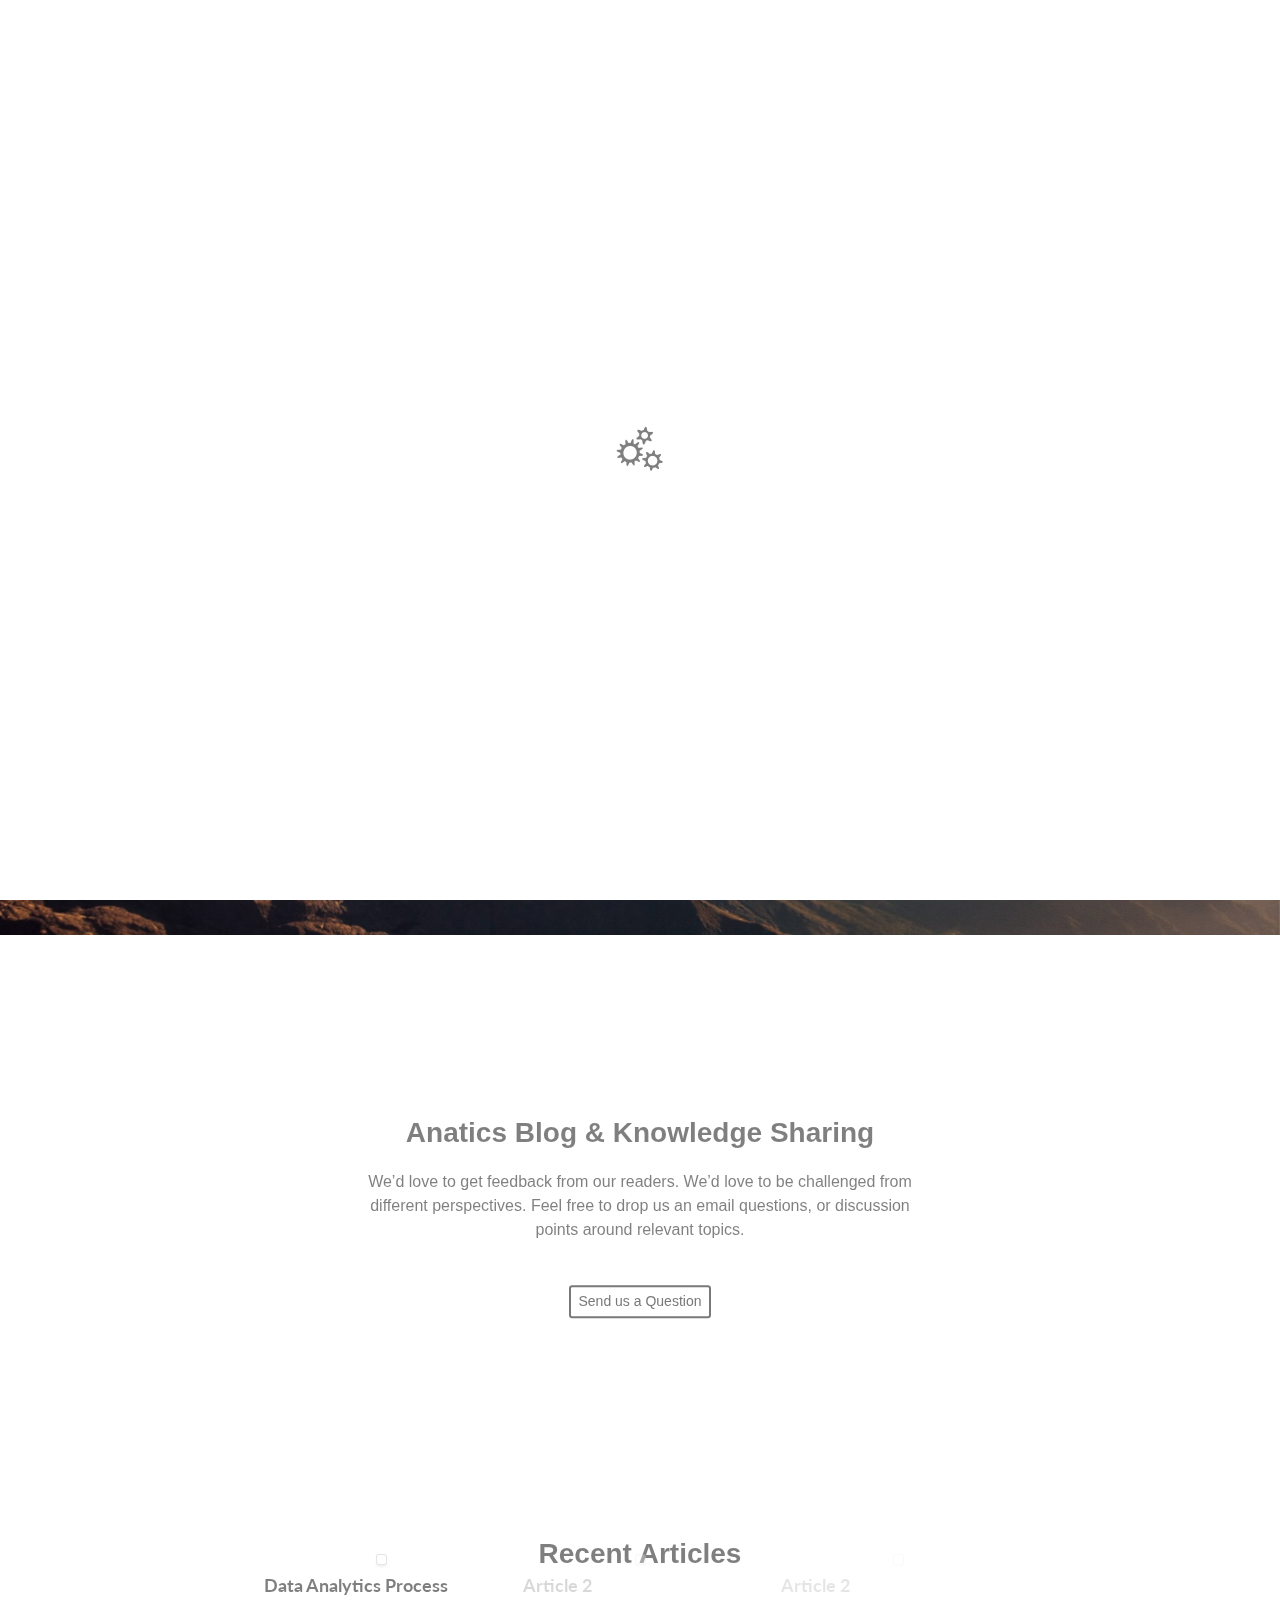
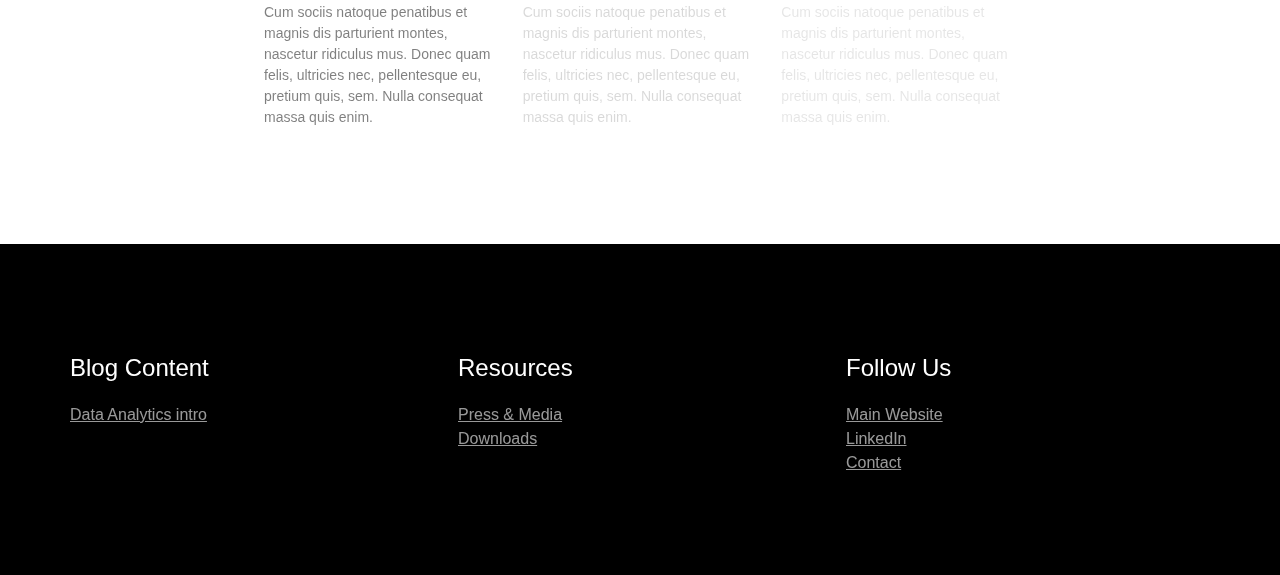
==== docs/index.html @ 4e02e907 "Setup initial Blog structure" ====
<!doctype html><html lang="en"><head>  <meta charset="utf-8">  <meta name="keywords" content="tech,data,consulting,bigquery,digital,transformation,growth,hacking,analytics">  <meta name="description" content="">  <meta name="viewport" content="width=device-width, initial-scale=1.0, viewport-fit=cover, user-scalable=no"><link rel="canonical" href="https://blog.anatics.io/" /><meta name="robots" content="index, follow" /><meta name="twitter:card" content="summary"><meta name="twitter:title" content="Anatics - Tech & Data Consulting"><meta name="twitter:description" content=""><meta property="og:type" content="website"><meta property="og:site_name" content="Anatics Blog & Knowledge Sharing"><meta property="og:title" content="Anatics - Tech & Data Consulting"><meta property="og:description" content=""><meta property="og:url" content="https://blog.anatics.io/"> <meta property="og:image" content="https://blog.anatics.io/img/IMG_20210528_110651.jpeg">  <link rel="shortcut icon" type="image/png" href="favicon.png?4089">  <link rel="stylesheet" type="text/css" href="./all.css?1155"><link href='https://fonts.googleapis.com/css?family=Pacifico&display=swap&subset=latin,latin-ext' rel='stylesheet' type='text/css'><link href='https://fonts.googleapis.com/css?family=Lato:100,300,400,700,900&display=swap&subset=latin,latin-ext' rel='stylesheet' type='text/css'>  <title>Anatics - Tech & Data Consulting</title>  <!-- Analytics --><!-- Global site tag (gtag.js) - Google Analytics --><script async src="https://www.googletagmanager.com/gtag/js?id=G-XY4WZPE35K"></script><script>  window.dataLayer = window.dataLayer || [];  function gtag(){dataLayer.push(arguments);}  gtag('js', new Date());  gtag('config', 'G-XY4WZPE35K');</script><!-- Analytics END -->  </head><body><!-- Preloader --><div id="page-loading-blocs-notifaction" class="page-preloader"></div><!-- Preloader END --><!-- Main container --><div class="page-container">  <!-- bloc-0 --><div class="bloc l-bloc" id="bloc-0"><div class="container bloc-sm"><div class="row"><div class="col"><nav class="navbar navbar-light row navbar-expand-md" role="navigation"><div class="container-fluid"><a class="navbar-brand" href="./"><img src="img/Logo_Anatics_FA_PNG.png" alt="logo" /></a><button id="nav-toggle" type="button" class="ui-navbar-toggler navbar-toggler border-0 p-0 ms-auto me-md-0 object-hidden" aria-expanded="false" aria-label="Toggle navigation" data-bs-toggle="collapse" data-bs-target=".navbar-28511"><span class="navbar-toggler-icon"></span></button><div class="collapse navbar-collapse navbar-7381 navbar-28511 object-hidden "><ul class="site-navigation nav navbar-nav ms-auto object-hidden"><li class="nav-item"><a href="./" class="nav-link">Methodology</a></li></ul></div><div class="navbar-content-area col-12 col-md-3 col-lg-2 d-md-block  d-none"><div class="row g-0 text-right"><div class="align-self-center col-4 text-center"><a href="https://www.linkedin.com/company/anatics" target="_blank"><span class="float-md-none icon-md fab fa-linkedin" data-bs-placement="bottom" data-bs-toggle="tooltip" title="Visit LinkedIn"></span></a></div><div class="align-self-center col-4 text-end"><div class="text-center"><a href="https://anatics.io" target="_blank"><span class="icon-md fa fa-globe" data-bs-placement="bottom" data-bs-toggle="tooltip" title="Go to main website"></span></a></div></div></div></div></div></nav></div></div></div></div><!-- bloc-0 END --><!-- bloc-1 --><div class="bloc bloc-fill-screen b-parallax tc-white l-bloc" id="bloc-1"><div class="parallax bg-blog-background"></div><div class="container"><div class="row"><div class="col-lg-6 align-self-center col-md-7"><div class="blockquote container-div-style  scroll-fx-up-in animated fadeInUp animSpeedLazy" data-appear-anim-style="fadeInUp"><p class="p-style glow-t"><span class="animSpeedLazy none text-span-style">The unexamed life is not worth living<br><i>- Socrates</i></span></p></div><div class="text-center d-block text-lg-start text-md-start scroll-fx-up-in animated animSpeedLazy fadeInUp" data-appear-anim-style="fadeInUp"><a href="#" class="btn btn-wire wire-btn-white btn-sm" data-scroll-speed="1000" onclick="scrollToTarget('0',this)"><span class="icon-spacer fa fa-book-reader icon-white"></span>Start Reading</a></div></div></div></div><div class="container fill-bloc-bottom-edge"><div class="row"><div class="col-12"><div class="text-center"><a href="#" data-scroll-speed="1000" onclick="scrollToTarget('0',this)"><span class="fa fa-angle-down icon-md animated bounce animDelay08"></span></a></div></div></div></div></div><!-- bloc-1 END --><!-- bloc-2 --><div class="bloc l-bloc" id="bloc-2"><div class="container bloc-lg"><div class="row"><div class="col-sm-10 offset-sm-1 col-md-8 offset-md-2 col-lg-6 offset-lg-3 align-self-center"><h3 class="mg-md text-lg-center text-md-center text-sm-center text-center"><strong>Anatics Blog &amp; Knowledge Sharing</strong></h3><p class="text-center">We&rsquo;d love to get feedback from our readers. We&rsquo;d love to be challenged from different perspectives. Feel free to drop us an email questions, or discussion points around relevant topics.</p><div class="text-center"><a href="mailto:info@anatics.io" class="btn btn-sm wire-btn-gray-htmlcss-gray btn-wire scroll-fx-up-in" data-bs-placement="bottom" data-bs-toggle="tooltip" title="Email to info@anatics.io">Send us a Question</a></div></div></div></div></div><!-- bloc-2 END --><!-- bloc-3 --><div class="bloc l-bloc" id="bloc-3"><div class="container bloc-lg"><div class="row"><div class="col-lg-12"><h3 class="mg-md text-lg-center scroll-fx-up-in"><strong>Recent Articles</strong></h3></div></div><div class="row"><div class="offset-lg-2 col-lg-8"><div class="row"><div class="col"><img src="img/lazyload-ph.png" data-src="img/diego-ph-fIq0tET6llw-unsplash.jpg" class="img-fluid img-protected mx-auto d-block img-frame lazyload" alt="diego ph-fIq0tET6llw-unsplash" /><h5 class="h3-style mg-sm"><strong>Data Analytics Process</strong></h5><p class="p-3-style">Cum sociis natoque penatibus et magnis dis parturient montes, nascetur ridiculus mus. Donec quam felis, ultricies nec, pellentesque eu, pretium quis, sem. Nulla consequat massa quis enim.</p></div><div class="col bloc-style"><img src="img/lazyload-ph.png" data-src="img/placeholder-image.png" class="img-fluid img-protected mx-auto d-block mg-sm img-frame lazyload" alt="placeholder image" /><h5 class="h3-style mg-sm"><strong>Article 2</strong></h5><p class="p-3-style">Cum sociis natoque penatibus et magnis dis parturient montes, nascetur ridiculus mus. Donec quam felis, ultricies nec, pellentesque eu, pretium quis, sem. Nulla consequat massa quis enim.</p></div><div class="col bloc-0-style"><img src="img/lazyload-ph.png" data-src="img/placeholder-image.png" class="img-fluid img-protected mx-auto d-block img-frame lazyload" alt="placeholder image" /><h5 class="h3-style mg-sm"><strong>Article 2</strong></h5><p class="p-3-style">Cum sociis natoque penatibus et magnis dis parturient montes, nascetur ridiculus mus. Donec quam felis, ultricies nec, pellentesque eu, pretium quis, sem. Nulla consequat massa quis enim.</p></div></div></div></div></div></div><!-- bloc-3 END --><!-- ScrollToTop Button --><a class="bloc-button btn btn-d scrollToTop" onclick="scrollToTarget('1',this)"><svg xmlns="http://www.w3.org/2000/svg" width="22" height="22" viewBox="0 0 32 32"><path class="scroll-to-top-btn-icon" d="M30,22.656l-14-13-14,13"/></svg></a><!-- ScrollToTop Button END--><!-- bloc-2 --><div class="bloc bgc-black d-bloc" id="bloc-2"><div class="container bloc-lg"><div class="row"><div class="col-12 col-sm-4"><h4 class="mg-md text-center tc-white-2 text-sm-start">Blog Content</h4><a href="#" class="a-btn a-block footer-link" target="_blank">Data Analytics intro</a></div><div class="col-12 col-sm-4"><h4 class="mg-md text-center h4-resources-style tc-white-2 text-sm-start">Resources</h4><a href="https://anatics.io/press-and-media/" class="a-btn a-block footer-link link-style" target="_blank">Press &amp; Media</a><a href="https://anatics.io/resources-for-downloads/" class="a-btn a-block footer-link" target="_blank">Downloads</a><a href="./" class="a-btn a-block footer-link"></a></div><div class="col-12 col-sm-4"><h4 class="mg-md text-center tc-white-2 text-sm-start">Follow Us</h4><a href="https://anatics.io/" class="a-btn a-block footer-link link-style" target="_blank">Main Website</a><a href="https://www.linkedin.com/company/anatics/" class="a-btn a-block footer-link" rel="nofollow noopener noreferrer" target="_blank">LinkedIn</a><a href="https://anatics.io/contact/" class="a-btn a-block footer-link" target="_blank">Contact</a></div></div></div></div><!-- bloc-2 END --></div><!-- Main container END -->  <!-- Additional JS --><script src="./js/all.js?2420"></script><!-- Additional JS END --></body></html>
---- docs/all.css ----
@charset "UTF-8";/*!
 * Bootstrap v5.0.0 (https://getbootstrap.com/)
 * Copyright 2011-2021 The Bootstrap Authors
 * Copyright 2011-2021 Twitter, Inc.
 * Licensed under MIT (https://github.com/twbs/bootstrap/blob/main/LICENSE)
 */:root{--bs-blue:#0d6efd;--bs-indigo:#6610f2;--bs-purple:#6f42c1;--bs-pink:#d63384;--bs-red:#dc3545;--bs-orange:#fd7e14;--bs-yellow:#ffc107;--bs-green:#198754;--bs-teal:#20c997;--bs-cyan:#0dcaf0;--bs-white:#fff;--bs-gray:#6c757d;--bs-gray-dark:#343a40;--bs-primary:#0d6efd;--bs-secondary:#6c757d;--bs-success:#198754;--bs-info:#0dcaf0;--bs-warning:#ffc107;--bs-danger:#dc3545;--bs-light:#f8f9fa;--bs-dark:#212529;--bs-font-sans-serif:system-ui,-apple-system,"Segoe UI",Roboto,"Helvetica Neue",Arial,"Noto Sans","Liberation Sans",sans-serif,"Apple Color Emoji","Segoe UI Emoji","Segoe UI Symbol","Noto Color Emoji";--bs-font-monospace:SFMono-Regular,Menlo,Monaco,Consolas,"Liberation Mono","Courier New",monospace;--bs-gradient:linear-gradient(180deg, rgba(255, 255, 255, 0.15), rgba(255, 255, 255, 0))}*,::after,::before{box-sizing:border-box}@media (prefers-reduced-motion:no-preference){:root{scroll-behavior:smooth}}body{margin:0;font-family:var(--bs-font-sans-serif);font-size:1rem;font-weight:400;line-height:1.5;color:#212529;background-color:#fff;-webkit-text-size-adjust:100%;-webkit-tap-highlight-color:transparent}hr{margin:1rem 0;color:inherit;background-color:currentColor;border:0;opacity:.25}hr:not([size]){height:1px}.h1,.h2,.h3,.h4,.h5,.h6,h1,h2,h3,h4,h5,h6{margin-top:0;margin-bottom:.5rem;font-weight:500;line-height:1.2}.h1,h1{font-size:calc(1.375rem + 1.5vw)}@media (min-width:1200px){.h1,h1{font-size:2.5rem}}.h2,h2{font-size:calc(1.325rem + .9vw)}@media (min-width:1200px){.h2,h2{font-size:2rem}}.h3,h3{font-size:calc(1.3rem + .6vw)}@media (min-width:1200px){.h3,h3{font-size:1.75rem}}.h4,h4{font-size:calc(1.275rem + .3vw)}@media (min-width:1200px){.h4,h4{font-size:1.5rem}}.h5,h5{font-size:1.25rem}.h6,h6{font-size:1rem}p{margin-top:0;margin-bottom:1rem}abbr[data-bs-original-title],abbr[title]{-webkit-text-decoration:underline dotted;text-decoration:underline dotted;cursor:help;-webkit-text-decoration-skip-ink:none;text-decoration-skip-ink:none}address{margin-bottom:1rem;font-style:normal;line-height:inherit}ol,ul{padding-left:2rem}dl,ol,ul{margin-top:0;margin-bottom:1rem}ol ol,ol ul,ul ol,ul ul{margin-bottom:0}dt{font-weight:700}dd{margin-bottom:.5rem;margin-left:0}blockquote{margin:0 0 1rem}b,strong{font-weight:bolder}.small,small{font-size:.875em}.mark,mark{padding:.2em;background-color:#fcf8e3}sub,sup{position:relative;font-size:.75em;line-height:0;vertical-align:baseline}sub{bottom:-.25em}sup{top:-.5em}a{color:#0d6efd;text-decoration:underline}a:hover{color:#0a58ca}a:not([href]):not([class]),a:not([href]):not([class]):hover{color:inherit;text-decoration:none}code,kbd,pre,samp{font-family:var(--bs-font-monospace);font-size:1em;direction:ltr;unicode-bidi:bidi-override}pre{display:block;margin-top:0;margin-bottom:1rem;overflow:auto;font-size:.875em}pre code{font-size:inherit;color:inherit;word-break:normal}code{font-size:.875em;color:#d63384;word-wrap:break-word}a>code{color:inherit}kbd{padding:.2rem .4rem;font-size:.875em;color:#fff;background-color:#212529;border-radius:.2rem}kbd kbd{padding:0;font-size:1em;font-weight:700}figure{margin:0 0 1rem}img,svg{vertical-align:middle}table{caption-side:bottom;border-collapse:collapse}caption{padding-top:.5rem;padding-bottom:.5rem;color:#6c757d;text-align:left}th{text-align:inherit;text-align:-webkit-match-parent}tbody,td,tfoot,th,thead,tr{border-color:inherit;border-style:solid;border-width:0}label{display:inline-block}button{border-radius:0}button:focus:not(:focus-visible){outline:0}button,input,optgroup,select,textarea{margin:0;font-family:inherit;font-size:inherit;line-height:inherit}button,select{text-transform:none}[role=button]{cursor:pointer}select{word-wrap:normal}select:disabled{opacity:1}[list]::-webkit-calendar-picker-indicator{display:none}[type=button],[type=reset],[type=submit],button{-webkit-appearance:button}[type=button]:not(:disabled),[type=reset]:not(:disabled),[type=submit]:not(:disabled),button:not(:disabled){cursor:pointer}::-moz-focus-inner{padding:0;border-style:none}textarea{resize:vertical}fieldset{min-width:0;padding:0;margin:0;border:0}legend{float:left;width:100%;padding:0;margin-bottom:.5rem;font-size:calc(1.275rem + .3vw);line-height:inherit}@media (min-width:1200px){legend{font-size:1.5rem}}legend+*{clear:left}::-webkit-datetime-edit-day-field,::-webkit-datetime-edit-fields-wrapper,::-webkit-datetime-edit-hour-field,::-webkit-datetime-edit-minute,::-webkit-datetime-edit-month-field,::-webkit-datetime-edit-text,::-webkit-datetime-edit-year-field{padding:0}::-webkit-inner-spin-button{height:auto}[type=search]{outline-offset:-2px;-webkit-appearance:textfield}::-webkit-search-decoration{-webkit-appearance:none}::-webkit-color-swatch-wrapper{padding:0}::file-selector-button{font:inherit}::-webkit-file-upload-button{font:inherit;-webkit-appearance:button}output{display:inline-block}iframe{border:0}summary{display:list-item;cursor:pointer}progress{vertical-align:baseline}[hidden]{display:none!important}.lead{font-size:1.25rem;font-weight:300}.display-1{font-size:calc(1.625rem + 4.5vw);font-weight:300;line-height:1.2}@media (min-width:1200px){.display-1{font-size:5rem}}.display-2{font-size:calc(1.575rem + 3.9vw);font-weight:300;line-height:1.2}@media (min-width:1200px){.display-2{font-size:4.5rem}}.display-3{font-size:calc(1.525rem + 3.3vw);font-weight:300;line-height:1.2}@media (min-width:1200px){.display-3{font-size:4rem}}.display-4{font-size:calc(1.475rem + 2.7vw);font-weight:300;line-height:1.2}@media (min-width:1200px){.display-4{font-size:3.5rem}}.display-5{font-size:calc(1.425rem + 2.1vw);font-weight:300;line-height:1.2}@media (min-width:1200px){.display-5{font-size:3rem}}.display-6{font-size:calc(1.375rem + 1.5vw);font-weight:300;line-height:1.2}@media (min-width:1200px){.display-6{font-size:2.5rem}}.list-unstyled{padding-left:0;list-style:none}.list-inline{padding-left:0;list-style:none}.list-inline-item{display:inline-block}.list-inline-item:not(:last-child){margin-right:.5rem}.initialism{font-size:.875em;text-transform:uppercase}.blockquote{margin-bottom:1rem;font-size:1.25rem}.blockquote>:last-child{margin-bottom:0}.blockquote-footer{margin-top:-1rem;margin-bottom:1rem;font-size:.875em;color:#6c757d}.blockquote-footer::before{content:"— "}.img-fluid{max-width:100%;height:auto}.img-thumbnail{padding:.25rem;background-color:#fff;border:1px solid #dee2e6;border-radius:.25rem;max-width:100%;height:auto}.figure{display:inline-block}.figure-img{margin-bottom:.5rem;line-height:1}.figure-caption{font-size:.875em;color:#6c757d}.container,.container-fluid,.container-lg,.container-md,.container-sm,.container-xl,.container-xxl{width:100%;padding-right:var(--bs-gutter-x,.75rem);padding-left:var(--bs-gutter-x,.75rem);margin-right:auto;margin-left:auto}@media (min-width:576px){.container,.container-sm{max-width:540px}}@media (min-width:768px){.container,.container-md,.container-sm{max-width:720px}}@media (min-width:992px){.container,.container-lg,.container-md,.container-sm{max-width:960px}}@media (min-width:1200px){.container,.container-lg,.container-md,.container-sm,.container-xl{max-width:1140px}}@media (min-width:1400px){.container,.container-lg,.container-md,.container-sm,.container-xl,.container-xxl{max-width:1320px}}.row{--bs-gutter-x:1.5rem;--bs-gutter-y:0;display:flex;flex-wrap:wrap;margin-top:calc(var(--bs-gutter-y) * -1);margin-right:calc(var(--bs-gutter-x)/ -2);margin-left:calc(var(--bs-gutter-x)/ -2)}.row>*{flex-shrink:0;width:100%;max-width:100%;padding-right:calc(var(--bs-gutter-x)/ 2);padding-left:calc(var(--bs-gutter-x)/ 2);margin-top:var(--bs-gutter-y)}.col{flex:1 0 0%}.row-cols-auto>*{flex:0 0 auto;width:auto}.row-cols-1>*{flex:0 0 auto;width:100%}.row-cols-2>*{flex:0 0 auto;width:50%}.row-cols-3>*{flex:0 0 auto;width:33.3333333333%}.row-cols-4>*{flex:0 0 auto;width:25%}.row-cols-5>*{flex:0 0 auto;width:20%}.row-cols-6>*{flex:0 0 auto;width:16.6666666667%}.col-auto{flex:0 0 auto;width:auto}.col-1{flex:0 0 auto;width:8.3333333333%}.col-2{flex:0 0 auto;width:16.6666666667%}.col-3{flex:0 0 auto;width:25%}.col-4{flex:0 0 auto;width:33.3333333333%}.col-5{flex:0 0 auto;width:41.6666666667%}.col-6{flex:0 0 auto;width:50%}.col-7{flex:0 0 auto;width:58.3333333333%}.col-8{flex:0 0 auto;width:66.6666666667%}.col-9{flex:0 0 auto;width:75%}.col-10{flex:0 0 auto;width:83.3333333333%}.col-11{flex:0 0 auto;width:91.6666666667%}.col-12{flex:0 0 auto;width:100%}.offset-1{margin-left:8.3333333333%}.offset-2{margin-left:16.6666666667%}.offset-3{margin-left:25%}.offset-4{margin-left:33.3333333333%}.offset-5{margin-left:41.6666666667%}.offset-6{margin-left:50%}.offset-7{margin-left:58.3333333333%}.offset-8{margin-left:66.6666666667%}.offset-9{margin-left:75%}.offset-10{margin-left:83.3333333333%}.offset-11{margin-left:91.6666666667%}.g-0,.gx-0{--bs-gutter-x:0}.g-0,.gy-0{--bs-gutter-y:0}.g-1,.gx-1{--bs-gutter-x:0.25rem}.g-1,.gy-1{--bs-gutter-y:0.25rem}.g-2,.gx-2{--bs-gutter-x:0.5rem}.g-2,.gy-2{--bs-gutter-y:0.5rem}.g-3,.gx-3{--bs-gutter-x:1rem}.g-3,.gy-3{--bs-gutter-y:1rem}.g-4,.gx-4{--bs-gutter-x:1.5rem}.g-4,.gy-4{--bs-gutter-y:1.5rem}.g-5,.gx-5{--bs-gutter-x:3rem}.g-5,.gy-5{--bs-gutter-y:3rem}@media (min-width:576px){.col-sm{flex:1 0 0%}.row-cols-sm-auto>*{flex:0 0 auto;width:auto}.row-cols-sm-1>*{flex:0 0 auto;width:100%}.row-cols-sm-2>*{flex:0 0 auto;width:50%}.row-cols-sm-3>*{flex:0 0 auto;width:33.3333333333%}.row-cols-sm-4>*{flex:0 0 auto;width:25%}.row-cols-sm-5>*{flex:0 0 auto;width:20%}.row-cols-sm-6>*{flex:0 0 auto;width:16.6666666667%}.col-sm-auto{flex:0 0 auto;width:auto}.col-sm-1{flex:0 0 auto;width:8.3333333333%}.col-sm-2{flex:0 0 auto;width:16.6666666667%}.col-sm-3{flex:0 0 auto;width:25%}.col-sm-4{flex:0 0 auto;width:33.3333333333%}.col-sm-5{flex:0 0 auto;width:41.6666666667%}.col-sm-6{flex:0 0 auto;width:50%}.col-sm-7{flex:0 0 auto;width:58.3333333333%}.col-sm-8{flex:0 0 auto;width:66.6666666667%}.col-sm-9{flex:0 0 auto;width:75%}.col-sm-10{flex:0 0 auto;width:83.3333333333%}.col-sm-11{flex:0 0 auto;width:91.6666666667%}.col-sm-12{flex:0 0 auto;width:100%}.offset-sm-0{margin-left:0}.offset-sm-1{margin-left:8.3333333333%}.offset-sm-2{margin-left:16.6666666667%}.offset-sm-3{margin-left:25%}.offset-sm-4{margin-left:33.3333333333%}.offset-sm-5{margin-left:41.6666666667%}.offset-sm-6{margin-left:50%}.offset-sm-7{margin-left:58.3333333333%}.offset-sm-8{margin-left:66.6666666667%}.offset-sm-9{margin-left:75%}.offset-sm-10{margin-left:83.3333333333%}.offset-sm-11{margin-left:91.6666666667%}.g-sm-0,.gx-sm-0{--bs-gutter-x:0}.g-sm-0,.gy-sm-0{--bs-gutter-y:0}.g-sm-1,.gx-sm-1{--bs-gutter-x:0.25rem}.g-sm-1,.gy-sm-1{--bs-gutter-y:0.25rem}.g-sm-2,.gx-sm-2{--bs-gutter-x:0.5rem}.g-sm-2,.gy-sm-2{--bs-gutter-y:0.5rem}.g-sm-3,.gx-sm-3{--bs-gutter-x:1rem}.g-sm-3,.gy-sm-3{--bs-gutter-y:1rem}.g-sm-4,.gx-sm-4{--bs-gutter-x:1.5rem}.g-sm-4,.gy-sm-4{--bs-gutter-y:1.5rem}.g-sm-5,.gx-sm-5{--bs-gutter-x:3rem}.g-sm-5,.gy-sm-5{--bs-gutter-y:3rem}}@media (min-width:768px){.col-md{flex:1 0 0%}.row-cols-md-auto>*{flex:0 0 auto;width:auto}.row-cols-md-1>*{flex:0 0 auto;width:100%}.row-cols-md-2>*{flex:0 0 auto;width:50%}.row-cols-md-3>*{flex:0 0 auto;width:33.3333333333%}.row-cols-md-4>*{flex:0 0 auto;width:25%}.row-cols-md-5>*{flex:0 0 auto;width:20%}.row-cols-md-6>*{flex:0 0 auto;width:16.6666666667%}.col-md-auto{flex:0 0 auto;width:auto}.col-md-1{flex:0 0 auto;width:8.3333333333%}.col-md-2{flex:0 0 auto;width:16.6666666667%}.col-md-3{flex:0 0 auto;width:25%}.col-md-4{flex:0 0 auto;width:33.3333333333%}.col-md-5{flex:0 0 auto;width:41.6666666667%}.col-md-6{flex:0 0 auto;width:50%}.col-md-7{flex:0 0 auto;width:58.3333333333%}.col-md-8{flex:0 0 auto;width:66.6666666667%}.col-md-9{flex:0 0 auto;width:75%}.col-md-10{flex:0 0 auto;width:83.3333333333%}.col-md-11{flex:0 0 auto;width:91.6666666667%}.col-md-12{flex:0 0 auto;width:100%}.offset-md-0{margin-left:0}.offset-md-1{margin-left:8.3333333333%}.offset-md-2{margin-left:16.6666666667%}.offset-md-3{margin-left:25%}.offset-md-4{margin-left:33.3333333333%}.offset-md-5{margin-left:41.6666666667%}.offset-md-6{margin-left:50%}.offset-md-7{margin-left:58.3333333333%}.offset-md-8{margin-left:66.6666666667%}.offset-md-9{margin-left:75%}.offset-md-10{margin-left:83.3333333333%}.offset-md-11{margin-left:91.6666666667%}.g-md-0,.gx-md-0{--bs-gutter-x:0}.g-md-0,.gy-md-0{--bs-gutter-y:0}.g-md-1,.gx-md-1{--bs-gutter-x:0.25rem}.g-md-1,.gy-md-1{--bs-gutter-y:0.25rem}.g-md-2,.gx-md-2{--bs-gutter-x:0.5rem}.g-md-2,.gy-md-2{--bs-gutter-y:0.5rem}.g-md-3,.gx-md-3{--bs-gutter-x:1rem}.g-md-3,.gy-md-3{--bs-gutter-y:1rem}.g-md-4,.gx-md-4{--bs-gutter-x:1.5rem}.g-md-4,.gy-md-4{--bs-gutter-y:1.5rem}.g-md-5,.gx-md-5{--bs-gutter-x:3rem}.g-md-5,.gy-md-5{--bs-gutter-y:3rem}}@media (min-width:992px){.col-lg{flex:1 0 0%}.row-cols-lg-auto>*{flex:0 0 auto;width:auto}.row-cols-lg-1>*{flex:0 0 auto;width:100%}.row-cols-lg-2>*{flex:0 0 auto;width:50%}.row-cols-lg-3>*{flex:0 0 auto;width:33.3333333333%}.row-cols-lg-4>*{flex:0 0 auto;width:25%}.row-cols-lg-5>*{flex:0 0 auto;width:20%}.row-cols-lg-6>*{flex:0 0 auto;width:16.6666666667%}.col-lg-auto{flex:0 0 auto;width:auto}.col-lg-1{flex:0 0 auto;width:8.3333333333%}.col-lg-2{flex:0 0 auto;width:16.6666666667%}.col-lg-3{flex:0 0 auto;width:25%}.col-lg-4{flex:0 0 auto;width:33.3333333333%}.col-lg-5{flex:0 0 auto;width:41.6666666667%}.col-lg-6{flex:0 0 auto;width:50%}.col-lg-7{flex:0 0 auto;width:58.3333333333%}.col-lg-8{flex:0 0 auto;width:66.6666666667%}.col-lg-9{flex:0 0 auto;width:75%}.col-lg-10{flex:0 0 auto;width:83.3333333333%}.col-lg-11{flex:0 0 auto;width:91.6666666667%}.col-lg-12{flex:0 0 auto;width:100%}.offset-lg-0{margin-left:0}.offset-lg-1{margin-left:8.3333333333%}.offset-lg-2{margin-left:16.6666666667%}.offset-lg-3{margin-left:25%}.offset-lg-4{margin-left:33.3333333333%}.offset-lg-5{margin-left:41.6666666667%}.offset-lg-6{margin-left:50%}.offset-lg-7{margin-left:58.3333333333%}.offset-lg-8{margin-left:66.6666666667%}.offset-lg-9{margin-left:75%}.offset-lg-10{margin-left:83.3333333333%}.offset-lg-11{margin-left:91.6666666667%}.g-lg-0,.gx-lg-0{--bs-gutter-x:0}.g-lg-0,.gy-lg-0{--bs-gutter-y:0}.g-lg-1,.gx-lg-1{--bs-gutter-x:0.25rem}.g-lg-1,.gy-lg-1{--bs-gutter-y:0.25rem}.g-lg-2,.gx-lg-2{--bs-gutter-x:0.5rem}.g-lg-2,.gy-lg-2{--bs-gutter-y:0.5rem}.g-lg-3,.gx-lg-3{--bs-gutter-x:1rem}.g-lg-3,.gy-lg-3{--bs-gutter-y:1rem}.g-lg-4,.gx-lg-4{--bs-gutter-x:1.5rem}.g-lg-4,.gy-lg-4{--bs-gutter-y:1.5rem}.g-lg-5,.gx-lg-5{--bs-gutter-x:3rem}.g-lg-5,.gy-lg-5{--bs-gutter-y:3rem}}@media (min-width:1200px){.col-xl{flex:1 0 0%}.row-cols-xl-auto>*{flex:0 0 auto;width:auto}.row-cols-xl-1>*{flex:0 0 auto;width:100%}.row-cols-xl-2>*{flex:0 0 auto;width:50%}.row-cols-xl-3>*{flex:0 0 auto;width:33.3333333333%}.row-cols-xl-4>*{flex:0 0 auto;width:25%}.row-cols-xl-5>*{flex:0 0 auto;width:20%}.row-cols-xl-6>*{flex:0 0 auto;width:16.6666666667%}.col-xl-auto{flex:0 0 auto;width:auto}.col-xl-1{flex:0 0 auto;width:8.3333333333%}.col-xl-2{flex:0 0 auto;width:16.6666666667%}.col-xl-3{flex:0 0 auto;width:25%}.col-xl-4{flex:0 0 auto;width:33.3333333333%}.col-xl-5{flex:0 0 auto;width:41.6666666667%}.col-xl-6{flex:0 0 auto;width:50%}.col-xl-7{flex:0 0 auto;width:58.3333333333%}.col-xl-8{flex:0 0 auto;width:66.6666666667%}.col-xl-9{flex:0 0 auto;width:75%}.col-xl-10{flex:0 0 auto;width:83.3333333333%}.col-xl-11{flex:0 0 auto;width:91.6666666667%}.col-xl-12{flex:0 0 auto;width:100%}.offset-xl-0{margin-left:0}.offset-xl-1{margin-left:8.3333333333%}.offset-xl-2{margin-left:16.6666666667%}.offset-xl-3{margin-left:25%}.offset-xl-4{margin-left:33.3333333333%}.offset-xl-5{margin-left:41.6666666667%}.offset-xl-6{margin-left:50%}.offset-xl-7{margin-left:58.3333333333%}.offset-xl-8{margin-left:66.6666666667%}.offset-xl-9{margin-left:75%}.offset-xl-10{margin-left:83.3333333333%}.offset-xl-11{margin-left:91.6666666667%}.g-xl-0,.gx-xl-0{--bs-gutter-x:0}.g-xl-0,.gy-xl-0{--bs-gutter-y:0}.g-xl-1,.gx-xl-1{--bs-gutter-x:0.25rem}.g-xl-1,.gy-xl-1{--bs-gutter-y:0.25rem}.g-xl-2,.gx-xl-2{--bs-gutter-x:0.5rem}.g-xl-2,.gy-xl-2{--bs-gutter-y:0.5rem}.g-xl-3,.gx-xl-3{--bs-gutter-x:1rem}.g-xl-3,.gy-xl-3{--bs-gutter-y:1rem}.g-xl-4,.gx-xl-4{--bs-gutter-x:1.5rem}.g-xl-4,.gy-xl-4{--bs-gutter-y:1.5rem}.g-xl-5,.gx-xl-5{--bs-gutter-x:3rem}.g-xl-5,.gy-xl-5{--bs-gutter-y:3rem}}@media (min-width:1400px){.col-xxl{flex:1 0 0%}.row-cols-xxl-auto>*{flex:0 0 auto;width:auto}.row-cols-xxl-1>*{flex:0 0 auto;width:100%}.row-cols-xxl-2>*{flex:0 0 auto;width:50%}.row-cols-xxl-3>*{flex:0 0 auto;width:33.3333333333%}.row-cols-xxl-4>*{flex:0 0 auto;width:25%}.row-cols-xxl-5>*{flex:0 0 auto;width:20%}.row-cols-xxl-6>*{flex:0 0 auto;width:16.6666666667%}.col-xxl-auto{flex:0 0 auto;width:auto}.col-xxl-1{flex:0 0 auto;width:8.3333333333%}.col-xxl-2{flex:0 0 auto;width:16.6666666667%}.col-xxl-3{flex:0 0 auto;width:25%}.col-xxl-4{flex:0 0 auto;width:33.3333333333%}.col-xxl-5{flex:0 0 auto;width:41.6666666667%}.col-xxl-6{flex:0 0 auto;width:50%}.col-xxl-7{flex:0 0 auto;width:58.3333333333%}.col-xxl-8{flex:0 0 auto;width:66.6666666667%}.col-xxl-9{flex:0 0 auto;width:75%}.col-xxl-10{flex:0 0 auto;width:83.3333333333%}.col-xxl-11{flex:0 0 auto;width:91.6666666667%}.col-xxl-12{flex:0 0 auto;width:100%}.offset-xxl-0{margin-left:0}.offset-xxl-1{margin-left:8.3333333333%}.offset-xxl-2{margin-left:16.6666666667%}.offset-xxl-3{margin-left:25%}.offset-xxl-4{margin-left:33.3333333333%}.offset-xxl-5{margin-left:41.6666666667%}.offset-xxl-6{margin-left:50%}.offset-xxl-7{margin-left:58.3333333333%}.offset-xxl-8{margin-left:66.6666666667%}.offset-xxl-9{margin-left:75%}.offset-xxl-10{margin-left:83.3333333333%}.offset-xxl-11{margin-left:91.6666666667%}.g-xxl-0,.gx-xxl-0{--bs-gutter-x:0}.g-xxl-0,.gy-xxl-0{--bs-gutter-y:0}.g-xxl-1,.gx-xxl-1{--bs-gutter-x:0.25rem}.g-xxl-1,.gy-xxl-1{--bs-gutter-y:0.25rem}.g-xxl-2,.gx-xxl-2{--bs-gutter-x:0.5rem}.g-xxl-2,.gy-xxl-2{--bs-gutter-y:0.5rem}.g-xxl-3,.gx-xxl-3{--bs-gutter-x:1rem}.g-xxl-3,.gy-xxl-3{--bs-gutter-y:1rem}.g-xxl-4,.gx-xxl-4{--bs-gutter-x:1.5rem}.g-xxl-4,.gy-xxl-4{--bs-gutter-y:1.5rem}.g-xxl-5,.gx-xxl-5{--bs-gutter-x:3rem}.g-xxl-5,.gy-xxl-5{--bs-gutter-y:3rem}}.table{--bs-table-bg:transparent;--bs-table-striped-color:#212529;--bs-table-striped-bg:rgba(0, 0, 0, 0.05);--bs-table-active-color:#212529;--bs-table-active-bg:rgba(0, 0, 0, 0.1);--bs-table-hover-color:#212529;--bs-table-hover-bg:rgba(0, 0, 0, 0.075);width:100%;margin-bottom:1rem;color:#212529;vertical-align:top;border-color:#dee2e6}.table>:not(caption)>*>*{padding:.5rem .5rem;background-color:var(--bs-table-bg);border-bottom-width:1px;box-shadow:inset 0 0 0 9999px var(--bs-table-accent-bg)}.table>tbody{vertical-align:inherit}.table>thead{vertical-align:bottom}.table>:not(:last-child)>:last-child>*{border-bottom-color:currentColor}.caption-top{caption-side:top}.table-sm>:not(caption)>*>*{padding:.25rem .25rem}.table-bordered>:not(caption)>*{border-width:1px 0}.table-bordered>:not(caption)>*>*{border-width:0 1px}.table-borderless>:not(caption)>*>*{border-bottom-width:0}.table-striped>tbody>tr:nth-of-type(odd){--bs-table-accent-bg:var(--bs-table-striped-bg);color:var(--bs-table-striped-color)}.table-active{--bs-table-accent-bg:var(--bs-table-active-bg);color:var(--bs-table-active-color)}.table-hover>tbody>tr:hover{--bs-table-accent-bg:var(--bs-table-hover-bg);color:var(--bs-table-hover-color)}.table-primary{--bs-table-bg:#cfe2ff;--bs-table-striped-bg:#c5d7f2;--bs-table-striped-color:#000;--bs-table-active-bg:#bacbe6;--bs-table-active-color:#000;--bs-table-hover-bg:#bfd1ec;--bs-table-hover-color:#000;color:#000;border-color:#bacbe6}.table-secondary{--bs-table-bg:#e2e3e5;--bs-table-striped-bg:#d7d8da;--bs-table-striped-color:#000;--bs-table-active-bg:#cbccce;--bs-table-active-color:#000;--bs-table-hover-bg:#d1d2d4;--bs-table-hover-color:#000;color:#000;border-color:#cbccce}.table-success{--bs-table-bg:#d1e7dd;--bs-table-striped-bg:#c7dbd2;--bs-table-striped-color:#000;--bs-table-active-bg:#bcd0c7;--bs-table-active-color:#000;--bs-table-hover-bg:#c1d6cc;--bs-table-hover-color:#000;color:#000;border-color:#bcd0c7}.table-info{--bs-table-bg:#cff4fc;--bs-table-striped-bg:#c5e8ef;--bs-table-striped-color:#000;--bs-table-active-bg:#badce3;--bs-table-active-color:#000;--bs-table-hover-bg:#bfe2e9;--bs-table-hover-color:#000;color:#000;border-color:#badce3}.table-warning{--bs-table-bg:#fff3cd;--bs-table-striped-bg:#f2e7c3;--bs-table-striped-color:#000;--bs-table-active-bg:#e6dbb9;--bs-table-active-color:#000;--bs-table-hover-bg:#ece1be;--bs-table-hover-color:#000;color:#000;border-color:#e6dbb9}.table-danger{--bs-table-bg:#f8d7da;--bs-table-striped-bg:#eccccf;--bs-table-striped-color:#000;--bs-table-active-bg:#dfc2c4;--bs-table-active-color:#000;--bs-table-hover-bg:#e5c7ca;--bs-table-hover-color:#000;color:#000;border-color:#dfc2c4}.table-light{--bs-table-bg:#f8f9fa;--bs-table-striped-bg:#ecedee;--bs-table-striped-color:#000;--bs-table-active-bg:#dfe0e1;--bs-table-active-color:#000;--bs-table-hover-bg:#e5e6e7;--bs-table-hover-color:#000;color:#000;border-color:#dfe0e1}.table-dark{--bs-table-bg:#212529;--bs-table-striped-bg:#2c3034;--bs-table-striped-color:#fff;--bs-table-active-bg:#373b3e;--bs-table-active-color:#fff;--bs-table-hover-bg:#323539;--bs-table-hover-color:#fff;color:#fff;border-color:#373b3e}.table-responsive{overflow-x:auto;-webkit-overflow-scrolling:touch}@media (max-width:575.98px){.table-responsive-sm{overflow-x:auto;-webkit-overflow-scrolling:touch}}@media (max-width:767.98px){.table-responsive-md{overflow-x:auto;-webkit-overflow-scrolling:touch}}@media (max-width:991.98px){.table-responsive-lg{overflow-x:auto;-webkit-overflow-scrolling:touch}}@media (max-width:1199.98px){.table-responsive-xl{overflow-x:auto;-webkit-overflow-scrolling:touch}}@media (max-width:1399.98px){.table-responsive-xxl{overflow-x:auto;-webkit-overflow-scrolling:touch}}.form-label{margin-bottom:.5rem}.col-form-label{padding-top:calc(.375rem + 1px);padding-bottom:calc(.375rem + 1px);margin-bottom:0;font-size:inherit;line-height:1.5}.col-form-label-lg{padding-top:calc(.5rem + 1px);padding-bottom:calc(.5rem + 1px);font-size:1.25rem}.col-form-label-sm{padding-top:calc(.25rem + 1px);padding-bottom:calc(.25rem + 1px);font-size:.875rem}.form-text{margin-top:.25rem;font-size:.875em;color:#6c757d}.form-control{display:block;width:100%;padding:.375rem .75rem;font-size:1rem;font-weight:400;line-height:1.5;color:#212529;background-color:#fff;background-clip:padding-box;border:1px solid #ced4da;-webkit-appearance:none;-moz-appearance:none;appearance:none;border-radius:.25rem;transition:border-color .15s ease-in-out,box-shadow .15s ease-in-out}@media (prefers-reduced-motion:reduce){.form-control{transition:none}}.form-control[type=file]{overflow:hidden}.form-control[type=file]:not(:disabled):not(:-moz-read-only){cursor:pointer}.form-control[type=file]:not(:disabled):not(:read-only){cursor:pointer}.form-control:focus{color:#212529;background-color:#fff;border-color:#86b7fe;outline:0;box-shadow:0 0 0 .25rem rgba(13,110,253,.25)}.form-control::-webkit-date-and-time-value{height:1.5em}.form-control::-moz-placeholder{color:#6c757d;opacity:1}.form-control::placeholder{color:#6c757d;opacity:1}.form-control:-moz-read-only{background-color:#e9ecef;opacity:1}.form-control:disabled,.form-control:read-only{background-color:#e9ecef;opacity:1}.form-control::file-selector-button{padding:.375rem .75rem;margin:-.375rem -.75rem;-webkit-margin-end:.75rem;margin-inline-end:.75rem;color:#212529;background-color:#e9ecef;pointer-events:none;border-color:inherit;border-style:solid;border-width:0;border-inline-end-width:1px;border-radius:0;transition:color .15s ease-in-out,background-color .15s ease-in-out,border-color .15s ease-in-out,box-shadow .15s ease-in-out}@media (prefers-reduced-motion:reduce){.form-control::file-selector-button{transition:none}}.form-control:hover:not(:disabled):not(:-moz-read-only)::file-selector-button{background-color:#dde0e3}.form-control:hover:not(:disabled):not(:read-only)::file-selector-button{background-color:#dde0e3}.form-control::-webkit-file-upload-button{padding:.375rem .75rem;margin:-.375rem -.75rem;-webkit-margin-end:.75rem;margin-inline-end:.75rem;color:#212529;background-color:#e9ecef;pointer-events:none;border-color:inherit;border-style:solid;border-width:0;border-inline-end-width:1px;border-radius:0;-webkit-transition:color .15s ease-in-out,background-color .15s ease-in-out,border-color .15s ease-in-out,box-shadow .15s ease-in-out;transition:color .15s ease-in-out,background-color .15s ease-in-out,border-color .15s ease-in-out,box-shadow .15s ease-in-out}@media (prefers-reduced-motion:reduce){.form-control::-webkit-file-upload-button{-webkit-transition:none;transition:none}}.form-control:hover:not(:disabled):not(:read-only)::-webkit-file-upload-button{background-color:#dde0e3}.form-control-plaintext{display:block;width:100%;padding:.375rem 0;margin-bottom:0;line-height:1.5;color:#212529;background-color:transparent;border:solid transparent;border-width:1px 0}.form-control-plaintext.form-control-lg,.form-control-plaintext.form-control-sm{padding-right:0;padding-left:0}.form-control-sm{min-height:calc(1.5em + .5rem + 2px);padding:.25rem .5rem;font-size:.875rem;border-radius:.2rem}.form-control-sm::file-selector-button{padding:.25rem .5rem;margin:-.25rem -.5rem;-webkit-margin-end:.5rem;margin-inline-end:.5rem}.form-control-sm::-webkit-file-upload-button{padding:.25rem .5rem;margin:-.25rem -.5rem;-webkit-margin-end:.5rem;margin-inline-end:.5rem}.form-control-lg{min-height:calc(1.5em + 1rem + 2px);padding:.5rem 1rem;font-size:1.25rem;border-radius:.3rem}.form-control-lg::file-selector-button{padding:.5rem 1rem;margin:-.5rem -1rem;-webkit-margin-end:1rem;margin-inline-end:1rem}.form-control-lg::-webkit-file-upload-button{padding:.5rem 1rem;margin:-.5rem -1rem;-webkit-margin-end:1rem;margin-inline-end:1rem}textarea.form-control{min-height:calc(1.5em + .75rem + 2px)}textarea.form-control-sm{min-height:calc(1.5em + .5rem + 2px)}textarea.form-control-lg{min-height:calc(1.5em + 1rem + 2px)}.form-control-color{max-width:3rem;height:auto;padding:.375rem}.form-control-color:not(:disabled):not(:-moz-read-only){cursor:pointer}.form-control-color:not(:disabled):not(:read-only){cursor:pointer}.form-control-color::-moz-color-swatch{height:1.5em;border-radius:.25rem}.form-control-color::-webkit-color-swatch{height:1.5em;border-radius:.25rem}.form-select{display:block;width:100%;padding:.375rem 2.25rem .375rem .75rem;font-size:1rem;font-weight:400;line-height:1.5;color:#212529;background-color:#fff;background-image:url("data:image/svg+xml,%3csvg xmlns='http://www.w3.org/2000/svg' viewBox='0 0 16 16'%3e%3cpath fill='none' stroke='%23343a40' stroke-linecap='round' stroke-linejoin='round' stroke-width='2' d='M2 5l6 6 6-6'/%3e%3c/svg%3e");background-repeat:no-repeat;background-position:right .75rem center;background-size:16px 12px;border:1px solid #ced4da;border-radius:.25rem;-webkit-appearance:none;-moz-appearance:none;appearance:none}.form-select:focus{border-color:#86b7fe;outline:0;box-shadow:0 0 0 .25rem rgba(13,110,253,.25)}.form-select[multiple],.form-select[size]:not([size="1"]){padding-right:.75rem;background-image:none}.form-select:disabled{background-color:#e9ecef}.form-select:-moz-focusring{color:transparent;text-shadow:0 0 0 #212529}.form-select-sm{padding-top:.25rem;padding-bottom:.25rem;padding-left:.5rem;font-size:.875rem}.form-select-lg{padding-top:.5rem;padding-bottom:.5rem;padding-left:1rem;font-size:1.25rem}.form-check{display:block;min-height:1.5rem;padding-left:1.5em;margin-bottom:.125rem}.form-check .form-check-input{float:left;margin-left:-1.5em}.form-check-input{width:1em;height:1em;margin-top:.25em;vertical-align:top;background-color:#fff;background-repeat:no-repeat;background-position:center;background-size:contain;border:1px solid rgba(0,0,0,.25);-webkit-appearance:none;-moz-appearance:none;appearance:none;-webkit-print-color-adjust:exact;color-adjust:exact}.form-check-input[type=checkbox]{border-radius:.25em}.form-check-input[type=radio]{border-radius:50%}.form-check-input:active{filter:brightness(90%)}.form-check-input:focus{border-color:#86b7fe;outline:0;box-shadow:0 0 0 .25rem rgba(13,110,253,.25)}.form-check-input:checked{background-color:#0d6efd;border-color:#0d6efd}.form-check-input:checked[type=checkbox]{background-image:url("data:image/svg+xml,%3csvg xmlns='http://www.w3.org/2000/svg' viewBox='0 0 20 20'%3e%3cpath fill='none' stroke='%23fff' stroke-linecap='round' stroke-linejoin='round' stroke-width='3' d='M6 10l3 3l6-6'/%3e%3c/svg%3e")}.form-check-input:checked[type=radio]{background-image:url("data:image/svg+xml,%3csvg xmlns='http://www.w3.org/2000/svg' viewBox='-4 -4 8 8'%3e%3ccircle r='2' fill='%23fff'/%3e%3c/svg%3e")}.form-check-input[type=checkbox]:indeterminate{background-color:#0d6efd;border-color:#0d6efd;background-image:url("data:image/svg+xml,%3csvg xmlns='http://www.w3.org/2000/svg' viewBox='0 0 20 20'%3e%3cpath fill='none' stroke='%23fff' stroke-linecap='round' stroke-linejoin='round' stroke-width='3' d='M6 10h8'/%3e%3c/svg%3e")}.form-check-input:disabled{pointer-events:none;filter:none;opacity:.5}.form-check-input:disabled~.form-check-label,.form-check-input[disabled]~.form-check-label{opacity:.5}.form-switch{padding-left:2.5em}.form-switch .form-check-input{width:2em;margin-left:-2.5em;background-image:url("data:image/svg+xml,%3csvg xmlns='http://www.w3.org/2000/svg' viewBox='-4 -4 8 8'%3e%3ccircle r='3' fill='rgba%280, 0, 0, 0.25%29'/%3e%3c/svg%3e");background-position:left center;border-radius:2em;transition:background-position .15s ease-in-out}@media (prefers-reduced-motion:reduce){.form-switch .form-check-input{transition:none}}.form-switch .form-check-input:focus{background-image:url("data:image/svg+xml,%3csvg xmlns='http://www.w3.org/2000/svg' viewBox='-4 -4 8 8'%3e%3ccircle r='3' fill='%2386b7fe'/%3e%3c/svg%3e")}.form-switch .form-check-input:checked{background-position:right center;background-image:url("data:image/svg+xml,%3csvg xmlns='http://www.w3.org/2000/svg' viewBox='-4 -4 8 8'%3e%3ccircle r='3' fill='%23fff'/%3e%3c/svg%3e")}.form-check-inline{display:inline-block;margin-right:1rem}.btn-check{position:absolute;clip:rect(0,0,0,0);pointer-events:none}.btn-check:disabled+.btn,.btn-check[disabled]+.btn{pointer-events:none;filter:none;opacity:.65}.form-range{width:100%;height:1.5rem;padding:0;background-color:transparent;-webkit-appearance:none;-moz-appearance:none;appearance:none}.form-range:focus{outline:0}.form-range:focus::-webkit-slider-thumb{box-shadow:0 0 0 1px #fff,0 0 0 .25rem rgba(13,110,253,.25)}.form-range:focus::-moz-range-thumb{box-shadow:0 0 0 1px #fff,0 0 0 .25rem rgba(13,110,253,.25)}.form-range::-moz-focus-outer{border:0}.form-range::-webkit-slider-thumb{width:1rem;height:1rem;margin-top:-.25rem;background-color:#0d6efd;border:0;border-radius:1rem;-webkit-transition:background-color .15s ease-in-out,border-color .15s ease-in-out,box-shadow .15s ease-in-out;transition:background-color .15s ease-in-out,border-color .15s ease-in-out,box-shadow .15s ease-in-out;-webkit-appearance:none;appearance:none}@media (prefers-reduced-motion:reduce){.form-range::-webkit-slider-thumb{-webkit-transition:none;transition:none}}.form-range::-webkit-slider-thumb:active{background-color:#b6d4fe}.form-range::-webkit-slider-runnable-track{width:100%;height:.5rem;color:transparent;cursor:pointer;background-color:#dee2e6;border-color:transparent;border-radius:1rem}.form-range::-moz-range-thumb{width:1rem;height:1rem;background-color:#0d6efd;border:0;border-radius:1rem;-moz-transition:background-color .15s ease-in-out,border-color .15s ease-in-out,box-shadow .15s ease-in-out;transition:background-color .15s ease-in-out,border-color .15s ease-in-out,box-shadow .15s ease-in-out;-moz-appearance:none;appearance:none}@media (prefers-reduced-motion:reduce){.form-range::-moz-range-thumb{-moz-transition:none;transition:none}}.form-range::-moz-range-thumb:active{background-color:#b6d4fe}.form-range::-moz-range-track{width:100%;height:.5rem;color:transparent;cursor:pointer;background-color:#dee2e6;border-color:transparent;border-radius:1rem}.form-range:disabled{pointer-events:none}.form-range:disabled::-webkit-slider-thumb{background-color:#adb5bd}.form-range:disabled::-moz-range-thumb{background-color:#adb5bd}.form-floating{position:relative}.form-floating>.form-control,.form-floating>.form-select{height:calc(3.5rem + 2px);padding:1rem .75rem}.form-floating>label{position:absolute;top:0;left:0;height:100%;padding:1rem .75rem;pointer-events:none;border:1px solid transparent;transform-origin:0 0;transition:opacity .1s ease-in-out,transform .1s ease-in-out}@media (prefers-reduced-motion:reduce){.form-floating>label{transition:none}}.form-floating>.form-control::-moz-placeholder{color:transparent}.form-floating>.form-control::placeholder{color:transparent}.form-floating>.form-control:not(:-moz-placeholder-shown){padding-top:1.625rem;padding-bottom:.625rem}.form-floating>.form-control:focus,.form-floating>.form-control:not(:placeholder-shown){padding-top:1.625rem;padding-bottom:.625rem}.form-floating>.form-control:-webkit-autofill{padding-top:1.625rem;padding-bottom:.625rem}.form-floating>.form-select{padding-top:1.625rem;padding-bottom:.625rem}.form-floating>.form-control:not(:-moz-placeholder-shown)~label{opacity:.65;transform:scale(.85) translateY(-.5rem) translateX(.15rem)}.form-floating>.form-control:focus~label,.form-floating>.form-control:not(:placeholder-shown)~label,.form-floating>.form-select~label{opacity:.65;transform:scale(.85) translateY(-.5rem) translateX(.15rem)}.form-floating>.form-control:-webkit-autofill~label{opacity:.65;transform:scale(.85) translateY(-.5rem) translateX(.15rem)}.input-group{position:relative;display:flex;flex-wrap:wrap;align-items:stretch;width:100%}.input-group>.form-control,.input-group>.form-select{position:relative;flex:1 1 auto;width:1%;min-width:0}.input-group>.form-control:focus,.input-group>.form-select:focus{z-index:3}.input-group .btn{position:relative;z-index:2}.input-group .btn:focus{z-index:3}.input-group-text{display:flex;align-items:center;padding:.375rem .75rem;font-size:1rem;font-weight:400;line-height:1.5;color:#212529;text-align:center;white-space:nowrap;background-color:#e9ecef;border:1px solid #ced4da;border-radius:.25rem}.input-group-lg>.btn,.input-group-lg>.form-control,.input-group-lg>.form-select,.input-group-lg>.input-group-text{padding:.5rem 1rem;font-size:1.25rem;border-radius:.3rem}.input-group-sm>.btn,.input-group-sm>.form-control,.input-group-sm>.form-select,.input-group-sm>.input-group-text{padding:.25rem .5rem;font-size:.875rem;border-radius:.2rem}.input-group-lg>.form-select,.input-group-sm>.form-select{padding-right:3rem}.input-group:not(.has-validation)>.dropdown-toggle:nth-last-child(n+3),.input-group:not(.has-validation)>:not(:last-child):not(.dropdown-toggle):not(.dropdown-menu){border-top-right-radius:0;border-bottom-right-radius:0}.input-group.has-validation>.dropdown-toggle:nth-last-child(n+4),.input-group.has-validation>:nth-last-child(n+3):not(.dropdown-toggle):not(.dropdown-menu){border-top-right-radius:0;border-bottom-right-radius:0}.input-group>:not(:first-child):not(.dropdown-menu):not(.valid-tooltip):not(.valid-feedback):not(.invalid-tooltip):not(.invalid-feedback){margin-left:-1px;border-top-left-radius:0;border-bottom-left-radius:0}.valid-feedback{display:none;width:100%;margin-top:.25rem;font-size:.875em;color:#198754}.valid-tooltip{position:absolute;top:100%;z-index:5;display:none;max-width:100%;padding:.25rem .5rem;margin-top:.1rem;font-size:.875rem;color:#fff;background-color:rgba(25,135,84,.9);border-radius:.25rem}.is-valid~.valid-feedback,.is-valid~.valid-tooltip,.was-validated :valid~.valid-feedback,.was-validated :valid~.valid-tooltip{display:block}.form-control.is-valid,.was-validated .form-control:valid{border-color:#198754;padding-right:calc(1.5em + .75rem);background-image:url("data:image/svg+xml,%3csvg xmlns='http://www.w3.org/2000/svg' viewBox='0 0 8 8'%3e%3cpath fill='%23198754' d='M2.3 6.73L.6 4.53c-.4-1.04.46-1.4 1.1-.8l1.1 1.4 3.4-3.8c.6-.63 1.6-.27 1.2.7l-4 4.6c-.43.5-.8.4-1.1.1z'/%3e%3c/svg%3e");background-repeat:no-repeat;background-position:right calc(.375em + .1875rem) center;background-size:calc(.75em + .375rem) calc(.75em + .375rem)}.form-control.is-valid:focus,.was-validated .form-control:valid:focus{border-color:#198754;box-shadow:0 0 0 .25rem rgba(25,135,84,.25)}.was-validated textarea.form-control:valid,textarea.form-control.is-valid{padding-right:calc(1.5em + .75rem);background-position:top calc(.375em + .1875rem) right calc(.375em + .1875rem)}.form-select.is-valid,.was-validated .form-select:valid{border-color:#198754}.form-select.is-valid:not([multiple]):not([size]),.form-select.is-valid:not([multiple])[size="1"],.was-validated .form-select:valid:not([multiple]):not([size]),.was-validated .form-select:valid:not([multiple])[size="1"]{padding-right:4.125rem;background-image:url("data:image/svg+xml,%3csvg xmlns='http://www.w3.org/2000/svg' viewBox='0 0 16 16'%3e%3cpath fill='none' stroke='%23343a40' stroke-linecap='round' stroke-linejoin='round' stroke-width='2' d='M2 5l6 6 6-6'/%3e%3c/svg%3e"),url("data:image/svg+xml,%3csvg xmlns='http://www.w3.org/2000/svg' viewBox='0 0 8 8'%3e%3cpath fill='%23198754' d='M2.3 6.73L.6 4.53c-.4-1.04.46-1.4 1.1-.8l1.1 1.4 3.4-3.8c.6-.63 1.6-.27 1.2.7l-4 4.6c-.43.5-.8.4-1.1.1z'/%3e%3c/svg%3e");background-position:right .75rem center,center right 2.25rem;background-size:16px 12px,calc(.75em + .375rem) calc(.75em + .375rem)}.form-select.is-valid:focus,.was-validated .form-select:valid:focus{border-color:#198754;box-shadow:0 0 0 .25rem rgba(25,135,84,.25)}.form-check-input.is-valid,.was-validated .form-check-input:valid{border-color:#198754}.form-check-input.is-valid:checked,.was-validated .form-check-input:valid:checked{background-color:#198754}.form-check-input.is-valid:focus,.was-validated .form-check-input:valid:focus{box-shadow:0 0 0 .25rem rgba(25,135,84,.25)}.form-check-input.is-valid~.form-check-label,.was-validated .form-check-input:valid~.form-check-label{color:#198754}.form-check-inline .form-check-input~.valid-feedback{margin-left:.5em}.input-group .form-control.is-valid,.input-group .form-select.is-valid,.was-validated .input-group .form-control:valid,.was-validated .input-group .form-select:valid{z-index:3}.invalid-feedback{display:none;width:100%;margin-top:.25rem;font-size:.875em;color:#dc3545}.invalid-tooltip{position:absolute;top:100%;z-index:5;display:none;max-width:100%;padding:.25rem .5rem;margin-top:.1rem;font-size:.875rem;color:#fff;background-color:rgba(220,53,69,.9);border-radius:.25rem}.is-invalid~.invalid-feedback,.is-invalid~.invalid-tooltip,.was-validated :invalid~.invalid-feedback,.was-validated :invalid~.invalid-tooltip{display:block}.form-control.is-invalid,.was-validated .form-control:invalid{border-color:#dc3545;padding-right:calc(1.5em + .75rem);background-image:url("data:image/svg+xml,%3csvg xmlns='http://www.w3.org/2000/svg' viewBox='0 0 12 12' width='12' height='12' fill='none' stroke='%23dc3545'%3e%3ccircle cx='6' cy='6' r='4.5'/%3e%3cpath stroke-linejoin='round' d='M5.8 3.6h.4L6 6.5z'/%3e%3ccircle cx='6' cy='8.2' r='.6' fill='%23dc3545' stroke='none'/%3e%3c/svg%3e");background-repeat:no-repeat;background-position:right calc(.375em + .1875rem) center;background-size:calc(.75em + .375rem) calc(.75em + .375rem)}.form-control.is-invalid:focus,.was-validated .form-control:invalid:focus{border-color:#dc3545;box-shadow:0 0 0 .25rem rgba(220,53,69,.25)}.was-validated textarea.form-control:invalid,textarea.form-control.is-invalid{padding-right:calc(1.5em + .75rem);background-position:top calc(.375em + .1875rem) right calc(.375em + .1875rem)}.form-select.is-invalid,.was-validated .form-select:invalid{border-color:#dc3545}.form-select.is-invalid:not([multiple]):not([size]),.form-select.is-invalid:not([multiple])[size="1"],.was-validated .form-select:invalid:not([multiple]):not([size]),.was-validated .form-select:invalid:not([multiple])[size="1"]{padding-right:4.125rem;background-image:url("data:image/svg+xml,%3csvg xmlns='http://www.w3.org/2000/svg' viewBox='0 0 16 16'%3e%3cpath fill='none' stroke='%23343a40' stroke-linecap='round' stroke-linejoin='round' stroke-width='2' d='M2 5l6 6 6-6'/%3e%3c/svg%3e"),url("data:image/svg+xml,%3csvg xmlns='http://www.w3.org/2000/svg' viewBox='0 0 12 12' width='12' height='12' fill='none' stroke='%23dc3545'%3e%3ccircle cx='6' cy='6' r='4.5'/%3e%3cpath stroke-linejoin='round' d='M5.8 3.6h.4L6 6.5z'/%3e%3ccircle cx='6' cy='8.2' r='.6' fill='%23dc3545' stroke='none'/%3e%3c/svg%3e");background-position:right .75rem center,center right 2.25rem;background-size:16px 12px,calc(.75em + .375rem) calc(.75em + .375rem)}.form-select.is-invalid:focus,.was-validated .form-select:invalid:focus{border-color:#dc3545;box-shadow:0 0 0 .25rem rgba(220,53,69,.25)}.form-check-input.is-invalid,.was-validated .form-check-input:invalid{border-color:#dc3545}.form-check-input.is-invalid:checked,.was-validated .form-check-input:invalid:checked{background-color:#dc3545}.form-check-input.is-invalid:focus,.was-validated .form-check-input:invalid:focus{box-shadow:0 0 0 .25rem rgba(220,53,69,.25)}.form-check-input.is-invalid~.form-check-label,.was-validated .form-check-input:invalid~.form-check-label{color:#dc3545}.form-check-inline .form-check-input~.invalid-feedback{margin-left:.5em}.input-group .form-control.is-invalid,.input-group .form-select.is-invalid,.was-validated .input-group .form-control:invalid,.was-validated .input-group .form-select:invalid{z-index:3}.btn{display:inline-block;font-weight:400;line-height:1.5;color:#212529;text-align:center;text-decoration:none;vertical-align:middle;cursor:pointer;-webkit-user-select:none;-moz-user-select:none;user-select:none;background-color:transparent;border:1px solid transparent;padding:.375rem .75rem;font-size:1rem;border-radius:.25rem;transition:color .15s ease-in-out,background-color .15s ease-in-out,border-color .15s ease-in-out,box-shadow .15s ease-in-out}@media (prefers-reduced-motion:reduce){.btn{transition:none}}.btn:hover{color:#212529}.btn-check:focus+.btn,.btn:focus{outline:0;box-shadow:0 0 0 .25rem rgba(13,110,253,.25)}.btn.disabled,.btn:disabled,fieldset:disabled .btn{pointer-events:none;opacity:.65}.btn-primary{color:#fff;background-color:#0d6efd;border-color:#0d6efd}.btn-primary:hover{color:#fff;background-color:#0b5ed7;border-color:#0a58ca}.btn-check:focus+.btn-primary,.btn-primary:focus{color:#fff;background-color:#0b5ed7;border-color:#0a58ca;box-shadow:0 0 0 .25rem rgba(49,132,253,.5)}.btn-check:active+.btn-primary,.btn-check:checked+.btn-primary,.btn-primary.active,.btn-primary:active,.show>.btn-primary.dropdown-toggle{color:#fff;background-color:#0a58ca;border-color:#0a53be}.btn-check:active+.btn-primary:focus,.btn-check:checked+.btn-primary:focus,.btn-primary.active:focus,.btn-primary:active:focus,.show>.btn-primary.dropdown-toggle:focus{box-shadow:0 0 0 .25rem rgba(49,132,253,.5)}.btn-primary.disabled,.btn-primary:disabled{color:#fff;background-color:#0d6efd;border-color:#0d6efd}.btn-secondary{color:#fff;background-color:#6c757d;border-color:#6c757d}.btn-secondary:hover{color:#fff;background-color:#5c636a;border-color:#565e64}.btn-check:focus+.btn-secondary,.btn-secondary:focus{color:#fff;background-color:#5c636a;border-color:#565e64;box-shadow:0 0 0 .25rem rgba(130,138,145,.5)}.btn-check:active+.btn-secondary,.btn-check:checked+.btn-secondary,.btn-secondary.active,.btn-secondary:active,.show>.btn-secondary.dropdown-toggle{color:#fff;background-color:#565e64;border-color:#51585e}.btn-check:active+.btn-secondary:focus,.btn-check:checked+.btn-secondary:focus,.btn-secondary.active:focus,.btn-secondary:active:focus,.show>.btn-secondary.dropdown-toggle:focus{box-shadow:0 0 0 .25rem rgba(130,138,145,.5)}.btn-secondary.disabled,.btn-secondary:disabled{color:#fff;background-color:#6c757d;border-color:#6c757d}.btn-success{color:#fff;background-color:#198754;border-color:#198754}.btn-success:hover{color:#fff;background-color:#157347;border-color:#146c43}.btn-check:focus+.btn-success,.btn-success:focus{color:#fff;background-color:#157347;border-color:#146c43;box-shadow:0 0 0 .25rem rgba(60,153,110,.5)}.btn-check:active+.btn-success,.btn-check:checked+.btn-success,.btn-success.active,.btn-success:active,.show>.btn-success.dropdown-toggle{color:#fff;background-color:#146c43;border-color:#13653f}.btn-check:active+.btn-success:focus,.btn-check:checked+.btn-success:focus,.btn-success.active:focus,.btn-success:active:focus,.show>.btn-success.dropdown-toggle:focus{box-shadow:0 0 0 .25rem rgba(60,153,110,.5)}.btn-success.disabled,.btn-success:disabled{color:#fff;background-color:#198754;border-color:#198754}.btn-info{color:#000;background-color:#0dcaf0;border-color:#0dcaf0}.btn-info:hover{color:#000;background-color:#31d2f2;border-color:#25cff2}.btn-check:focus+.btn-info,.btn-info:focus{color:#000;background-color:#31d2f2;border-color:#25cff2;box-shadow:0 0 0 .25rem rgba(11,172,204,.5)}.btn-check:active+.btn-info,.btn-check:checked+.btn-info,.btn-info.active,.btn-info:active,.show>.btn-info.dropdown-toggle{color:#000;background-color:#3dd5f3;border-color:#25cff2}.btn-check:active+.btn-info:focus,.btn-check:checked+.btn-info:focus,.btn-info.active:focus,.btn-info:active:focus,.show>.btn-info.dropdown-toggle:focus{box-shadow:0 0 0 .25rem rgba(11,172,204,.5)}.btn-info.disabled,.btn-info:disabled{color:#000;background-color:#0dcaf0;border-color:#0dcaf0}.btn-warning{color:#000;background-color:#ffc107;border-color:#ffc107}.btn-warning:hover{color:#000;background-color:#ffca2c;border-color:#ffc720}.btn-check:focus+.btn-warning,.btn-warning:focus{color:#000;background-color:#ffca2c;border-color:#ffc720;box-shadow:0 0 0 .25rem rgba(217,164,6,.5)}.btn-check:active+.btn-warning,.btn-check:checked+.btn-warning,.btn-warning.active,.btn-warning:active,.show>.btn-warning.dropdown-toggle{color:#000;background-color:#ffcd39;border-color:#ffc720}.btn-check:active+.btn-warning:focus,.btn-check:checked+.btn-warning:focus,.btn-warning.active:focus,.btn-warning:active:focus,.show>.btn-warning.dropdown-toggle:focus{box-shadow:0 0 0 .25rem rgba(217,164,6,.5)}.btn-warning.disabled,.btn-warning:disabled{color:#000;background-color:#ffc107;border-color:#ffc107}.btn-danger{color:#fff;background-color:#dc3545;border-color:#dc3545}.btn-danger:hover{color:#fff;background-color:#bb2d3b;border-color:#b02a37}.btn-check:focus+.btn-danger,.btn-danger:focus{color:#fff;background-color:#bb2d3b;border-color:#b02a37;box-shadow:0 0 0 .25rem rgba(225,83,97,.5)}.btn-check:active+.btn-danger,.btn-check:checked+.btn-danger,.btn-danger.active,.btn-danger:active,.show>.btn-danger.dropdown-toggle{color:#fff;background-color:#b02a37;border-color:#a52834}.btn-check:active+.btn-danger:focus,.btn-check:checked+.btn-danger:focus,.btn-danger.active:focus,.btn-danger:active:focus,.show>.btn-danger.dropdown-toggle:focus{box-shadow:0 0 0 .25rem rgba(225,83,97,.5)}.btn-danger.disabled,.btn-danger:disabled{color:#fff;background-color:#dc3545;border-color:#dc3545}.btn-light{color:#000;background-color:#f8f9fa;border-color:#f8f9fa}.btn-light:hover{color:#000;background-color:#f9fafb;border-color:#f9fafb}.btn-check:focus+.btn-light,.btn-light:focus{color:#000;background-color:#f9fafb;border-color:#f9fafb;box-shadow:0 0 0 .25rem rgba(211,212,213,.5)}.btn-check:active+.btn-light,.btn-check:checked+.btn-light,.btn-light.active,.btn-light:active,.show>.btn-light.dropdown-toggle{color:#000;background-color:#f9fafb;border-color:#f9fafb}.btn-check:active+.btn-light:focus,.btn-check:checked+.btn-light:focus,.btn-light.active:focus,.btn-light:active:focus,.show>.btn-light.dropdown-toggle:focus{box-shadow:0 0 0 .25rem rgba(211,212,213,.5)}.btn-light.disabled,.btn-light:disabled{color:#000;background-color:#f8f9fa;border-color:#f8f9fa}.btn-dark{color:#fff;background-color:#212529;border-color:#212529}.btn-dark:hover{color:#fff;background-color:#1c1f23;border-color:#1a1e21}.btn-check:focus+.btn-dark,.btn-dark:focus{color:#fff;background-color:#1c1f23;border-color:#1a1e21;box-shadow:0 0 0 .25rem rgba(66,70,73,.5)}.btn-check:active+.btn-dark,.btn-check:checked+.btn-dark,.btn-dark.active,.btn-dark:active,.show>.btn-dark.dropdown-toggle{color:#fff;background-color:#1a1e21;border-color:#191c1f}.btn-check:active+.btn-dark:focus,.btn-check:checked+.btn-dark:focus,.btn-dark.active:focus,.btn-dark:active:focus,.show>.btn-dark.dropdown-toggle:focus{box-shadow:0 0 0 .25rem rgba(66,70,73,.5)}.btn-dark.disabled,.btn-dark:disabled{color:#fff;background-color:#212529;border-color:#212529}.btn-outline-primary{color:#0d6efd;border-color:#0d6efd}.btn-outline-primary:hover{color:#fff;background-color:#0d6efd;border-color:#0d6efd}.btn-check:focus+.btn-outline-primary,.btn-outline-primary:focus{box-shadow:0 0 0 .25rem rgba(13,110,253,.5)}.btn-check:active+.btn-outline-primary,.btn-check:checked+.btn-outline-primary,.btn-outline-primary.active,.btn-outline-primary.dropdown-toggle.show,.btn-outline-primary:active{color:#fff;background-color:#0d6efd;border-color:#0d6efd}.btn-check:active+.btn-outline-primary:focus,.btn-check:checked+.btn-outline-primary:focus,.btn-outline-primary.active:focus,.btn-outline-primary.dropdown-toggle.show:focus,.btn-outline-primary:active:focus{box-shadow:0 0 0 .25rem rgba(13,110,253,.5)}.btn-outline-primary.disabled,.btn-outline-primary:disabled{color:#0d6efd;background-color:transparent}.btn-outline-secondary{color:#6c757d;border-color:#6c757d}.btn-outline-secondary:hover{color:#fff;background-color:#6c757d;border-color:#6c757d}.btn-check:focus+.btn-outline-secondary,.btn-outline-secondary:focus{box-shadow:0 0 0 .25rem rgba(108,117,125,.5)}.btn-check:active+.btn-outline-secondary,.btn-check:checked+.btn-outline-secondary,.btn-outline-secondary.active,.btn-outline-secondary.dropdown-toggle.show,.btn-outline-secondary:active{color:#fff;background-color:#6c757d;border-color:#6c757d}.btn-check:active+.btn-outline-secondary:focus,.btn-check:checked+.btn-outline-secondary:focus,.btn-outline-secondary.active:focus,.btn-outline-secondary.dropdown-toggle.show:focus,.btn-outline-secondary:active:focus{box-shadow:0 0 0 .25rem rgba(108,117,125,.5)}.btn-outline-secondary.disabled,.btn-outline-secondary:disabled{color:#6c757d;background-color:transparent}.btn-outline-success{color:#198754;border-color:#198754}.btn-outline-success:hover{color:#fff;background-color:#198754;border-color:#198754}.btn-check:focus+.btn-outline-success,.btn-outline-success:focus{box-shadow:0 0 0 .25rem rgba(25,135,84,.5)}.btn-check:active+.btn-outline-success,.btn-check:checked+.btn-outline-success,.btn-outline-success.active,.btn-outline-success.dropdown-toggle.show,.btn-outline-success:active{color:#fff;background-color:#198754;border-color:#198754}.btn-check:active+.btn-outline-success:focus,.btn-check:checked+.btn-outline-success:focus,.btn-outline-success.active:focus,.btn-outline-success.dropdown-toggle.show:focus,.btn-outline-success:active:focus{box-shadow:0 0 0 .25rem rgba(25,135,84,.5)}.btn-outline-success.disabled,.btn-outline-success:disabled{color:#198754;background-color:transparent}.btn-outline-info{color:#0dcaf0;border-color:#0dcaf0}.btn-outline-info:hover{color:#000;background-color:#0dcaf0;border-color:#0dcaf0}.btn-check:focus+.btn-outline-info,.btn-outline-info:focus{box-shadow:0 0 0 .25rem rgba(13,202,240,.5)}.btn-check:active+.btn-outline-info,.btn-check:checked+.btn-outline-info,.btn-outline-info.active,.btn-outline-info.dropdown-toggle.show,.btn-outline-info:active{color:#000;background-color:#0dcaf0;border-color:#0dcaf0}.btn-check:active+.btn-outline-info:focus,.btn-check:checked+.btn-outline-info:focus,.btn-outline-info.active:focus,.btn-outline-info.dropdown-toggle.show:focus,.btn-outline-info:active:focus{box-shadow:0 0 0 .25rem rgba(13,202,240,.5)}.btn-outline-info.disabled,.btn-outline-info:disabled{color:#0dcaf0;background-color:transparent}.btn-outline-warning{color:#ffc107;border-color:#ffc107}.btn-outline-warning:hover{color:#000;background-color:#ffc107;border-color:#ffc107}.btn-check:focus+.btn-outline-warning,.btn-outline-warning:focus{box-shadow:0 0 0 .25rem rgba(255,193,7,.5)}.btn-check:active+.btn-outline-warning,.btn-check:checked+.btn-outline-warning,.btn-outline-warning.active,.btn-outline-warning.dropdown-toggle.show,.btn-outline-warning:active{color:#000;background-color:#ffc107;border-color:#ffc107}.btn-check:active+.btn-outline-warning:focus,.btn-check:checked+.btn-outline-warning:focus,.btn-outline-warning.active:focus,.btn-outline-warning.dropdown-toggle.show:focus,.btn-outline-warning:active:focus{box-shadow:0 0 0 .25rem rgba(255,193,7,.5)}.btn-outline-warning.disabled,.btn-outline-warning:disabled{color:#ffc107;background-color:transparent}.btn-outline-danger{color:#dc3545;border-color:#dc3545}.btn-outline-danger:hover{color:#fff;background-color:#dc3545;border-color:#dc3545}.btn-check:focus+.btn-outline-danger,.btn-outline-danger:focus{box-shadow:0 0 0 .25rem rgba(220,53,69,.5)}.btn-check:active+.btn-outline-danger,.btn-check:checked+.btn-outline-danger,.btn-outline-danger.active,.btn-outline-danger.dropdown-toggle.show,.btn-outline-danger:active{color:#fff;background-color:#dc3545;border-color:#dc3545}.btn-check:active+.btn-outline-danger:focus,.btn-check:checked+.btn-outline-danger:focus,.btn-outline-danger.active:focus,.btn-outline-danger.dropdown-toggle.show:focus,.btn-outline-danger:active:focus{box-shadow:0 0 0 .25rem rgba(220,53,69,.5)}.btn-outline-danger.disabled,.btn-outline-danger:disabled{color:#dc3545;background-color:transparent}.btn-outline-light{color:#f8f9fa;border-color:#f8f9fa}.btn-outline-light:hover{color:#000;background-color:#f8f9fa;border-color:#f8f9fa}.btn-check:focus+.btn-outline-light,.btn-outline-light:focus{box-shadow:0 0 0 .25rem rgba(248,249,250,.5)}.btn-check:active+.btn-outline-light,.btn-check:checked+.btn-outline-light,.btn-outline-light.active,.btn-outline-light.dropdown-toggle.show,.btn-outline-light:active{color:#000;background-color:#f8f9fa;border-color:#f8f9fa}.btn-check:active+.btn-outline-light:focus,.btn-check:checked+.btn-outline-light:focus,.btn-outline-light.active:focus,.btn-outline-light.dropdown-toggle.show:focus,.btn-outline-light:active:focus{box-shadow:0 0 0 .25rem rgba(248,249,250,.5)}.btn-outline-light.disabled,.btn-outline-light:disabled{color:#f8f9fa;background-color:transparent}.btn-outline-dark{color:#212529;border-color:#212529}.btn-outline-dark:hover{color:#fff;background-color:#212529;border-color:#212529}.btn-check:focus+.btn-outline-dark,.btn-outline-dark:focus{box-shadow:0 0 0 .25rem rgba(33,37,41,.5)}.btn-check:active+.btn-outline-dark,.btn-check:checked+.btn-outline-dark,.btn-outline-dark.active,.btn-outline-dark.dropdown-toggle.show,.btn-outline-dark:active{color:#fff;background-color:#212529;border-color:#212529}.btn-check:active+.btn-outline-dark:focus,.btn-check:checked+.btn-outline-dark:focus,.btn-outline-dark.active:focus,.btn-outline-dark.dropdown-toggle.show:focus,.btn-outline-dark:active:focus{box-shadow:0 0 0 .25rem rgba(33,37,41,.5)}.btn-outline-dark.disabled,.btn-outline-dark:disabled{color:#212529;background-color:transparent}.btn-link{font-weight:400;color:#0d6efd;text-decoration:underline}.btn-link:hover{color:#0a58ca}.btn-link.disabled,.btn-link:disabled{color:#6c757d}.btn-group-lg>.btn,.btn-lg{padding:.5rem 1rem;font-size:1.25rem;border-radius:.3rem}.btn-group-sm>.btn,.btn-sm{padding:.25rem .5rem;font-size:.875rem;border-radius:.2rem}.fade{transition:opacity .15s linear}@media (prefers-reduced-motion:reduce){.fade{transition:none}}.fade:not(.show){opacity:0}.collapse:not(.show){display:none}.collapsing{height:0;overflow:hidden;transition:height .35s ease}@media (prefers-reduced-motion:reduce){.collapsing{transition:none}}.dropdown,.dropend,.dropstart,.dropup{position:relative}.dropdown-toggle{white-space:nowrap}.dropdown-toggle::after{display:inline-block;margin-left:.255em;vertical-align:.255em;content:"";border-top:.3em solid;border-right:.3em solid transparent;border-bottom:0;border-left:.3em solid transparent}.dropdown-toggle:empty::after{margin-left:0}.dropdown-menu{position:absolute;z-index:1000;display:none;min-width:10rem;padding:.5rem 0;margin:0;font-size:1rem;color:#212529;text-align:left;list-style:none;background-color:#fff;background-clip:padding-box;border:1px solid rgba(0,0,0,.15);border-radius:.25rem}.dropdown-menu[data-bs-popper]{top:100%;left:0;margin-top:.125rem}.dropdown-menu-start{--bs-position:start}.dropdown-menu-start[data-bs-popper]{right:auto;left:0}.dropdown-menu-end{--bs-position:end}.dropdown-menu-end[data-bs-popper]{right:0;left:auto}@media (min-width:576px){.dropdown-menu-sm-start{--bs-position:start}.dropdown-menu-sm-start[data-bs-popper]{right:auto;left:0}.dropdown-menu-sm-end{--bs-position:end}.dropdown-menu-sm-end[data-bs-popper]{right:0;left:auto}}@media (min-width:768px){.dropdown-menu-md-start{--bs-position:start}.dropdown-menu-md-start[data-bs-popper]{right:auto;left:0}.dropdown-menu-md-end{--bs-position:end}.dropdown-menu-md-end[data-bs-popper]{right:0;left:auto}}@media (min-width:992px){.dropdown-menu-lg-start{--bs-position:start}.dropdown-menu-lg-start[data-bs-popper]{right:auto;left:0}.dropdown-menu-lg-end{--bs-position:end}.dropdown-menu-lg-end[data-bs-popper]{right:0;left:auto}}@media (min-width:1200px){.dropdown-menu-xl-start{--bs-position:start}.dropdown-menu-xl-start[data-bs-popper]{right:auto;left:0}.dropdown-menu-xl-end{--bs-position:end}.dropdown-menu-xl-end[data-bs-popper]{right:0;left:auto}}@media (min-width:1400px){.dropdown-menu-xxl-start{--bs-position:start}.dropdown-menu-xxl-start[data-bs-popper]{right:auto;left:0}.dropdown-menu-xxl-end{--bs-position:end}.dropdown-menu-xxl-end[data-bs-popper]{right:0;left:auto}}.dropup .dropdown-menu[data-bs-popper]{top:auto;bottom:100%;margin-top:0;margin-bottom:.125rem}.dropup .dropdown-toggle::after{display:inline-block;margin-left:.255em;vertical-align:.255em;content:"";border-top:0;border-right:.3em solid transparent;border-bottom:.3em solid;border-left:.3em solid transparent}.dropup .dropdown-toggle:empty::after{margin-left:0}.dropend .dropdown-menu[data-bs-popper]{top:0;right:auto;left:100%;margin-top:0;margin-left:.125rem}.dropend .dropdown-toggle::after{display:inline-block;margin-left:.255em;vertical-align:.255em;content:"";border-top:.3em solid transparent;border-right:0;border-bottom:.3em solid transparent;border-left:.3em solid}.dropend .dropdown-toggle:empty::after{margin-left:0}.dropend .dropdown-toggle::after{vertical-align:0}.dropstart .dropdown-menu[data-bs-popper]{top:0;right:100%;left:auto;margin-top:0;margin-right:.125rem}.dropstart .dropdown-toggle::after{display:inline-block;margin-left:.255em;vertical-align:.255em;content:""}.dropstart .dropdown-toggle::after{display:none}.dropstart .dropdown-toggle::before{display:inline-block;margin-right:.255em;vertical-align:.255em;content:"";border-top:.3em solid transparent;border-right:.3em solid;border-bottom:.3em solid transparent}.dropstart .dropdown-toggle:empty::after{margin-left:0}.dropstart .dropdown-toggle::before{vertical-align:0}.dropdown-divider{height:0;margin:.5rem 0;overflow:hidden;border-top:1px solid rgba(0,0,0,.15)}.dropdown-item{display:block;width:100%;padding:.25rem 1rem;clear:both;font-weight:400;color:#212529;text-align:inherit;text-decoration:none;white-space:nowrap;background-color:transparent;border:0}.dropdown-item:focus,.dropdown-item:hover{color:#1e2125;background-color:#e9ecef}.dropdown-item.active,.dropdown-item:active{color:#fff;text-decoration:none;background-color:#0d6efd}.dropdown-item.disabled,.dropdown-item:disabled{color:#adb5bd;pointer-events:none;background-color:transparent}.dropdown-menu.show{display:block}.dropdown-header{display:block;padding:.5rem 1rem;margin-bottom:0;font-size:.875rem;color:#6c757d;white-space:nowrap}.dropdown-item-text{display:block;padding:.25rem 1rem;color:#212529}.dropdown-menu-dark{color:#dee2e6;background-color:#343a40;border-color:rgba(0,0,0,.15)}.dropdown-menu-dark .dropdown-item{color:#dee2e6}.dropdown-menu-dark .dropdown-item:focus,.dropdown-menu-dark .dropdown-item:hover{color:#fff;background-color:rgba(255,255,255,.15)}.dropdown-menu-dark .dropdown-item.active,.dropdown-menu-dark .dropdown-item:active{color:#fff;background-color:#0d6efd}.dropdown-menu-dark .dropdown-item.disabled,.dropdown-menu-dark .dropdown-item:disabled{color:#adb5bd}.dropdown-menu-dark .dropdown-divider{border-color:rgba(0,0,0,.15)}.dropdown-menu-dark .dropdown-item-text{color:#dee2e6}.dropdown-menu-dark .dropdown-header{color:#adb5bd}.btn-group,.btn-group-vertical{position:relative;display:inline-flex;vertical-align:middle}.btn-group-vertical>.btn,.btn-group>.btn{position:relative;flex:1 1 auto}.btn-group-vertical>.btn-check:checked+.btn,.btn-group-vertical>.btn-check:focus+.btn,.btn-group-vertical>.btn.active,.btn-group-vertical>.btn:active,.btn-group-vertical>.btn:focus,.btn-group-vertical>.btn:hover,.btn-group>.btn-check:checked+.btn,.btn-group>.btn-check:focus+.btn,.btn-group>.btn.active,.btn-group>.btn:active,.btn-group>.btn:focus,.btn-group>.btn:hover{z-index:1}.btn-toolbar{display:flex;flex-wrap:wrap;justify-content:flex-start}.btn-toolbar .input-group{width:auto}.btn-group>.btn-group:not(:first-child),.btn-group>.btn:not(:first-child){margin-left:-1px}.btn-group>.btn-group:not(:last-child)>.btn,.btn-group>.btn:not(:last-child):not(.dropdown-toggle){border-top-right-radius:0;border-bottom-right-radius:0}.btn-group>.btn-group:not(:first-child)>.btn,.btn-group>.btn:nth-child(n+3),.btn-group>:not(.btn-check)+.btn{border-top-left-radius:0;border-bottom-left-radius:0}.dropdown-toggle-split{padding-right:.5625rem;padding-left:.5625rem}.dropdown-toggle-split::after,.dropend .dropdown-toggle-split::after,.dropup .dropdown-toggle-split::after{margin-left:0}.dropstart .dropdown-toggle-split::before{margin-right:0}.btn-group-sm>.btn+.dropdown-toggle-split,.btn-sm+.dropdown-toggle-split{padding-right:.375rem;padding-left:.375rem}.btn-group-lg>.btn+.dropdown-toggle-split,.btn-lg+.dropdown-toggle-split{padding-right:.75rem;padding-left:.75rem}.btn-group-vertical{flex-direction:column;align-items:flex-start;justify-content:center}.btn-group-vertical>.btn,.btn-group-vertical>.btn-group{width:100%}.btn-group-vertical>.btn-group:not(:first-child),.btn-group-vertical>.btn:not(:first-child){margin-top:-1px}.btn-group-vertical>.btn-group:not(:last-child)>.btn,.btn-group-vertical>.btn:not(:last-child):not(.dropdown-toggle){border-bottom-right-radius:0;border-bottom-left-radius:0}.btn-group-vertical>.btn-group:not(:first-child)>.btn,.btn-group-vertical>.btn~.btn{border-top-left-radius:0;border-top-right-radius:0}.nav{display:flex;flex-wrap:wrap;padding-left:0;margin-bottom:0;list-style:none}.nav-link{display:block;padding:.5rem 1rem;color:#0d6efd;text-decoration:none;transition:color .15s ease-in-out,background-color .15s ease-in-out,border-color .15s ease-in-out}@media (prefers-reduced-motion:reduce){.nav-link{transition:none}}.nav-link:focus,.nav-link:hover{color:#0a58ca}.nav-link.disabled{color:#6c757d;pointer-events:none;cursor:default}.nav-tabs{border-bottom:1px solid #dee2e6}.nav-tabs .nav-link{margin-bottom:-1px;background:0 0;border:1px solid transparent;border-top-left-radius:.25rem;border-top-right-radius:.25rem}.nav-tabs .nav-link:focus,.nav-tabs .nav-link:hover{border-color:#e9ecef #e9ecef #dee2e6;isolation:isolate}.nav-tabs .nav-link.disabled{color:#6c757d;background-color:transparent;border-color:transparent}.nav-tabs .nav-item.show .nav-link,.nav-tabs .nav-link.active{color:#495057;background-color:#fff;border-color:#dee2e6 #dee2e6 #fff}.nav-tabs .dropdown-menu{margin-top:-1px;border-top-left-radius:0;border-top-right-radius:0}.nav-pills .nav-link{background:0 0;border:0;border-radius:.25rem}.nav-pills .nav-link.active,.nav-pills .show>.nav-link{color:#fff;background-color:#0d6efd}.nav-fill .nav-item,.nav-fill>.nav-link{flex:1 1 auto;text-align:center}.nav-justified .nav-item,.nav-justified>.nav-link{flex-basis:0;flex-grow:1;text-align:center}.nav-fill .nav-item .nav-link,.nav-justified .nav-item .nav-link{width:100%}.tab-content>.tab-pane{display:none}.tab-content>.active{display:block}.navbar{position:relative;display:flex;flex-wrap:wrap;align-items:center;justify-content:space-between;padding-top:.5rem;padding-bottom:.5rem}.navbar>.container,.navbar>.container-fluid,.navbar>.container-lg,.navbar>.container-md,.navbar>.container-sm,.navbar>.container-xl,.navbar>.container-xxl{display:flex;flex-wrap:inherit;align-items:center;justify-content:space-between}.navbar-brand{padding-top:.3125rem;padding-bottom:.3125rem;margin-right:1rem;font-size:1.25rem;text-decoration:none;white-space:nowrap}.navbar-nav{display:flex;flex-direction:column;padding-left:0;margin-bottom:0;list-style:none}.navbar-nav .nav-link{padding-right:0;padding-left:0}.navbar-nav .dropdown-menu{position:static}.navbar-text{padding-top:.5rem;padding-bottom:.5rem}.navbar-collapse{flex-basis:100%;flex-grow:1;align-items:center}.navbar-toggler{padding:.25rem .75rem;font-size:1.25rem;line-height:1;background-color:transparent;border:1px solid transparent;border-radius:.25rem;transition:box-shadow .15s ease-in-out}@media (prefers-reduced-motion:reduce){.navbar-toggler{transition:none}}.navbar-toggler:hover{text-decoration:none}.navbar-toggler:focus{text-decoration:none;outline:0;box-shadow:0 0 0 .25rem}.navbar-toggler-icon{display:inline-block;width:1.5em;height:1.5em;vertical-align:middle;background-repeat:no-repeat;background-position:center;background-size:100%}.navbar-nav-scroll{max-height:var(--bs-scroll-height,75vh);overflow-y:auto}@media (min-width:576px){.navbar-expand-sm{flex-wrap:nowrap;justify-content:flex-start}.navbar-expand-sm .navbar-nav{flex-direction:row}.navbar-expand-sm .navbar-nav .dropdown-menu{position:absolute}.navbar-expand-sm .navbar-nav .nav-link{padding-right:.5rem;padding-left:.5rem}.navbar-expand-sm .navbar-nav-scroll{overflow:visible}.navbar-expand-sm .navbar-collapse{display:flex!important;flex-basis:auto}.navbar-expand-sm .navbar-toggler{display:none}}@media (min-width:768px){.navbar-expand-md{flex-wrap:nowrap;justify-content:flex-start}.navbar-expand-md .navbar-nav{flex-direction:row}.navbar-expand-md .navbar-nav .dropdown-menu{position:absolute}.navbar-expand-md .navbar-nav .nav-link{padding-right:.5rem;padding-left:.5rem}.navbar-expand-md .navbar-nav-scroll{overflow:visible}.navbar-expand-md .navbar-collapse{display:flex!important;flex-basis:auto}.navbar-expand-md .navbar-toggler{display:none}}@media (min-width:992px){.navbar-expand-lg{flex-wrap:nowrap;justify-content:flex-start}.navbar-expand-lg .navbar-nav{flex-direction:row}.navbar-expand-lg .navbar-nav .dropdown-menu{position:absolute}.navbar-expand-lg .navbar-nav .nav-link{padding-right:.5rem;padding-left:.5rem}.navbar-expand-lg .navbar-nav-scroll{overflow:visible}.navbar-expand-lg .navbar-collapse{display:flex!important;flex-basis:auto}.navbar-expand-lg .navbar-toggler{display:none}}@media (min-width:1200px){.navbar-expand-xl{flex-wrap:nowrap;justify-content:flex-start}.navbar-expand-xl .navbar-nav{flex-direction:row}.navbar-expand-xl .navbar-nav .dropdown-menu{position:absolute}.navbar-expand-xl .navbar-nav .nav-link{padding-right:.5rem;padding-left:.5rem}.navbar-expand-xl .navbar-nav-scroll{overflow:visible}.navbar-expand-xl .navbar-collapse{display:flex!important;flex-basis:auto}.navbar-expand-xl .navbar-toggler{display:none}}@media (min-width:1400px){.navbar-expand-xxl{flex-wrap:nowrap;justify-content:flex-start}.navbar-expand-xxl .navbar-nav{flex-direction:row}.navbar-expand-xxl .navbar-nav .dropdown-menu{position:absolute}.navbar-expand-xxl .navbar-nav .nav-link{padding-right:.5rem;padding-left:.5rem}.navbar-expand-xxl .navbar-nav-scroll{overflow:visible}.navbar-expand-xxl .navbar-collapse{display:flex!important;flex-basis:auto}.navbar-expand-xxl .navbar-toggler{display:none}}.navbar-expand{flex-wrap:nowrap;justify-content:flex-start}.navbar-expand .navbar-nav{flex-direction:row}.navbar-expand .navbar-nav .dropdown-menu{position:absolute}.navbar-expand .navbar-nav .nav-link{padding-right:.5rem;padding-left:.5rem}.navbar-expand .navbar-nav-scroll{overflow:visible}.navbar-expand .navbar-collapse{display:flex!important;flex-basis:auto}.navbar-expand .navbar-toggler{display:none}.navbar-light .navbar-brand{color:rgba(0,0,0,.9)}.navbar-light .navbar-brand:focus,.navbar-light .navbar-brand:hover{color:rgba(0,0,0,.9)}.navbar-light .navbar-nav .nav-link{color:rgba(0,0,0,.55)}.navbar-light .navbar-nav .nav-link:focus,.navbar-light .navbar-nav .nav-link:hover{color:rgba(0,0,0,.7)}.navbar-light .navbar-nav .nav-link.disabled{color:rgba(0,0,0,.3)}.navbar-light .navbar-nav .nav-link.active,.navbar-light .navbar-nav .show>.nav-link{color:rgba(0,0,0,.9)}.navbar-light .navbar-toggler{color:rgba(0,0,0,.55);border-color:rgba(0,0,0,.1)}.navbar-light .navbar-toggler-icon{background-image:url("data:image/svg+xml,%3csvg xmlns='http://www.w3.org/2000/svg' viewBox='0 0 30 30'%3e%3cpath stroke='rgba%280, 0, 0, 0.55%29' stroke-linecap='round' stroke-miterlimit='10' stroke-width='2' d='M4 7h22M4 15h22M4 23h22'/%3e%3c/svg%3e")}.navbar-light .navbar-text{color:rgba(0,0,0,.55)}.navbar-light .navbar-text a,.navbar-light .navbar-text a:focus,.navbar-light .navbar-text a:hover{color:rgba(0,0,0,.9)}.navbar-dark .navbar-brand{color:#fff}.navbar-dark .navbar-brand:focus,.navbar-dark .navbar-brand:hover{color:#fff}.navbar-dark .navbar-nav .nav-link{color:rgba(255,255,255,.55)}.navbar-dark .navbar-nav .nav-link:focus,.navbar-dark .navbar-nav .nav-link:hover{color:rgba(255,255,255,.75)}.navbar-dark .navbar-nav .nav-link.disabled{color:rgba(255,255,255,.25)}.navbar-dark .navbar-nav .nav-link.active,.navbar-dark .navbar-nav .show>.nav-link{color:#fff}.navbar-dark .navbar-toggler{color:rgba(255,255,255,.55);border-color:rgba(255,255,255,.1)}.navbar-dark .navbar-toggler-icon{background-image:url("data:image/svg+xml,%3csvg xmlns='http://www.w3.org/2000/svg' viewBox='0 0 30 30'%3e%3cpath stroke='rgba%28255, 255, 255, 0.55%29' stroke-linecap='round' stroke-miterlimit='10' stroke-width='2' d='M4 7h22M4 15h22M4 23h22'/%3e%3c/svg%3e")}.navbar-dark .navbar-text{color:rgba(255,255,255,.55)}.navbar-dark .navbar-text a,.navbar-dark .navbar-text a:focus,.navbar-dark .navbar-text a:hover{color:#fff}.card{position:relative;display:flex;flex-direction:column;min-width:0;word-wrap:break-word;background-color:#fff;background-clip:border-box;border:1px solid rgba(0,0,0,.125);border-radius:.25rem}.card>hr{margin-right:0;margin-left:0}.card>.list-group{border-top:inherit;border-bottom:inherit}.card>.list-group:first-child{border-top-width:0;border-top-left-radius:calc(.25rem - 1px);border-top-right-radius:calc(.25rem - 1px)}.card>.list-group:last-child{border-bottom-width:0;border-bottom-right-radius:calc(.25rem - 1px);border-bottom-left-radius:calc(.25rem - 1px)}.card>.card-header+.list-group,.card>.list-group+.card-footer{border-top:0}.card-body{flex:1 1 auto;padding:1rem 1rem}.card-title{margin-bottom:.5rem}.card-subtitle{margin-top:-.25rem;margin-bottom:0}.card-text:last-child{margin-bottom:0}.card-link:hover{text-decoration:none}.card-link+.card-link{margin-left:1rem}.card-header{padding:.5rem 1rem;margin-bottom:0;background-color:rgba(0,0,0,.03);border-bottom:1px solid rgba(0,0,0,.125)}.card-header:first-child{border-radius:calc(.25rem - 1px) calc(.25rem - 1px) 0 0}.card-footer{padding:.5rem 1rem;background-color:rgba(0,0,0,.03);border-top:1px solid rgba(0,0,0,.125)}.card-footer:last-child{border-radius:0 0 calc(.25rem - 1px) calc(.25rem - 1px)}.card-header-tabs{margin-right:-.5rem;margin-bottom:-.5rem;margin-left:-.5rem;border-bottom:0}.card-header-pills{margin-right:-.5rem;margin-left:-.5rem}.card-img-overlay{position:absolute;top:0;right:0;bottom:0;left:0;padding:1rem;border-radius:calc(.25rem - 1px)}.card-img,.card-img-bottom,.card-img-top{width:100%}.card-img,.card-img-top{border-top-left-radius:calc(.25rem - 1px);border-top-right-radius:calc(.25rem - 1px)}.card-img,.card-img-bottom{border-bottom-right-radius:calc(.25rem - 1px);border-bottom-left-radius:calc(.25rem - 1px)}.card-group>.card{margin-bottom:.75rem}@media (min-width:576px){.card-group{display:flex;flex-flow:row wrap}.card-group>.card{flex:1 0 0%;margin-bottom:0}.card-group>.card+.card{margin-left:0;border-left:0}.card-group>.card:not(:last-child){border-top-right-radius:0;border-bottom-right-radius:0}.card-group>.card:not(:last-child) .card-header,.card-group>.card:not(:last-child) .card-img-top{border-top-right-radius:0}.card-group>.card:not(:last-child) .card-footer,.card-group>.card:not(:last-child) .card-img-bottom{border-bottom-right-radius:0}.card-group>.card:not(:first-child){border-top-left-radius:0;border-bottom-left-radius:0}.card-group>.card:not(:first-child) .card-header,.card-group>.card:not(:first-child) .card-img-top{border-top-left-radius:0}.card-group>.card:not(:first-child) .card-footer,.card-group>.card:not(:first-child) .card-img-bottom{border-bottom-left-radius:0}}.accordion-button{position:relative;display:flex;align-items:center;width:100%;padding:1rem 1.25rem;font-size:1rem;color:#212529;text-align:left;background-color:#fff;border:0;border-radius:0;overflow-anchor:none;transition:color .15s ease-in-out,background-color .15s ease-in-out,border-color .15s ease-in-out,box-shadow .15s ease-in-out,border-radius .15s ease}@media (prefers-reduced-motion:reduce){.accordion-button{transition:none}}.accordion-button:not(.collapsed){color:#0c63e4;background-color:#e7f1ff;box-shadow:inset 0 -1px 0 rgba(0,0,0,.125)}.accordion-button:not(.collapsed)::after{background-image:url("data:image/svg+xml,%3csvg xmlns='http://www.w3.org/2000/svg' viewBox='0 0 16 16' fill='%230c63e4'%3e%3cpath fill-rule='evenodd' d='M1.646 4.646a.5.5 0 0 1 .708 0L8 10.293l5.646-5.647a.5.5 0 0 1 .708.708l-6 6a.5.5 0 0 1-.708 0l-6-6a.5.5 0 0 1 0-.708z'/%3e%3c/svg%3e");transform:rotate(-180deg)}.accordion-button::after{flex-shrink:0;width:1.25rem;height:1.25rem;margin-left:auto;content:"";background-image:url("data:image/svg+xml,%3csvg xmlns='http://www.w3.org/2000/svg' viewBox='0 0 16 16' fill='%23212529'%3e%3cpath fill-rule='evenodd' d='M1.646 4.646a.5.5 0 0 1 .708 0L8 10.293l5.646-5.647a.5.5 0 0 1 .708.708l-6 6a.5.5 0 0 1-.708 0l-6-6a.5.5 0 0 1 0-.708z'/%3e%3c/svg%3e");background-repeat:no-repeat;background-size:1.25rem;transition:transform .2s ease-in-out}@media (prefers-reduced-motion:reduce){.accordion-button::after{transition:none}}.accordion-button:hover{z-index:2}.accordion-button:focus{z-index:3;border-color:#86b7fe;outline:0;box-shadow:0 0 0 .25rem rgba(13,110,253,.25)}.accordion-header{margin-bottom:0}.accordion-item{background-color:#fff;border:1px solid rgba(0,0,0,.125)}.accordion-item:first-of-type{border-top-left-radius:.25rem;border-top-right-radius:.25rem}.accordion-item:first-of-type .accordion-button{border-top-left-radius:calc(.25rem - 1px);border-top-right-radius:calc(.25rem - 1px)}.accordion-item:not(:first-of-type){border-top:0}.accordion-item:last-of-type{border-bottom-right-radius:.25rem;border-bottom-left-radius:.25rem}.accordion-item:last-of-type .accordion-button.collapsed{border-bottom-right-radius:calc(.25rem - 1px);border-bottom-left-radius:calc(.25rem - 1px)}.accordion-item:last-of-type .accordion-collapse{border-bottom-right-radius:.25rem;border-bottom-left-radius:.25rem}.accordion-body{padding:1rem 1.25rem}.accordion-flush .accordion-collapse{border-width:0}.accordion-flush .accordion-item{border-right:0;border-left:0;border-radius:0}.accordion-flush .accordion-item:first-child{border-top:0}.accordion-flush .accordion-item:last-child{border-bottom:0}.accordion-flush .accordion-item .accordion-button{border-radius:0}.breadcrumb{display:flex;flex-wrap:wrap;padding:0 0;margin-bottom:1rem;list-style:none}.breadcrumb-item+.breadcrumb-item{padding-left:.5rem}.breadcrumb-item+.breadcrumb-item::before{float:left;padding-right:.5rem;color:#6c757d;content:var(--bs-breadcrumb-divider, "/")}.breadcrumb-item.active{color:#6c757d}.pagination{display:flex;padding-left:0;list-style:none}.page-link{position:relative;display:block;color:#0d6efd;text-decoration:none;background-color:#fff;border:1px solid #dee2e6;transition:color .15s ease-in-out,background-color .15s ease-in-out,border-color .15s ease-in-out,box-shadow .15s ease-in-out}@media (prefers-reduced-motion:reduce){.page-link{transition:none}}.page-link:hover{z-index:2;color:#0a58ca;background-color:#e9ecef;border-color:#dee2e6}.page-link:focus{z-index:3;color:#0a58ca;background-color:#e9ecef;outline:0;box-shadow:0 0 0 .25rem rgba(13,110,253,.25)}.page-item:not(:first-child) .page-link{margin-left:-1px}.page-item.active .page-link{z-index:3;color:#fff;background-color:#0d6efd;border-color:#0d6efd}.page-item.disabled .page-link{color:#6c757d;pointer-events:none;background-color:#fff;border-color:#dee2e6}.page-link{padding:.375rem .75rem}.page-item:first-child .page-link{border-top-left-radius:.25rem;border-bottom-left-radius:.25rem}.page-item:last-child .page-link{border-top-right-radius:.25rem;border-bottom-right-radius:.25rem}.pagination-lg .page-link{padding:.75rem 1.5rem;font-size:1.25rem}.pagination-lg .page-item:first-child .page-link{border-top-left-radius:.3rem;border-bottom-left-radius:.3rem}.pagination-lg .page-item:last-child .page-link{border-top-right-radius:.3rem;border-bottom-right-radius:.3rem}.pagination-sm .page-link{padding:.25rem .5rem;font-size:.875rem}.pagination-sm .page-item:first-child .page-link{border-top-left-radius:.2rem;border-bottom-left-radius:.2rem}.pagination-sm .page-item:last-child .page-link{border-top-right-radius:.2rem;border-bottom-right-radius:.2rem}.badge{display:inline-block;padding:.35em .65em;font-size:.75em;font-weight:700;line-height:1;color:#fff;text-align:center;white-space:nowrap;vertical-align:baseline;border-radius:.25rem}.badge:empty{display:none}.btn .badge{position:relative;top:-1px}.alert{position:relative;padding:1rem 1rem;margin-bottom:1rem;border:1px solid transparent;border-radius:.25rem}.alert-heading{color:inherit}.alert-link{font-weight:700}.alert-dismissible{padding-right:3rem}.alert-dismissible .btn-close{position:absolute;top:0;right:0;z-index:2;padding:1.25rem 1rem}.alert-primary{color:#084298;background-color:#cfe2ff;border-color:#b6d4fe}.alert-primary .alert-link{color:#06357a}.alert-secondary{color:#41464b;background-color:#e2e3e5;border-color:#d3d6d8}.alert-secondary .alert-link{color:#34383c}.alert-success{color:#0f5132;background-color:#d1e7dd;border-color:#badbcc}.alert-success .alert-link{color:#0c4128}.alert-info{color:#055160;background-color:#cff4fc;border-color:#b6effb}.alert-info .alert-link{color:#04414d}.alert-warning{color:#664d03;background-color:#fff3cd;border-color:#ffecb5}.alert-warning .alert-link{color:#523e02}.alert-danger{color:#842029;background-color:#f8d7da;border-color:#f5c2c7}.alert-danger .alert-link{color:#6a1a21}.alert-light{color:#636464;background-color:#fefefe;border-color:#fdfdfe}.alert-light .alert-link{color:#4f5050}.alert-dark{color:#141619;background-color:#d3d3d4;border-color:#bcbebf}.alert-dark .alert-link{color:#101214}@-webkit-keyframes progress-bar-stripes{0%{background-position-x:1rem}}@keyframes progress-bar-stripes{0%{background-position-x:1rem}}.progress{display:flex;height:1rem;overflow:hidden;font-size:.75rem;background-color:#e9ecef;border-radius:.25rem}.progress-bar{display:flex;flex-direction:column;justify-content:center;overflow:hidden;color:#fff;text-align:center;white-space:nowrap;background-color:#0d6efd;transition:width .6s ease}@media (prefers-reduced-motion:reduce){.progress-bar{transition:none}}.progress-bar-striped{background-image:linear-gradient(45deg,rgba(255,255,255,.15) 25%,transparent 25%,transparent 50%,rgba(255,255,255,.15) 50%,rgba(255,255,255,.15) 75%,transparent 75%,transparent);background-size:1rem 1rem}.progress-bar-animated{-webkit-animation:1s linear infinite progress-bar-stripes;animation:1s linear infinite progress-bar-stripes}@media (prefers-reduced-motion:reduce){.progress-bar-animated{-webkit-animation:none;animation:none}}.list-group{display:flex;flex-direction:column;padding-left:0;margin-bottom:0;border-radius:.25rem}.list-group-numbered{list-style-type:none;counter-reset:section}.list-group-numbered>li::before{content:counters(section, ".") ". ";counter-increment:section}.list-group-item-action{width:100%;color:#495057;text-align:inherit}.list-group-item-action:focus,.list-group-item-action:hover{z-index:1;color:#495057;text-decoration:none;background-color:#f8f9fa}.list-group-item-action:active{color:#212529;background-color:#e9ecef}.list-group-item{position:relative;display:block;padding:.5rem 1rem;color:#212529;text-decoration:none;background-color:#fff;border:1px solid rgba(0,0,0,.125)}.list-group-item:first-child{border-top-left-radius:inherit;border-top-right-radius:inherit}.list-group-item:last-child{border-bottom-right-radius:inherit;border-bottom-left-radius:inherit}.list-group-item.disabled,.list-group-item:disabled{color:#6c757d;pointer-events:none;background-color:#fff}.list-group-item.active{z-index:2;color:#fff;background-color:#0d6efd;border-color:#0d6efd}.list-group-item+.list-group-item{border-top-width:0}.list-group-item+.list-group-item.active{margin-top:-1px;border-top-width:1px}.list-group-horizontal{flex-direction:row}.list-group-horizontal>.list-group-item:first-child{border-bottom-left-radius:.25rem;border-top-right-radius:0}.list-group-horizontal>.list-group-item:last-child{border-top-right-radius:.25rem;border-bottom-left-radius:0}.list-group-horizontal>.list-group-item.active{margin-top:0}.list-group-horizontal>.list-group-item+.list-group-item{border-top-width:1px;border-left-width:0}.list-group-horizontal>.list-group-item+.list-group-item.active{margin-left:-1px;border-left-width:1px}@media (min-width:576px){.list-group-horizontal-sm{flex-direction:row}.list-group-horizontal-sm>.list-group-item:first-child{border-bottom-left-radius:.25rem;border-top-right-radius:0}.list-group-horizontal-sm>.list-group-item:last-child{border-top-right-radius:.25rem;border-bottom-left-radius:0}.list-group-horizontal-sm>.list-group-item.active{margin-top:0}.list-group-horizontal-sm>.list-group-item+.list-group-item{border-top-width:1px;border-left-width:0}.list-group-horizontal-sm>.list-group-item+.list-group-item.active{margin-left:-1px;border-left-width:1px}}@media (min-width:768px){.list-group-horizontal-md{flex-direction:row}.list-group-horizontal-md>.list-group-item:first-child{border-bottom-left-radius:.25rem;border-top-right-radius:0}.list-group-horizontal-md>.list-group-item:last-child{border-top-right-radius:.25rem;border-bottom-left-radius:0}.list-group-horizontal-md>.list-group-item.active{margin-top:0}.list-group-horizontal-md>.list-group-item+.list-group-item{border-top-width:1px;border-left-width:0}.list-group-horizontal-md>.list-group-item+.list-group-item.active{margin-left:-1px;border-left-width:1px}}@media (min-width:992px){.list-group-horizontal-lg{flex-direction:row}.list-group-horizontal-lg>.list-group-item:first-child{border-bottom-left-radius:.25rem;border-top-right-radius:0}.list-group-horizontal-lg>.list-group-item:last-child{border-top-right-radius:.25rem;border-bottom-left-radius:0}.list-group-horizontal-lg>.list-group-item.active{margin-top:0}.list-group-horizontal-lg>.list-group-item+.list-group-item{border-top-width:1px;border-left-width:0}.list-group-horizontal-lg>.list-group-item+.list-group-item.active{margin-left:-1px;border-left-width:1px}}@media (min-width:1200px){.list-group-horizontal-xl{flex-direction:row}.list-group-horizontal-xl>.list-group-item:first-child{border-bottom-left-radius:.25rem;border-top-right-radius:0}.list-group-horizontal-xl>.list-group-item:last-child{border-top-right-radius:.25rem;border-bottom-left-radius:0}.list-group-horizontal-xl>.list-group-item.active{margin-top:0}.list-group-horizontal-xl>.list-group-item+.list-group-item{border-top-width:1px;border-left-width:0}.list-group-horizontal-xl>.list-group-item+.list-group-item.active{margin-left:-1px;border-left-width:1px}}@media (min-width:1400px){.list-group-horizontal-xxl{flex-direction:row}.list-group-horizontal-xxl>.list-group-item:first-child{border-bottom-left-radius:.25rem;border-top-right-radius:0}.list-group-horizontal-xxl>.list-group-item:last-child{border-top-right-radius:.25rem;border-bottom-left-radius:0}.list-group-horizontal-xxl>.list-group-item.active{margin-top:0}.list-group-horizontal-xxl>.list-group-item+.list-group-item{border-top-width:1px;border-left-width:0}.list-group-horizontal-xxl>.list-group-item+.list-group-item.active{margin-left:-1px;border-left-width:1px}}.list-group-flush{border-radius:0}.list-group-flush>.list-group-item{border-width:0 0 1px}.list-group-flush>.list-group-item:last-child{border-bottom-width:0}.list-group-item-primary{color:#084298;background-color:#cfe2ff}.list-group-item-primary.list-group-item-action:focus,.list-group-item-primary.list-group-item-action:hover{color:#084298;background-color:#bacbe6}.list-group-item-primary.list-group-item-action.active{color:#fff;background-color:#084298;border-color:#084298}.list-group-item-secondary{color:#41464b;background-color:#e2e3e5}.list-group-item-secondary.list-group-item-action:focus,.list-group-item-secondary.list-group-item-action:hover{color:#41464b;background-color:#cbccce}.list-group-item-secondary.list-group-item-action.active{color:#fff;background-color:#41464b;border-color:#41464b}.list-group-item-success{color:#0f5132;background-color:#d1e7dd}.list-group-item-success.list-group-item-action:focus,.list-group-item-success.list-group-item-action:hover{color:#0f5132;background-color:#bcd0c7}.list-group-item-success.list-group-item-action.active{color:#fff;background-color:#0f5132;border-color:#0f5132}.list-group-item-info{color:#055160;background-color:#cff4fc}.list-group-item-info.list-group-item-action:focus,.list-group-item-info.list-group-item-action:hover{color:#055160;background-color:#badce3}.list-group-item-info.list-group-item-action.active{color:#fff;background-color:#055160;border-color:#055160}.list-group-item-warning{color:#664d03;background-color:#fff3cd}.list-group-item-warning.list-group-item-action:focus,.list-group-item-warning.list-group-item-action:hover{color:#664d03;background-color:#e6dbb9}.list-group-item-warning.list-group-item-action.active{color:#fff;background-color:#664d03;border-color:#664d03}.list-group-item-danger{color:#842029;background-color:#f8d7da}.list-group-item-danger.list-group-item-action:focus,.list-group-item-danger.list-group-item-action:hover{color:#842029;background-color:#dfc2c4}.list-group-item-danger.list-group-item-action.active{color:#fff;background-color:#842029;border-color:#842029}.list-group-item-light{color:#636464;background-color:#fefefe}.list-group-item-light.list-group-item-action:focus,.list-group-item-light.list-group-item-action:hover{color:#636464;background-color:#e5e5e5}.list-group-item-light.list-group-item-action.active{color:#fff;background-color:#636464;border-color:#636464}.list-group-item-dark{color:#141619;background-color:#d3d3d4}.list-group-item-dark.list-group-item-action:focus,.list-group-item-dark.list-group-item-action:hover{color:#141619;background-color:#bebebf}.list-group-item-dark.list-group-item-action.active{color:#fff;background-color:#141619;border-color:#141619}.btn-close{box-sizing:content-box;width:1em;height:1em;padding:.25em .25em;color:#000;background:transparent url("data:image/svg+xml,%3csvg xmlns='http://www.w3.org/2000/svg' viewBox='0 0 16 16' fill='%23000'%3e%3cpath d='M.293.293a1 1 0 011.414 0L8 6.586 14.293.293a1 1 0 111.414 1.414L9.414 8l6.293 6.293a1 1 0 01-1.414 1.414L8 9.414l-6.293 6.293a1 1 0 01-1.414-1.414L6.586 8 .293 1.707a1 1 0 010-1.414z'/%3e%3c/svg%3e") center/1em auto no-repeat;border:0;border-radius:.25rem;opacity:.5}.btn-close:hover{color:#000;text-decoration:none;opacity:.75}.btn-close:focus{outline:0;box-shadow:0 0 0 .25rem rgba(13,110,253,.25);opacity:1}.btn-close.disabled,.btn-close:disabled{pointer-events:none;-webkit-user-select:none;-moz-user-select:none;user-select:none;opacity:.25}.btn-close-white{filter:invert(1) grayscale(100%) brightness(200%)}.toast{width:350px;max-width:100%;font-size:.875rem;pointer-events:auto;background-color:rgba(255,255,255,.85);background-clip:padding-box;border:1px solid rgba(0,0,0,.1);box-shadow:0 .5rem 1rem rgba(0,0,0,.15);border-radius:.25rem}.toast:not(.showing):not(.show){opacity:0}.toast.hide{display:none}.toast-container{width:-webkit-max-content;width:-moz-max-content;width:max-content;max-width:100%;pointer-events:none}.toast-container>:not(:last-child){margin-bottom:.75rem}.toast-header{display:flex;align-items:center;padding:.5rem .75rem;color:#6c757d;background-color:rgba(255,255,255,.85);background-clip:padding-box;border-bottom:1px solid rgba(0,0,0,.05);border-top-left-radius:calc(.25rem - 1px);border-top-right-radius:calc(.25rem - 1px)}.toast-header .btn-close{margin-right:-.375rem;margin-left:.75rem}.toast-body{padding:.75rem;word-wrap:break-word}.modal-open{overflow:hidden}.modal-open .modal{overflow-x:hidden;overflow-y:auto}.modal{position:fixed;top:0;left:0;z-index:1060;display:none;width:100%;height:100%;overflow:hidden;outline:0}.modal-dialog{position:relative;width:auto;margin:.5rem;pointer-events:none}.modal.fade .modal-dialog{transition:transform .3s ease-out;transform:translate(0,-50px)}@media (prefers-reduced-motion:reduce){.modal.fade .modal-dialog{transition:none}}.modal.show .modal-dialog{transform:none}.modal.modal-static .modal-dialog{transform:scale(1.02)}.modal-dialog-scrollable{height:calc(100% - 1rem)}.modal-dialog-scrollable .modal-content{max-height:100%;overflow:hidden}.modal-dialog-scrollable .modal-body{overflow-y:auto}.modal-dialog-centered{display:flex;align-items:center;min-height:calc(100% - 1rem)}.modal-content{position:relative;display:flex;flex-direction:column;width:100%;pointer-events:auto;background-color:#fff;background-clip:padding-box;border:1px solid rgba(0,0,0,.2);border-radius:.3rem;outline:0}.modal-backdrop{position:fixed;top:0;left:0;z-index:1040;width:100vw;height:100vh;background-color:#000}.modal-backdrop.fade{opacity:0}.modal-backdrop.show{opacity:.5}.modal-header{display:flex;flex-shrink:0;align-items:center;justify-content:space-between;padding:1rem 1rem;border-bottom:1px solid #dee2e6;border-top-left-radius:calc(.3rem - 1px);border-top-right-radius:calc(.3rem - 1px)}.modal-header .btn-close{padding:.5rem .5rem;margin:-.5rem -.5rem -.5rem auto}.modal-title{margin-bottom:0;line-height:1.5}.modal-body{position:relative;flex:1 1 auto;padding:1rem}.modal-footer{display:flex;flex-wrap:wrap;flex-shrink:0;align-items:center;justify-content:flex-end;padding:.75rem;border-top:1px solid #dee2e6;border-bottom-right-radius:calc(.3rem - 1px);border-bottom-left-radius:calc(.3rem - 1px)}.modal-footer>*{margin:.25rem}@media (min-width:576px){.modal-dialog{max-width:500px;margin:1.75rem auto}.modal-dialog-scrollable{height:calc(100% - 3.5rem)}.modal-dialog-centered{min-height:calc(100% - 3.5rem)}.modal-sm{max-width:300px}}@media (min-width:992px){.modal-lg,.modal-xl{max-width:800px}}@media (min-width:1200px){.modal-xl{max-width:1140px}}.modal-fullscreen{width:100vw;max-width:none;height:100%;margin:0}.modal-fullscreen .modal-content{height:100%;border:0;border-radius:0}.modal-fullscreen .modal-header{border-radius:0}.modal-fullscreen .modal-body{overflow-y:auto}.modal-fullscreen .modal-footer{border-radius:0}@media (max-width:575.98px){.modal-fullscreen-sm-down{width:100vw;max-width:none;height:100%;margin:0}.modal-fullscreen-sm-down .modal-content{height:100%;border:0;border-radius:0}.modal-fullscreen-sm-down .modal-header{border-radius:0}.modal-fullscreen-sm-down .modal-body{overflow-y:auto}.modal-fullscreen-sm-down .modal-footer{border-radius:0}}@media (max-width:767.98px){.modal-fullscreen-md-down{width:100vw;max-width:none;height:100%;margin:0}.modal-fullscreen-md-down .modal-content{height:100%;border:0;border-radius:0}.modal-fullscreen-md-down .modal-header{border-radius:0}.modal-fullscreen-md-down .modal-body{overflow-y:auto}.modal-fullscreen-md-down .modal-footer{border-radius:0}}@media (max-width:991.98px){.modal-fullscreen-lg-down{width:100vw;max-width:none;height:100%;margin:0}.modal-fullscreen-lg-down .modal-content{height:100%;border:0;border-radius:0}.modal-fullscreen-lg-down .modal-header{border-radius:0}.modal-fullscreen-lg-down .modal-body{overflow-y:auto}.modal-fullscreen-lg-down .modal-footer{border-radius:0}}@media (max-width:1199.98px){.modal-fullscreen-xl-down{width:100vw;max-width:none;height:100%;margin:0}.modal-fullscreen-xl-down .modal-content{height:100%;border:0;border-radius:0}.modal-fullscreen-xl-down .modal-header{border-radius:0}.modal-fullscreen-xl-down .modal-body{overflow-y:auto}.modal-fullscreen-xl-down .modal-footer{border-radius:0}}@media (max-width:1399.98px){.modal-fullscreen-xxl-down{width:100vw;max-width:none;height:100%;margin:0}.modal-fullscreen-xxl-down .modal-content{height:100%;border:0;border-radius:0}.modal-fullscreen-xxl-down .modal-header{border-radius:0}.modal-fullscreen-xxl-down .modal-body{overflow-y:auto}.modal-fullscreen-xxl-down .modal-footer{border-radius:0}}.tooltip{position:absolute;z-index:1080;display:block;margin:0;font-family:var(--bs-font-sans-serif);font-style:normal;font-weight:400;line-height:1.5;text-align:left;text-align:start;text-decoration:none;text-shadow:none;text-transform:none;letter-spacing:normal;word-break:normal;word-spacing:normal;white-space:normal;line-break:auto;font-size:.875rem;word-wrap:break-word;opacity:0}.tooltip.show{opacity:.9}.tooltip .tooltip-arrow{position:absolute;display:block;width:.8rem;height:.4rem}.tooltip .tooltip-arrow::before{position:absolute;content:"";border-color:transparent;border-style:solid}.bs-tooltip-auto[data-popper-placement^=top],.bs-tooltip-top{padding:.4rem 0}.bs-tooltip-auto[data-popper-placement^=top] .tooltip-arrow,.bs-tooltip-top .tooltip-arrow{bottom:0}.bs-tooltip-auto[data-popper-placement^=top] .tooltip-arrow::before,.bs-tooltip-top .tooltip-arrow::before{top:-1px;border-width:.4rem .4rem 0;border-top-color:#000}.bs-tooltip-auto[data-popper-placement^=right],.bs-tooltip-end{padding:0 .4rem}.bs-tooltip-auto[data-popper-placement^=right] .tooltip-arrow,.bs-tooltip-end .tooltip-arrow{left:0;width:.4rem;height:.8rem}.bs-tooltip-auto[data-popper-placement^=right] .tooltip-arrow::before,.bs-tooltip-end .tooltip-arrow::before{right:-1px;border-width:.4rem .4rem .4rem 0;border-right-color:#000}.bs-tooltip-auto[data-popper-placement^=bottom],.bs-tooltip-bottom{padding:.4rem 0}.bs-tooltip-auto[data-popper-placement^=bottom] .tooltip-arrow,.bs-tooltip-bottom .tooltip-arrow{top:0}.bs-tooltip-auto[data-popper-placement^=bottom] .tooltip-arrow::before,.bs-tooltip-bottom .tooltip-arrow::before{bottom:-1px;border-width:0 .4rem .4rem;border-bottom-color:#000}.bs-tooltip-auto[data-popper-placement^=left],.bs-tooltip-start{padding:0 .4rem}.bs-tooltip-auto[data-popper-placement^=left] .tooltip-arrow,.bs-tooltip-start .tooltip-arrow{right:0;width:.4rem;height:.8rem}.bs-tooltip-auto[data-popper-placement^=left] .tooltip-arrow::before,.bs-tooltip-start .tooltip-arrow::before{left:-1px;border-width:.4rem 0 .4rem .4rem;border-left-color:#000}.tooltip-inner{max-width:200px;padding:.25rem .5rem;color:#fff;text-align:center;background-color:#000;border-radius:.25rem}.popover{position:absolute;top:0;left:0;z-index:1070;display:block;max-width:276px;font-family:var(--bs-font-sans-serif);font-style:normal;font-weight:400;line-height:1.5;text-align:left;text-align:start;text-decoration:none;text-shadow:none;text-transform:none;letter-spacing:normal;word-break:normal;word-spacing:normal;white-space:normal;line-break:auto;font-size:.875rem;word-wrap:break-word;background-color:#fff;background-clip:padding-box;border:1px solid rgba(0,0,0,.2);border-radius:.3rem}.popover .popover-arrow{position:absolute;display:block;width:1rem;height:.5rem}.popover .popover-arrow::after,.popover .popover-arrow::before{position:absolute;display:block;content:"";border-color:transparent;border-style:solid}.bs-popover-auto[data-popper-placement^=top]>.popover-arrow,.bs-popover-top>.popover-arrow{bottom:calc(-.5rem - 1px)}.bs-popover-auto[data-popper-placement^=top]>.popover-arrow::before,.bs-popover-top>.popover-arrow::before{bottom:0;border-width:.5rem .5rem 0;border-top-color:rgba(0,0,0,.25)}.bs-popover-auto[data-popper-placement^=top]>.popover-arrow::after,.bs-popover-top>.popover-arrow::after{bottom:1px;border-width:.5rem .5rem 0;border-top-color:#fff}.bs-popover-auto[data-popper-placement^=right]>.popover-arrow,.bs-popover-end>.popover-arrow{left:calc(-.5rem - 1px);width:.5rem;height:1rem}.bs-popover-auto[data-popper-placement^=right]>.popover-arrow::before,.bs-popover-end>.popover-arrow::before{left:0;border-width:.5rem .5rem .5rem 0;border-right-color:rgba(0,0,0,.25)}.bs-popover-auto[data-popper-placement^=right]>.popover-arrow::after,.bs-popover-end>.popover-arrow::after{left:1px;border-width:.5rem .5rem .5rem 0;border-right-color:#fff}.bs-popover-auto[data-popper-placement^=bottom]>.popover-arrow,.bs-popover-bottom>.popover-arrow{top:calc(-.5rem - 1px)}.bs-popover-auto[data-popper-placement^=bottom]>.popover-arrow::before,.bs-popover-bottom>.popover-arrow::before{top:0;border-width:0 .5rem .5rem .5rem;border-bottom-color:rgba(0,0,0,.25)}.bs-popover-auto[data-popper-placement^=bottom]>.popover-arrow::after,.bs-popover-bottom>.popover-arrow::after{top:1px;border-width:0 .5rem .5rem .5rem;border-bottom-color:#fff}.bs-popover-auto[data-popper-placement^=bottom] .popover-header::before,.bs-popover-bottom .popover-header::before{position:absolute;top:0;left:50%;display:block;width:1rem;margin-left:-.5rem;content:"";border-bottom:1px solid #f0f0f0}.bs-popover-auto[data-popper-placement^=left]>.popover-arrow,.bs-popover-start>.popover-arrow{right:calc(-.5rem - 1px);width:.5rem;height:1rem}.bs-popover-auto[data-popper-placement^=left]>.popover-arrow::before,.bs-popover-start>.popover-arrow::before{right:0;border-width:.5rem 0 .5rem .5rem;border-left-color:rgba(0,0,0,.25)}.bs-popover-auto[data-popper-placement^=left]>.popover-arrow::after,.bs-popover-start>.popover-arrow::after{right:1px;border-width:.5rem 0 .5rem .5rem;border-left-color:#fff}.popover-header{padding:.5rem 1rem;margin-bottom:0;font-size:1rem;background-color:#f0f0f0;border-bottom:1px solid #d8d8d8;border-top-left-radius:calc(.3rem - 1px);border-top-right-radius:calc(.3rem - 1px)}.popover-header:empty{display:none}.popover-body{padding:1rem 1rem;color:#212529}.carousel{position:relative}.carousel.pointer-event{touch-action:pan-y}.carousel-inner{position:relative;width:100%;overflow:hidden}.carousel-inner::after{display:block;clear:both;content:""}.carousel-item{position:relative;display:none;float:left;width:100%;margin-right:-100%;-webkit-backface-visibility:hidden;backface-visibility:hidden;transition:transform .6s ease-in-out}@media (prefers-reduced-motion:reduce){.carousel-item{transition:none}}.carousel-item-next,.carousel-item-prev,.carousel-item.active{display:block}.active.carousel-item-end,.carousel-item-next:not(.carousel-item-start){transform:translateX(100%)}.active.carousel-item-start,.carousel-item-prev:not(.carousel-item-end){transform:translateX(-100%)}.carousel-fade .carousel-item{opacity:0;transition-property:opacity;transform:none}.carousel-fade .carousel-item-next.carousel-item-start,.carousel-fade .carousel-item-prev.carousel-item-end,.carousel-fade .carousel-item.active{z-index:1;opacity:1}.carousel-fade .active.carousel-item-end,.carousel-fade .active.carousel-item-start{z-index:0;opacity:0;transition:opacity 0s .6s}@media (prefers-reduced-motion:reduce){.carousel-fade .active.carousel-item-end,.carousel-fade .active.carousel-item-start{transition:none}}.carousel-control-next,.carousel-control-prev{position:absolute;top:0;bottom:0;z-index:1;display:flex;align-items:center;justify-content:center;width:15%;padding:0;color:#fff;text-align:center;background:0 0;border:0;opacity:.5;transition:opacity .15s ease}@media (prefers-reduced-motion:reduce){.carousel-control-next,.carousel-control-prev{transition:none}}.carousel-control-next:focus,.carousel-control-next:hover,.carousel-control-prev:focus,.carousel-control-prev:hover{color:#fff;text-decoration:none;outline:0;opacity:.9}.carousel-control-prev{left:0}.carousel-control-next{right:0}.carousel-control-next-icon,.carousel-control-prev-icon{display:inline-block;width:2rem;height:2rem;background-repeat:no-repeat;background-position:50%;background-size:100% 100%}.carousel-control-prev-icon{background-image:url("data:image/svg+xml,%3csvg xmlns='http://www.w3.org/2000/svg' viewBox='0 0 16 16' fill='%23fff'%3e%3cpath d='M11.354 1.646a.5.5 0 0 1 0 .708L5.707 8l5.647 5.646a.5.5 0 0 1-.708.708l-6-6a.5.5 0 0 1 0-.708l6-6a.5.5 0 0 1 .708 0z'/%3e%3c/svg%3e")}.carousel-control-next-icon{background-image:url("data:image/svg+xml,%3csvg xmlns='http://www.w3.org/2000/svg' viewBox='0 0 16 16' fill='%23fff'%3e%3cpath d='M4.646 1.646a.5.5 0 0 1 .708 0l6 6a.5.5 0 0 1 0 .708l-6 6a.5.5 0 0 1-.708-.708L10.293 8 4.646 2.354a.5.5 0 0 1 0-.708z'/%3e%3c/svg%3e")}.carousel-indicators{position:absolute;right:0;bottom:0;left:0;z-index:2;display:flex;justify-content:center;padding:0;margin-right:15%;margin-bottom:1rem;margin-left:15%;list-style:none}.carousel-indicators [data-bs-target]{box-sizing:content-box;flex:0 1 auto;width:30px;height:3px;padding:0;margin-right:3px;margin-left:3px;text-indent:-999px;cursor:pointer;background-color:#fff;background-clip:padding-box;border:0;border-top:10px solid transparent;border-bottom:10px solid transparent;opacity:.5;transition:opacity .6s ease}@media (prefers-reduced-motion:reduce){.carousel-indicators [data-bs-target]{transition:none}}.carousel-indicators .active{opacity:1}.carousel-caption{position:absolute;right:15%;bottom:1.25rem;left:15%;padding-top:1.25rem;padding-bottom:1.25rem;color:#fff;text-align:center}.carousel-dark .carousel-control-next-icon,.carousel-dark .carousel-control-prev-icon{filter:invert(1) grayscale(100)}.carousel-dark .carousel-indicators [data-bs-target]{background-color:#000}.carousel-dark .carousel-caption{color:#000}@-webkit-keyframes spinner-border{to{transform:rotate(360deg)}}@keyframes spinner-border{to{transform:rotate(360deg)}}.spinner-border{display:inline-block;width:2rem;height:2rem;vertical-align:-.125em;border:.25em solid currentColor;border-right-color:transparent;border-radius:50%;-webkit-animation:.75s linear infinite spinner-border;animation:.75s linear infinite spinner-border}.spinner-border-sm{width:1rem;height:1rem;border-width:.2em}@-webkit-keyframes spinner-grow{0%{transform:scale(0)}50%{opacity:1;transform:none}}@keyframes spinner-grow{0%{transform:scale(0)}50%{opacity:1;transform:none}}.spinner-grow{display:inline-block;width:2rem;height:2rem;vertical-align:-.125em;background-color:currentColor;border-radius:50%;opacity:0;-webkit-animation:.75s linear infinite spinner-grow;animation:.75s linear infinite spinner-grow}.spinner-grow-sm{width:1rem;height:1rem}@media (prefers-reduced-motion:reduce){.spinner-border,.spinner-grow{-webkit-animation-duration:1.5s;animation-duration:1.5s}}.offcanvas{position:fixed;bottom:0;z-index:1050;display:flex;flex-direction:column;max-width:100%;visibility:hidden;background-color:#fff;background-clip:padding-box;outline:0;transition:transform .3s ease-in-out}@media (prefers-reduced-motion:reduce){.offcanvas{transition:none}}.offcanvas-header{display:flex;align-items:center;justify-content:space-between;padding:1rem 1rem}.offcanvas-header .btn-close{padding:.5rem .5rem;margin:-.5rem -.5rem -.5rem auto}.offcanvas-title{margin-bottom:0;line-height:1.5}.offcanvas-body{flex-grow:1;padding:1rem 1rem;overflow-y:auto}.offcanvas-start{top:0;left:0;width:400px;border-right:1px solid rgba(0,0,0,.2);transform:translateX(-100%)}.offcanvas-end{top:0;right:0;width:400px;border-left:1px solid rgba(0,0,0,.2);transform:translateX(100%)}.offcanvas-top{top:0;right:0;left:0;height:30vh;max-height:100%;border-bottom:1px solid rgba(0,0,0,.2);transform:translateY(-100%)}.offcanvas-bottom{right:0;left:0;height:30vh;max-height:100%;border-top:1px solid rgba(0,0,0,.2);transform:translateY(100%)}.offcanvas.show{transform:none}.clearfix::after{display:block;clear:both;content:""}.link-primary{color:#0d6efd}.link-primary:focus,.link-primary:hover{color:#0a58ca}.link-secondary{color:#6c757d}.link-secondary:focus,.link-secondary:hover{color:#565e64}.link-success{color:#198754}.link-success:focus,.link-success:hover{color:#146c43}.link-info{color:#0dcaf0}.link-info:focus,.link-info:hover{color:#3dd5f3}.link-warning{color:#ffc107}.link-warning:focus,.link-warning:hover{color:#ffcd39}.link-danger{color:#dc3545}.link-danger:focus,.link-danger:hover{color:#b02a37}.link-light{color:#f8f9fa}.link-light:focus,.link-light:hover{color:#f9fafb}.link-dark{color:#212529}.link-dark:focus,.link-dark:hover{color:#1a1e21}.ratio{position:relative;width:100%}.ratio::before{display:block;padding-top:var(--bs-aspect-ratio);content:""}.ratio>*{position:absolute;top:0;left:0;width:100%;height:100%}.ratio-1x1{--bs-aspect-ratio:100%}.ratio-4x3{--bs-aspect-ratio:calc(3 / 4 * 100%)}.ratio-16x9{--bs-aspect-ratio:calc(9 / 16 * 100%)}.ratio-21x9{--bs-aspect-ratio:calc(9 / 21 * 100%)}.fixed-top{position:fixed;top:0;right:0;left:0;z-index:1030}.fixed-bottom{position:fixed;right:0;bottom:0;left:0;z-index:1030}.sticky-top{position:-webkit-sticky;position:sticky;top:0;z-index:1020}@media (min-width:576px){.sticky-sm-top{position:-webkit-sticky;position:sticky;top:0;z-index:1020}}@media (min-width:768px){.sticky-md-top{position:-webkit-sticky;position:sticky;top:0;z-index:1020}}@media (min-width:992px){.sticky-lg-top{position:-webkit-sticky;position:sticky;top:0;z-index:1020}}@media (min-width:1200px){.sticky-xl-top{position:-webkit-sticky;position:sticky;top:0;z-index:1020}}@media (min-width:1400px){.sticky-xxl-top{position:-webkit-sticky;position:sticky;top:0;z-index:1020}}.visually-hidden,.visually-hidden-focusable:not(:focus):not(:focus-within){position:absolute!important;width:1px!important;height:1px!important;padding:0!important;margin:-1px!important;overflow:hidden!important;clip:rect(0,0,0,0)!important;white-space:nowrap!important;border:0!important}.stretched-link::after{position:absolute;top:0;right:0;bottom:0;left:0;z-index:1;content:""}.text-truncate{overflow:hidden;text-overflow:ellipsis;white-space:nowrap}.align-baseline{vertical-align:baseline!important}.align-top{vertical-align:top!important}.align-middle{vertical-align:middle!important}.align-bottom{vertical-align:bottom!important}.align-text-bottom{vertical-align:text-bottom!important}.align-text-top{vertical-align:text-top!important}.float-start{float:left!important}.float-end{float:right!important}.float-none{float:none!important}.overflow-auto{overflow:auto!important}.overflow-hidden{overflow:hidden!important}.overflow-visible{overflow:visible!important}.overflow-scroll{overflow:scroll!important}.d-inline{display:inline!important}.d-inline-block{display:inline-block!important}.d-block{display:block!important}.d-grid{display:grid!important}.d-table{display:table!important}.d-table-row{display:table-row!important}.d-table-cell{display:table-cell!important}.d-flex{display:flex!important}.d-inline-flex{display:inline-flex!important}.d-none{display:none!important}.shadow{box-shadow:0 .5rem 1rem rgba(0,0,0,.15)!important}.shadow-sm{box-shadow:0 .125rem .25rem rgba(0,0,0,.075)!important}.shadow-lg{box-shadow:0 1rem 3rem rgba(0,0,0,.175)!important}.shadow-none{box-shadow:none!important}.position-static{position:static!important}.position-relative{position:relative!important}.position-absolute{position:absolute!important}.position-fixed{position:fixed!important}.position-sticky{position:-webkit-sticky!important;position:sticky!important}.top-0{top:0!important}.top-50{top:50%!important}.top-100{top:100%!important}.bottom-0{bottom:0!important}.bottom-50{bottom:50%!important}.bottom-100{bottom:100%!important}.start-0{left:0!important}.start-50{left:50%!important}.start-100{left:100%!important}.end-0{right:0!important}.end-50{right:50%!important}.end-100{right:100%!important}.translate-middle{transform:translate(-50%,-50%)!important}.translate-middle-x{transform:translateX(-50%)!important}.translate-middle-y{transform:translateY(-50%)!important}.border{border:1px solid #dee2e6!important}.border-0{border:0!important}.border-top{border-top:1px solid #dee2e6!important}.border-top-0{border-top:0!important}.border-end{border-right:1px solid #dee2e6!important}.border-end-0{border-right:0!important}.border-bottom{border-bottom:1px solid #dee2e6!important}.border-bottom-0{border-bottom:0!important}.border-start{border-left:1px solid #dee2e6!important}.border-start-0{border-left:0!important}.border-primary{border-color:#0d6efd!important}.border-secondary{border-color:#6c757d!important}.border-success{border-color:#198754!important}.border-info{border-color:#0dcaf0!important}.border-warning{border-color:#ffc107!important}.border-danger{border-color:#dc3545!important}.border-light{border-color:#f8f9fa!important}.border-dark{border-color:#212529!important}.border-white{border-color:#fff!important}.border-1{border-width:1px!important}.border-2{border-width:2px!important}.border-3{border-width:3px!important}.border-4{border-width:4px!important}.border-5{border-width:5px!important}.w-25{width:25%!important}.w-50{width:50%!important}.w-75{width:75%!important}.w-100{width:100%!important}.w-auto{width:auto!important}.mw-100{max-width:100%!important}.vw-100{width:100vw!important}.min-vw-100{min-width:100vw!important}.h-25{height:25%!important}.h-50{height:50%!important}.h-75{height:75%!important}.h-100{height:100%!important}.h-auto{height:auto!important}.mh-100{max-height:100%!important}.vh-100{height:100vh!important}.min-vh-100{min-height:100vh!important}.flex-fill{flex:1 1 auto!important}.flex-row{flex-direction:row!important}.flex-column{flex-direction:column!important}.flex-row-reverse{flex-direction:row-reverse!important}.flex-column-reverse{flex-direction:column-reverse!important}.flex-grow-0{flex-grow:0!important}.flex-grow-1{flex-grow:1!important}.flex-shrink-0{flex-shrink:0!important}.flex-shrink-1{flex-shrink:1!important}.flex-wrap{flex-wrap:wrap!important}.flex-nowrap{flex-wrap:nowrap!important}.flex-wrap-reverse{flex-wrap:wrap-reverse!important}.gap-0{gap:0!important}.gap-1{gap:.25rem!important}.gap-2{gap:.5rem!important}.gap-3{gap:1rem!important}.gap-4{gap:1.5rem!important}.gap-5{gap:3rem!important}.justify-content-start{justify-content:flex-start!important}.justify-content-end{justify-content:flex-end!important}.justify-content-center{justify-content:center!important}.justify-content-between{justify-content:space-between!important}.justify-content-around{justify-content:space-around!important}.justify-content-evenly{justify-content:space-evenly!important}.align-items-start{align-items:flex-start!important}.align-items-end{align-items:flex-end!important}.align-items-center{align-items:center!important}.align-items-baseline{align-items:baseline!important}.align-items-stretch{align-items:stretch!important}.align-content-start{align-content:flex-start!important}.align-content-end{align-content:flex-end!important}.align-content-center{align-content:center!important}.align-content-between{align-content:space-between!important}.align-content-around{align-content:space-around!important}.align-content-stretch{align-content:stretch!important}.align-self-auto{align-self:auto!important}.align-self-start{align-self:flex-start!important}.align-self-end{align-self:flex-end!important}.align-self-center{align-self:center!important}.align-self-baseline{align-self:baseline!important}.align-self-stretch{align-self:stretch!important}.order-first{order:-1!important}.order-0{order:0!important}.order-1{order:1!important}.order-2{order:2!important}.order-3{order:3!important}.order-4{order:4!important}.order-5{order:5!important}.order-last{order:6!important}.m-0{margin:0!important}.m-1{margin:.25rem!important}.m-2{margin:.5rem!important}.m-3{margin:1rem!important}.m-4{margin:1.5rem!important}.m-5{margin:3rem!important}.m-auto{margin:auto!important}.mx-0{margin-right:0!important;margin-left:0!important}.mx-1{margin-right:.25rem!important;margin-left:.25rem!important}.mx-2{margin-right:.5rem!important;margin-left:.5rem!important}.mx-3{margin-right:1rem!important;margin-left:1rem!important}.mx-4{margin-right:1.5rem!important;margin-left:1.5rem!important}.mx-5{margin-right:3rem!important;margin-left:3rem!important}.mx-auto{margin-right:auto!important;margin-left:auto!important}.my-0{margin-top:0!important;margin-bottom:0!important}.my-1{margin-top:.25rem!important;margin-bottom:.25rem!important}.my-2{margin-top:.5rem!important;margin-bottom:.5rem!important}.my-3{margin-top:1rem!important;margin-bottom:1rem!important}.my-4{margin-top:1.5rem!important;margin-bottom:1.5rem!important}.my-5{margin-top:3rem!important;margin-bottom:3rem!important}.my-auto{margin-top:auto!important;margin-bottom:auto!important}.mt-0{margin-top:0!important}.mt-1{margin-top:.25rem!important}.mt-2{margin-top:.5rem!important}.mt-3{margin-top:1rem!important}.mt-4{margin-top:1.5rem!important}.mt-5{margin-top:3rem!important}.mt-auto{margin-top:auto!important}.me-0{margin-right:0!important}.me-1{margin-right:.25rem!important}.me-2{margin-right:.5rem!important}.me-3{margin-right:1rem!important}.me-4{margin-right:1.5rem!important}.me-5{margin-right:3rem!important}.me-auto{margin-right:auto!important}.mb-0{margin-bottom:0!important}.mb-1{margin-bottom:.25rem!important}.mb-2{margin-bottom:.5rem!important}.mb-3{margin-bottom:1rem!important}.mb-4{margin-bottom:1.5rem!important}.mb-5{margin-bottom:3rem!important}.mb-auto{margin-bottom:auto!important}.ms-0{margin-left:0!important}.ms-1{margin-left:.25rem!important}.ms-2{margin-left:.5rem!important}.ms-3{margin-left:1rem!important}.ms-4{margin-left:1.5rem!important}.ms-5{margin-left:3rem!important}.ms-auto{margin-left:auto!important}.p-0{padding:0!important}.p-1{padding:.25rem!important}.p-2{padding:.5rem!important}.p-3{padding:1rem!important}.p-4{padding:1.5rem!important}.p-5{padding:3rem!important}.px-0{padding-right:0!important;padding-left:0!important}.px-1{padding-right:.25rem!important;padding-left:.25rem!important}.px-2{padding-right:.5rem!important;padding-left:.5rem!important}.px-3{padding-right:1rem!important;padding-left:1rem!important}.px-4{padding-right:1.5rem!important;padding-left:1.5rem!important}.px-5{padding-right:3rem!important;padding-left:3rem!important}.py-0{padding-top:0!important;padding-bottom:0!important}.py-1{padding-top:.25rem!important;padding-bottom:.25rem!important}.py-2{padding-top:.5rem!important;padding-bottom:.5rem!important}.py-3{padding-top:1rem!important;padding-bottom:1rem!important}.py-4{padding-top:1.5rem!important;padding-bottom:1.5rem!important}.py-5{padding-top:3rem!important;padding-bottom:3rem!important}.pt-0{padding-top:0!important}.pt-1{padding-top:.25rem!important}.pt-2{padding-top:.5rem!important}.pt-3{padding-top:1rem!important}.pt-4{padding-top:1.5rem!important}.pt-5{padding-top:3rem!important}.pe-0{padding-right:0!important}.pe-1{padding-right:.25rem!important}.pe-2{padding-right:.5rem!important}.pe-3{padding-right:1rem!important}.pe-4{padding-right:1.5rem!important}.pe-5{padding-right:3rem!important}.pb-0{padding-bottom:0!important}.pb-1{padding-bottom:.25rem!important}.pb-2{padding-bottom:.5rem!important}.pb-3{padding-bottom:1rem!important}.pb-4{padding-bottom:1.5rem!important}.pb-5{padding-bottom:3rem!important}.ps-0{padding-left:0!important}.ps-1{padding-left:.25rem!important}.ps-2{padding-left:.5rem!important}.ps-3{padding-left:1rem!important}.ps-4{padding-left:1.5rem!important}.ps-5{padding-left:3rem!important}.font-monospace{font-family:var(--bs-font-monospace)!important}.fs-1{font-size:calc(1.375rem + 1.5vw)!important}.fs-2{font-size:calc(1.325rem + .9vw)!important}.fs-3{font-size:calc(1.3rem + .6vw)!important}.fs-4{font-size:calc(1.275rem + .3vw)!important}.fs-5{font-size:1.25rem!important}.fs-6{font-size:1rem!important}.fst-italic{font-style:italic!important}.fst-normal{font-style:normal!important}.fw-light{font-weight:300!important}.fw-lighter{font-weight:lighter!important}.fw-normal{font-weight:400!important}.fw-bold{font-weight:700!important}.fw-bolder{font-weight:bolder!important}.lh-1{line-height:1!important}.lh-sm{line-height:1.25!important}.lh-base{line-height:1.5!important}.lh-lg{line-height:2!important}.text-start{text-align:left!important}.text-end{text-align:right!important}.text-center{text-align:center!important}.text-decoration-none{text-decoration:none!important}.text-decoration-underline{text-decoration:underline!important}.text-decoration-line-through{text-decoration:line-through!important}.text-lowercase{text-transform:lowercase!important}.text-uppercase{text-transform:uppercase!important}.text-capitalize{text-transform:capitalize!important}.text-wrap{white-space:normal!important}.text-nowrap{white-space:nowrap!important}.text-break{word-wrap:break-word!important;word-break:break-word!important}.text-primary{color:#0d6efd!important}.text-secondary{color:#6c757d!important}.text-success{color:#198754!important}.text-info{color:#0dcaf0!important}.text-warning{color:#ffc107!important}.text-danger{color:#dc3545!important}.text-light{color:#f8f9fa!important}.text-dark{color:#212529!important}.text-white{color:#fff!important}.text-body{color:#212529!important}.text-muted{color:#6c757d!important}.text-black-50{color:rgba(0,0,0,.5)!important}.text-white-50{color:rgba(255,255,255,.5)!important}.text-reset{color:inherit!important}.bg-primary{background-color:#0d6efd!important}.bg-secondary{background-color:#6c757d!important}.bg-success{background-color:#198754!important}.bg-info{background-color:#0dcaf0!important}.bg-warning{background-color:#ffc107!important}.bg-danger{background-color:#dc3545!important}.bg-light{background-color:#f8f9fa!important}.bg-dark{background-color:#212529!important}.bg-body{background-color:#fff!important}.bg-white{background-color:#fff!important}.bg-transparent{background-color:transparent!important}.bg-gradient{background-image:var(--bs-gradient)!important}.user-select-all{-webkit-user-select:all!important;-moz-user-select:all!important;user-select:all!important}.user-select-auto{-webkit-user-select:auto!important;-moz-user-select:auto!important;user-select:auto!important}.user-select-none{-webkit-user-select:none!important;-moz-user-select:none!important;user-select:none!important}.pe-none{pointer-events:none!important}.pe-auto{pointer-events:auto!important}.rounded{border-radius:.25rem!important}.rounded-0{border-radius:0!important}.rounded-1{border-radius:.2rem!important}.rounded-2{border-radius:.25rem!important}.rounded-3{border-radius:.3rem!important}.rounded-circle{border-radius:50%!important}.rounded-pill{border-radius:50rem!important}.rounded-top{border-top-left-radius:.25rem!important;border-top-right-radius:.25rem!important}.rounded-end{border-top-right-radius:.25rem!important;border-bottom-right-radius:.25rem!important}.rounded-bottom{border-bottom-right-radius:.25rem!important;border-bottom-left-radius:.25rem!important}.rounded-start{border-bottom-left-radius:.25rem!important;border-top-left-radius:.25rem!important}.visible{visibility:visible!important}.invisible{visibility:hidden!important}@media (min-width:576px){.float-sm-start{float:left!important}.float-sm-end{float:right!important}.float-sm-none{float:none!important}.d-sm-inline{display:inline!important}.d-sm-inline-block{display:inline-block!important}.d-sm-block{display:block!important}.d-sm-grid{display:grid!important}.d-sm-table{display:table!important}.d-sm-table-row{display:table-row!important}.d-sm-table-cell{display:table-cell!important}.d-sm-flex{display:flex!important}.d-sm-inline-flex{display:inline-flex!important}.d-sm-none{display:none!important}.flex-sm-fill{flex:1 1 auto!important}.flex-sm-row{flex-direction:row!important}.flex-sm-column{flex-direction:column!important}.flex-sm-row-reverse{flex-direction:row-reverse!important}.flex-sm-column-reverse{flex-direction:column-reverse!important}.flex-sm-grow-0{flex-grow:0!important}.flex-sm-grow-1{flex-grow:1!important}.flex-sm-shrink-0{flex-shrink:0!important}.flex-sm-shrink-1{flex-shrink:1!important}.flex-sm-wrap{flex-wrap:wrap!important}.flex-sm-nowrap{flex-wrap:nowrap!important}.flex-sm-wrap-reverse{flex-wrap:wrap-reverse!important}.gap-sm-0{gap:0!important}.gap-sm-1{gap:.25rem!important}.gap-sm-2{gap:.5rem!important}.gap-sm-3{gap:1rem!important}.gap-sm-4{gap:1.5rem!important}.gap-sm-5{gap:3rem!important}.justify-content-sm-start{justify-content:flex-start!important}.justify-content-sm-end{justify-content:flex-end!important}.justify-content-sm-center{justify-content:center!important}.justify-content-sm-between{justify-content:space-between!important}.justify-content-sm-around{justify-content:space-around!important}.justify-content-sm-evenly{justify-content:space-evenly!important}.align-items-sm-start{align-items:flex-start!important}.align-items-sm-end{align-items:flex-end!important}.align-items-sm-center{align-items:center!important}.align-items-sm-baseline{align-items:baseline!important}.align-items-sm-stretch{align-items:stretch!important}.align-content-sm-start{align-content:flex-start!important}.align-content-sm-end{align-content:flex-end!important}.align-content-sm-center{align-content:center!important}.align-content-sm-between{align-content:space-between!important}.align-content-sm-around{align-content:space-around!important}.align-content-sm-stretch{align-content:stretch!important}.align-self-sm-auto{align-self:auto!important}.align-self-sm-start{align-self:flex-start!important}.align-self-sm-end{align-self:flex-end!important}.align-self-sm-center{align-self:center!important}.align-self-sm-baseline{align-self:baseline!important}.align-self-sm-stretch{align-self:stretch!important}.order-sm-first{order:-1!important}.order-sm-0{order:0!important}.order-sm-1{order:1!important}.order-sm-2{order:2!important}.order-sm-3{order:3!important}.order-sm-4{order:4!important}.order-sm-5{order:5!important}.order-sm-last{order:6!important}.m-sm-0{margin:0!important}.m-sm-1{margin:.25rem!important}.m-sm-2{margin:.5rem!important}.m-sm-3{margin:1rem!important}.m-sm-4{margin:1.5rem!important}.m-sm-5{margin:3rem!important}.m-sm-auto{margin:auto!important}.mx-sm-0{margin-right:0!important;margin-left:0!important}.mx-sm-1{margin-right:.25rem!important;margin-left:.25rem!important}.mx-sm-2{margin-right:.5rem!important;margin-left:.5rem!important}.mx-sm-3{margin-right:1rem!important;margin-left:1rem!important}.mx-sm-4{margin-right:1.5rem!important;margin-left:1.5rem!important}.mx-sm-5{margin-right:3rem!important;margin-left:3rem!important}.mx-sm-auto{margin-right:auto!important;margin-left:auto!important}.my-sm-0{margin-top:0!important;margin-bottom:0!important}.my-sm-1{margin-top:.25rem!important;margin-bottom:.25rem!important}.my-sm-2{margin-top:.5rem!important;margin-bottom:.5rem!important}.my-sm-3{margin-top:1rem!important;margin-bottom:1rem!important}.my-sm-4{margin-top:1.5rem!important;margin-bottom:1.5rem!important}.my-sm-5{margin-top:3rem!important;margin-bottom:3rem!important}.my-sm-auto{margin-top:auto!important;margin-bottom:auto!important}.mt-sm-0{margin-top:0!important}.mt-sm-1{margin-top:.25rem!important}.mt-sm-2{margin-top:.5rem!important}.mt-sm-3{margin-top:1rem!important}.mt-sm-4{margin-top:1.5rem!important}.mt-sm-5{margin-top:3rem!important}.mt-sm-auto{margin-top:auto!important}.me-sm-0{margin-right:0!important}.me-sm-1{margin-right:.25rem!important}.me-sm-2{margin-right:.5rem!important}.me-sm-3{margin-right:1rem!important}.me-sm-4{margin-right:1.5rem!important}.me-sm-5{margin-right:3rem!important}.me-sm-auto{margin-right:auto!important}.mb-sm-0{margin-bottom:0!important}.mb-sm-1{margin-bottom:.25rem!important}.mb-sm-2{margin-bottom:.5rem!important}.mb-sm-3{margin-bottom:1rem!important}.mb-sm-4{margin-bottom:1.5rem!important}.mb-sm-5{margin-bottom:3rem!important}.mb-sm-auto{margin-bottom:auto!important}.ms-sm-0{margin-left:0!important}.ms-sm-1{margin-left:.25rem!important}.ms-sm-2{margin-left:.5rem!important}.ms-sm-3{margin-left:1rem!important}.ms-sm-4{margin-left:1.5rem!important}.ms-sm-5{margin-left:3rem!important}.ms-sm-auto{margin-left:auto!important}.p-sm-0{padding:0!important}.p-sm-1{padding:.25rem!important}.p-sm-2{padding:.5rem!important}.p-sm-3{padding:1rem!important}.p-sm-4{padding:1.5rem!important}.p-sm-5{padding:3rem!important}.px-sm-0{padding-right:0!important;padding-left:0!important}.px-sm-1{padding-right:.25rem!important;padding-left:.25rem!important}.px-sm-2{padding-right:.5rem!important;padding-left:.5rem!important}.px-sm-3{padding-right:1rem!important;padding-left:1rem!important}.px-sm-4{padding-right:1.5rem!important;padding-left:1.5rem!important}.px-sm-5{padding-right:3rem!important;padding-left:3rem!important}.py-sm-0{padding-top:0!important;padding-bottom:0!important}.py-sm-1{padding-top:.25rem!important;padding-bottom:.25rem!important}.py-sm-2{padding-top:.5rem!important;padding-bottom:.5rem!important}.py-sm-3{padding-top:1rem!important;padding-bottom:1rem!important}.py-sm-4{padding-top:1.5rem!important;padding-bottom:1.5rem!important}.py-sm-5{padding-top:3rem!important;padding-bottom:3rem!important}.pt-sm-0{padding-top:0!important}.pt-sm-1{padding-top:.25rem!important}.pt-sm-2{padding-top:.5rem!important}.pt-sm-3{padding-top:1rem!important}.pt-sm-4{padding-top:1.5rem!important}.pt-sm-5{padding-top:3rem!important}.pe-sm-0{padding-right:0!important}.pe-sm-1{padding-right:.25rem!important}.pe-sm-2{padding-right:.5rem!important}.pe-sm-3{padding-right:1rem!important}.pe-sm-4{padding-right:1.5rem!important}.pe-sm-5{padding-right:3rem!important}.pb-sm-0{padding-bottom:0!important}.pb-sm-1{padding-bottom:.25rem!important}.pb-sm-2{padding-bottom:.5rem!important}.pb-sm-3{padding-bottom:1rem!important}.pb-sm-4{padding-bottom:1.5rem!important}.pb-sm-5{padding-bottom:3rem!important}.ps-sm-0{padding-left:0!important}.ps-sm-1{padding-left:.25rem!important}.ps-sm-2{padding-left:.5rem!important}.ps-sm-3{padding-left:1rem!important}.ps-sm-4{padding-left:1.5rem!important}.ps-sm-5{padding-left:3rem!important}.text-sm-start{text-align:left!important}.text-sm-end{text-align:right!important}.text-sm-center{text-align:center!important}}@media (min-width:768px){.float-md-start{float:left!important}.float-md-end{float:right!important}.float-md-none{float:none!important}.d-md-inline{display:inline!important}.d-md-inline-block{display:inline-block!important}.d-md-block{display:block!important}.d-md-grid{display:grid!important}.d-md-table{display:table!important}.d-md-table-row{display:table-row!important}.d-md-table-cell{display:table-cell!important}.d-md-flex{display:flex!important}.d-md-inline-flex{display:inline-flex!important}.d-md-none{display:none!important}.flex-md-fill{flex:1 1 auto!important}.flex-md-row{flex-direction:row!important}.flex-md-column{flex-direction:column!important}.flex-md-row-reverse{flex-direction:row-reverse!important}.flex-md-column-reverse{flex-direction:column-reverse!important}.flex-md-grow-0{flex-grow:0!important}.flex-md-grow-1{flex-grow:1!important}.flex-md-shrink-0{flex-shrink:0!important}.flex-md-shrink-1{flex-shrink:1!important}.flex-md-wrap{flex-wrap:wrap!important}.flex-md-nowrap{flex-wrap:nowrap!important}.flex-md-wrap-reverse{flex-wrap:wrap-reverse!important}.gap-md-0{gap:0!important}.gap-md-1{gap:.25rem!important}.gap-md-2{gap:.5rem!important}.gap-md-3{gap:1rem!important}.gap-md-4{gap:1.5rem!important}.gap-md-5{gap:3rem!important}.justify-content-md-start{justify-content:flex-start!important}.justify-content-md-end{justify-content:flex-end!important}.justify-content-md-center{justify-content:center!important}.justify-content-md-between{justify-content:space-between!important}.justify-content-md-around{justify-content:space-around!important}.justify-content-md-evenly{justify-content:space-evenly!important}.align-items-md-start{align-items:flex-start!important}.align-items-md-end{align-items:flex-end!important}.align-items-md-center{align-items:center!important}.align-items-md-baseline{align-items:baseline!important}.align-items-md-stretch{align-items:stretch!important}.align-content-md-start{align-content:flex-start!important}.align-content-md-end{align-content:flex-end!important}.align-content-md-center{align-content:center!important}.align-content-md-between{align-content:space-between!important}.align-content-md-around{align-content:space-around!important}.align-content-md-stretch{align-content:stretch!important}.align-self-md-auto{align-self:auto!important}.align-self-md-start{align-self:flex-start!important}.align-self-md-end{align-self:flex-end!important}.align-self-md-center{align-self:center!important}.align-self-md-baseline{align-self:baseline!important}.align-self-md-stretch{align-self:stretch!important}.order-md-first{order:-1!important}.order-md-0{order:0!important}.order-md-1{order:1!important}.order-md-2{order:2!important}.order-md-3{order:3!important}.order-md-4{order:4!important}.order-md-5{order:5!important}.order-md-last{order:6!important}.m-md-0{margin:0!important}.m-md-1{margin:.25rem!important}.m-md-2{margin:.5rem!important}.m-md-3{margin:1rem!important}.m-md-4{margin:1.5rem!important}.m-md-5{margin:3rem!important}.m-md-auto{margin:auto!important}.mx-md-0{margin-right:0!important;margin-left:0!important}.mx-md-1{margin-right:.25rem!important;margin-left:.25rem!important}.mx-md-2{margin-right:.5rem!important;margin-left:.5rem!important}.mx-md-3{margin-right:1rem!important;margin-left:1rem!important}.mx-md-4{margin-right:1.5rem!important;margin-left:1.5rem!important}.mx-md-5{margin-right:3rem!important;margin-left:3rem!important}.mx-md-auto{margin-right:auto!important;margin-left:auto!important}.my-md-0{margin-top:0!important;margin-bottom:0!important}.my-md-1{margin-top:.25rem!important;margin-bottom:.25rem!important}.my-md-2{margin-top:.5rem!important;margin-bottom:.5rem!important}.my-md-3{margin-top:1rem!important;margin-bottom:1rem!important}.my-md-4{margin-top:1.5rem!important;margin-bottom:1.5rem!important}.my-md-5{margin-top:3rem!important;margin-bottom:3rem!important}.my-md-auto{margin-top:auto!important;margin-bottom:auto!important}.mt-md-0{margin-top:0!important}.mt-md-1{margin-top:.25rem!important}.mt-md-2{margin-top:.5rem!important}.mt-md-3{margin-top:1rem!important}.mt-md-4{margin-top:1.5rem!important}.mt-md-5{margin-top:3rem!important}.mt-md-auto{margin-top:auto!important}.me-md-0{margin-right:0!important}.me-md-1{margin-right:.25rem!important}.me-md-2{margin-right:.5rem!important}.me-md-3{margin-right:1rem!important}.me-md-4{margin-right:1.5rem!important}.me-md-5{margin-right:3rem!important}.me-md-auto{margin-right:auto!important}.mb-md-0{margin-bottom:0!important}.mb-md-1{margin-bottom:.25rem!important}.mb-md-2{margin-bottom:.5rem!important}.mb-md-3{margin-bottom:1rem!important}.mb-md-4{margin-bottom:1.5rem!important}.mb-md-5{margin-bottom:3rem!important}.mb-md-auto{margin-bottom:auto!important}.ms-md-0{margin-left:0!important}.ms-md-1{margin-left:.25rem!important}.ms-md-2{margin-left:.5rem!important}.ms-md-3{margin-left:1rem!important}.ms-md-4{margin-left:1.5rem!important}.ms-md-5{margin-left:3rem!important}.ms-md-auto{margin-left:auto!important}.p-md-0{padding:0!important}.p-md-1{padding:.25rem!important}.p-md-2{padding:.5rem!important}.p-md-3{padding:1rem!important}.p-md-4{padding:1.5rem!important}.p-md-5{padding:3rem!important}.px-md-0{padding-right:0!important;padding-left:0!important}.px-md-1{padding-right:.25rem!important;padding-left:.25rem!important}.px-md-2{padding-right:.5rem!important;padding-left:.5rem!important}.px-md-3{padding-right:1rem!important;padding-left:1rem!important}.px-md-4{padding-right:1.5rem!important;padding-left:1.5rem!important}.px-md-5{padding-right:3rem!important;padding-left:3rem!important}.py-md-0{padding-top:0!important;padding-bottom:0!important}.py-md-1{padding-top:.25rem!important;padding-bottom:.25rem!important}.py-md-2{padding-top:.5rem!important;padding-bottom:.5rem!important}.py-md-3{padding-top:1rem!important;padding-bottom:1rem!important}.py-md-4{padding-top:1.5rem!important;padding-bottom:1.5rem!important}.py-md-5{padding-top:3rem!important;padding-bottom:3rem!important}.pt-md-0{padding-top:0!important}.pt-md-1{padding-top:.25rem!important}.pt-md-2{padding-top:.5rem!important}.pt-md-3{padding-top:1rem!important}.pt-md-4{padding-top:1.5rem!important}.pt-md-5{padding-top:3rem!important}.pe-md-0{padding-right:0!important}.pe-md-1{padding-right:.25rem!important}.pe-md-2{padding-right:.5rem!important}.pe-md-3{padding-right:1rem!important}.pe-md-4{padding-right:1.5rem!important}.pe-md-5{padding-right:3rem!important}.pb-md-0{padding-bottom:0!important}.pb-md-1{padding-bottom:.25rem!important}.pb-md-2{padding-bottom:.5rem!important}.pb-md-3{padding-bottom:1rem!important}.pb-md-4{padding-bottom:1.5rem!important}.pb-md-5{padding-bottom:3rem!important}.ps-md-0{padding-left:0!important}.ps-md-1{padding-left:.25rem!important}.ps-md-2{padding-left:.5rem!important}.ps-md-3{padding-left:1rem!important}.ps-md-4{padding-left:1.5rem!important}.ps-md-5{padding-left:3rem!important}.text-md-start{text-align:left!important}.text-md-end{text-align:right!important}.text-md-center{text-align:center!important}}@media (min-width:992px){.float-lg-start{float:left!important}.float-lg-end{float:right!important}.float-lg-none{float:none!important}.d-lg-inline{display:inline!important}.d-lg-inline-block{display:inline-block!important}.d-lg-block{display:block!important}.d-lg-grid{display:grid!important}.d-lg-table{display:table!important}.d-lg-table-row{display:table-row!important}.d-lg-table-cell{display:table-cell!important}.d-lg-flex{display:flex!important}.d-lg-inline-flex{display:inline-flex!important}.d-lg-none{display:none!important}.flex-lg-fill{flex:1 1 auto!important}.flex-lg-row{flex-direction:row!important}.flex-lg-column{flex-direction:column!important}.flex-lg-row-reverse{flex-direction:row-reverse!important}.flex-lg-column-reverse{flex-direction:column-reverse!important}.flex-lg-grow-0{flex-grow:0!important}.flex-lg-grow-1{flex-grow:1!important}.flex-lg-shrink-0{flex-shrink:0!important}.flex-lg-shrink-1{flex-shrink:1!important}.flex-lg-wrap{flex-wrap:wrap!important}.flex-lg-nowrap{flex-wrap:nowrap!important}.flex-lg-wrap-reverse{flex-wrap:wrap-reverse!important}.gap-lg-0{gap:0!important}.gap-lg-1{gap:.25rem!important}.gap-lg-2{gap:.5rem!important}.gap-lg-3{gap:1rem!important}.gap-lg-4{gap:1.5rem!important}.gap-lg-5{gap:3rem!important}.justify-content-lg-start{justify-content:flex-start!important}.justify-content-lg-end{justify-content:flex-end!important}.justify-content-lg-center{justify-content:center!important}.justify-content-lg-between{justify-content:space-between!important}.justify-content-lg-around{justify-content:space-around!important}.justify-content-lg-evenly{justify-content:space-evenly!important}.align-items-lg-start{align-items:flex-start!important}.align-items-lg-end{align-items:flex-end!important}.align-items-lg-center{align-items:center!important}.align-items-lg-baseline{align-items:baseline!important}.align-items-lg-stretch{align-items:stretch!important}.align-content-lg-start{align-content:flex-start!important}.align-content-lg-end{align-content:flex-end!important}.align-content-lg-center{align-content:center!important}.align-content-lg-between{align-content:space-between!important}.align-content-lg-around{align-content:space-around!important}.align-content-lg-stretch{align-content:stretch!important}.align-self-lg-auto{align-self:auto!important}.align-self-lg-start{align-self:flex-start!important}.align-self-lg-end{align-self:flex-end!important}.align-self-lg-center{align-self:center!important}.align-self-lg-baseline{align-self:baseline!important}.align-self-lg-stretch{align-self:stretch!important}.order-lg-first{order:-1!important}.order-lg-0{order:0!important}.order-lg-1{order:1!important}.order-lg-2{order:2!important}.order-lg-3{order:3!important}.order-lg-4{order:4!important}.order-lg-5{order:5!important}.order-lg-last{order:6!important}.m-lg-0{margin:0!important}.m-lg-1{margin:.25rem!important}.m-lg-2{margin:.5rem!important}.m-lg-3{margin:1rem!important}.m-lg-4{margin:1.5rem!important}.m-lg-5{margin:3rem!important}.m-lg-auto{margin:auto!important}.mx-lg-0{margin-right:0!important;margin-left:0!important}.mx-lg-1{margin-right:.25rem!important;margin-left:.25rem!important}.mx-lg-2{margin-right:.5rem!important;margin-left:.5rem!important}.mx-lg-3{margin-right:1rem!important;margin-left:1rem!important}.mx-lg-4{margin-right:1.5rem!important;margin-left:1.5rem!important}.mx-lg-5{margin-right:3rem!important;margin-left:3rem!important}.mx-lg-auto{margin-right:auto!important;margin-left:auto!important}.my-lg-0{margin-top:0!important;margin-bottom:0!important}.my-lg-1{margin-top:.25rem!important;margin-bottom:.25rem!important}.my-lg-2{margin-top:.5rem!important;margin-bottom:.5rem!important}.my-lg-3{margin-top:1rem!important;margin-bottom:1rem!important}.my-lg-4{margin-top:1.5rem!important;margin-bottom:1.5rem!important}.my-lg-5{margin-top:3rem!important;margin-bottom:3rem!important}.my-lg-auto{margin-top:auto!important;margin-bottom:auto!important}.mt-lg-0{margin-top:0!important}.mt-lg-1{margin-top:.25rem!important}.mt-lg-2{margin-top:.5rem!important}.mt-lg-3{margin-top:1rem!important}.mt-lg-4{margin-top:1.5rem!important}.mt-lg-5{margin-top:3rem!important}.mt-lg-auto{margin-top:auto!important}.me-lg-0{margin-right:0!important}.me-lg-1{margin-right:.25rem!important}.me-lg-2{margin-right:.5rem!important}.me-lg-3{margin-right:1rem!important}.me-lg-4{margin-right:1.5rem!important}.me-lg-5{margin-right:3rem!important}.me-lg-auto{margin-right:auto!important}.mb-lg-0{margin-bottom:0!important}.mb-lg-1{margin-bottom:.25rem!important}.mb-lg-2{margin-bottom:.5rem!important}.mb-lg-3{margin-bottom:1rem!important}.mb-lg-4{margin-bottom:1.5rem!important}.mb-lg-5{margin-bottom:3rem!important}.mb-lg-auto{margin-bottom:auto!important}.ms-lg-0{margin-left:0!important}.ms-lg-1{margin-left:.25rem!important}.ms-lg-2{margin-left:.5rem!important}.ms-lg-3{margin-left:1rem!important}.ms-lg-4{margin-left:1.5rem!important}.ms-lg-5{margin-left:3rem!important}.ms-lg-auto{margin-left:auto!important}.p-lg-0{padding:0!important}.p-lg-1{padding:.25rem!important}.p-lg-2{padding:.5rem!important}.p-lg-3{padding:1rem!important}.p-lg-4{padding:1.5rem!important}.p-lg-5{padding:3rem!important}.px-lg-0{padding-right:0!important;padding-left:0!important}.px-lg-1{padding-right:.25rem!important;padding-left:.25rem!important}.px-lg-2{padding-right:.5rem!important;padding-left:.5rem!important}.px-lg-3{padding-right:1rem!important;padding-left:1rem!important}.px-lg-4{padding-right:1.5rem!important;padding-left:1.5rem!important}.px-lg-5{padding-right:3rem!important;padding-left:3rem!important}.py-lg-0{padding-top:0!important;padding-bottom:0!important}.py-lg-1{padding-top:.25rem!important;padding-bottom:.25rem!important}.py-lg-2{padding-top:.5rem!important;padding-bottom:.5rem!important}.py-lg-3{padding-top:1rem!important;padding-bottom:1rem!important}.py-lg-4{padding-top:1.5rem!important;padding-bottom:1.5rem!important}.py-lg-5{padding-top:3rem!important;padding-bottom:3rem!important}.pt-lg-0{padding-top:0!important}.pt-lg-1{padding-top:.25rem!important}.pt-lg-2{padding-top:.5rem!important}.pt-lg-3{padding-top:1rem!important}.pt-lg-4{padding-top:1.5rem!important}.pt-lg-5{padding-top:3rem!important}.pe-lg-0{padding-right:0!important}.pe-lg-1{padding-right:.25rem!important}.pe-lg-2{padding-right:.5rem!important}.pe-lg-3{padding-right:1rem!important}.pe-lg-4{padding-right:1.5rem!important}.pe-lg-5{padding-right:3rem!important}.pb-lg-0{padding-bottom:0!important}.pb-lg-1{padding-bottom:.25rem!important}.pb-lg-2{padding-bottom:.5rem!important}.pb-lg-3{padding-bottom:1rem!important}.pb-lg-4{padding-bottom:1.5rem!important}.pb-lg-5{padding-bottom:3rem!important}.ps-lg-0{padding-left:0!important}.ps-lg-1{padding-left:.25rem!important}.ps-lg-2{padding-left:.5rem!important}.ps-lg-3{padding-left:1rem!important}.ps-lg-4{padding-left:1.5rem!important}.ps-lg-5{padding-left:3rem!important}.text-lg-start{text-align:left!important}.text-lg-end{text-align:right!important}.text-lg-center{text-align:center!important}}@media (min-width:1200px){.float-xl-start{float:left!important}.float-xl-end{float:right!important}.float-xl-none{float:none!important}.d-xl-inline{display:inline!important}.d-xl-inline-block{display:inline-block!important}.d-xl-block{display:block!important}.d-xl-grid{display:grid!important}.d-xl-table{display:table!important}.d-xl-table-row{display:table-row!important}.d-xl-table-cell{display:table-cell!important}.d-xl-flex{display:flex!important}.d-xl-inline-flex{display:inline-flex!important}.d-xl-none{display:none!important}.flex-xl-fill{flex:1 1 auto!important}.flex-xl-row{flex-direction:row!important}.flex-xl-column{flex-direction:column!important}.flex-xl-row-reverse{flex-direction:row-reverse!important}.flex-xl-column-reverse{flex-direction:column-reverse!important}.flex-xl-grow-0{flex-grow:0!important}.flex-xl-grow-1{flex-grow:1!important}.flex-xl-shrink-0{flex-shrink:0!important}.flex-xl-shrink-1{flex-shrink:1!important}.flex-xl-wrap{flex-wrap:wrap!important}.flex-xl-nowrap{flex-wrap:nowrap!important}.flex-xl-wrap-reverse{flex-wrap:wrap-reverse!important}.gap-xl-0{gap:0!important}.gap-xl-1{gap:.25rem!important}.gap-xl-2{gap:.5rem!important}.gap-xl-3{gap:1rem!important}.gap-xl-4{gap:1.5rem!important}.gap-xl-5{gap:3rem!important}.justify-content-xl-start{justify-content:flex-start!important}.justify-content-xl-end{justify-content:flex-end!important}.justify-content-xl-center{justify-content:center!important}.justify-content-xl-between{justify-content:space-between!important}.justify-content-xl-around{justify-content:space-around!important}.justify-content-xl-evenly{justify-content:space-evenly!important}.align-items-xl-start{align-items:flex-start!important}.align-items-xl-end{align-items:flex-end!important}.align-items-xl-center{align-items:center!important}.align-items-xl-baseline{align-items:baseline!important}.align-items-xl-stretch{align-items:stretch!important}.align-content-xl-start{align-content:flex-start!important}.align-content-xl-end{align-content:flex-end!important}.align-content-xl-center{align-content:center!important}.align-content-xl-between{align-content:space-between!important}.align-content-xl-around{align-content:space-around!important}.align-content-xl-stretch{align-content:stretch!important}.align-self-xl-auto{align-self:auto!important}.align-self-xl-start{align-self:flex-start!important}.align-self-xl-end{align-self:flex-end!important}.align-self-xl-center{align-self:center!important}.align-self-xl-baseline{align-self:baseline!important}.align-self-xl-stretch{align-self:stretch!important}.order-xl-first{order:-1!important}.order-xl-0{order:0!important}.order-xl-1{order:1!important}.order-xl-2{order:2!important}.order-xl-3{order:3!important}.order-xl-4{order:4!important}.order-xl-5{order:5!important}.order-xl-last{order:6!important}.m-xl-0{margin:0!important}.m-xl-1{margin:.25rem!important}.m-xl-2{margin:.5rem!important}.m-xl-3{margin:1rem!important}.m-xl-4{margin:1.5rem!important}.m-xl-5{margin:3rem!important}.m-xl-auto{margin:auto!important}.mx-xl-0{margin-right:0!important;margin-left:0!important}.mx-xl-1{margin-right:.25rem!important;margin-left:.25rem!important}.mx-xl-2{margin-right:.5rem!important;margin-left:.5rem!important}.mx-xl-3{margin-right:1rem!important;margin-left:1rem!important}.mx-xl-4{margin-right:1.5rem!important;margin-left:1.5rem!important}.mx-xl-5{margin-right:3rem!important;margin-left:3rem!important}.mx-xl-auto{margin-right:auto!important;margin-left:auto!important}.my-xl-0{margin-top:0!important;margin-bottom:0!important}.my-xl-1{margin-top:.25rem!important;margin-bottom:.25rem!important}.my-xl-2{margin-top:.5rem!important;margin-bottom:.5rem!important}.my-xl-3{margin-top:1rem!important;margin-bottom:1rem!important}.my-xl-4{margin-top:1.5rem!important;margin-bottom:1.5rem!important}.my-xl-5{margin-top:3rem!important;margin-bottom:3rem!important}.my-xl-auto{margin-top:auto!important;margin-bottom:auto!important}.mt-xl-0{margin-top:0!important}.mt-xl-1{margin-top:.25rem!important}.mt-xl-2{margin-top:.5rem!important}.mt-xl-3{margin-top:1rem!important}.mt-xl-4{margin-top:1.5rem!important}.mt-xl-5{margin-top:3rem!important}.mt-xl-auto{margin-top:auto!important}.me-xl-0{margin-right:0!important}.me-xl-1{margin-right:.25rem!important}.me-xl-2{margin-right:.5rem!important}.me-xl-3{margin-right:1rem!important}.me-xl-4{margin-right:1.5rem!important}.me-xl-5{margin-right:3rem!important}.me-xl-auto{margin-right:auto!important}.mb-xl-0{margin-bottom:0!important}.mb-xl-1{margin-bottom:.25rem!important}.mb-xl-2{margin-bottom:.5rem!important}.mb-xl-3{margin-bottom:1rem!important}.mb-xl-4{margin-bottom:1.5rem!important}.mb-xl-5{margin-bottom:3rem!important}.mb-xl-auto{margin-bottom:auto!important}.ms-xl-0{margin-left:0!important}.ms-xl-1{margin-left:.25rem!important}.ms-xl-2{margin-left:.5rem!important}.ms-xl-3{margin-left:1rem!important}.ms-xl-4{margin-left:1.5rem!important}.ms-xl-5{margin-left:3rem!important}.ms-xl-auto{margin-left:auto!important}.p-xl-0{padding:0!important}.p-xl-1{padding:.25rem!important}.p-xl-2{padding:.5rem!important}.p-xl-3{padding:1rem!important}.p-xl-4{padding:1.5rem!important}.p-xl-5{padding:3rem!important}.px-xl-0{padding-right:0!important;padding-left:0!important}.px-xl-1{padding-right:.25rem!important;padding-left:.25rem!important}.px-xl-2{padding-right:.5rem!important;padding-left:.5rem!important}.px-xl-3{padding-right:1rem!important;padding-left:1rem!important}.px-xl-4{padding-right:1.5rem!important;padding-left:1.5rem!important}.px-xl-5{padding-right:3rem!important;padding-left:3rem!important}.py-xl-0{padding-top:0!important;padding-bottom:0!important}.py-xl-1{padding-top:.25rem!important;padding-bottom:.25rem!important}.py-xl-2{padding-top:.5rem!important;padding-bottom:.5rem!important}.py-xl-3{padding-top:1rem!important;padding-bottom:1rem!important}.py-xl-4{padding-top:1.5rem!important;padding-bottom:1.5rem!important}.py-xl-5{padding-top:3rem!important;padding-bottom:3rem!important}.pt-xl-0{padding-top:0!important}.pt-xl-1{padding-top:.25rem!important}.pt-xl-2{padding-top:.5rem!important}.pt-xl-3{padding-top:1rem!important}.pt-xl-4{padding-top:1.5rem!important}.pt-xl-5{padding-top:3rem!important}.pe-xl-0{padding-right:0!important}.pe-xl-1{padding-right:.25rem!important}.pe-xl-2{padding-right:.5rem!important}.pe-xl-3{padding-right:1rem!important}.pe-xl-4{padding-right:1.5rem!important}.pe-xl-5{padding-right:3rem!important}.pb-xl-0{padding-bottom:0!important}.pb-xl-1{padding-bottom:.25rem!important}.pb-xl-2{padding-bottom:.5rem!important}.pb-xl-3{padding-bottom:1rem!important}.pb-xl-4{padding-bottom:1.5rem!important}.pb-xl-5{padding-bottom:3rem!important}.ps-xl-0{padding-left:0!important}.ps-xl-1{padding-left:.25rem!important}.ps-xl-2{padding-left:.5rem!important}.ps-xl-3{padding-left:1rem!important}.ps-xl-4{padding-left:1.5rem!important}.ps-xl-5{padding-left:3rem!important}.text-xl-start{text-align:left!important}.text-xl-end{text-align:right!important}.text-xl-center{text-align:center!important}}@media (min-width:1400px){.float-xxl-start{float:left!important}.float-xxl-end{float:right!important}.float-xxl-none{float:none!important}.d-xxl-inline{display:inline!important}.d-xxl-inline-block{display:inline-block!important}.d-xxl-block{display:block!important}.d-xxl-grid{display:grid!important}.d-xxl-table{display:table!important}.d-xxl-table-row{display:table-row!important}.d-xxl-table-cell{display:table-cell!important}.d-xxl-flex{display:flex!important}.d-xxl-inline-flex{display:inline-flex!important}.d-xxl-none{display:none!important}.flex-xxl-fill{flex:1 1 auto!important}.flex-xxl-row{flex-direction:row!important}.flex-xxl-column{flex-direction:column!important}.flex-xxl-row-reverse{flex-direction:row-reverse!important}.flex-xxl-column-reverse{flex-direction:column-reverse!important}.flex-xxl-grow-0{flex-grow:0!important}.flex-xxl-grow-1{flex-grow:1!important}.flex-xxl-shrink-0{flex-shrink:0!important}.flex-xxl-shrink-1{flex-shrink:1!important}.flex-xxl-wrap{flex-wrap:wrap!important}.flex-xxl-nowrap{flex-wrap:nowrap!important}.flex-xxl-wrap-reverse{flex-wrap:wrap-reverse!important}.gap-xxl-0{gap:0!important}.gap-xxl-1{gap:.25rem!important}.gap-xxl-2{gap:.5rem!important}.gap-xxl-3{gap:1rem!important}.gap-xxl-4{gap:1.5rem!important}.gap-xxl-5{gap:3rem!important}.justify-content-xxl-start{justify-content:flex-start!important}.justify-content-xxl-end{justify-content:flex-end!important}.justify-content-xxl-center{justify-content:center!important}.justify-content-xxl-between{justify-content:space-between!important}.justify-content-xxl-around{justify-content:space-around!important}.justify-content-xxl-evenly{justify-content:space-evenly!important}.align-items-xxl-start{align-items:flex-start!important}.align-items-xxl-end{align-items:flex-end!important}.align-items-xxl-center{align-items:center!important}.align-items-xxl-baseline{align-items:baseline!important}.align-items-xxl-stretch{align-items:stretch!important}.align-content-xxl-start{align-content:flex-start!important}.align-content-xxl-end{align-content:flex-end!important}.align-content-xxl-center{align-content:center!important}.align-content-xxl-between{align-content:space-between!important}.align-content-xxl-around{align-content:space-around!important}.align-content-xxl-stretch{align-content:stretch!important}.align-self-xxl-auto{align-self:auto!important}.align-self-xxl-start{align-self:flex-start!important}.align-self-xxl-end{align-self:flex-end!important}.align-self-xxl-center{align-self:center!important}.align-self-xxl-baseline{align-self:baseline!important}.align-self-xxl-stretch{align-self:stretch!important}.order-xxl-first{order:-1!important}.order-xxl-0{order:0!important}.order-xxl-1{order:1!important}.order-xxl-2{order:2!important}.order-xxl-3{order:3!important}.order-xxl-4{order:4!important}.order-xxl-5{order:5!important}.order-xxl-last{order:6!important}.m-xxl-0{margin:0!important}.m-xxl-1{margin:.25rem!important}.m-xxl-2{margin:.5rem!important}.m-xxl-3{margin:1rem!important}.m-xxl-4{margin:1.5rem!important}.m-xxl-5{margin:3rem!important}.m-xxl-auto{margin:auto!important}.mx-xxl-0{margin-right:0!important;margin-left:0!important}.mx-xxl-1{margin-right:.25rem!important;margin-left:.25rem!important}.mx-xxl-2{margin-right:.5rem!important;margin-left:.5rem!important}.mx-xxl-3{margin-right:1rem!important;margin-left:1rem!important}.mx-xxl-4{margin-right:1.5rem!important;margin-left:1.5rem!important}.mx-xxl-5{margin-right:3rem!important;margin-left:3rem!important}.mx-xxl-auto{margin-right:auto!important;margin-left:auto!important}.my-xxl-0{margin-top:0!important;margin-bottom:0!important}.my-xxl-1{margin-top:.25rem!important;margin-bottom:.25rem!important}.my-xxl-2{margin-top:.5rem!important;margin-bottom:.5rem!important}.my-xxl-3{margin-top:1rem!important;margin-bottom:1rem!important}.my-xxl-4{margin-top:1.5rem!important;margin-bottom:1.5rem!important}.my-xxl-5{margin-top:3rem!important;margin-bottom:3rem!important}.my-xxl-auto{margin-top:auto!important;margin-bottom:auto!important}.mt-xxl-0{margin-top:0!important}.mt-xxl-1{margin-top:.25rem!important}.mt-xxl-2{margin-top:.5rem!important}.mt-xxl-3{margin-top:1rem!important}.mt-xxl-4{margin-top:1.5rem!important}.mt-xxl-5{margin-top:3rem!important}.mt-xxl-auto{margin-top:auto!important}.me-xxl-0{margin-right:0!important}.me-xxl-1{margin-right:.25rem!important}.me-xxl-2{margin-right:.5rem!important}.me-xxl-3{margin-right:1rem!important}.me-xxl-4{margin-right:1.5rem!important}.me-xxl-5{margin-right:3rem!important}.me-xxl-auto{margin-right:auto!important}.mb-xxl-0{margin-bottom:0!important}.mb-xxl-1{margin-bottom:.25rem!important}.mb-xxl-2{margin-bottom:.5rem!important}.mb-xxl-3{margin-bottom:1rem!important}.mb-xxl-4{margin-bottom:1.5rem!important}.mb-xxl-5{margin-bottom:3rem!important}.mb-xxl-auto{margin-bottom:auto!important}.ms-xxl-0{margin-left:0!important}.ms-xxl-1{margin-left:.25rem!important}.ms-xxl-2{margin-left:.5rem!important}.ms-xxl-3{margin-left:1rem!important}.ms-xxl-4{margin-left:1.5rem!important}.ms-xxl-5{margin-left:3rem!important}.ms-xxl-auto{margin-left:auto!important}.p-xxl-0{padding:0!important}.p-xxl-1{padding:.25rem!important}.p-xxl-2{padding:.5rem!important}.p-xxl-3{padding:1rem!important}.p-xxl-4{padding:1.5rem!important}.p-xxl-5{padding:3rem!important}.px-xxl-0{padding-right:0!important;padding-left:0!important}.px-xxl-1{padding-right:.25rem!important;padding-left:.25rem!important}.px-xxl-2{padding-right:.5rem!important;padding-left:.5rem!important}.px-xxl-3{padding-right:1rem!important;padding-left:1rem!important}.px-xxl-4{padding-right:1.5rem!important;padding-left:1.5rem!important}.px-xxl-5{padding-right:3rem!important;padding-left:3rem!important}.py-xxl-0{padding-top:0!important;padding-bottom:0!important}.py-xxl-1{padding-top:.25rem!important;padding-bottom:.25rem!important}.py-xxl-2{padding-top:.5rem!important;padding-bottom:.5rem!important}.py-xxl-3{padding-top:1rem!important;padding-bottom:1rem!important}.py-xxl-4{padding-top:1.5rem!important;padding-bottom:1.5rem!important}.py-xxl-5{padding-top:3rem!important;padding-bottom:3rem!important}.pt-xxl-0{padding-top:0!important}.pt-xxl-1{padding-top:.25rem!important}.pt-xxl-2{padding-top:.5rem!important}.pt-xxl-3{padding-top:1rem!important}.pt-xxl-4{padding-top:1.5rem!important}.pt-xxl-5{padding-top:3rem!important}.pe-xxl-0{padding-right:0!important}.pe-xxl-1{padding-right:.25rem!important}.pe-xxl-2{padding-right:.5rem!important}.pe-xxl-3{padding-right:1rem!important}.pe-xxl-4{padding-right:1.5rem!important}.pe-xxl-5{padding-right:3rem!important}.pb-xxl-0{padding-bottom:0!important}.pb-xxl-1{padding-bottom:.25rem!important}.pb-xxl-2{padding-bottom:.5rem!important}.pb-xxl-3{padding-bottom:1rem!important}.pb-xxl-4{padding-bottom:1.5rem!important}.pb-xxl-5{padding-bottom:3rem!important}.ps-xxl-0{padding-left:0!important}.ps-xxl-1{padding-left:.25rem!important}.ps-xxl-2{padding-left:.5rem!important}.ps-xxl-3{padding-left:1rem!important}.ps-xxl-4{padding-left:1.5rem!important}.ps-xxl-5{padding-left:3rem!important}.text-xxl-start{text-align:left!important}.text-xxl-end{text-align:right!important}.text-xxl-center{text-align:center!important}}@media (min-width:1200px){.fs-1{font-size:2.5rem!important}.fs-2{font-size:2rem!important}.fs-3{font-size:1.75rem!important}.fs-4{font-size:1.5rem!important}}@media print{.d-print-inline{display:inline!important}.d-print-inline-block{display:inline-block!important}.d-print-block{display:block!important}.d-print-grid{display:grid!important}.d-print-table{display:table!important}.d-print-table-row{display:table-row!important}.d-print-table-cell{display:table-cell!important}.d-print-flex{display:flex!important}.d-print-inline-flex{display:inline-flex!important}.d-print-none{display:none!important}}
/*-----------------------------------------------------------------------------------
	Anatics Blog & Knowledge Sharing
	Built with Blocs
-----------------------------------------------------------------------------------*/
body{margin:0;padding:0;  background:#FFFFFF;  overflow-x:hidden;  -webkit-font-smoothing: antialiased;  -moz-osx-font-smoothing: grayscale;}.page-container{overflow: hidden;} a,button{transition: background .3s ease-in-out;outline: none!important;} a:hover{text-decoration: none; cursor:pointer;}.page-preloader{position: fixed;top: 0;bottom: 0;width: 100%;z-index:100000;background:#FFFFFF url("img/pageload-spinner.gif") no-repeat center center;animation-name: preloader-fade;animation-delay: 2s;animation-duration: 0.5s;animation-fill-mode: both;}.preloader-complete{animation-delay:0.1s;}@keyframes preloader-fade {0% {opacity: 1;visibility: visible;}100% {opacity: 0;visibility: hidden;}}.bloc{width:100%;clear:both;background: 50% 50% no-repeat;padding:0 20px;-webkit-background-size: cover;-moz-background-size: cover;-o-background-size: cover;background-size: cover;position:relative;display:flex;}.bloc .container{padding-left:0;padding-right:0;position:relative;}.bloc-lg{padding:100px 20px;}.bloc-sm{padding:20px;}.bloc-fill-screen{min-height:100vh;display: flex;flex-direction: column;padding-top:20px;padding-bottom:20px;}.bloc-fill-screen > .container{align-self: flex-middle;flex-grow: 1;display: flex;flex-wrap: wrap;}.bloc-fill-screen > .container > .row{flex-grow: 1;align-self: center;width:100%;}.bloc-fill-screen .fill-bloc-top-edge, .bloc-fill-screen .fill-bloc-bottom-edge{flex-grow: 0;}.bloc-fill-screen .fill-bloc-top-edge{align-self: flex-start;}.bloc-fill-screen .fill-bloc-bottom-edge{align-self: flex-end;}.parallax__container {clip: rect(0, auto, auto, 0);height: 100%;left: 0;overflow: hidden;position: absolute;top: 0;width: 100%;z-index:-1;}.parallax {position: fixed;top: 0;-webkit-transform: translate3d(0, 0, 0);transform: translate3d(0, 0, 0);-webkit-transform-style: preserve-3d;transform-style: preserve-3d;width: 100%;background-position: center;background-repeat: no-repeat;background-size: cover;}.d-bloc{color:rgba(255,255,255,.7);}.d-bloc button:hover{color:rgba(255,255,255,.9);}.d-bloc .icon-round,.d-bloc .icon-square,.d-bloc .icon-rounded,.d-bloc .icon-semi-rounded-a,.d-bloc .icon-semi-rounded-b{border-color:rgba(255,255,255,.9);}.d-bloc .divider-h span{border-color:rgba(255,255,255,.2);}.d-bloc .a-btn,.d-bloc .navbar a, .d-bloc a .icon-sm, .d-bloc a .icon-md, .d-bloc a .icon-lg, .d-bloc a .icon-xl, .d-bloc h1 a, .d-bloc h2 a, .d-bloc h3 a, .d-bloc h4 a, .d-bloc h5 a, .d-bloc h6 a, .d-bloc p a{color:rgba(255,255,255,.6);}.d-bloc .a-btn:hover,.d-bloc .navbar a:hover,.d-bloc a:hover .icon-sm, .d-bloc a:hover .icon-md, .d-bloc a:hover .icon-lg, .d-bloc a:hover .icon-xl, .d-bloc h1 a:hover, .d-bloc h2 a:hover, .d-bloc h3 a:hover, .d-bloc h4 a:hover, .d-bloc h5 a:hover, .d-bloc h6 a:hover, .d-bloc p a:hover{color:rgba(255,255,255,1);}.d-bloc .navbar-toggle .icon-bar{background:rgba(255,255,255,1);}.d-bloc .btn-wire,.d-bloc .btn-wire:hover{color:rgba(255,255,255,1);border-color:rgba(255,255,255,1);}.d-bloc .card{color:rgba(0,0,0,.5);}.d-bloc .card button:hover{color:rgba(0,0,0,.7);}.d-bloc .card icon{border-color:rgba(0,0,0,.7);}.d-bloc .card .divider-h span{border-color:rgba(0,0,0,.1);}.d-bloc .card .a-btn{color:rgba(0,0,0,.6);}.d-bloc .card .a-btn:hover{color:rgba(0,0,0,1);}.d-bloc .card .btn-wire, .d-bloc .card .btn-wire:hover{color:rgba(0,0,0,.7);border-color:rgba(0,0,0,.3);}.d-bloc .card,.l-bloc{color:rgba(0,0,0,.5);}.d-bloc .card button:hover,.l-bloc button:hover{color:rgba(0,0,0,.7);}.l-bloc .icon-round,.l-bloc .icon-square,.l-bloc .icon-rounded,.l-bloc .icon-semi-rounded-a,.l-bloc .icon-semi-rounded-b{border-color:rgba(0,0,0,.7);}.d-bloc .card .divider-h span,.l-bloc .divider-h span{border-color:rgba(0,0,0,.1);}.d-bloc .card .a-btn,.l-bloc .a-btn,.l-bloc .navbar a,.l-bloc a .icon-sm, .l-bloc a .icon-md, .l-bloc a .icon-lg, .l-bloc a .icon-xl, .l-bloc h1 a, .l-bloc h2 a, .l-bloc h3 a, .l-bloc h4 a, .l-bloc h5 a, .l-bloc h6 a, .l-bloc p a{color:rgba(0,0,0,.6);}.d-bloc .card .a-btn:hover,.l-bloc .a-btn:hover,.l-bloc .navbar a:hover, .l-bloc a:hover .icon-sm, .l-bloc a:hover .icon-md, .l-bloc a:hover .icon-lg, .l-bloc a:hover .icon-xl, .l-bloc h1 a:hover, .l-bloc h2 a:hover, .l-bloc h3 a:hover, .l-bloc h4 a:hover, .l-bloc h5 a:hover, .l-bloc h6 a:hover, .l-bloc p a:hover{color:rgba(0,0,0,1);}.l-bloc .navbar-toggle .icon-bar{color:rgba(0,0,0,.6);}.d-bloc .card .btn-wire,.d-bloc .card .btn-wire:hover,.l-bloc .btn-wire,.l-bloc .btn-wire:hover{color:rgba(0,0,0,.7);border-color:rgba(0,0,0,.3);}.dropdown-menu .dropdown-menu{border:none}@media (min-width:576px){.navbar-expand-sm .dropdown-menu .dropdown-menu{border:1px solid rgba(0,0,0,.15);position:absolute;left:100%;top:-7px}.navbar-expand-sm .dropdown-menu .submenu-left{right:100%;left:auto}}@media (min-width:768px){.navbar-expand-md .dropdown-menu .dropdown-menu{border:1px solid rgba(0,0,0,.15);border:1px solid rgba(0,0,0,.15);position:absolute;left:100%;top:-7px}.navbar-expand-md .dropdown-menu .submenu-left{right:100%;left:auto}}@media (min-width:992px){.navbar-expand-lg .dropdown-menu .dropdown-menu{border:1px solid rgba(0,0,0,.15);position:absolute;left:100%;top:-7px}.navbar-expand-lg .dropdown-menu .submenu-left{right:100%;left:auto}}.mg-sm{margin-top:10px;margin-bottom:5px;}.mg-md{margin-top:10px;margin-bottom:20px;}img.mg-sm,img.mg-md,img.mg-lg{margin-top: 0;}img.mg-sm{margin-bottom:10px;}img.mg-md{margin-bottom:30px;}img.mg-lg{margin-bottom:50px;}.btn-d,.btn-d:hover,.btn-d:focus{color:#FFF;background:rgba(0,0,0,.3);}button{outline: none!important;}.btn-wire{background:transparent!important;border:2px solid transparent;}.btn-wire:hover{background:transparent!important;border:2px solid transparent;}.a-block{width:100%;text-align:left;display: inline-block;}.text-center .a-block{text-align:center;}.icon-spacer{margin-right:5px;}.icon-md{font-size:30px!important;}.img-frame,.img-frame-md,.img-frame-lg,.img-frame-rd,.img-frame-rd-md,.img-frame-rd-lg{background:#FFF;border:1px solid rgba(0,0,0,0.1);box-shadow:0 2px 2px rgba(0,0,0,0.05);padding:4px;}.img-frame{border-radius:3px;}.img-frame-md,.img-frame-lg{border-radius:6px;}.img-frame-md,.img-frame-rd-md{padding:8px;}.img-frame-lg,.img-frame-rd-lg{padding:14px;}.glow-t{text-shadow:0 0 10px #FFF;}.blockquote{padding:0 20px;border-left:2px solid;}.blockquote.text-end{border-left:0;border-right:2px solid;}.card-columns .card {margin-bottom: 0.75rem;}@media (min-width: 576px) {.card-columns {-webkit-column-count: 3;-moz-column-count: 3;column-count: 3;-webkit-column-gap: 1.25rem;-moz-column-gap: 1.25rem;column-gap: 1.25rem;orphans: 1;widows: 1;}.card-columns .card {display: inline-block;width: 100%;}}.scrollToTop{width:36px;height:36px;padding:5px;position:fixed;bottom:20px;right:20px;opacity:0;z-index:999;transition: all .3s ease-in-out;pointer-events:none;}.showScrollTop{opacity: 1;pointer-events:all;}.scroll-to-top-btn-icon{fill: none;stroke: #fff;stroke-width: 2px;fill-rule: evenodd;stroke-linecap:round;}.object-hidden{display:none;}h1,h2,h3,h4,h5,h6,p,label,.btn,a{font-family:"Helvetica";}.container{max-width:1140px;}.blue-bg-gradient{background:linear-gradient(190deg, #00F9F0, #0149FF);}.text-trans-gradient{background-clip:text!important;-webkit-background-clip:text!important;background:linear-gradient(0deg, rgba(255,255,255,0.0), #FFFFFF);color:transparent!important;}.h3-style{font-family:Lato;font-weight:400;font-size:18px;}.img-style{width:168px;height:40px;border-radius:351.5px 351.5px 351.5px 351.5px;}.h1-style{font-size:19px;width:100%;}.p-style{font-size:28px;font-family:Pacifico;font-weight:700;opacity:1.0;}.navbar-brand img{height:40px;}.bloc-divider-t-fill{fill:#FFFFFF;}.bloc-divider-b-fill{fill:#FFFFFF;}.bloc-divider-b-bloc-1-fill{fill:#FEFFFE;}.bloc-divider-t-bloc-1-fill{fill:#FEFFFF;height:180px;width:100%;}.btn-style{font-weight:bold;}.team-card{min-height:350px;}.h2-style{font-size:28px;}.h2-vanessa-phan-style{font-size:28px;}.h3-4-style{font-size:20px;line-height:24px;}.img-16231240403-style{border-radius:275px 275px 275px 275px;}.img-bloc-1-style{width:351px;border-radius:0px 0px 0px 0px;}.h2-1-style{width:100%;opacity:1.0;}.btn-read-more-style{font-weight:bold;opacity:1.0;}.btn-view-projects-style{font-weight:bold;}.btn-3-style{font-weight:bold;}.p-3-style{opacity:1.0;font-size:14px;}.p-2-style{opacity:1.0;}.p-1-style{opacity:1.0;}.card-style{opacity:1.0;}.bloc-style{opacity:0.3;}.bloc-0-style{opacity:0.2;}.row-style{opacity:1.0;}.img-46829-style{opacity:1.0;}.img-bloc-4-style{opacity:1.0;}.card-body-style{opacity:1.0;}.bloc-bloc-4-style{opacity:1.0;}.card-bloc-4-style{opacity:1.0;}.card-body-bloc-4-style{opacity:1.0;}.bloc-0-bloc-4-style{opacity:1.0;}.card-3-style{opacity:1.0;}.card-body-3-style{opacity:1.0;}.h3- links-style{font-size:20px;}.h3--downloads-style{font-size:20px;}.link-style{opacity:1.0;}.bloc-divider-b-bloc-4-fill{fill:#8399FF;}.h3-bloc-4-style{opacity:1.0;}.h3-bloc-3-style{opacity:1.0;}.icon-style{opacity:0.5;}.icon-bloc-0-style{opacity:0.5;}.p-bloc-5-style{opacity:0.2;font-size:12px;}.btn-subscribe-style{font-weight:bold;}.img-holistics-lo-style{width:180px;height:180px;}.h4-resources-style{opacity:1.0;}.img-alt-route-24px-style{opacity:0.4;width:48px;height:48px;}.p-bloc-3-style{opacity:1.0;}.container-div-bloc-3-style{opacity:0.2;}.p-34-style{width:100%;}.h4-bloc-5-style{font-size:26px;}.h4-8-style{font-size:26px;width:87.04%;}.h4-6-style{font-size:26px;}.h4-5-style{font-size:26px;}.p-22-style{opacity:0.9;}.feature-col-mt{margin-top:29px;}.hero-first-col-mb{margin-bottom:30px;}.h6-style{opacity:0.9;}.h5-style{letter-spacing:-1px;}.h6-2-style{font-size:26px;}.icon-bloc-7-style{opacity:0.3;}.p-10-style{font-size:22px;}.hero-header-text{font-size:40px;font-weight:bold;}.text-fire-gradient{background-clip:text!important;-webkit-background-clip:text!important;background:linear-gradient(166deg, #FF0072, #FFFF33);color:transparent!important;}.bloc-divider-t-0-fill{fill:#FFFFFF;height:180px;}.bloc-divider-b-bloc-5-fill{fill:#FEFFFF;height:180px;}.h3-2-style{font-size:24px;opacity:1.0;}.h3-1-style{font-size:24px;}.p-11-style{opacity:0.6;}.p-12-style{opacity:0.6;}.p-bloc-15-style{font-size:26px;}.h2-est-since-2019-style{opacity:0.3;font-size:20px;}.h1-bloc-3-style{font-size:20px;opacity:0.7;}.h5-bloc-16-style{letter-spacing:-1px;}.link-bloc-6-style{opacity:0.8;}.h3-19-style{opacity:0.2;}.h3-20-style{opacity:0.2;}.img-bloc-30-style{opacity:1.0;}.p-bloc-6-style{font-size:16px;}.link-0-bloc-6-style{font-weight:bold;}.link-hr-anatics-io-style{font-weight:bold;}.p-bloc-7-style{letter-spacing:0px;}.img-bloc-34-style{opacity:1.0;}.h5-overseas-style{opacity:0.8;}.h5-local-projects-style{opacity:0.8;}.img-client-skye-style{width:109px;}.img-client-gs-style{width:138px;border-radius:0px 0px 0px 0px;}.img-client-yo-style{width:130px;}.img-29-style{opacity:0.1;}.img-bloc-14-style{opacity:0.1;}.img-34-style{opacity:0.1;}.img-36-style{opacity:0.1;}.h4-style{font-size:19px;opacity:0.6;}.container-div-style{opacity:0.7;}.text-span-style{opacity:1.0;}.bgc-black{background-color:#000000;}.tc-white{color:#FFFFFF!important;}.tc-white-2{color:#FFFFFF!important;}.wire-btn-white{color:#FFFFFF!important;border-color:#FFFFFF!important;}.wire-btn-gray-htmlcss-gray{color:#797979!important;border-color:#797979!important;}.icon-white{color:#FFFFFF!important;border-color:#FFFFFF!important;}.bg-blog-background{background-image:url("img/blog_background.jpg");}@media (min-width: 576px) {  .bloc-xxl-sm{padding:200px 20px;}  .bloc-xl-sm{padding:150px 20px;}  .bloc-lg-sm{padding:100px 20px;}  .bloc-md-sm{padding:50px 20px;}  .bloc-sm-sm{padding:20px;}  .bloc-no-padding-sm{padding:0 20px;}}@media (min-width: 768px) {  .bloc-xxl-md{padding:200px 20px;}  .bloc-xl-md{padding:150px 20px;}  .bloc-lg-md{padding:100px 20px;}  .bloc-md-md{padding:50px 20px;}  .bloc-sm-md{padding:20px 20px;}  .bloc-no-padding-md{padding:0 20px;}}@media (min-width: 992px) {  .bloc-xxl-lg{padding:200px 20px;}  .bloc-xl-lg{padding:150px 20px;}  .bloc-lg-lg{padding:100px 20px;}  .bloc-md-lg{padding:50px 20px;}  .bloc-sm-lg{padding:20px;}  .bloc-no-padding-lg{padding:0 20px;}}@media (max-width: 1024px){  .bloc.full-width-bloc, .bloc-tile-2.full-width-bloc .container, .bloc-tile-3.full-width-bloc .container, .bloc-tile-4.full-width-bloc .container{ padding-left: 0;   padding-right: 0;  }}@media (max-width: 991px){  .container{width:100%;}  .bloc{padding-left: constant(safe-area-inset-left);padding-right: constant(safe-area-inset-right);}   .bloc-group, .bloc-group .bloc{display:block;width:100%;}}@media (max-width: 767px){  .bloc-tile-2 .container, .bloc-tile-3 .container, .bloc-tile-4 .container{ padding-left:0;padding-right:0;  }  .btn-dwn{   display:none;   }  .voffset{ margin-top:5px;  }  .voffset-md{ margin-top:20px;  }  .voffset-lg{ margin-top:30px;  }  form{ padding:5px;  }  .close-lightbox{ display:inline-block;  }  .blocsapp-device-iphone5{ background-size: 216px 425px; padding-top:60px; width:216px; height:425px;  }  .blocsapp-device-iphone5 img{ width: 180px; height: 320px;  }}@media (max-width: 991px){.p-style{font-size:31px;}.hero-header-text{font-size:30px;}.bloc-divider-t-bloc-5-fill{fill:#FEFFFF;}.p-bloc-6-style{font-size:14px;}.bg-blue{}.p-5-style{font-size:13px;}.p-6-style{font-size:13px;}.p-bloc-7-style{font-size:13px;}.p-8-style{font-size:13px;}.p-9-style{font-size:13px;}.p-10-style{font-size:17px;}.img-client-skye-style{width:91px;}.p-bloc-15-style{opacity:0.6;}.mt-md-0{}.mt-md-4{}}@media (max-width: 767px){.text-right{}.text-left{}.text-center{}.p-bloc-5-style{opacity:0.2;font-size:12px;}.hero-header-text{font-size:100px;}.p-10-style{font-size:15px;}.h5-6-style{font-size:16px;}.h5-9-style{font-size:16px;}.h5-bloc-16-style{font-size:15px;}.h5-7-style{font-size:16px;}.h5-10-style{font-size:16px;}.h5-media-partner-style{font-size:16px;}.img-kat-media-lo-style{}.img-block71-lo-style{}.img-client-skye-style{width:93px;}.p-bloc-15-style{font-size:14px;}.h4-8-style{width:100%;font-size:18px;}.h4-bloc-5-style{font-size:18px;}.h4-5-style{font-size:18px;}.h4-6-style{font-size:18px;}}@media (max-width: 575px){.footer-link{text-align:center;}.hero-header-text{font-size:50px;}.mb-4{}.mb-3{}.img-client-gs-style{width:110px;border-radius:0px 0px 0px 0px;}.p-bloc-15-style{font-size:28px;}.h4-bloc-5-style{font-size:18px;}.h4-8-style{font-size:18px;width:100%;}.h4-6-style{font-size:18px;}.h4-5-style{font-size:18px;}.mt-1{}}
/*!
 * Font Awesome Free 5.15.1 by @fontawesome - https://fontawesome.com
 * License - https://fontawesome.com/license/free (Icons: CC BY 4.0, Fonts: SIL OFL 1.1, Code: MIT License)
 */
.fa,.fab,.fad,.fal,.far,.fas{-moz-osx-font-smoothing:grayscale;-webkit-font-smoothing:antialiased;display:inline-block;font-style:normal;font-variant:normal;text-rendering:auto;line-height:1}.fa-lg{font-size:1.33333em;line-height:.75em;vertical-align:-.0667em}.fa-xs{font-size:.75em}.fa-sm{font-size:.875em}.fa-1x{font-size:1em}.fa-2x{font-size:2em}.fa-3x{font-size:3em}.fa-4x{font-size:4em}.fa-5x{font-size:5em}.fa-6x{font-size:6em}.fa-7x{font-size:7em}.fa-8x{font-size:8em}.fa-9x{font-size:9em}.fa-10x{font-size:10em}.fa-fw{text-align:center;width:1.25em}.fa-ul{list-style-type:none;margin-left:2.5em;padding-left:0}.fa-ul>li{position:relative}.fa-li{left:-2em;position:absolute;text-align:center;width:2em;line-height:inherit}.fa-border{border:.08em solid #eee;border-radius:.1em;padding:.2em .25em .15em}.fa-pull-left{float:left}.fa-pull-right{float:right}.fa.fa-pull-left,.fab.fa-pull-left,.fal.fa-pull-left,.far.fa-pull-left,.fas.fa-pull-left{margin-right:.3em}.fa.fa-pull-right,.fab.fa-pull-right,.fal.fa-pull-right,.far.fa-pull-right,.fas.fa-pull-right{margin-left:.3em}.fa-spin{-webkit-animation:fa-spin 2s linear infinite;animation:fa-spin 2s linear infinite}.fa-pulse{-webkit-animation:fa-spin 1s steps(8) infinite;animation:fa-spin 1s steps(8) infinite}@-webkit-keyframes fa-spin{0%{-webkit-transform:rotate(0deg);transform:rotate(0deg)}to{-webkit-transform:rotate(1turn);transform:rotate(1turn)}}@keyframes fa-spin{0%{-webkit-transform:rotate(0deg);transform:rotate(0deg)}to{-webkit-transform:rotate(1turn);transform:rotate(1turn)}}.fa-rotate-90{-ms-filter:"progid:DXImageTransform.Microsoft.BasicImage(rotation=1)";-webkit-transform:rotate(90deg);transform:rotate(90deg)}.fa-rotate-180{-ms-filter:"progid:DXImageTransform.Microsoft.BasicImage(rotation=2)";-webkit-transform:rotate(180deg);transform:rotate(180deg)}.fa-rotate-270{-ms-filter:"progid:DXImageTransform.Microsoft.BasicImage(rotation=3)";-webkit-transform:rotate(270deg);transform:rotate(270deg)}.fa-flip-horizontal{-ms-filter:"progid:DXImageTransform.Microsoft.BasicImage(rotation=0, mirror=1)";-webkit-transform:scaleX(-1);transform:scaleX(-1)}.fa-flip-vertical{-webkit-transform:scaleY(-1);transform:scaleY(-1)}.fa-flip-both,.fa-flip-horizontal.fa-flip-vertical,.fa-flip-vertical{-ms-filter:"progid:DXImageTransform.Microsoft.BasicImage(rotation=2, mirror=1)"}.fa-flip-both,.fa-flip-horizontal.fa-flip-vertical{-webkit-transform:scale(-1);transform:scale(-1)}:root .fa-flip-both,:root .fa-flip-horizontal,:root .fa-flip-vertical,:root .fa-rotate-90,:root .fa-rotate-180,:root .fa-rotate-270{-webkit-filter:none;filter:none}.fa-stack{display:inline-block;height:2em;line-height:2em;position:relative;vertical-align:middle;width:2.5em}.fa-stack-1x,.fa-stack-2x{left:0;position:absolute;text-align:center;width:100%}.fa-stack-1x{line-height:inherit}.fa-stack-2x{font-size:2em}.fa-inverse{color:#fff}.fa-500px:before{content:"\f26e"}.fa-accessible-icon:before{content:"\f368"}.fa-accusoft:before{content:"\f369"}.fa-acquisitions-incorporated:before{content:"\f6af"}.fa-ad:before{content:"\f641"}.fa-address-book:before{content:"\f2b9"}.fa-address-card:before{content:"\f2bb"}.fa-adjust:before{content:"\f042"}.fa-adn:before{content:"\f170"}.fa-adversal:before{content:"\f36a"}.fa-affiliatetheme:before{content:"\f36b"}.fa-air-freshener:before{content:"\f5d0"}.fa-airbnb:before{content:"\f834"}.fa-algolia:before{content:"\f36c"}.fa-align-center:before{content:"\f037"}.fa-align-justify:before{content:"\f039"}.fa-align-left:before{content:"\f036"}.fa-align-right:before{content:"\f038"}.fa-alipay:before{content:"\f642"}.fa-allergies:before{content:"\f461"}.fa-amazon:before{content:"\f270"}.fa-amazon-pay:before{content:"\f42c"}.fa-ambulance:before{content:"\f0f9"}.fa-american-sign-language-interpreting:before{content:"\f2a3"}.fa-amilia:before{content:"\f36d"}.fa-anchor:before{content:"\f13d"}.fa-android:before{content:"\f17b"}.fa-angellist:before{content:"\f209"}.fa-angle-double-down:before{content:"\f103"}.fa-angle-double-left:before{content:"\f100"}.fa-angle-double-right:before{content:"\f101"}.fa-angle-double-up:before{content:"\f102"}.fa-angle-down:before{content:"\f107"}.fa-angle-left:before{content:"\f104"}.fa-angle-right:before{content:"\f105"}.fa-angle-up:before{content:"\f106"}.fa-angry:before{content:"\f556"}.fa-angrycreative:before{content:"\f36e"}.fa-angular:before{content:"\f420"}.fa-ankh:before{content:"\f644"}.fa-app-store:before{content:"\f36f"}.fa-app-store-ios:before{content:"\f370"}.fa-apper:before{content:"\f371"}.fa-apple:before{content:"\f179"}.fa-apple-alt:before{content:"\f5d1"}.fa-apple-pay:before{content:"\f415"}.fa-archive:before{content:"\f187"}.fa-archway:before{content:"\f557"}.fa-arrow-alt-circle-down:before{content:"\f358"}.fa-arrow-alt-circle-left:before{content:"\f359"}.fa-arrow-alt-circle-right:before{content:"\f35a"}.fa-arrow-alt-circle-up:before{content:"\f35b"}.fa-arrow-circle-down:before{content:"\f0ab"}.fa-arrow-circle-left:before{content:"\f0a8"}.fa-arrow-circle-right:before{content:"\f0a9"}.fa-arrow-circle-up:before{content:"\f0aa"}.fa-arrow-down:before{content:"\f063"}.fa-arrow-left:before{content:"\f060"}.fa-arrow-right:before{content:"\f061"}.fa-arrow-up:before{content:"\f062"}.fa-arrows-alt:before{content:"\f0b2"}.fa-arrows-alt-h:before{content:"\f337"}.fa-arrows-alt-v:before{content:"\f338"}.fa-artstation:before{content:"\f77a"}.fa-assistive-listening-systems:before{content:"\f2a2"}.fa-asterisk:before{content:"\f069"}.fa-asymmetrik:before{content:"\f372"}.fa-at:before{content:"\f1fa"}.fa-atlas:before{content:"\f558"}.fa-atlassian:before{content:"\f77b"}.fa-atom:before{content:"\f5d2"}.fa-audible:before{content:"\f373"}.fa-audio-description:before{content:"\f29e"}.fa-autoprefixer:before{content:"\f41c"}.fa-avianex:before{content:"\f374"}.fa-aviato:before{content:"\f421"}.fa-award:before{content:"\f559"}.fa-aws:before{content:"\f375"}.fa-baby:before{content:"\f77c"}.fa-baby-carriage:before{content:"\f77d"}.fa-backspace:before{content:"\f55a"}.fa-backward:before{content:"\f04a"}.fa-bacon:before{content:"\f7e5"}.fa-bacteria:before{content:"\e059"}.fa-bacterium:before{content:"\e05a"}.fa-bahai:before{content:"\f666"}.fa-balance-scale:before{content:"\f24e"}.fa-balance-scale-left:before{content:"\f515"}.fa-balance-scale-right:before{content:"\f516"}.fa-ban:before{content:"\f05e"}.fa-band-aid:before{content:"\f462"}.fa-bandcamp:before{content:"\f2d5"}.fa-barcode:before{content:"\f02a"}.fa-bars:before{content:"\f0c9"}.fa-baseball-ball:before{content:"\f433"}.fa-basketball-ball:before{content:"\f434"}.fa-bath:before{content:"\f2cd"}.fa-battery-empty:before{content:"\f244"}.fa-battery-full:before{content:"\f240"}.fa-battery-half:before{content:"\f242"}.fa-battery-quarter:before{content:"\f243"}.fa-battery-three-quarters:before{content:"\f241"}.fa-battle-net:before{content:"\f835"}.fa-bed:before{content:"\f236"}.fa-beer:before{content:"\f0fc"}.fa-behance:before{content:"\f1b4"}.fa-behance-square:before{content:"\f1b5"}.fa-bell:before{content:"\f0f3"}.fa-bell-slash:before{content:"\f1f6"}.fa-bezier-curve:before{content:"\f55b"}.fa-bible:before{content:"\f647"}.fa-bicycle:before{content:"\f206"}.fa-biking:before{content:"\f84a"}.fa-bimobject:before{content:"\f378"}.fa-binoculars:before{content:"\f1e5"}.fa-biohazard:before{content:"\f780"}.fa-birthday-cake:before{content:"\f1fd"}.fa-bitbucket:before{content:"\f171"}.fa-bitcoin:before{content:"\f379"}.fa-bity:before{content:"\f37a"}.fa-black-tie:before{content:"\f27e"}.fa-blackberry:before{content:"\f37b"}.fa-blender:before{content:"\f517"}.fa-blender-phone:before{content:"\f6b6"}.fa-blind:before{content:"\f29d"}.fa-blog:before{content:"\f781"}.fa-blogger:before{content:"\f37c"}.fa-blogger-b:before{content:"\f37d"}.fa-bluetooth:before{content:"\f293"}.fa-bluetooth-b:before{content:"\f294"}.fa-bold:before{content:"\f032"}.fa-bolt:before{content:"\f0e7"}.fa-bomb:before{content:"\f1e2"}.fa-bone:before{content:"\f5d7"}.fa-bong:before{content:"\f55c"}.fa-book:before{content:"\f02d"}.fa-book-dead:before{content:"\f6b7"}.fa-book-medical:before{content:"\f7e6"}.fa-book-open:before{content:"\f518"}.fa-book-reader:before{content:"\f5da"}.fa-bookmark:before{content:"\f02e"}.fa-bootstrap:before{content:"\f836"}.fa-border-all:before{content:"\f84c"}.fa-border-none:before{content:"\f850"}.fa-border-style:before{content:"\f853"}.fa-bowling-ball:before{content:"\f436"}.fa-box:before{content:"\f466"}.fa-box-open:before{content:"\f49e"}.fa-box-tissue:before{content:"\e05b"}.fa-boxes:before{content:"\f468"}.fa-braille:before{content:"\f2a1"}.fa-brain:before{content:"\f5dc"}.fa-bread-slice:before{content:"\f7ec"}.fa-briefcase:before{content:"\f0b1"}.fa-briefcase-medical:before{content:"\f469"}.fa-broadcast-tower:before{content:"\f519"}.fa-broom:before{content:"\f51a"}.fa-brush:before{content:"\f55d"}.fa-btc:before{content:"\f15a"}.fa-buffer:before{content:"\f837"}.fa-bug:before{content:"\f188"}.fa-building:before{content:"\f1ad"}.fa-bullhorn:before{content:"\f0a1"}.fa-bullseye:before{content:"\f140"}.fa-burn:before{content:"\f46a"}.fa-buromobelexperte:before{content:"\f37f"}.fa-bus:before{content:"\f207"}.fa-bus-alt:before{content:"\f55e"}.fa-business-time:before{content:"\f64a"}.fa-buy-n-large:before{content:"\f8a6"}.fa-buysellads:before{content:"\f20d"}.fa-calculator:before{content:"\f1ec"}.fa-calendar:before{content:"\f133"}.fa-calendar-alt:before{content:"\f073"}.fa-calendar-check:before{content:"\f274"}.fa-calendar-day:before{content:"\f783"}.fa-calendar-minus:before{content:"\f272"}.fa-calendar-plus:before{content:"\f271"}.fa-calendar-times:before{content:"\f273"}.fa-calendar-week:before{content:"\f784"}.fa-camera:before{content:"\f030"}.fa-camera-retro:before{content:"\f083"}.fa-campground:before{content:"\f6bb"}.fa-canadian-maple-leaf:before{content:"\f785"}.fa-candy-cane:before{content:"\f786"}.fa-cannabis:before{content:"\f55f"}.fa-capsules:before{content:"\f46b"}.fa-car:before{content:"\f1b9"}.fa-car-alt:before{content:"\f5de"}.fa-car-battery:before{content:"\f5df"}.fa-car-crash:before{content:"\f5e1"}.fa-car-side:before{content:"\f5e4"}.fa-caravan:before{content:"\f8ff"}.fa-caret-down:before{content:"\f0d7"}.fa-caret-left:before{content:"\f0d9"}.fa-caret-right:before{content:"\f0da"}.fa-caret-square-down:before{content:"\f150"}.fa-caret-square-left:before{content:"\f191"}.fa-caret-square-right:before{content:"\f152"}.fa-caret-square-up:before{content:"\f151"}.fa-caret-up:before{content:"\f0d8"}.fa-carrot:before{content:"\f787"}.fa-cart-arrow-down:before{content:"\f218"}.fa-cart-plus:before{content:"\f217"}.fa-cash-register:before{content:"\f788"}.fa-cat:before{content:"\f6be"}.fa-cc-amazon-pay:before{content:"\f42d"}.fa-cc-amex:before{content:"\f1f3"}.fa-cc-apple-pay:before{content:"\f416"}.fa-cc-diners-club:before{content:"\f24c"}.fa-cc-discover:before{content:"\f1f2"}.fa-cc-jcb:before{content:"\f24b"}.fa-cc-mastercard:before{content:"\f1f1"}.fa-cc-paypal:before{content:"\f1f4"}.fa-cc-stripe:before{content:"\f1f5"}.fa-cc-visa:before{content:"\f1f0"}.fa-centercode:before{content:"\f380"}.fa-centos:before{content:"\f789"}.fa-certificate:before{content:"\f0a3"}.fa-chair:before{content:"\f6c0"}.fa-chalkboard:before{content:"\f51b"}.fa-chalkboard-teacher:before{content:"\f51c"}.fa-charging-station:before{content:"\f5e7"}.fa-chart-area:before{content:"\f1fe"}.fa-chart-bar:before{content:"\f080"}.fa-chart-line:before{content:"\f201"}.fa-chart-pie:before{content:"\f200"}.fa-check:before{content:"\f00c"}.fa-check-circle:before{content:"\f058"}.fa-check-double:before{content:"\f560"}.fa-check-square:before{content:"\f14a"}.fa-cheese:before{content:"\f7ef"}.fa-chess:before{content:"\f439"}.fa-chess-bishop:before{content:"\f43a"}.fa-chess-board:before{content:"\f43c"}.fa-chess-king:before{content:"\f43f"}.fa-chess-knight:before{content:"\f441"}.fa-chess-pawn:before{content:"\f443"}.fa-chess-queen:before{content:"\f445"}.fa-chess-rook:before{content:"\f447"}.fa-chevron-circle-down:before{content:"\f13a"}.fa-chevron-circle-left:before{content:"\f137"}.fa-chevron-circle-right:before{content:"\f138"}.fa-chevron-circle-up:before{content:"\f139"}.fa-chevron-down:before{content:"\f078"}.fa-chevron-left:before{content:"\f053"}.fa-chevron-right:before{content:"\f054"}.fa-chevron-up:before{content:"\f077"}.fa-child:before{content:"\f1ae"}.fa-chrome:before{content:"\f268"}.fa-chromecast:before{content:"\f838"}.fa-church:before{content:"\f51d"}.fa-circle:before{content:"\f111"}.fa-circle-notch:before{content:"\f1ce"}.fa-city:before{content:"\f64f"}.fa-clinic-medical:before{content:"\f7f2"}.fa-clipboard:before{content:"\f328"}.fa-clipboard-check:before{content:"\f46c"}.fa-clipboard-list:before{content:"\f46d"}.fa-clock:before{content:"\f017"}.fa-clone:before{content:"\f24d"}.fa-closed-captioning:before{content:"\f20a"}.fa-cloud:before{content:"\f0c2"}.fa-cloud-download-alt:before{content:"\f381"}.fa-cloud-meatball:before{content:"\f73b"}.fa-cloud-moon:before{content:"\f6c3"}.fa-cloud-moon-rain:before{content:"\f73c"}.fa-cloud-rain:before{content:"\f73d"}.fa-cloud-showers-heavy:before{content:"\f740"}.fa-cloud-sun:before{content:"\f6c4"}.fa-cloud-sun-rain:before{content:"\f743"}.fa-cloud-upload-alt:before{content:"\f382"}.fa-cloudflare:before{content:"\e07d"}.fa-cloudscale:before{content:"\f383"}.fa-cloudsmith:before{content:"\f384"}.fa-cloudversify:before{content:"\f385"}.fa-cocktail:before{content:"\f561"}.fa-code:before{content:"\f121"}.fa-code-branch:before{content:"\f126"}.fa-codepen:before{content:"\f1cb"}.fa-codiepie:before{content:"\f284"}.fa-coffee:before{content:"\f0f4"}.fa-cog:before{content:"\f013"}.fa-cogs:before{content:"\f085"}.fa-coins:before{content:"\f51e"}.fa-columns:before{content:"\f0db"}.fa-comment:before{content:"\f075"}.fa-comment-alt:before{content:"\f27a"}.fa-comment-dollar:before{content:"\f651"}.fa-comment-dots:before{content:"\f4ad"}.fa-comment-medical:before{content:"\f7f5"}.fa-comment-slash:before{content:"\f4b3"}.fa-comments:before{content:"\f086"}.fa-comments-dollar:before{content:"\f653"}.fa-compact-disc:before{content:"\f51f"}.fa-compass:before{content:"\f14e"}.fa-compress:before{content:"\f066"}.fa-compress-alt:before{content:"\f422"}.fa-compress-arrows-alt:before{content:"\f78c"}.fa-concierge-bell:before{content:"\f562"}.fa-confluence:before{content:"\f78d"}.fa-connectdevelop:before{content:"\f20e"}.fa-contao:before{content:"\f26d"}.fa-cookie:before{content:"\f563"}.fa-cookie-bite:before{content:"\f564"}.fa-copy:before{content:"\f0c5"}.fa-copyright:before{content:"\f1f9"}.fa-cotton-bureau:before{content:"\f89e"}.fa-couch:before{content:"\f4b8"}.fa-cpanel:before{content:"\f388"}.fa-creative-commons:before{content:"\f25e"}.fa-creative-commons-by:before{content:"\f4e7"}.fa-creative-commons-nc:before{content:"\f4e8"}.fa-creative-commons-nc-eu:before{content:"\f4e9"}.fa-creative-commons-nc-jp:before{content:"\f4ea"}.fa-creative-commons-nd:before{content:"\f4eb"}.fa-creative-commons-pd:before{content:"\f4ec"}.fa-creative-commons-pd-alt:before{content:"\f4ed"}.fa-creative-commons-remix:before{content:"\f4ee"}.fa-creative-commons-sa:before{content:"\f4ef"}.fa-creative-commons-sampling:before{content:"\f4f0"}.fa-creative-commons-sampling-plus:before{content:"\f4f1"}.fa-creative-commons-share:before{content:"\f4f2"}.fa-creative-commons-zero:before{content:"\f4f3"}.fa-credit-card:before{content:"\f09d"}.fa-critical-role:before{content:"\f6c9"}.fa-crop:before{content:"\f125"}.fa-crop-alt:before{content:"\f565"}.fa-cross:before{content:"\f654"}.fa-crosshairs:before{content:"\f05b"}.fa-crow:before{content:"\f520"}.fa-crown:before{content:"\f521"}.fa-crutch:before{content:"\f7f7"}.fa-css3:before{content:"\f13c"}.fa-css3-alt:before{content:"\f38b"}.fa-cube:before{content:"\f1b2"}.fa-cubes:before{content:"\f1b3"}.fa-cut:before{content:"\f0c4"}.fa-cuttlefish:before{content:"\f38c"}.fa-d-and-d:before{content:"\f38d"}.fa-d-and-d-beyond:before{content:"\f6ca"}.fa-dailymotion:before{content:"\e052"}.fa-dashcube:before{content:"\f210"}.fa-database:before{content:"\f1c0"}.fa-deaf:before{content:"\f2a4"}.fa-deezer:before{content:"\e077"}.fa-delicious:before{content:"\f1a5"}.fa-democrat:before{content:"\f747"}.fa-deploydog:before{content:"\f38e"}.fa-deskpro:before{content:"\f38f"}.fa-desktop:before{content:"\f108"}.fa-dev:before{content:"\f6cc"}.fa-deviantart:before{content:"\f1bd"}.fa-dharmachakra:before{content:"\f655"}.fa-dhl:before{content:"\f790"}.fa-diagnoses:before{content:"\f470"}.fa-diaspora:before{content:"\f791"}.fa-dice:before{content:"\f522"}.fa-dice-d20:before{content:"\f6cf"}.fa-dice-d6:before{content:"\f6d1"}.fa-dice-five:before{content:"\f523"}.fa-dice-four:before{content:"\f524"}.fa-dice-one:before{content:"\f525"}.fa-dice-six:before{content:"\f526"}.fa-dice-three:before{content:"\f527"}.fa-dice-two:before{content:"\f528"}.fa-digg:before{content:"\f1a6"}.fa-digital-ocean:before{content:"\f391"}.fa-digital-tachograph:before{content:"\f566"}.fa-directions:before{content:"\f5eb"}.fa-discord:before{content:"\f392"}.fa-discourse:before{content:"\f393"}.fa-disease:before{content:"\f7fa"}.fa-divide:before{content:"\f529"}.fa-dizzy:before{content:"\f567"}.fa-dna:before{content:"\f471"}.fa-dochub:before{content:"\f394"}.fa-docker:before{content:"\f395"}.fa-dog:before{content:"\f6d3"}.fa-dollar-sign:before{content:"\f155"}.fa-dolly:before{content:"\f472"}.fa-dolly-flatbed:before{content:"\f474"}.fa-donate:before{content:"\f4b9"}.fa-door-closed:before{content:"\f52a"}.fa-door-open:before{content:"\f52b"}.fa-dot-circle:before{content:"\f192"}.fa-dove:before{content:"\f4ba"}.fa-download:before{content:"\f019"}.fa-draft2digital:before{content:"\f396"}.fa-drafting-compass:before{content:"\f568"}.fa-dragon:before{content:"\f6d5"}.fa-draw-polygon:before{content:"\f5ee"}.fa-dribbble:before{content:"\f17d"}.fa-dribbble-square:before{content:"\f397"}.fa-dropbox:before{content:"\f16b"}.fa-drum:before{content:"\f569"}.fa-drum-steelpan:before{content:"\f56a"}.fa-drumstick-bite:before{content:"\f6d7"}.fa-drupal:before{content:"\f1a9"}.fa-dumbbell:before{content:"\f44b"}.fa-dumpster:before{content:"\f793"}.fa-dumpster-fire:before{content:"\f794"}.fa-dungeon:before{content:"\f6d9"}.fa-dyalog:before{content:"\f399"}.fa-earlybirds:before{content:"\f39a"}.fa-ebay:before{content:"\f4f4"}.fa-edge:before{content:"\f282"}.fa-edge-legacy:before{content:"\e078"}.fa-edit:before{content:"\f044"}.fa-egg:before{content:"\f7fb"}.fa-eject:before{content:"\f052"}.fa-elementor:before{content:"\f430"}.fa-ellipsis-h:before{content:"\f141"}.fa-ellipsis-v:before{content:"\f142"}.fa-ello:before{content:"\f5f1"}.fa-ember:before{content:"\f423"}.fa-empire:before{content:"\f1d1"}.fa-envelope:before{content:"\f0e0"}.fa-envelope-open:before{content:"\f2b6"}.fa-envelope-open-text:before{content:"\f658"}.fa-envelope-square:before{content:"\f199"}.fa-envira:before{content:"\f299"}.fa-equals:before{content:"\f52c"}.fa-eraser:before{content:"\f12d"}.fa-erlang:before{content:"\f39d"}.fa-ethereum:before{content:"\f42e"}.fa-ethernet:before{content:"\f796"}.fa-etsy:before{content:"\f2d7"}.fa-euro-sign:before{content:"\f153"}.fa-evernote:before{content:"\f839"}.fa-exchange-alt:before{content:"\f362"}.fa-exclamation:before{content:"\f12a"}.fa-exclamation-circle:before{content:"\f06a"}.fa-exclamation-triangle:before{content:"\f071"}.fa-expand:before{content:"\f065"}.fa-expand-alt:before{content:"\f424"}.fa-expand-arrows-alt:before{content:"\f31e"}.fa-expeditedssl:before{content:"\f23e"}.fa-external-link-alt:before{content:"\f35d"}.fa-external-link-square-alt:before{content:"\f360"}.fa-eye:before{content:"\f06e"}.fa-eye-dropper:before{content:"\f1fb"}.fa-eye-slash:before{content:"\f070"}.fa-facebook:before{content:"\f09a"}.fa-facebook-f:before{content:"\f39e"}.fa-facebook-messenger:before{content:"\f39f"}.fa-facebook-square:before{content:"\f082"}.fa-fan:before{content:"\f863"}.fa-fantasy-flight-games:before{content:"\f6dc"}.fa-fast-backward:before{content:"\f049"}.fa-fast-forward:before{content:"\f050"}.fa-faucet:before{content:"\e005"}.fa-fax:before{content:"\f1ac"}.fa-feather:before{content:"\f52d"}.fa-feather-alt:before{content:"\f56b"}.fa-fedex:before{content:"\f797"}.fa-fedora:before{content:"\f798"}.fa-female:before{content:"\f182"}.fa-fighter-jet:before{content:"\f0fb"}.fa-figma:before{content:"\f799"}.fa-file:before{content:"\f15b"}.fa-file-alt:before{content:"\f15c"}.fa-file-archive:before{content:"\f1c6"}.fa-file-audio:before{content:"\f1c7"}.fa-file-code:before{content:"\f1c9"}.fa-file-contract:before{content:"\f56c"}.fa-file-csv:before{content:"\f6dd"}.fa-file-download:before{content:"\f56d"}.fa-file-excel:before{content:"\f1c3"}.fa-file-export:before{content:"\f56e"}.fa-file-image:before{content:"\f1c5"}.fa-file-import:before{content:"\f56f"}.fa-file-invoice:before{content:"\f570"}.fa-file-invoice-dollar:before{content:"\f571"}.fa-file-medical:before{content:"\f477"}.fa-file-medical-alt:before{content:"\f478"}.fa-file-pdf:before{content:"\f1c1"}.fa-file-powerpoint:before{content:"\f1c4"}.fa-file-prescription:before{content:"\f572"}.fa-file-signature:before{content:"\f573"}.fa-file-upload:before{content:"\f574"}.fa-file-video:before{content:"\f1c8"}.fa-file-word:before{content:"\f1c2"}.fa-fill:before{content:"\f575"}.fa-fill-drip:before{content:"\f576"}.fa-film:before{content:"\f008"}.fa-filter:before{content:"\f0b0"}.fa-fingerprint:before{content:"\f577"}.fa-fire:before{content:"\f06d"}.fa-fire-alt:before{content:"\f7e4"}.fa-fire-extinguisher:before{content:"\f134"}.fa-firefox:before{content:"\f269"}.fa-firefox-browser:before{content:"\e007"}.fa-first-aid:before{content:"\f479"}.fa-first-order:before{content:"\f2b0"}.fa-first-order-alt:before{content:"\f50a"}.fa-firstdraft:before{content:"\f3a1"}.fa-fish:before{content:"\f578"}.fa-fist-raised:before{content:"\f6de"}.fa-flag:before{content:"\f024"}.fa-flag-checkered:before{content:"\f11e"}.fa-flag-usa:before{content:"\f74d"}.fa-flask:before{content:"\f0c3"}.fa-flickr:before{content:"\f16e"}.fa-flipboard:before{content:"\f44d"}.fa-flushed:before{content:"\f579"}.fa-fly:before{content:"\f417"}.fa-folder:before{content:"\f07b"}.fa-folder-minus:before{content:"\f65d"}.fa-folder-open:before{content:"\f07c"}.fa-folder-plus:before{content:"\f65e"}.fa-font:before{content:"\f031"}.fa-font-awesome:before{content:"\f2b4"}.fa-font-awesome-alt:before{content:"\f35c"}.fa-font-awesome-flag:before{content:"\f425"}.fa-font-awesome-logo-full:before{content:"\f4e6"}.fa-fonticons:before{content:"\f280"}.fa-fonticons-fi:before{content:"\f3a2"}.fa-football-ball:before{content:"\f44e"}.fa-fort-awesome:before{content:"\f286"}.fa-fort-awesome-alt:before{content:"\f3a3"}.fa-forumbee:before{content:"\f211"}.fa-forward:before{content:"\f04e"}.fa-foursquare:before{content:"\f180"}.fa-free-code-camp:before{content:"\f2c5"}.fa-freebsd:before{content:"\f3a4"}.fa-frog:before{content:"\f52e"}.fa-frown:before{content:"\f119"}.fa-frown-open:before{content:"\f57a"}.fa-fulcrum:before{content:"\f50b"}.fa-funnel-dollar:before{content:"\f662"}.fa-futbol:before{content:"\f1e3"}.fa-galactic-republic:before{content:"\f50c"}.fa-galactic-senate:before{content:"\f50d"}.fa-gamepad:before{content:"\f11b"}.fa-gas-pump:before{content:"\f52f"}.fa-gavel:before{content:"\f0e3"}.fa-gem:before{content:"\f3a5"}.fa-genderless:before{content:"\f22d"}.fa-get-pocket:before{content:"\f265"}.fa-gg:before{content:"\f260"}.fa-gg-circle:before{content:"\f261"}.fa-ghost:before{content:"\f6e2"}.fa-gift:before{content:"\f06b"}.fa-gifts:before{content:"\f79c"}.fa-git:before{content:"\f1d3"}.fa-git-alt:before{content:"\f841"}.fa-git-square:before{content:"\f1d2"}.fa-github:before{content:"\f09b"}.fa-github-alt:before{content:"\f113"}.fa-github-square:before{content:"\f092"}.fa-gitkraken:before{content:"\f3a6"}.fa-gitlab:before{content:"\f296"}.fa-gitter:before{content:"\f426"}.fa-glass-cheers:before{content:"\f79f"}.fa-glass-martini:before{content:"\f000"}.fa-glass-martini-alt:before{content:"\f57b"}.fa-glass-whiskey:before{content:"\f7a0"}.fa-glasses:before{content:"\f530"}.fa-glide:before{content:"\f2a5"}.fa-glide-g:before{content:"\f2a6"}.fa-globe:before{content:"\f0ac"}.fa-globe-africa:before{content:"\f57c"}.fa-globe-americas:before{content:"\f57d"}.fa-globe-asia:before{content:"\f57e"}.fa-globe-europe:before{content:"\f7a2"}.fa-gofore:before{content:"\f3a7"}.fa-golf-ball:before{content:"\f450"}.fa-goodreads:before{content:"\f3a8"}.fa-goodreads-g:before{content:"\f3a9"}.fa-google:before{content:"\f1a0"}.fa-google-drive:before{content:"\f3aa"}.fa-google-pay:before{content:"\e079"}.fa-google-play:before{content:"\f3ab"}.fa-google-plus:before{content:"\f2b3"}.fa-google-plus-g:before{content:"\f0d5"}.fa-google-plus-square:before{content:"\f0d4"}.fa-google-wallet:before{content:"\f1ee"}.fa-gopuram:before{content:"\f664"}.fa-graduation-cap:before{content:"\f19d"}.fa-gratipay:before{content:"\f184"}.fa-grav:before{content:"\f2d6"}.fa-greater-than:before{content:"\f531"}.fa-greater-than-equal:before{content:"\f532"}.fa-grimace:before{content:"\f57f"}.fa-grin:before{content:"\f580"}.fa-grin-alt:before{content:"\f581"}.fa-grin-beam:before{content:"\f582"}.fa-grin-beam-sweat:before{content:"\f583"}.fa-grin-hearts:before{content:"\f584"}.fa-grin-squint:before{content:"\f585"}.fa-grin-squint-tears:before{content:"\f586"}.fa-grin-stars:before{content:"\f587"}.fa-grin-tears:before{content:"\f588"}.fa-grin-tongue:before{content:"\f589"}.fa-grin-tongue-squint:before{content:"\f58a"}.fa-grin-tongue-wink:before{content:"\f58b"}.fa-grin-wink:before{content:"\f58c"}.fa-grip-horizontal:before{content:"\f58d"}.fa-grip-lines:before{content:"\f7a4"}.fa-grip-lines-vertical:before{content:"\f7a5"}.fa-grip-vertical:before{content:"\f58e"}.fa-gripfire:before{content:"\f3ac"}.fa-grunt:before{content:"\f3ad"}.fa-guilded:before{content:"\e07e"}.fa-guitar:before{content:"\f7a6"}.fa-gulp:before{content:"\f3ae"}.fa-h-square:before{content:"\f0fd"}.fa-hacker-news:before{content:"\f1d4"}.fa-hacker-news-square:before{content:"\f3af"}.fa-hackerrank:before{content:"\f5f7"}.fa-hamburger:before{content:"\f805"}.fa-hammer:before{content:"\f6e3"}.fa-hamsa:before{content:"\f665"}.fa-hand-holding:before{content:"\f4bd"}.fa-hand-holding-heart:before{content:"\f4be"}.fa-hand-holding-medical:before{content:"\e05c"}.fa-hand-holding-usd:before{content:"\f4c0"}.fa-hand-holding-water:before{content:"\f4c1"}.fa-hand-lizard:before{content:"\f258"}.fa-hand-middle-finger:before{content:"\f806"}.fa-hand-paper:before{content:"\f256"}.fa-hand-peace:before{content:"\f25b"}.fa-hand-point-down:before{content:"\f0a7"}.fa-hand-point-left:before{content:"\f0a5"}.fa-hand-point-right:before{content:"\f0a4"}.fa-hand-point-up:before{content:"\f0a6"}.fa-hand-pointer:before{content:"\f25a"}.fa-hand-rock:before{content:"\f255"}.fa-hand-scissors:before{content:"\f257"}.fa-hand-sparkles:before{content:"\e05d"}.fa-hand-spock:before{content:"\f259"}.fa-hands:before{content:"\f4c2"}.fa-hands-helping:before{content:"\f4c4"}.fa-hands-wash:before{content:"\e05e"}.fa-handshake:before{content:"\f2b5"}.fa-handshake-alt-slash:before{content:"\e05f"}.fa-handshake-slash:before{content:"\e060"}.fa-hanukiah:before{content:"\f6e6"}.fa-hard-hat:before{content:"\f807"}.fa-hashtag:before{content:"\f292"}.fa-hat-cowboy:before{content:"\f8c0"}.fa-hat-cowboy-side:before{content:"\f8c1"}.fa-hat-wizard:before{content:"\f6e8"}.fa-hdd:before{content:"\f0a0"}.fa-head-side-cough:before{content:"\e061"}.fa-head-side-cough-slash:before{content:"\e062"}.fa-head-side-mask:before{content:"\e063"}.fa-head-side-virus:before{content:"\e064"}.fa-heading:before{content:"\f1dc"}.fa-headphones:before{content:"\f025"}.fa-headphones-alt:before{content:"\f58f"}.fa-headset:before{content:"\f590"}.fa-heart:before{content:"\f004"}.fa-heart-broken:before{content:"\f7a9"}.fa-heartbeat:before{content:"\f21e"}.fa-helicopter:before{content:"\f533"}.fa-highlighter:before{content:"\f591"}.fa-hiking:before{content:"\f6ec"}.fa-hippo:before{content:"\f6ed"}.fa-hips:before{content:"\f452"}.fa-hire-a-helper:before{content:"\f3b0"}.fa-history:before{content:"\f1da"}.fa-hive:before{content:"\e07f"}.fa-hockey-puck:before{content:"\f453"}.fa-holly-berry:before{content:"\f7aa"}.fa-home:before{content:"\f015"}.fa-hooli:before{content:"\f427"}.fa-hornbill:before{content:"\f592"}.fa-horse:before{content:"\f6f0"}.fa-horse-head:before{content:"\f7ab"}.fa-hospital:before{content:"\f0f8"}.fa-hospital-alt:before{content:"\f47d"}.fa-hospital-symbol:before{content:"\f47e"}.fa-hospital-user:before{content:"\f80d"}.fa-hot-tub:before{content:"\f593"}.fa-hotdog:before{content:"\f80f"}.fa-hotel:before{content:"\f594"}.fa-hotjar:before{content:"\f3b1"}.fa-hourglass:before{content:"\f254"}.fa-hourglass-end:before{content:"\f253"}.fa-hourglass-half:before{content:"\f252"}.fa-hourglass-start:before{content:"\f251"}.fa-house-damage:before{content:"\f6f1"}.fa-house-user:before{content:"\e065"}.fa-houzz:before{content:"\f27c"}.fa-hryvnia:before{content:"\f6f2"}.fa-html5:before{content:"\f13b"}.fa-hubspot:before{content:"\f3b2"}.fa-i-cursor:before{content:"\f246"}.fa-ice-cream:before{content:"\f810"}.fa-icicles:before{content:"\f7ad"}.fa-icons:before{content:"\f86d"}.fa-id-badge:before{content:"\f2c1"}.fa-id-card:before{content:"\f2c2"}.fa-id-card-alt:before{content:"\f47f"}.fa-ideal:before{content:"\e013"}.fa-igloo:before{content:"\f7ae"}.fa-image:before{content:"\f03e"}.fa-images:before{content:"\f302"}.fa-imdb:before{content:"\f2d8"}.fa-inbox:before{content:"\f01c"}.fa-indent:before{content:"\f03c"}.fa-industry:before{content:"\f275"}.fa-infinity:before{content:"\f534"}.fa-info:before{content:"\f129"}.fa-info-circle:before{content:"\f05a"}.fa-innosoft:before{content:"\e080"}.fa-instagram:before{content:"\f16d"}.fa-instagram-square:before{content:"\e055"}.fa-instalod:before{content:"\e081"}.fa-intercom:before{content:"\f7af"}.fa-internet-explorer:before{content:"\f26b"}.fa-invision:before{content:"\f7b0"}.fa-ioxhost:before{content:"\f208"}.fa-italic:before{content:"\f033"}.fa-itch-io:before{content:"\f83a"}.fa-itunes:before{content:"\f3b4"}.fa-itunes-note:before{content:"\f3b5"}.fa-java:before{content:"\f4e4"}.fa-jedi:before{content:"\f669"}.fa-jedi-order:before{content:"\f50e"}.fa-jenkins:before{content:"\f3b6"}.fa-jira:before{content:"\f7b1"}.fa-joget:before{content:"\f3b7"}.fa-joint:before{content:"\f595"}.fa-joomla:before{content:"\f1aa"}.fa-journal-whills:before{content:"\f66a"}.fa-js:before{content:"\f3b8"}.fa-js-square:before{content:"\f3b9"}.fa-jsfiddle:before{content:"\f1cc"}.fa-kaaba:before{content:"\f66b"}.fa-kaggle:before{content:"\f5fa"}.fa-key:before{content:"\f084"}.fa-keybase:before{content:"\f4f5"}.fa-keyboard:before{content:"\f11c"}.fa-keycdn:before{content:"\f3ba"}.fa-khanda:before{content:"\f66d"}.fa-kickstarter:before{content:"\f3bb"}.fa-kickstarter-k:before{content:"\f3bc"}.fa-kiss:before{content:"\f596"}.fa-kiss-beam:before{content:"\f597"}.fa-kiss-wink-heart:before{content:"\f598"}.fa-kiwi-bird:before{content:"\f535"}.fa-korvue:before{content:"\f42f"}.fa-landmark:before{content:"\f66f"}.fa-language:before{content:"\f1ab"}.fa-laptop:before{content:"\f109"}.fa-laptop-code:before{content:"\f5fc"}.fa-laptop-house:before{content:"\e066"}.fa-laptop-medical:before{content:"\f812"}.fa-laravel:before{content:"\f3bd"}.fa-lastfm:before{content:"\f202"}.fa-lastfm-square:before{content:"\f203"}.fa-laugh:before{content:"\f599"}.fa-laugh-beam:before{content:"\f59a"}.fa-laugh-squint:before{content:"\f59b"}.fa-laugh-wink:before{content:"\f59c"}.fa-layer-group:before{content:"\f5fd"}.fa-leaf:before{content:"\f06c"}.fa-leanpub:before{content:"\f212"}.fa-lemon:before{content:"\f094"}.fa-less:before{content:"\f41d"}.fa-less-than:before{content:"\f536"}.fa-less-than-equal:before{content:"\f537"}.fa-level-down-alt:before{content:"\f3be"}.fa-level-up-alt:before{content:"\f3bf"}.fa-life-ring:before{content:"\f1cd"}.fa-lightbulb:before{content:"\f0eb"}.fa-line:before{content:"\f3c0"}.fa-link:before{content:"\f0c1"}.fa-linkedin:before{content:"\f08c"}.fa-linkedin-in:before{content:"\f0e1"}.fa-linode:before{content:"\f2b8"}.fa-linux:before{content:"\f17c"}.fa-lira-sign:before{content:"\f195"}.fa-list:before{content:"\f03a"}.fa-list-alt:before{content:"\f022"}.fa-list-ol:before{content:"\f0cb"}.fa-list-ul:before{content:"\f0ca"}.fa-location-arrow:before{content:"\f124"}.fa-lock:before{content:"\f023"}.fa-lock-open:before{content:"\f3c1"}.fa-long-arrow-alt-down:before{content:"\f309"}.fa-long-arrow-alt-left:before{content:"\f30a"}.fa-long-arrow-alt-right:before{content:"\f30b"}.fa-long-arrow-alt-up:before{content:"\f30c"}.fa-low-vision:before{content:"\f2a8"}.fa-luggage-cart:before{content:"\f59d"}.fa-lungs:before{content:"\f604"}.fa-lungs-virus:before{content:"\e067"}.fa-lyft:before{content:"\f3c3"}.fa-magento:before{content:"\f3c4"}.fa-magic:before{content:"\f0d0"}.fa-magnet:before{content:"\f076"}.fa-mail-bulk:before{content:"\f674"}.fa-mailchimp:before{content:"\f59e"}.fa-male:before{content:"\f183"}.fa-mandalorian:before{content:"\f50f"}.fa-map:before{content:"\f279"}.fa-map-marked:before{content:"\f59f"}.fa-map-marked-alt:before{content:"\f5a0"}.fa-map-marker:before{content:"\f041"}.fa-map-marker-alt:before{content:"\f3c5"}.fa-map-pin:before{content:"\f276"}.fa-map-signs:before{content:"\f277"}.fa-markdown:before{content:"\f60f"}.fa-marker:before{content:"\f5a1"}.fa-mars:before{content:"\f222"}.fa-mars-double:before{content:"\f227"}.fa-mars-stroke:before{content:"\f229"}.fa-mars-stroke-h:before{content:"\f22b"}.fa-mars-stroke-v:before{content:"\f22a"}.fa-mask:before{content:"\f6fa"}.fa-mastodon:before{content:"\f4f6"}.fa-maxcdn:before{content:"\f136"}.fa-mdb:before{content:"\f8ca"}.fa-medal:before{content:"\f5a2"}.fa-medapps:before{content:"\f3c6"}.fa-medium:before{content:"\f23a"}.fa-medium-m:before{content:"\f3c7"}.fa-medkit:before{content:"\f0fa"}.fa-medrt:before{content:"\f3c8"}.fa-meetup:before{content:"\f2e0"}.fa-megaport:before{content:"\f5a3"}.fa-meh:before{content:"\f11a"}.fa-meh-blank:before{content:"\f5a4"}.fa-meh-rolling-eyes:before{content:"\f5a5"}.fa-memory:before{content:"\f538"}.fa-mendeley:before{content:"\f7b3"}.fa-menorah:before{content:"\f676"}.fa-mercury:before{content:"\f223"}.fa-meteor:before{content:"\f753"}.fa-microblog:before{content:"\e01a"}.fa-microchip:before{content:"\f2db"}.fa-microphone:before{content:"\f130"}.fa-microphone-alt:before{content:"\f3c9"}.fa-microphone-alt-slash:before{content:"\f539"}.fa-microphone-slash:before{content:"\f131"}.fa-microscope:before{content:"\f610"}.fa-microsoft:before{content:"\f3ca"}.fa-minus:before{content:"\f068"}.fa-minus-circle:before{content:"\f056"}.fa-minus-square:before{content:"\f146"}.fa-mitten:before{content:"\f7b5"}.fa-mix:before{content:"\f3cb"}.fa-mixcloud:before{content:"\f289"}.fa-mixer:before{content:"\e056"}.fa-mizuni:before{content:"\f3cc"}.fa-mobile:before{content:"\f10b"}.fa-mobile-alt:before{content:"\f3cd"}.fa-modx:before{content:"\f285"}.fa-monero:before{content:"\f3d0"}.fa-money-bill:before{content:"\f0d6"}.fa-money-bill-alt:before{content:"\f3d1"}.fa-money-bill-wave:before{content:"\f53a"}.fa-money-bill-wave-alt:before{content:"\f53b"}.fa-money-check:before{content:"\f53c"}.fa-money-check-alt:before{content:"\f53d"}.fa-monument:before{content:"\f5a6"}.fa-moon:before{content:"\f186"}.fa-mortar-pestle:before{content:"\f5a7"}.fa-mosque:before{content:"\f678"}.fa-motorcycle:before{content:"\f21c"}.fa-mountain:before{content:"\f6fc"}.fa-mouse:before{content:"\f8cc"}.fa-mouse-pointer:before{content:"\f245"}.fa-mug-hot:before{content:"\f7b6"}.fa-music:before{content:"\f001"}.fa-napster:before{content:"\f3d2"}.fa-neos:before{content:"\f612"}.fa-network-wired:before{content:"\f6ff"}.fa-neuter:before{content:"\f22c"}.fa-newspaper:before{content:"\f1ea"}.fa-nimblr:before{content:"\f5a8"}.fa-node:before{content:"\f419"}.fa-node-js:before{content:"\f3d3"}.fa-not-equal:before{content:"\f53e"}.fa-notes-medical:before{content:"\f481"}.fa-npm:before{content:"\f3d4"}.fa-ns8:before{content:"\f3d5"}.fa-nutritionix:before{content:"\f3d6"}.fa-object-group:before{content:"\f247"}.fa-object-ungroup:before{content:"\f248"}.fa-octopus-deploy:before{content:"\e082"}.fa-odnoklassniki:before{content:"\f263"}.fa-odnoklassniki-square:before{content:"\f264"}.fa-oil-can:before{content:"\f613"}.fa-old-republic:before{content:"\f510"}.fa-om:before{content:"\f679"}.fa-opencart:before{content:"\f23d"}.fa-openid:before{content:"\f19b"}.fa-opera:before{content:"\f26a"}.fa-optin-monster:before{content:"\f23c"}.fa-orcid:before{content:"\f8d2"}.fa-osi:before{content:"\f41a"}.fa-otter:before{content:"\f700"}.fa-outdent:before{content:"\f03b"}.fa-page4:before{content:"\f3d7"}.fa-pagelines:before{content:"\f18c"}.fa-pager:before{content:"\f815"}.fa-paint-brush:before{content:"\f1fc"}.fa-paint-roller:before{content:"\f5aa"}.fa-palette:before{content:"\f53f"}.fa-palfed:before{content:"\f3d8"}.fa-pallet:before{content:"\f482"}.fa-paper-plane:before{content:"\f1d8"}.fa-paperclip:before{content:"\f0c6"}.fa-parachute-box:before{content:"\f4cd"}.fa-paragraph:before{content:"\f1dd"}.fa-parking:before{content:"\f540"}.fa-passport:before{content:"\f5ab"}.fa-pastafarianism:before{content:"\f67b"}.fa-paste:before{content:"\f0ea"}.fa-patreon:before{content:"\f3d9"}.fa-pause:before{content:"\f04c"}.fa-pause-circle:before{content:"\f28b"}.fa-paw:before{content:"\f1b0"}.fa-paypal:before{content:"\f1ed"}.fa-peace:before{content:"\f67c"}.fa-pen:before{content:"\f304"}.fa-pen-alt:before{content:"\f305"}.fa-pen-fancy:before{content:"\f5ac"}.fa-pen-nib:before{content:"\f5ad"}.fa-pen-square:before{content:"\f14b"}.fa-pencil-alt:before{content:"\f303"}.fa-pencil-ruler:before{content:"\f5ae"}.fa-penny-arcade:before{content:"\f704"}.fa-people-arrows:before{content:"\e068"}.fa-people-carry:before{content:"\f4ce"}.fa-pepper-hot:before{content:"\f816"}.fa-perbyte:before{content:"\e083"}.fa-percent:before{content:"\f295"}.fa-percentage:before{content:"\f541"}.fa-periscope:before{content:"\f3da"}.fa-person-booth:before{content:"\f756"}.fa-phabricator:before{content:"\f3db"}.fa-phoenix-framework:before{content:"\f3dc"}.fa-phoenix-squadron:before{content:"\f511"}.fa-phone:before{content:"\f095"}.fa-phone-alt:before{content:"\f879"}.fa-phone-slash:before{content:"\f3dd"}.fa-phone-square:before{content:"\f098"}.fa-phone-square-alt:before{content:"\f87b"}.fa-phone-volume:before{content:"\f2a0"}.fa-photo-video:before{content:"\f87c"}.fa-php:before{content:"\f457"}.fa-pied-piper:before{content:"\f2ae"}.fa-pied-piper-alt:before{content:"\f1a8"}.fa-pied-piper-hat:before{content:"\f4e5"}.fa-pied-piper-pp:before{content:"\f1a7"}.fa-pied-piper-square:before{content:"\e01e"}.fa-piggy-bank:before{content:"\f4d3"}.fa-pills:before{content:"\f484"}.fa-pinterest:before{content:"\f0d2"}.fa-pinterest-p:before{content:"\f231"}.fa-pinterest-square:before{content:"\f0d3"}.fa-pizza-slice:before{content:"\f818"}.fa-place-of-worship:before{content:"\f67f"}.fa-plane:before{content:"\f072"}.fa-plane-arrival:before{content:"\f5af"}.fa-plane-departure:before{content:"\f5b0"}.fa-plane-slash:before{content:"\e069"}.fa-play:before{content:"\f04b"}.fa-play-circle:before{content:"\f144"}.fa-playstation:before{content:"\f3df"}.fa-plug:before{content:"\f1e6"}.fa-plus:before{content:"\f067"}.fa-plus-circle:before{content:"\f055"}.fa-plus-square:before{content:"\f0fe"}.fa-podcast:before{content:"\f2ce"}.fa-poll:before{content:"\f681"}.fa-poll-h:before{content:"\f682"}.fa-poo:before{content:"\f2fe"}.fa-poo-storm:before{content:"\f75a"}.fa-poop:before{content:"\f619"}.fa-portrait:before{content:"\f3e0"}.fa-pound-sign:before{content:"\f154"}.fa-power-off:before{content:"\f011"}.fa-pray:before{content:"\f683"}.fa-praying-hands:before{content:"\f684"}.fa-prescription:before{content:"\f5b1"}.fa-prescription-bottle:before{content:"\f485"}.fa-prescription-bottle-alt:before{content:"\f486"}.fa-print:before{content:"\f02f"}.fa-procedures:before{content:"\f487"}.fa-product-hunt:before{content:"\f288"}.fa-project-diagram:before{content:"\f542"}.fa-pump-medical:before{content:"\e06a"}.fa-pump-soap:before{content:"\e06b"}.fa-pushed:before{content:"\f3e1"}.fa-puzzle-piece:before{content:"\f12e"}.fa-python:before{content:"\f3e2"}.fa-qq:before{content:"\f1d6"}.fa-qrcode:before{content:"\f029"}.fa-question:before{content:"\f128"}.fa-question-circle:before{content:"\f059"}.fa-quidditch:before{content:"\f458"}.fa-quinscape:before{content:"\f459"}.fa-quora:before{content:"\f2c4"}.fa-quote-left:before{content:"\f10d"}.fa-quote-right:before{content:"\f10e"}.fa-quran:before{content:"\f687"}.fa-r-project:before{content:"\f4f7"}.fa-radiation:before{content:"\f7b9"}.fa-radiation-alt:before{content:"\f7ba"}.fa-rainbow:before{content:"\f75b"}.fa-random:before{content:"\f074"}.fa-raspberry-pi:before{content:"\f7bb"}.fa-ravelry:before{content:"\f2d9"}.fa-react:before{content:"\f41b"}.fa-reacteurope:before{content:"\f75d"}.fa-readme:before{content:"\f4d5"}.fa-rebel:before{content:"\f1d0"}.fa-receipt:before{content:"\f543"}.fa-record-vinyl:before{content:"\f8d9"}.fa-recycle:before{content:"\f1b8"}.fa-red-river:before{content:"\f3e3"}.fa-reddit:before{content:"\f1a1"}.fa-reddit-alien:before{content:"\f281"}.fa-reddit-square:before{content:"\f1a2"}.fa-redhat:before{content:"\f7bc"}.fa-redo:before{content:"\f01e"}.fa-redo-alt:before{content:"\f2f9"}.fa-registered:before{content:"\f25d"}.fa-remove-format:before{content:"\f87d"}.fa-renren:before{content:"\f18b"}.fa-reply:before{content:"\f3e5"}.fa-reply-all:before{content:"\f122"}.fa-replyd:before{content:"\f3e6"}.fa-republican:before{content:"\f75e"}.fa-researchgate:before{content:"\f4f8"}.fa-resolving:before{content:"\f3e7"}.fa-restroom:before{content:"\f7bd"}.fa-retweet:before{content:"\f079"}.fa-rev:before{content:"\f5b2"}.fa-ribbon:before{content:"\f4d6"}.fa-ring:before{content:"\f70b"}.fa-road:before{content:"\f018"}.fa-robot:before{content:"\f544"}.fa-rocket:before{content:"\f135"}.fa-rocketchat:before{content:"\f3e8"}.fa-rockrms:before{content:"\f3e9"}.fa-route:before{content:"\f4d7"}.fa-rss:before{content:"\f09e"}.fa-rss-square:before{content:"\f143"}.fa-ruble-sign:before{content:"\f158"}.fa-ruler:before{content:"\f545"}.fa-ruler-combined:before{content:"\f546"}.fa-ruler-horizontal:before{content:"\f547"}.fa-ruler-vertical:before{content:"\f548"}.fa-running:before{content:"\f70c"}.fa-rupee-sign:before{content:"\f156"}.fa-rust:before{content:"\e07a"}.fa-sad-cry:before{content:"\f5b3"}.fa-sad-tear:before{content:"\f5b4"}.fa-safari:before{content:"\f267"}.fa-salesforce:before{content:"\f83b"}.fa-sass:before{content:"\f41e"}.fa-satellite:before{content:"\f7bf"}.fa-satellite-dish:before{content:"\f7c0"}.fa-save:before{content:"\f0c7"}.fa-schlix:before{content:"\f3ea"}.fa-school:before{content:"\f549"}.fa-screwdriver:before{content:"\f54a"}.fa-scribd:before{content:"\f28a"}.fa-scroll:before{content:"\f70e"}.fa-sd-card:before{content:"\f7c2"}.fa-search:before{content:"\f002"}.fa-search-dollar:before{content:"\f688"}.fa-search-location:before{content:"\f689"}.fa-search-minus:before{content:"\f010"}.fa-search-plus:before{content:"\f00e"}.fa-searchengin:before{content:"\f3eb"}.fa-seedling:before{content:"\f4d8"}.fa-sellcast:before{content:"\f2da"}.fa-sellsy:before{content:"\f213"}.fa-server:before{content:"\f233"}.fa-servicestack:before{content:"\f3ec"}.fa-shapes:before{content:"\f61f"}.fa-share:before{content:"\f064"}.fa-share-alt:before{content:"\f1e0"}.fa-share-alt-square:before{content:"\f1e1"}.fa-share-square:before{content:"\f14d"}.fa-shekel-sign:before{content:"\f20b"}.fa-shield-alt:before{content:"\f3ed"}.fa-shield-virus:before{content:"\e06c"}.fa-ship:before{content:"\f21a"}.fa-shipping-fast:before{content:"\f48b"}.fa-shirtsinbulk:before{content:"\f214"}.fa-shoe-prints:before{content:"\f54b"}.fa-shopify:before{content:"\e057"}.fa-shopping-bag:before{content:"\f290"}.fa-shopping-basket:before{content:"\f291"}.fa-shopping-cart:before{content:"\f07a"}.fa-shopware:before{content:"\f5b5"}.fa-shower:before{content:"\f2cc"}.fa-shuttle-van:before{content:"\f5b6"}.fa-sign:before{content:"\f4d9"}.fa-sign-in-alt:before{content:"\f2f6"}.fa-sign-language:before{content:"\f2a7"}.fa-sign-out-alt:before{content:"\f2f5"}.fa-signal:before{content:"\f012"}.fa-signature:before{content:"\f5b7"}.fa-sim-card:before{content:"\f7c4"}.fa-simplybuilt:before{content:"\f215"}.fa-sink:before{content:"\e06d"}.fa-sistrix:before{content:"\f3ee"}.fa-sitemap:before{content:"\f0e8"}.fa-sith:before{content:"\f512"}.fa-skating:before{content:"\f7c5"}.fa-sketch:before{content:"\f7c6"}.fa-skiing:before{content:"\f7c9"}.fa-skiing-nordic:before{content:"\f7ca"}.fa-skull:before{content:"\f54c"}.fa-skull-crossbones:before{content:"\f714"}.fa-skyatlas:before{content:"\f216"}.fa-skype:before{content:"\f17e"}.fa-slack:before{content:"\f198"}.fa-slack-hash:before{content:"\f3ef"}.fa-slash:before{content:"\f715"}.fa-sleigh:before{content:"\f7cc"}.fa-sliders-h:before{content:"\f1de"}.fa-slideshare:before{content:"\f1e7"}.fa-smile:before{content:"\f118"}.fa-smile-beam:before{content:"\f5b8"}.fa-smile-wink:before{content:"\f4da"}.fa-smog:before{content:"\f75f"}.fa-smoking:before{content:"\f48d"}.fa-smoking-ban:before{content:"\f54d"}.fa-sms:before{content:"\f7cd"}.fa-snapchat:before{content:"\f2ab"}.fa-snapchat-ghost:before{content:"\f2ac"}.fa-snapchat-square:before{content:"\f2ad"}.fa-snowboarding:before{content:"\f7ce"}.fa-snowflake:before{content:"\f2dc"}.fa-snowman:before{content:"\f7d0"}.fa-snowplow:before{content:"\f7d2"}.fa-soap:before{content:"\e06e"}.fa-socks:before{content:"\f696"}.fa-solar-panel:before{content:"\f5ba"}.fa-sort:before{content:"\f0dc"}.fa-sort-alpha-down:before{content:"\f15d"}.fa-sort-alpha-down-alt:before{content:"\f881"}.fa-sort-alpha-up:before{content:"\f15e"}.fa-sort-alpha-up-alt:before{content:"\f882"}.fa-sort-amount-down:before{content:"\f160"}.fa-sort-amount-down-alt:before{content:"\f884"}.fa-sort-amount-up:before{content:"\f161"}.fa-sort-amount-up-alt:before{content:"\f885"}.fa-sort-down:before{content:"\f0dd"}.fa-sort-numeric-down:before{content:"\f162"}.fa-sort-numeric-down-alt:before{content:"\f886"}.fa-sort-numeric-up:before{content:"\f163"}.fa-sort-numeric-up-alt:before{content:"\f887"}.fa-sort-up:before{content:"\f0de"}.fa-soundcloud:before{content:"\f1be"}.fa-sourcetree:before{content:"\f7d3"}.fa-spa:before{content:"\f5bb"}.fa-space-shuttle:before{content:"\f197"}.fa-speakap:before{content:"\f3f3"}.fa-speaker-deck:before{content:"\f83c"}.fa-spell-check:before{content:"\f891"}.fa-spider:before{content:"\f717"}.fa-spinner:before{content:"\f110"}.fa-splotch:before{content:"\f5bc"}.fa-spotify:before{content:"\f1bc"}.fa-spray-can:before{content:"\f5bd"}.fa-square:before{content:"\f0c8"}.fa-square-full:before{content:"\f45c"}.fa-square-root-alt:before{content:"\f698"}.fa-squarespace:before{content:"\f5be"}.fa-stack-exchange:before{content:"\f18d"}.fa-stack-overflow:before{content:"\f16c"}.fa-stackpath:before{content:"\f842"}.fa-stamp:before{content:"\f5bf"}.fa-star:before{content:"\f005"}.fa-star-and-crescent:before{content:"\f699"}.fa-star-half:before{content:"\f089"}.fa-star-half-alt:before{content:"\f5c0"}.fa-star-of-david:before{content:"\f69a"}.fa-star-of-life:before{content:"\f621"}.fa-staylinked:before{content:"\f3f5"}.fa-steam:before{content:"\f1b6"}.fa-steam-square:before{content:"\f1b7"}.fa-steam-symbol:before{content:"\f3f6"}.fa-step-backward:before{content:"\f048"}.fa-step-forward:before{content:"\f051"}.fa-stethoscope:before{content:"\f0f1"}.fa-sticker-mule:before{content:"\f3f7"}.fa-sticky-note:before{content:"\f249"}.fa-stop:before{content:"\f04d"}.fa-stop-circle:before{content:"\f28d"}.fa-stopwatch:before{content:"\f2f2"}.fa-stopwatch-20:before{content:"\e06f"}.fa-store:before{content:"\f54e"}.fa-store-alt:before{content:"\f54f"}.fa-store-alt-slash:before{content:"\e070"}.fa-store-slash:before{content:"\e071"}.fa-strava:before{content:"\f428"}.fa-stream:before{content:"\f550"}.fa-street-view:before{content:"\f21d"}.fa-strikethrough:before{content:"\f0cc"}.fa-stripe:before{content:"\f429"}.fa-stripe-s:before{content:"\f42a"}.fa-stroopwafel:before{content:"\f551"}.fa-studiovinari:before{content:"\f3f8"}.fa-stumbleupon:before{content:"\f1a4"}.fa-stumbleupon-circle:before{content:"\f1a3"}.fa-subscript:before{content:"\f12c"}.fa-subway:before{content:"\f239"}.fa-suitcase:before{content:"\f0f2"}.fa-suitcase-rolling:before{content:"\f5c1"}.fa-sun:before{content:"\f185"}.fa-superpowers:before{content:"\f2dd"}.fa-superscript:before{content:"\f12b"}.fa-supple:before{content:"\f3f9"}.fa-surprise:before{content:"\f5c2"}.fa-suse:before{content:"\f7d6"}.fa-swatchbook:before{content:"\f5c3"}.fa-swift:before{content:"\f8e1"}.fa-swimmer:before{content:"\f5c4"}.fa-swimming-pool:before{content:"\f5c5"}.fa-symfony:before{content:"\f83d"}.fa-synagogue:before{content:"\f69b"}.fa-sync:before{content:"\f021"}.fa-sync-alt:before{content:"\f2f1"}.fa-syringe:before{content:"\f48e"}.fa-table:before{content:"\f0ce"}.fa-table-tennis:before{content:"\f45d"}.fa-tablet:before{content:"\f10a"}.fa-tablet-alt:before{content:"\f3fa"}.fa-tablets:before{content:"\f490"}.fa-tachometer-alt:before{content:"\f3fd"}.fa-tag:before{content:"\f02b"}.fa-tags:before{content:"\f02c"}.fa-tape:before{content:"\f4db"}.fa-tasks:before{content:"\f0ae"}.fa-taxi:before{content:"\f1ba"}.fa-teamspeak:before{content:"\f4f9"}.fa-teeth:before{content:"\f62e"}.fa-teeth-open:before{content:"\f62f"}.fa-telegram:before{content:"\f2c6"}.fa-telegram-plane:before{content:"\f3fe"}.fa-temperature-high:before{content:"\f769"}.fa-temperature-low:before{content:"\f76b"}.fa-tencent-weibo:before{content:"\f1d5"}.fa-tenge:before{content:"\f7d7"}.fa-terminal:before{content:"\f120"}.fa-text-height:before{content:"\f034"}.fa-text-width:before{content:"\f035"}.fa-th:before{content:"\f00a"}.fa-th-large:before{content:"\f009"}.fa-th-list:before{content:"\f00b"}.fa-the-red-yeti:before{content:"\f69d"}.fa-theater-masks:before{content:"\f630"}.fa-themeco:before{content:"\f5c6"}.fa-themeisle:before{content:"\f2b2"}.fa-thermometer:before{content:"\f491"}.fa-thermometer-empty:before{content:"\f2cb"}.fa-thermometer-full:before{content:"\f2c7"}.fa-thermometer-half:before{content:"\f2c9"}.fa-thermometer-quarter:before{content:"\f2ca"}.fa-thermometer-three-quarters:before{content:"\f2c8"}.fa-think-peaks:before{content:"\f731"}.fa-thumbs-down:before{content:"\f165"}.fa-thumbs-up:before{content:"\f164"}.fa-thumbtack:before{content:"\f08d"}.fa-ticket-alt:before{content:"\f3ff"}.fa-tiktok:before{content:"\e07b"}.fa-times:before{content:"\f00d"}.fa-times-circle:before{content:"\f057"}.fa-tint:before{content:"\f043"}.fa-tint-slash:before{content:"\f5c7"}.fa-tired:before{content:"\f5c8"}.fa-toggle-off:before{content:"\f204"}.fa-toggle-on:before{content:"\f205"}.fa-toilet:before{content:"\f7d8"}.fa-toilet-paper:before{content:"\f71e"}.fa-toilet-paper-slash:before{content:"\e072"}.fa-toolbox:before{content:"\f552"}.fa-tools:before{content:"\f7d9"}.fa-tooth:before{content:"\f5c9"}.fa-torah:before{content:"\f6a0"}.fa-torii-gate:before{content:"\f6a1"}.fa-tractor:before{content:"\f722"}.fa-trade-federation:before{content:"\f513"}.fa-trademark:before{content:"\f25c"}.fa-traffic-light:before{content:"\f637"}.fa-trailer:before{content:"\e041"}.fa-train:before{content:"\f238"}.fa-tram:before{content:"\f7da"}.fa-transgender:before{content:"\f224"}.fa-transgender-alt:before{content:"\f225"}.fa-trash:before{content:"\f1f8"}.fa-trash-alt:before{content:"\f2ed"}.fa-trash-restore:before{content:"\f829"}.fa-trash-restore-alt:before{content:"\f82a"}.fa-tree:before{content:"\f1bb"}.fa-trello:before{content:"\f181"}.fa-tripadvisor:before{content:"\f262"}.fa-trophy:before{content:"\f091"}.fa-truck:before{content:"\f0d1"}.fa-truck-loading:before{content:"\f4de"}.fa-truck-monster:before{content:"\f63b"}.fa-truck-moving:before{content:"\f4df"}.fa-truck-pickup:before{content:"\f63c"}.fa-tshirt:before{content:"\f553"}.fa-tty:before{content:"\f1e4"}.fa-tumblr:before{content:"\f173"}.fa-tumblr-square:before{content:"\f174"}.fa-tv:before{content:"\f26c"}.fa-twitch:before{content:"\f1e8"}.fa-twitter:before{content:"\f099"}.fa-twitter-square:before{content:"\f081"}.fa-typo3:before{content:"\f42b"}.fa-uber:before{content:"\f402"}.fa-ubuntu:before{content:"\f7df"}.fa-uikit:before{content:"\f403"}.fa-umbraco:before{content:"\f8e8"}.fa-umbrella:before{content:"\f0e9"}.fa-umbrella-beach:before{content:"\f5ca"}.fa-uncharted:before{content:"\e084"}.fa-underline:before{content:"\f0cd"}.fa-undo:before{content:"\f0e2"}.fa-undo-alt:before{content:"\f2ea"}.fa-uniregistry:before{content:"\f404"}.fa-unity:before{content:"\e049"}.fa-universal-access:before{content:"\f29a"}.fa-university:before{content:"\f19c"}.fa-unlink:before{content:"\f127"}.fa-unlock:before{content:"\f09c"}.fa-unlock-alt:before{content:"\f13e"}.fa-unsplash:before{content:"\e07c"}.fa-untappd:before{content:"\f405"}.fa-upload:before{content:"\f093"}.fa-ups:before{content:"\f7e0"}.fa-usb:before{content:"\f287"}.fa-user:before{content:"\f007"}.fa-user-alt:before{content:"\f406"}.fa-user-alt-slash:before{content:"\f4fa"}.fa-user-astronaut:before{content:"\f4fb"}.fa-user-check:before{content:"\f4fc"}.fa-user-circle:before{content:"\f2bd"}.fa-user-clock:before{content:"\f4fd"}.fa-user-cog:before{content:"\f4fe"}.fa-user-edit:before{content:"\f4ff"}.fa-user-friends:before{content:"\f500"}.fa-user-graduate:before{content:"\f501"}.fa-user-injured:before{content:"\f728"}.fa-user-lock:before{content:"\f502"}.fa-user-md:before{content:"\f0f0"}.fa-user-minus:before{content:"\f503"}.fa-user-ninja:before{content:"\f504"}.fa-user-nurse:before{content:"\f82f"}.fa-user-plus:before{content:"\f234"}.fa-user-secret:before{content:"\f21b"}.fa-user-shield:before{content:"\f505"}.fa-user-slash:before{content:"\f506"}.fa-user-tag:before{content:"\f507"}.fa-user-tie:before{content:"\f508"}.fa-user-times:before{content:"\f235"}.fa-users:before{content:"\f0c0"}.fa-users-cog:before{content:"\f509"}.fa-users-slash:before{content:"\e073"}.fa-usps:before{content:"\f7e1"}.fa-ussunnah:before{content:"\f407"}.fa-utensil-spoon:before{content:"\f2e5"}.fa-utensils:before{content:"\f2e7"}.fa-vaadin:before{content:"\f408"}.fa-vector-square:before{content:"\f5cb"}.fa-venus:before{content:"\f221"}.fa-venus-double:before{content:"\f226"}.fa-venus-mars:before{content:"\f228"}.fa-vest:before{content:"\e085"}.fa-vest-patches:before{content:"\e086"}.fa-viacoin:before{content:"\f237"}.fa-viadeo:before{content:"\f2a9"}.fa-viadeo-square:before{content:"\f2aa"}.fa-vial:before{content:"\f492"}.fa-vials:before{content:"\f493"}.fa-viber:before{content:"\f409"}.fa-video:before{content:"\f03d"}.fa-video-slash:before{content:"\f4e2"}.fa-vihara:before{content:"\f6a7"}.fa-vimeo:before{content:"\f40a"}.fa-vimeo-square:before{content:"\f194"}.fa-vimeo-v:before{content:"\f27d"}.fa-vine:before{content:"\f1ca"}.fa-virus:before{content:"\e074"}.fa-virus-slash:before{content:"\e075"}.fa-viruses:before{content:"\e076"}.fa-vk:before{content:"\f189"}.fa-vnv:before{content:"\f40b"}.fa-voicemail:before{content:"\f897"}.fa-volleyball-ball:before{content:"\f45f"}.fa-volume-down:before{content:"\f027"}.fa-volume-mute:before{content:"\f6a9"}.fa-volume-off:before{content:"\f026"}.fa-volume-up:before{content:"\f028"}.fa-vote-yea:before{content:"\f772"}.fa-vr-cardboard:before{content:"\f729"}.fa-vuejs:before{content:"\f41f"}.fa-walking:before{content:"\f554"}.fa-wallet:before{content:"\f555"}.fa-warehouse:before{content:"\f494"}.fa-watchman-monitoring:before{content:"\e087"}.fa-water:before{content:"\f773"}.fa-wave-square:before{content:"\f83e"}.fa-waze:before{content:"\f83f"}.fa-weebly:before{content:"\f5cc"}.fa-weibo:before{content:"\f18a"}.fa-weight:before{content:"\f496"}.fa-weight-hanging:before{content:"\f5cd"}.fa-weixin:before{content:"\f1d7"}.fa-whatsapp:before{content:"\f232"}.fa-whatsapp-square:before{content:"\f40c"}.fa-wheelchair:before{content:"\f193"}.fa-whmcs:before{content:"\f40d"}.fa-wifi:before{content:"\f1eb"}.fa-wikipedia-w:before{content:"\f266"}.fa-wind:before{content:"\f72e"}.fa-window-close:before{content:"\f410"}.fa-window-maximize:before{content:"\f2d0"}.fa-window-minimize:before{content:"\f2d1"}.fa-window-restore:before{content:"\f2d2"}.fa-windows:before{content:"\f17a"}.fa-wine-bottle:before{content:"\f72f"}.fa-wine-glass:before{content:"\f4e3"}.fa-wine-glass-alt:before{content:"\f5ce"}.fa-wix:before{content:"\f5cf"}.fa-wizards-of-the-coast:before{content:"\f730"}.fa-wodu:before{content:"\e088"}.fa-wolf-pack-battalion:before{content:"\f514"}.fa-won-sign:before{content:"\f159"}.fa-wordpress:before{content:"\f19a"}.fa-wordpress-simple:before{content:"\f411"}.fa-wpbeginner:before{content:"\f297"}.fa-wpexplorer:before{content:"\f2de"}.fa-wpforms:before{content:"\f298"}.fa-wpressr:before{content:"\f3e4"}.fa-wrench:before{content:"\f0ad"}.fa-x-ray:before{content:"\f497"}.fa-xbox:before{content:"\f412"}.fa-xing:before{content:"\f168"}.fa-xing-square:before{content:"\f169"}.fa-y-combinator:before{content:"\f23b"}.fa-yahoo:before{content:"\f19e"}.fa-yammer:before{content:"\f840"}.fa-yandex:before{content:"\f413"}.fa-yandex-international:before{content:"\f414"}.fa-yarn:before{content:"\f7e3"}.fa-yelp:before{content:"\f1e9"}.fa-yen-sign:before{content:"\f157"}.fa-yin-yang:before{content:"\f6ad"}.fa-yoast:before{content:"\f2b1"}.fa-youtube:before{content:"\f167"}.fa-youtube-square:before{content:"\f431"}.fa-zhihu:before{content:"\f63f"}.sr-only{border:0;clip:rect(0,0,0,0);height:1px;margin:-1px;overflow:hidden;padding:0;position:absolute;width:1px}.sr-only-focusable:active,.sr-only-focusable:focus{clip:auto;height:auto;margin:0;overflow:visible;position:static;width:auto}@font-face{font-family:"Font Awesome 5 Brands";font-style:normal;font-weight:400;font-display:block;src:url(./fonts/fa-brands-400.eot);src:url(./fonts/fa-brands-400.eot?#iefix) format("embedded-opentype"),url(./fonts/fa-brands-400.woff2) format("woff2"),url(./fonts/fa-brands-400.woff) format("woff"),url(./fonts/fa-brands-400.ttf) format("truetype"),url(./fonts/fa-brands-400.svg#fontawesome) format("svg")}.fab{font-family:"Font Awesome 5 Brands"}@font-face{font-family:"Font Awesome 5 Free";font-style:normal;font-weight:400;font-display:block;src:url(./fonts/fa-regular-400.eot);src:url(./fonts/fa-regular-400.eot?#iefix) format("embedded-opentype"),url(./fonts/fa-regular-400.woff2) format("woff2"),url(./fonts/fa-regular-400.woff) format("woff"),url(./fonts/fa-regular-400.ttf) format("truetype"),url(./fonts/fa-regular-400.svg#fontawesome) format("svg")}.fab,.far{font-weight:400}@font-face{font-family:"Font Awesome 5 Free";font-style:normal;font-weight:900;font-display:block;src:url(./fonts/fa-solid-900.eot);src:url(./fonts/fa-solid-900.eot?#iefix) format("embedded-opentype"),url(./fonts/fa-solid-900.woff2) format("woff2"),url(./fonts/fa-solid-900.woff) format("woff"),url(./fonts/fa-solid-900.ttf) format("truetype"),url(./fonts/fa-solid-900.svg#fontawesome) format("svg")}.fa,.far,.fas{font-family:"Font Awesome 5 Free"}.fa,.fas{font-weight:900}
@charset "UTF-8";

/*!
 * animate.css -http://daneden.me/animate
 * Version - 3.7.0
 * Licensed under the MIT license - http://opensource.org/licenses/MIT
 *
 * Copyright (c) 2018 Daniel Eden
 */

@-webkit-keyframes bounce{20%,53%,80%,from,to{-webkit-animation-timing-function:cubic-bezier(.215,.61,.355,1);animation-timing-function:cubic-bezier(.215,.61,.355,1);-webkit-transform:translate3d(0,0,0);transform:translate3d(0,0,0)}40%,43%{-webkit-animation-timing-function:cubic-bezier(.755,.05,.855,.06);animation-timing-function:cubic-bezier(.755,.05,.855,.06);-webkit-transform:translate3d(0,-30px,0);transform:translate3d(0,-30px,0)}70%{-webkit-animation-timing-function:cubic-bezier(.755,.05,.855,.06);animation-timing-function:cubic-bezier(.755,.05,.855,.06);-webkit-transform:translate3d(0,-15px,0);transform:translate3d(0,-15px,0)}90%{-webkit-transform:translate3d(0,-4px,0);transform:translate3d(0,-4px,0)}}@keyframes bounce{20%,53%,80%,from,to{-webkit-animation-timing-function:cubic-bezier(.215,.61,.355,1);animation-timing-function:cubic-bezier(.215,.61,.355,1);-webkit-transform:translate3d(0,0,0);transform:translate3d(0,0,0)}40%,43%{-webkit-animation-timing-function:cubic-bezier(.755,.05,.855,.06);animation-timing-function:cubic-bezier(.755,.05,.855,.06);-webkit-transform:translate3d(0,-30px,0);transform:translate3d(0,-30px,0)}70%{-webkit-animation-timing-function:cubic-bezier(.755,.05,.855,.06);animation-timing-function:cubic-bezier(.755,.05,.855,.06);-webkit-transform:translate3d(0,-15px,0);transform:translate3d(0,-15px,0)}90%{-webkit-transform:translate3d(0,-4px,0);transform:translate3d(0,-4px,0)}}.bounce,.bounce-actv:active,.bounce-hvr:hover{-webkit-animation-name:bounce;animation-name:bounce;-webkit-transform-origin:center bottom;-ms-transform-origin:center bottom;transform-origin:center bottom}@-webkit-keyframes flash{50%,from,to{opacity:1}25%,75%{opacity:0}}@keyframes flash{50%,from,to{opacity:1}25%,75%{opacity:0}}.flash{-webkit-animation-name:flash;animation-name:flash}@-webkit-keyframes pulse{from,to{-webkit-transform:scale3d(1,1,1);transform:scale3d(1,1,1)}50%{-webkit-transform:scale3d(1.05,1.05,1.05);transform:scale3d(1.05,1.05,1.05)}}@keyframes pulse{from,to{-webkit-transform:scale3d(1,1,1);transform:scale3d(1,1,1)}50%{-webkit-transform:scale3d(1.05,1.05,1.05);transform:scale3d(1.05,1.05,1.05)}}.pulse,.pulse-actv:active,.pulse-hvr:hover{-webkit-animation-name:pulse;animation-name:pulse}@-webkit-keyframes rubberBand{from,to{-webkit-transform:scale3d(1,1,1);transform:scale3d(1,1,1)}30%{-webkit-transform:scale3d(1.25,.75,1);transform:scale3d(1.25,.75,1)}40%{-webkit-transform:scale3d(.75,1.25,1);transform:scale3d(.75,1.25,1)}50%{-webkit-transform:scale3d(1.15,.85,1);transform:scale3d(1.15,.85,1)}65%{-webkit-transform:scale3d(.95,1.05,1);transform:scale3d(.95,1.05,1)}75%{-webkit-transform:scale3d(1.05,.95,1);transform:scale3d(1.05,.95,1)}}@keyframes rubberBand{from,to{-webkit-transform:scale3d(1,1,1);transform:scale3d(1,1,1)}30%{-webkit-transform:scale3d(1.25,.75,1);transform:scale3d(1.25,.75,1)}40%{-webkit-transform:scale3d(.75,1.25,1);transform:scale3d(.75,1.25,1)}50%{-webkit-transform:scale3d(1.15,.85,1);transform:scale3d(1.15,.85,1)}65%{-webkit-transform:scale3d(.95,1.05,1);transform:scale3d(.95,1.05,1)}75%{-webkit-transform:scale3d(1.05,.95,1);transform:scale3d(1.05,.95,1)}}.rubberBand,.rubberBand-actv:active,.rubberBand-hvr:hover{-webkit-animation-name:rubberBand;animation-name:rubberBand}@-webkit-keyframes shake{from,to{-webkit-transform:translate3d(0,0,0);transform:translate3d(0,0,0)}10%,30%,50%,70%,90%{-webkit-transform:translate3d(-10px,0,0);transform:translate3d(-10px,0,0)}20%,40%,60%,80%{-webkit-transform:translate3d(10px,0,0);transform:translate3d(10px,0,0)}}@keyframes shake{from,to{-webkit-transform:translate3d(0,0,0);transform:translate3d(0,0,0)}10%,30%,50%,70%,90%{-webkit-transform:translate3d(-10px,0,0);transform:translate3d(-10px,0,0)}20%,40%,60%,80%{-webkit-transform:translate3d(10px,0,0);transform:translate3d(10px,0,0)}}.shake{-webkit-animation-name:shake;animation-name:shake}@-webkit-keyframes headShake{0%{-webkit-transform:translateX(0);transform:translateX(0)}6.5%{-webkit-transform:translateX(-6px) rotateY(-9deg);transform:translateX(-6px) rotateY(-9deg)}18.5%{-webkit-transform:translateX(5px) rotateY(7deg);transform:translateX(5px) rotateY(7deg)}31.5%{-webkit-transform:translateX(-3px) rotateY(-5deg);transform:translateX(-3px) rotateY(-5deg)}43.5%{-webkit-transform:translateX(2px) rotateY(3deg);transform:translateX(2px) rotateY(3deg)}50%{-webkit-transform:translateX(0);transform:translateX(0)}}@keyframes headShake{0%{-webkit-transform:translateX(0);transform:translateX(0)}6.5%{-webkit-transform:translateX(-6px) rotateY(-9deg);transform:translateX(-6px) rotateY(-9deg)}18.5%{-webkit-transform:translateX(5px) rotateY(7deg);transform:translateX(5px) rotateY(7deg)}31.5%{-webkit-transform:translateX(-3px) rotateY(-5deg);transform:translateX(-3px) rotateY(-5deg)}43.5%{-webkit-transform:translateX(2px) rotateY(3deg);transform:translateX(2px) rotateY(3deg)}50%{-webkit-transform:translateX(0);transform:translateX(0)}}.headShake{-webkit-animation-timing-function:ease-in-out;animation-timing-function:ease-in-out;-webkit-animation-name:headShake;animation-name:headShake}@-webkit-keyframes swing{20%{-webkit-transform:rotate3d(0,0,1,15deg);transform:rotate3d(0,0,1,15deg)}40%{-webkit-transform:rotate3d(0,0,1,-10deg);transform:rotate3d(0,0,1,-10deg)}60%{-webkit-transform:rotate3d(0,0,1,5deg);transform:rotate3d(0,0,1,5deg)}80%{-webkit-transform:rotate3d(0,0,1,-5deg);transform:rotate3d(0,0,1,-5deg)}to{-webkit-transform:rotate3d(0,0,1,0deg);transform:rotate3d(0,0,1,0deg)}}@keyframes swing{20%{-webkit-transform:rotate3d(0,0,1,15deg);transform:rotate3d(0,0,1,15deg)}40%{-webkit-transform:rotate3d(0,0,1,-10deg);transform:rotate3d(0,0,1,-10deg)}60%{-webkit-transform:rotate3d(0,0,1,5deg);transform:rotate3d(0,0,1,5deg)}80%{-webkit-transform:rotate3d(0,0,1,-5deg);transform:rotate3d(0,0,1,-5deg)}to{-webkit-transform:rotate3d(0,0,1,0deg);transform:rotate3d(0,0,1,0deg)}}.swing,.swing-actv:active,.swing-hvr:hover{-webkit-transform-origin:top center;transform-origin:top center;-webkit-animation-name:swing;animation-name:swing}@-webkit-keyframes tada{from,to{-webkit-transform:scale3d(1,1,1);transform:scale3d(1,1,1)}10%,20%{-webkit-transform:scale3d(.9,.9,.9) rotate3d(0,0,1,-3deg);transform:scale3d(.9,.9,.9) rotate3d(0,0,1,-3deg)}30%,50%,70%,90%{-webkit-transform:scale3d(1.1,1.1,1.1) rotate3d(0,0,1,3deg);transform:scale3d(1.1,1.1,1.1) rotate3d(0,0,1,3deg)}40%,60%,80%{-webkit-transform:scale3d(1.1,1.1,1.1) rotate3d(0,0,1,-3deg);transform:scale3d(1.1,1.1,1.1) rotate3d(0,0,1,-3deg)}}@keyframes tada{from,to{-webkit-transform:scale3d(1,1,1);transform:scale3d(1,1,1)}10%,20%{-webkit-transform:scale3d(.9,.9,.9) rotate3d(0,0,1,-3deg);transform:scale3d(.9,.9,.9) rotate3d(0,0,1,-3deg)}30%,50%,70%,90%{-webkit-transform:scale3d(1.1,1.1,1.1) rotate3d(0,0,1,3deg);transform:scale3d(1.1,1.1,1.1) rotate3d(0,0,1,3deg)}40%,60%,80%{-webkit-transform:scale3d(1.1,1.1,1.1) rotate3d(0,0,1,-3deg);transform:scale3d(1.1,1.1,1.1) rotate3d(0,0,1,-3deg)}}.tada,.tada-actv:active,.tada-hvr:hover{-webkit-animation-name:tada;animation-name:tada}@-webkit-keyframes wobble{from,to{-webkit-transform:translate3d(0,0,0);transform:translate3d(0,0,0)}15%{-webkit-transform:translate3d(-25%,0,0) rotate3d(0,0,1,-5deg);transform:translate3d(-25%,0,0) rotate3d(0,0,1,-5deg)}30%{-webkit-transform:translate3d(20%,0,0) rotate3d(0,0,1,3deg);transform:translate3d(20%,0,0) rotate3d(0,0,1,3deg)}45%{-webkit-transform:translate3d(-15%,0,0) rotate3d(0,0,1,-3deg);transform:translate3d(-15%,0,0) rotate3d(0,0,1,-3deg)}60%{-webkit-transform:translate3d(10%,0,0) rotate3d(0,0,1,2deg);transform:translate3d(10%,0,0) rotate3d(0,0,1,2deg)}75%{-webkit-transform:translate3d(-5%,0,0) rotate3d(0,0,1,-1deg);transform:translate3d(-5%,0,0) rotate3d(0,0,1,-1deg)}}@keyframes wobble{from,to{-webkit-transform:translate3d(0,0,0);transform:translate3d(0,0,0)}15%{-webkit-transform:translate3d(-25%,0,0) rotate3d(0,0,1,-5deg);transform:translate3d(-25%,0,0) rotate3d(0,0,1,-5deg)}30%{-webkit-transform:translate3d(20%,0,0) rotate3d(0,0,1,3deg);transform:translate3d(20%,0,0) rotate3d(0,0,1,3deg)}45%{-webkit-transform:translate3d(-15%,0,0) rotate3d(0,0,1,-3deg);transform:translate3d(-15%,0,0) rotate3d(0,0,1,-3deg)}60%{-webkit-transform:translate3d(10%,0,0) rotate3d(0,0,1,2deg);transform:translate3d(10%,0,0) rotate3d(0,0,1,2deg)}75%{-webkit-transform:translate3d(-5%,0,0) rotate3d(0,0,1,-1deg);transform:translate3d(-5%,0,0) rotate3d(0,0,1,-1deg)}}.wobble,.wobble-actv:active,.wobble-hvr:hover{-webkit-animation-name:wobble;animation-name:wobble}@-webkit-keyframes jello{11.1%,from,to{-webkit-transform:translate3d(0,0,0);transform:translate3d(0,0,0)}22.2%{-webkit-transform:skewX(-12.5deg) skewY(-12.5deg);transform:skewX(-12.5deg) skewY(-12.5deg)}33.3%{-webkit-transform:skewX(6.25deg) skewY(6.25deg);transform:skewX(6.25deg) skewY(6.25deg)}44.4%{-webkit-transform:skewX(-3.125deg) skewY(-3.125deg);transform:skewX(-3.125deg) skewY(-3.125deg)}55.5%{-webkit-transform:skewX(1.5625deg) skewY(1.5625deg);transform:skewX(1.5625deg) skewY(1.5625deg)}66.6%{-webkit-transform:skewX(-.78125deg) skewY(-.78125deg);transform:skewX(-.78125deg) skewY(-.78125deg)}77.7%{-webkit-transform:skewX(.390625deg) skewY(.390625deg);transform:skewX(.390625deg) skewY(.390625deg)}88.8%{-webkit-transform:skewX(-.1953125deg) skewY(-.1953125deg);transform:skewX(-.1953125deg) skewY(-.1953125deg)}}@keyframes jello{11.1%,from,to{-webkit-transform:translate3d(0,0,0);transform:translate3d(0,0,0)}22.2%{-webkit-transform:skewX(-12.5deg) skewY(-12.5deg);transform:skewX(-12.5deg) skewY(-12.5deg)}33.3%{-webkit-transform:skewX(6.25deg) skewY(6.25deg);transform:skewX(6.25deg) skewY(6.25deg)}44.4%{-webkit-transform:skewX(-3.125deg) skewY(-3.125deg);transform:skewX(-3.125deg) skewY(-3.125deg)}55.5%{-webkit-transform:skewX(1.5625deg) skewY(1.5625deg);transform:skewX(1.5625deg) skewY(1.5625deg)}66.6%{-webkit-transform:skewX(-.78125deg) skewY(-.78125deg);transform:skewX(-.78125deg) skewY(-.78125deg)}77.7%{-webkit-transform:skewX(.390625deg) skewY(.390625deg);transform:skewX(.390625deg) skewY(.390625deg)}88.8%{-webkit-transform:skewX(-.1953125deg) skewY(-.1953125deg);transform:skewX(-.1953125deg) skewY(-.1953125deg)}}.jello,.jello-actv:active,.jello-hvr:hover{-webkit-animation-name:jello;animation-name:jello;-webkit-transform-origin:center;transform-origin:center}@-webkit-keyframes heartBeat{0%,28%,70%{-webkit-transform:scale(1);transform:scale(1)}14%,42%{-webkit-transform:scale(1.3);transform:scale(1.3)}}@keyframes heartBeat{0%,28%,70%{-webkit-transform:scale(1);transform:scale(1)}14%,42%{-webkit-transform:scale(1.3);transform:scale(1.3)}}.heartBeat{-webkit-animation-name:heartBeat;animation-name:heartBeat;-webkit-animation-duration:1.3s;animation-duration:1.3s;-webkit-animation-timing-function:ease-in-out;animation-timing-function:ease-in-out}@-webkit-keyframes bounceIn{20%,40%,60%,80%,from,to{-webkit-animation-timing-function:cubic-bezier(.215,.61,.355,1);animation-timing-function:cubic-bezier(.215,.61,.355,1)}0%{opacity:0;-webkit-transform:scale3d(.3,.3,.3);transform:scale3d(.3,.3,.3)}20%{-webkit-transform:scale3d(1.1,1.1,1.1);transform:scale3d(1.1,1.1,1.1)}40%{-webkit-transform:scale3d(.9,.9,.9);transform:scale3d(.9,.9,.9)}60%{opacity:1;-webkit-transform:scale3d(1.03,1.03,1.03);transform:scale3d(1.03,1.03,1.03)}80%{-webkit-transform:scale3d(.97,.97,.97);transform:scale3d(.97,.97,.97)}to{opacity:1;-webkit-transform:scale3d(1,1,1);transform:scale3d(1,1,1)}}@keyframes bounceIn{20%,40%,60%,80%,from,to{-webkit-animation-timing-function:cubic-bezier(.215,.61,.355,1);animation-timing-function:cubic-bezier(.215,.61,.355,1)}0%{opacity:0;-webkit-transform:scale3d(.3,.3,.3);transform:scale3d(.3,.3,.3)}20%{-webkit-transform:scale3d(1.1,1.1,1.1);transform:scale3d(1.1,1.1,1.1)}40%{-webkit-transform:scale3d(.9,.9,.9);transform:scale3d(.9,.9,.9)}60%{opacity:1;-webkit-transform:scale3d(1.03,1.03,1.03);transform:scale3d(1.03,1.03,1.03)}80%{-webkit-transform:scale3d(.97,.97,.97);transform:scale3d(.97,.97,.97)}to{opacity:1;-webkit-transform:scale3d(1,1,1);transform:scale3d(1,1,1)}}.bounceIn{-webkit-animation-duration:.75s;animation-duration:.75s;-webkit-animation-name:bounceIn;animation-name:bounceIn}.bounceOut,.flipOutX{-webkit-animation-duration:.75s}@-webkit-keyframes bounceInDown{60%,75%,90%,from,to{-webkit-animation-timing-function:cubic-bezier(.215,.61,.355,1);animation-timing-function:cubic-bezier(.215,.61,.355,1)}0%{opacity:0;-webkit-transform:translate3d(0,-3000px,0);transform:translate3d(0,-3000px,0)}60%{opacity:1;-webkit-transform:translate3d(0,25px,0);transform:translate3d(0,25px,0)}75%{-webkit-transform:translate3d(0,-10px,0);transform:translate3d(0,-10px,0)}90%{-webkit-transform:translate3d(0,5px,0);transform:translate3d(0,5px,0)}to{-webkit-transform:translate3d(0,0,0);transform:translate3d(0,0,0)}}@keyframes bounceInDown{60%,75%,90%,from,to{-webkit-animation-timing-function:cubic-bezier(.215,.61,.355,1);animation-timing-function:cubic-bezier(.215,.61,.355,1)}0%{opacity:0;-webkit-transform:translate3d(0,-3000px,0);transform:translate3d(0,-3000px,0)}60%{opacity:1;-webkit-transform:translate3d(0,25px,0);transform:translate3d(0,25px,0)}75%{-webkit-transform:translate3d(0,-10px,0);transform:translate3d(0,-10px,0)}90%{-webkit-transform:translate3d(0,5px,0);transform:translate3d(0,5px,0)}to{-webkit-transform:translate3d(0,0,0);transform:translate3d(0,0,0)}}.bounceInDown{-webkit-animation-name:bounceInDown;animation-name:bounceInDown}@-webkit-keyframes bounceInLeft{60%,75%,90%,from,to{-webkit-animation-timing-function:cubic-bezier(.215,.61,.355,1);animation-timing-function:cubic-bezier(.215,.61,.355,1)}0%{opacity:0;-webkit-transform:translate3d(-3000px,0,0);transform:translate3d(-3000px,0,0)}60%{opacity:1;-webkit-transform:translate3d(25px,0,0);transform:translate3d(25px,0,0)}75%{-webkit-transform:translate3d(-10px,0,0);transform:translate3d(-10px,0,0)}90%{-webkit-transform:translate3d(5px,0,0);transform:translate3d(5px,0,0)}to{-webkit-transform:translate3d(0,0,0);transform:translate3d(0,0,0)}}@keyframes bounceInLeft{60%,75%,90%,from,to{-webkit-animation-timing-function:cubic-bezier(.215,.61,.355,1);animation-timing-function:cubic-bezier(.215,.61,.355,1)}0%{opacity:0;-webkit-transform:translate3d(-3000px,0,0);transform:translate3d(-3000px,0,0)}60%{opacity:1;-webkit-transform:translate3d(25px,0,0);transform:translate3d(25px,0,0)}75%{-webkit-transform:translate3d(-10px,0,0);transform:translate3d(-10px,0,0)}90%{-webkit-transform:translate3d(5px,0,0);transform:translate3d(5px,0,0)}to{-webkit-transform:translate3d(0,0,0);transform:translate3d(0,0,0)}}.bounceInLeft{-webkit-animation-name:bounceInLeft;animation-name:bounceInLeft}@-webkit-keyframes bounceInRight{60%,75%,90%,from,to{-webkit-animation-timing-function:cubic-bezier(.215,.61,.355,1);animation-timing-function:cubic-bezier(.215,.61,.355,1)}from{opacity:0;-webkit-transform:translate3d(3000px,0,0);transform:translate3d(3000px,0,0)}60%{opacity:1;-webkit-transform:translate3d(-25px,0,0);transform:translate3d(-25px,0,0)}75%{-webkit-transform:translate3d(10px,0,0);transform:translate3d(10px,0,0)}90%{-webkit-transform:translate3d(-5px,0,0);transform:translate3d(-5px,0,0)}to{-webkit-transform:translate3d(0,0,0);transform:translate3d(0,0,0)}}@keyframes bounceInRight{60%,75%,90%,from,to{-webkit-animation-timing-function:cubic-bezier(.215,.61,.355,1);animation-timing-function:cubic-bezier(.215,.61,.355,1)}from{opacity:0;-webkit-transform:translate3d(3000px,0,0);transform:translate3d(3000px,0,0)}60%{opacity:1;-webkit-transform:translate3d(-25px,0,0);transform:translate3d(-25px,0,0)}75%{-webkit-transform:translate3d(10px,0,0);transform:translate3d(10px,0,0)}90%{-webkit-transform:translate3d(-5px,0,0);transform:translate3d(-5px,0,0)}to{-webkit-transform:translate3d(0,0,0);transform:translate3d(0,0,0)}}.bounceInRight{-webkit-animation-name:bounceInRight;animation-name:bounceInRight}@-webkit-keyframes bounceInUp{60%,75%,90%,from,to{-webkit-animation-timing-function:cubic-bezier(.215,.61,.355,1);animation-timing-function:cubic-bezier(.215,.61,.355,1)}from{opacity:0;-webkit-transform:translate3d(0,3000px,0);transform:translate3d(0,3000px,0)}60%{opacity:1;-webkit-transform:translate3d(0,-20px,0);transform:translate3d(0,-20px,0)}75%{-webkit-transform:translate3d(0,10px,0);transform:translate3d(0,10px,0)}90%{-webkit-transform:translate3d(0,-5px,0);transform:translate3d(0,-5px,0)}to{-webkit-transform:translate3d(0,0,0);transform:translate3d(0,0,0)}}@keyframes bounceInUp{60%,75%,90%,from,to{-webkit-animation-timing-function:cubic-bezier(.215,.61,.355,1);animation-timing-function:cubic-bezier(.215,.61,.355,1)}from{opacity:0;-webkit-transform:translate3d(0,3000px,0);transform:translate3d(0,3000px,0)}60%{opacity:1;-webkit-transform:translate3d(0,-20px,0);transform:translate3d(0,-20px,0)}75%{-webkit-transform:translate3d(0,10px,0);transform:translate3d(0,10px,0)}90%{-webkit-transform:translate3d(0,-5px,0);transform:translate3d(0,-5px,0)}to{-webkit-transform:translate3d(0,0,0);transform:translate3d(0,0,0)}}.bounceInUp{-webkit-animation-name:bounceInUp;animation-name:bounceInUp}@-webkit-keyframes bounceOut{20%{-webkit-transform:scale3d(.9,.9,.9);transform:scale3d(.9,.9,.9)}50%,55%{opacity:1;-webkit-transform:scale3d(1.1,1.1,1.1);transform:scale3d(1.1,1.1,1.1)}to{opacity:0;-webkit-transform:scale3d(.3,.3,.3);transform:scale3d(.3,.3,.3)}}@keyframes bounceOut{20%{-webkit-transform:scale3d(.9,.9,.9);transform:scale3d(.9,.9,.9)}50%,55%{opacity:1;-webkit-transform:scale3d(1.1,1.1,1.1);transform:scale3d(1.1,1.1,1.1)}to{opacity:0;-webkit-transform:scale3d(.3,.3,.3);transform:scale3d(.3,.3,.3)}}.bounceOut{animation-duration:.75s;-webkit-animation-name:bounceOut;animation-name:bounceOut}@-webkit-keyframes bounceOutDown{20%{-webkit-transform:translate3d(0,10px,0);transform:translate3d(0,10px,0)}40%,45%{opacity:1;-webkit-transform:translate3d(0,-20px,0);transform:translate3d(0,-20px,0)}to{opacity:0;-webkit-transform:translate3d(0,2000px,0);transform:translate3d(0,2000px,0)}}@keyframes bounceOutDown{20%{-webkit-transform:translate3d(0,10px,0);transform:translate3d(0,10px,0)}40%,45%{opacity:1;-webkit-transform:translate3d(0,-20px,0);transform:translate3d(0,-20px,0)}to{opacity:0;-webkit-transform:translate3d(0,2000px,0);transform:translate3d(0,2000px,0)}}.bounceOutDown{-webkit-animation-name:bounceOutDown;animation-name:bounceOutDown}@-webkit-keyframes bounceOutLeft{20%{opacity:1;-webkit-transform:translate3d(20px,0,0);transform:translate3d(20px,0,0)}to{opacity:0;-webkit-transform:translate3d(-2000px,0,0);transform:translate3d(-2000px,0,0)}}@keyframes bounceOutLeft{20%{opacity:1;-webkit-transform:translate3d(20px,0,0);transform:translate3d(20px,0,0)}to{opacity:0;-webkit-transform:translate3d(-2000px,0,0);transform:translate3d(-2000px,0,0)}}.bounceOutLeft{-webkit-animation-name:bounceOutLeft;animation-name:bounceOutLeft}@-webkit-keyframes bounceOutRight{20%{opacity:1;-webkit-transform:translate3d(-20px,0,0);transform:translate3d(-20px,0,0)}to{opacity:0;-webkit-transform:translate3d(2000px,0,0);transform:translate3d(2000px,0,0)}}@keyframes bounceOutRight{20%{opacity:1;-webkit-transform:translate3d(-20px,0,0);transform:translate3d(-20px,0,0)}to{opacity:0;-webkit-transform:translate3d(2000px,0,0);transform:translate3d(2000px,0,0)}}.bounceOutRight{-webkit-animation-name:bounceOutRight;animation-name:bounceOutRight}@-webkit-keyframes bounceOutUp{20%{-webkit-transform:translate3d(0,-10px,0);transform:translate3d(0,-10px,0)}40%,45%{opacity:1;-webkit-transform:translate3d(0,20px,0);transform:translate3d(0,20px,0)}to{opacity:0;-webkit-transform:translate3d(0,-2000px,0);transform:translate3d(0,-2000px,0)}}@keyframes bounceOutUp{20%{-webkit-transform:translate3d(0,-10px,0);transform:translate3d(0,-10px,0)}40%,45%{opacity:1;-webkit-transform:translate3d(0,20px,0);transform:translate3d(0,20px,0)}to{opacity:0;-webkit-transform:translate3d(0,-2000px,0);transform:translate3d(0,-2000px,0)}}.bounceOutUp{-webkit-animation-name:bounceOutUp;animation-name:bounceOutUp}@-webkit-keyframes fadeIn{from{opacity:0}to{opacity:1}}@keyframes fadeIn{from{opacity:0}to{opacity:1}}.fadeIn{-webkit-animation-name:fadeIn;animation-name:fadeIn}@-webkit-keyframes fadeInDown{from{opacity:0;-webkit-transform:translate3d(0,-100%,0);transform:translate3d(0,-100%,0)}to{opacity:1;-webkit-transform:translate3d(0,0,0);transform:translate3d(0,0,0)}}@keyframes fadeInDown{from{opacity:0;-webkit-transform:translate3d(0,-100%,0);transform:translate3d(0,-100%,0)}to{opacity:1;-webkit-transform:translate3d(0,0,0);transform:translate3d(0,0,0)}}.fadeInDown{-webkit-animation-name:fadeInDown;animation-name:fadeInDown}@-webkit-keyframes fadeInDownBig{from{opacity:0;-webkit-transform:translate3d(0,-2000px,0);transform:translate3d(0,-2000px,0)}to{opacity:1;-webkit-transform:translate3d(0,0,0);transform:translate3d(0,0,0)}}@keyframes fadeInDownBig{from{opacity:0;-webkit-transform:translate3d(0,-2000px,0);transform:translate3d(0,-2000px,0)}to{opacity:1;-webkit-transform:translate3d(0,0,0);transform:translate3d(0,0,0)}}.fadeInDownBig{-webkit-animation-name:fadeInDownBig;animation-name:fadeInDownBig}@-webkit-keyframes fadeInLeft{from{opacity:0;-webkit-transform:translate3d(-100%,0,0);transform:translate3d(-100%,0,0)}to{opacity:1;-webkit-transform:translate3d(0,0,0);transform:translate3d(0,0,0)}}@keyframes fadeInLeft{from{opacity:0;-webkit-transform:translate3d(-100%,0,0);transform:translate3d(-100%,0,0)}to{opacity:1;-webkit-transform:translate3d(0,0,0);transform:translate3d(0,0,0)}}.fadeInLeft{-webkit-animation-name:fadeInLeft;animation-name:fadeInLeft}@-webkit-keyframes fadeInLeftBig{from{opacity:0;-webkit-transform:translate3d(-2000px,0,0);transform:translate3d(-2000px,0,0)}to{opacity:1;-webkit-transform:translate3d(0,0,0);transform:translate3d(0,0,0)}}@keyframes fadeInLeftBig{from{opacity:0;-webkit-transform:translate3d(-2000px,0,0);transform:translate3d(-2000px,0,0)}to{opacity:1;-webkit-transform:translate3d(0,0,0);transform:translate3d(0,0,0)}}.fadeInLeftBig{-webkit-animation-name:fadeInLeftBig;animation-name:fadeInLeftBig}@-webkit-keyframes fadeInRight{from{opacity:0;-webkit-transform:translate3d(100%,0,0);transform:translate3d(100%,0,0)}to{opacity:1;-webkit-transform:translate3d(0,0,0);transform:translate3d(0,0,0)}}@keyframes fadeInRight{from{opacity:0;-webkit-transform:translate3d(100%,0,0);transform:translate3d(100%,0,0)}to{opacity:1;-webkit-transform:translate3d(0,0,0);transform:translate3d(0,0,0)}}.fadeInRight{-webkit-animation-name:fadeInRight;animation-name:fadeInRight}@-webkit-keyframes fadeInRightBig{from{opacity:0;-webkit-transform:translate3d(2000px,0,0);transform:translate3d(2000px,0,0)}to{opacity:1;-webkit-transform:translate3d(0,0,0);transform:translate3d(0,0,0)}}@keyframes fadeInRightBig{from{opacity:0;-webkit-transform:translate3d(2000px,0,0);transform:translate3d(2000px,0,0)}to{opacity:1;-webkit-transform:translate3d(0,0,0);transform:translate3d(0,0,0)}}.fadeInRightBig{-webkit-animation-name:fadeInRightBig;animation-name:fadeInRightBig}@-webkit-keyframes fadeInUp{from{opacity:0;-webkit-transform:translate3d(0,100%,0);transform:translate3d(0,100%,0)}to{opacity:1;-webkit-transform:translate3d(0,0,0);transform:translate3d(0,0,0)}}@keyframes fadeInUp{from{opacity:0;-webkit-transform:translate3d(0,100%,0);transform:translate3d(0,100%,0)}to{opacity:1;-webkit-transform:translate3d(0,0,0);transform:translate3d(0,0,0)}}.fadeInUp{-webkit-animation-name:fadeInUp;animation-name:fadeInUp}@-webkit-keyframes fadeInUpBig{from{opacity:0;-webkit-transform:translate3d(0,2000px,0);transform:translate3d(0,2000px,0)}to{opacity:1;-webkit-transform:translate3d(0,0,0);transform:translate3d(0,0,0)}}@keyframes fadeInUpBig{from{opacity:0;-webkit-transform:translate3d(0,2000px,0);transform:translate3d(0,2000px,0)}to{opacity:1;-webkit-transform:translate3d(0,0,0);transform:translate3d(0,0,0)}}.fadeInUpBig{-webkit-animation-name:fadeInUpBig;animation-name:fadeInUpBig}@-webkit-keyframes fadeOut{from{opacity:1}to{opacity:0}}@keyframes fadeOut{from{opacity:1}to{opacity:0}}.fadeOut{-webkit-animation-name:fadeOut;animation-name:fadeOut}@-webkit-keyframes fadeOutDown{from{opacity:1}to{opacity:0;-webkit-transform:translate3d(0,100%,0);transform:translate3d(0,100%,0)}}@keyframes fadeOutDown{from{opacity:1}to{opacity:0;-webkit-transform:translate3d(0,100%,0);transform:translate3d(0,100%,0)}}.fadeOutDown{-webkit-animation-name:fadeOutDown;animation-name:fadeOutDown}@-webkit-keyframes fadeOutDownBig{from{opacity:1}to{opacity:0;-webkit-transform:translate3d(0,2000px,0);transform:translate3d(0,2000px,0)}}@keyframes fadeOutDownBig{from{opacity:1}to{opacity:0;-webkit-transform:translate3d(0,2000px,0);transform:translate3d(0,2000px,0)}}.fadeOutDownBig{-webkit-animation-name:fadeOutDownBig;animation-name:fadeOutDownBig}@-webkit-keyframes fadeOutLeft{from{opacity:1}to{opacity:0;-webkit-transform:translate3d(-100%,0,0);transform:translate3d(-100%,0,0)}}@keyframes fadeOutLeft{from{opacity:1}to{opacity:0;-webkit-transform:translate3d(-100%,0,0);transform:translate3d(-100%,0,0)}}.fadeOutLeft{-webkit-animation-name:fadeOutLeft;animation-name:fadeOutLeft}@-webkit-keyframes fadeOutLeftBig{from{opacity:1}to{opacity:0;-webkit-transform:translate3d(-2000px,0,0);transform:translate3d(-2000px,0,0)}}@keyframes fadeOutLeftBig{from{opacity:1}to{opacity:0;-webkit-transform:translate3d(-2000px,0,0);transform:translate3d(-2000px,0,0)}}.fadeOutLeftBig{-webkit-animation-name:fadeOutLeftBig;animation-name:fadeOutLeftBig}@-webkit-keyframes fadeOutRight{from{opacity:1}to{opacity:0;-webkit-transform:translate3d(100%,0,0);transform:translate3d(100%,0,0)}}@keyframes fadeOutRight{from{opacity:1}to{opacity:0;-webkit-transform:translate3d(100%,0,0);transform:translate3d(100%,0,0)}}.fadeOutRight{-webkit-animation-name:fadeOutRight;animation-name:fadeOutRight}@-webkit-keyframes fadeOutRightBig{from{opacity:1}to{opacity:0;-webkit-transform:translate3d(2000px,0,0);transform:translate3d(2000px,0,0)}}@keyframes fadeOutRightBig{from{opacity:1}to{opacity:0;-webkit-transform:translate3d(2000px,0,0);transform:translate3d(2000px,0,0)}}.fadeOutRightBig{-webkit-animation-name:fadeOutRightBig;animation-name:fadeOutRightBig}@-webkit-keyframes fadeOutUp{from{opacity:1}to{opacity:0;-webkit-transform:translate3d(0,-100%,0);transform:translate3d(0,-100%,0)}}@keyframes fadeOutUp{from{opacity:1}to{opacity:0;-webkit-transform:translate3d(0,-100%,0);transform:translate3d(0,-100%,0)}}.fadeOutUp{-webkit-animation-name:fadeOutUp;animation-name:fadeOutUp}@-webkit-keyframes fadeOutUpBig{from{opacity:1}to{opacity:0;-webkit-transform:translate3d(0,-2000px,0);transform:translate3d(0,-2000px,0)}}@keyframes fadeOutUpBig{from{opacity:1}to{opacity:0;-webkit-transform:translate3d(0,-2000px,0);transform:translate3d(0,-2000px,0)}}.fadeOutUpBig{-webkit-animation-name:fadeOutUpBig;animation-name:fadeOutUpBig}@-webkit-keyframes flip{from{-webkit-transform:perspective(400px) scale3d(1,1,1) translate3d(0,0,0) rotate3d(0,1,0,-360deg);transform:perspective(400px) scale3d(1,1,1) translate3d(0,0,0) rotate3d(0,1,0,-360deg);-webkit-animation-timing-function:ease-out;animation-timing-function:ease-out}40%{-webkit-transform:perspective(400px) scale3d(1,1,1) translate3d(0,0,150px) rotate3d(0,1,0,-190deg);transform:perspective(400px) scale3d(1,1,1) translate3d(0,0,150px) rotate3d(0,1,0,-190deg);-webkit-animation-timing-function:ease-out;animation-timing-function:ease-out}50%{-webkit-transform:perspective(400px) scale3d(1,1,1) translate3d(0,0,150px) rotate3d(0,1,0,-170deg);transform:perspective(400px) scale3d(1,1,1) translate3d(0,0,150px) rotate3d(0,1,0,-170deg);-webkit-animation-timing-function:ease-in;animation-timing-function:ease-in}80%{-webkit-transform:perspective(400px) scale3d(.95,.95,.95) translate3d(0,0,0) rotate3d(0,1,0,0deg);transform:perspective(400px) scale3d(.95,.95,.95) translate3d(0,0,0) rotate3d(0,1,0,0deg);-webkit-animation-timing-function:ease-in;animation-timing-function:ease-in}to{-webkit-transform:perspective(400px) scale3d(1,1,1) translate3d(0,0,0) rotate3d(0,1,0,0deg);transform:perspective(400px) scale3d(1,1,1) translate3d(0,0,0) rotate3d(0,1,0,0deg);-webkit-animation-timing-function:ease-in;animation-timing-function:ease-in}}@keyframes flip{from{-webkit-transform:perspective(400px) scale3d(1,1,1) translate3d(0,0,0) rotate3d(0,1,0,-360deg);transform:perspective(400px) scale3d(1,1,1) translate3d(0,0,0) rotate3d(0,1,0,-360deg);-webkit-animation-timing-function:ease-out;animation-timing-function:ease-out}40%{-webkit-transform:perspective(400px) scale3d(1,1,1) translate3d(0,0,150px) rotate3d(0,1,0,-190deg);transform:perspective(400px) scale3d(1,1,1) translate3d(0,0,150px) rotate3d(0,1,0,-190deg);-webkit-animation-timing-function:ease-out;animation-timing-function:ease-out}50%{-webkit-transform:perspective(400px) scale3d(1,1,1) translate3d(0,0,150px) rotate3d(0,1,0,-170deg);transform:perspective(400px) scale3d(1,1,1) translate3d(0,0,150px) rotate3d(0,1,0,-170deg);-webkit-animation-timing-function:ease-in;animation-timing-function:ease-in}80%{-webkit-transform:perspective(400px) scale3d(.95,.95,.95) translate3d(0,0,0) rotate3d(0,1,0,0deg);transform:perspective(400px) scale3d(.95,.95,.95) translate3d(0,0,0) rotate3d(0,1,0,0deg);-webkit-animation-timing-function:ease-in;animation-timing-function:ease-in}to{-webkit-transform:perspective(400px) scale3d(1,1,1) translate3d(0,0,0) rotate3d(0,1,0,0deg);transform:perspective(400px) scale3d(1,1,1) translate3d(0,0,0) rotate3d(0,1,0,0deg);-webkit-animation-timing-function:ease-in;animation-timing-function:ease-in}}.animated.flip,.animated.flip-actv:active,.animated.flip-hvr:hover{-webkit-backface-visibility:visible;backface-visibility:visible;-webkit-animation-name:flip;animation-name:flip}@-webkit-keyframes flipInX{from{-webkit-transform:perspective(400px) rotate3d(1,0,0,90deg);transform:perspective(400px) rotate3d(1,0,0,90deg);-webkit-animation-timing-function:ease-in;animation-timing-function:ease-in;opacity:0}40%{-webkit-transform:perspective(400px) rotate3d(1,0,0,-20deg);transform:perspective(400px) rotate3d(1,0,0,-20deg);-webkit-animation-timing-function:ease-in;animation-timing-function:ease-in}60%{-webkit-transform:perspective(400px) rotate3d(1,0,0,10deg);transform:perspective(400px) rotate3d(1,0,0,10deg);opacity:1}80%{-webkit-transform:perspective(400px) rotate3d(1,0,0,-5deg);transform:perspective(400px) rotate3d(1,0,0,-5deg)}to{-webkit-transform:perspective(400px);transform:perspective(400px)}}@keyframes flipInX{from{-webkit-transform:perspective(400px) rotate3d(1,0,0,90deg);transform:perspective(400px) rotate3d(1,0,0,90deg);-webkit-animation-timing-function:ease-in;animation-timing-function:ease-in;opacity:0}40%{-webkit-transform:perspective(400px) rotate3d(1,0,0,-20deg);transform:perspective(400px) rotate3d(1,0,0,-20deg);-webkit-animation-timing-function:ease-in;animation-timing-function:ease-in}60%{-webkit-transform:perspective(400px) rotate3d(1,0,0,10deg);transform:perspective(400px) rotate3d(1,0,0,10deg);opacity:1}80%{-webkit-transform:perspective(400px) rotate3d(1,0,0,-5deg);transform:perspective(400px) rotate3d(1,0,0,-5deg)}to{-webkit-transform:perspective(400px);transform:perspective(400px)}}.flipInX{-webkit-backface-visibility:visible!important;backface-visibility:visible!important;-webkit-animation-name:flipInX;animation-name:flipInX}.flipInY,.flipOutX{-webkit-backface-visibility:visible!important}@-webkit-keyframes flipInY{from{-webkit-transform:perspective(400px) rotate3d(0,1,0,90deg);transform:perspective(400px) rotate3d(0,1,0,90deg);-webkit-animation-timing-function:ease-in;animation-timing-function:ease-in;opacity:0}40%{-webkit-transform:perspective(400px) rotate3d(0,1,0,-20deg);transform:perspective(400px) rotate3d(0,1,0,-20deg);-webkit-animation-timing-function:ease-in;animation-timing-function:ease-in}60%{-webkit-transform:perspective(400px) rotate3d(0,1,0,10deg);transform:perspective(400px) rotate3d(0,1,0,10deg);opacity:1}80%{-webkit-transform:perspective(400px) rotate3d(0,1,0,-5deg);transform:perspective(400px) rotate3d(0,1,0,-5deg)}to{-webkit-transform:perspective(400px);transform:perspective(400px)}}@keyframes flipInY{from{-webkit-transform:perspective(400px) rotate3d(0,1,0,90deg);transform:perspective(400px) rotate3d(0,1,0,90deg);-webkit-animation-timing-function:ease-in;animation-timing-function:ease-in;opacity:0}40%{-webkit-transform:perspective(400px) rotate3d(0,1,0,-20deg);transform:perspective(400px) rotate3d(0,1,0,-20deg);-webkit-animation-timing-function:ease-in;animation-timing-function:ease-in}60%{-webkit-transform:perspective(400px) rotate3d(0,1,0,10deg);transform:perspective(400px) rotate3d(0,1,0,10deg);opacity:1}80%{-webkit-transform:perspective(400px) rotate3d(0,1,0,-5deg);transform:perspective(400px) rotate3d(0,1,0,-5deg)}to{-webkit-transform:perspective(400px);transform:perspective(400px)}}.flipInY{backface-visibility:visible!important;-webkit-animation-name:flipInY;animation-name:flipInY}@-webkit-keyframes flipOutX{from{-webkit-transform:perspective(400px);transform:perspective(400px)}30%{-webkit-transform:perspective(400px) rotate3d(1,0,0,-20deg);transform:perspective(400px) rotate3d(1,0,0,-20deg);opacity:1}to{-webkit-transform:perspective(400px) rotate3d(1,0,0,90deg);transform:perspective(400px) rotate3d(1,0,0,90deg);opacity:0}}@keyframes flipOutX{from{-webkit-transform:perspective(400px);transform:perspective(400px)}30%{-webkit-transform:perspective(400px) rotate3d(1,0,0,-20deg);transform:perspective(400px) rotate3d(1,0,0,-20deg);opacity:1}to{-webkit-transform:perspective(400px) rotate3d(1,0,0,90deg);transform:perspective(400px) rotate3d(1,0,0,90deg);opacity:0}}.flipOutX{animation-duration:.75s;-webkit-animation-name:flipOutX;animation-name:flipOutX;backface-visibility:visible!important}@-webkit-keyframes flipOutY{from{-webkit-transform:perspective(400px);transform:perspective(400px)}30%{-webkit-transform:perspective(400px) rotate3d(0,1,0,-15deg);transform:perspective(400px) rotate3d(0,1,0,-15deg);opacity:1}to{-webkit-transform:perspective(400px) rotate3d(0,1,0,90deg);transform:perspective(400px) rotate3d(0,1,0,90deg);opacity:0}}@keyframes flipOutY{from{-webkit-transform:perspective(400px);transform:perspective(400px)}30%{-webkit-transform:perspective(400px) rotate3d(0,1,0,-15deg);transform:perspective(400px) rotate3d(0,1,0,-15deg);opacity:1}to{-webkit-transform:perspective(400px) rotate3d(0,1,0,90deg);transform:perspective(400px) rotate3d(0,1,0,90deg);opacity:0}}.flipOutY{-webkit-animation-duration:.75s;animation-duration:.75s;-webkit-backface-visibility:visible!important;backface-visibility:visible!important;-webkit-animation-name:flipOutY;animation-name:flipOutY}@-webkit-keyframes lightSpeedIn{from{-webkit-transform:translate3d(100%,0,0) skewX(-30deg);transform:translate3d(100%,0,0) skewX(-30deg);opacity:0}60%{-webkit-transform:skewX(20deg);transform:skewX(20deg);opacity:1}80%{-webkit-transform:skewX(-5deg);transform:skewX(-5deg)}to{-webkit-transform:translate3d(0,0,0);transform:translate3d(0,0,0)}}@keyframes lightSpeedIn{from{-webkit-transform:translate3d(100%,0,0) skewX(-30deg);transform:translate3d(100%,0,0) skewX(-30deg);opacity:0}60%{-webkit-transform:skewX(20deg);transform:skewX(20deg);opacity:1}80%{-webkit-transform:skewX(-5deg);transform:skewX(-5deg)}to{-webkit-transform:translate3d(0,0,0);transform:translate3d(0,0,0)}}.lightSpeedIn{-webkit-animation-name:lightSpeedIn;animation-name:lightSpeedIn;-webkit-animation-timing-function:ease-out;animation-timing-function:ease-out}@-webkit-keyframes lightSpeedOut{from{opacity:1}to{-webkit-transform:translate3d(100%,0,0) skewX(30deg);transform:translate3d(100%,0,0) skewX(30deg);opacity:0}}@keyframes lightSpeedOut{from{opacity:1}to{-webkit-transform:translate3d(100%,0,0) skewX(30deg);transform:translate3d(100%,0,0) skewX(30deg);opacity:0}}.lightSpeedOut{-webkit-animation-name:lightSpeedOut;animation-name:lightSpeedOut;-webkit-animation-timing-function:ease-in;animation-timing-function:ease-in}@-webkit-keyframes rotateIn{from{-webkit-transform-origin:center;transform-origin:center;-webkit-transform:rotate3d(0,0,1,-200deg);transform:rotate3d(0,0,1,-200deg);opacity:0}to{-webkit-transform-origin:center;transform-origin:center;-webkit-transform:translate3d(0,0,0);transform:translate3d(0,0,0);opacity:1}}@keyframes rotateIn{from{-webkit-transform-origin:center;transform-origin:center;-webkit-transform:rotate3d(0,0,1,-200deg);transform:rotate3d(0,0,1,-200deg);opacity:0}to{-webkit-transform-origin:center;transform-origin:center;-webkit-transform:translate3d(0,0,0);transform:translate3d(0,0,0);opacity:1}}.rotateIn{-webkit-animation-name:rotateIn;animation-name:rotateIn}@-webkit-keyframes rotateInDownLeft{from{-webkit-transform-origin:left bottom;transform-origin:left bottom;-webkit-transform:rotate3d(0,0,1,-45deg);transform:rotate3d(0,0,1,-45deg);opacity:0}to{-webkit-transform-origin:left bottom;transform-origin:left bottom;-webkit-transform:translate3d(0,0,0);transform:translate3d(0,0,0);opacity:1}}@keyframes rotateInDownLeft{from{-webkit-transform-origin:left bottom;transform-origin:left bottom;-webkit-transform:rotate3d(0,0,1,-45deg);transform:rotate3d(0,0,1,-45deg);opacity:0}to{-webkit-transform-origin:left bottom;transform-origin:left bottom;-webkit-transform:translate3d(0,0,0);transform:translate3d(0,0,0);opacity:1}}.rotateInDownLeft{-webkit-animation-name:rotateInDownLeft;animation-name:rotateInDownLeft}@-webkit-keyframes rotateInDownRight{from{-webkit-transform-origin:right bottom;transform-origin:right bottom;-webkit-transform:rotate3d(0,0,1,45deg);transform:rotate3d(0,0,1,45deg);opacity:0}to{-webkit-transform-origin:right bottom;transform-origin:right bottom;-webkit-transform:translate3d(0,0,0);transform:translate3d(0,0,0);opacity:1}}@keyframes rotateInDownRight{from{-webkit-transform-origin:right bottom;transform-origin:right bottom;-webkit-transform:rotate3d(0,0,1,45deg);transform:rotate3d(0,0,1,45deg);opacity:0}to{-webkit-transform-origin:right bottom;transform-origin:right bottom;-webkit-transform:translate3d(0,0,0);transform:translate3d(0,0,0);opacity:1}}.rotateInDownRight{-webkit-animation-name:rotateInDownRight;animation-name:rotateInDownRight}@-webkit-keyframes rotateInUpLeft{from{-webkit-transform-origin:left bottom;transform-origin:left bottom;-webkit-transform:rotate3d(0,0,1,45deg);transform:rotate3d(0,0,1,45deg);opacity:0}to{-webkit-transform-origin:left bottom;transform-origin:left bottom;-webkit-transform:translate3d(0,0,0);transform:translate3d(0,0,0);opacity:1}}@keyframes rotateInUpLeft{from{-webkit-transform-origin:left bottom;transform-origin:left bottom;-webkit-transform:rotate3d(0,0,1,45deg);transform:rotate3d(0,0,1,45deg);opacity:0}to{-webkit-transform-origin:left bottom;transform-origin:left bottom;-webkit-transform:translate3d(0,0,0);transform:translate3d(0,0,0);opacity:1}}.rotateInUpLeft{-webkit-animation-name:rotateInUpLeft;animation-name:rotateInUpLeft}@-webkit-keyframes rotateInUpRight{from{-webkit-transform-origin:right bottom;transform-origin:right bottom;-webkit-transform:rotate3d(0,0,1,-90deg);transform:rotate3d(0,0,1,-90deg);opacity:0}to{-webkit-transform-origin:right bottom;transform-origin:right bottom;-webkit-transform:translate3d(0,0,0);transform:translate3d(0,0,0);opacity:1}}@keyframes rotateInUpRight{from{-webkit-transform-origin:right bottom;transform-origin:right bottom;-webkit-transform:rotate3d(0,0,1,-90deg);transform:rotate3d(0,0,1,-90deg);opacity:0}to{-webkit-transform-origin:right bottom;transform-origin:right bottom;-webkit-transform:translate3d(0,0,0);transform:translate3d(0,0,0);opacity:1}}.rotateInUpRight{-webkit-animation-name:rotateInUpRight;animation-name:rotateInUpRight}@-webkit-keyframes rotateOut{from{-webkit-transform-origin:center;transform-origin:center;opacity:1}to{-webkit-transform-origin:center;transform-origin:center;-webkit-transform:rotate3d(0,0,1,200deg);transform:rotate3d(0,0,1,200deg);opacity:0}}@keyframes rotateOut{from{-webkit-transform-origin:center;transform-origin:center;opacity:1}to{-webkit-transform-origin:center;transform-origin:center;-webkit-transform:rotate3d(0,0,1,200deg);transform:rotate3d(0,0,1,200deg);opacity:0}}.rotateOut{-webkit-animation-name:rotateOut;animation-name:rotateOut}@-webkit-keyframes rotateOutDownLeft{from{-webkit-transform-origin:left bottom;transform-origin:left bottom;opacity:1}to{-webkit-transform-origin:left bottom;transform-origin:left bottom;-webkit-transform:rotate3d(0,0,1,45deg);transform:rotate3d(0,0,1,45deg);opacity:0}}@keyframes rotateOutDownLeft{from{-webkit-transform-origin:left bottom;transform-origin:left bottom;opacity:1}to{-webkit-transform-origin:left bottom;transform-origin:left bottom;-webkit-transform:rotate3d(0,0,1,45deg);transform:rotate3d(0,0,1,45deg);opacity:0}}.rotateOutDownLeft{-webkit-animation-name:rotateOutDownLeft;animation-name:rotateOutDownLeft}@-webkit-keyframes rotateOutDownRight{from{-webkit-transform-origin:right bottom;transform-origin:right bottom;opacity:1}to{-webkit-transform-origin:right bottom;transform-origin:right bottom;-webkit-transform:rotate3d(0,0,1,-45deg);transform:rotate3d(0,0,1,-45deg);opacity:0}}@keyframes rotateOutDownRight{from{-webkit-transform-origin:right bottom;transform-origin:right bottom;opacity:1}to{-webkit-transform-origin:right bottom;transform-origin:right bottom;-webkit-transform:rotate3d(0,0,1,-45deg);transform:rotate3d(0,0,1,-45deg);opacity:0}}.rotateOutDownRight{-webkit-animation-name:rotateOutDownRight;animation-name:rotateOutDownRight}@-webkit-keyframes rotateOutUpLeft{from{-webkit-transform-origin:left bottom;transform-origin:left bottom;opacity:1}to{-webkit-transform-origin:left bottom;transform-origin:left bottom;-webkit-transform:rotate3d(0,0,1,-45deg);transform:rotate3d(0,0,1,-45deg);opacity:0}}@keyframes rotateOutUpLeft{from{-webkit-transform-origin:left bottom;transform-origin:left bottom;opacity:1}to{-webkit-transform-origin:left bottom;transform-origin:left bottom;-webkit-transform:rotate3d(0,0,1,-45deg);transform:rotate3d(0,0,1,-45deg);opacity:0}}.rotateOutUpLeft{-webkit-animation-name:rotateOutUpLeft;animation-name:rotateOutUpLeft}@-webkit-keyframes rotateOutUpRight{from{-webkit-transform-origin:right bottom;transform-origin:right bottom;opacity:1}to{-webkit-transform-origin:right bottom;transform-origin:right bottom;-webkit-transform:rotate3d(0,0,1,90deg);transform:rotate3d(0,0,1,90deg);opacity:0}}@keyframes rotateOutUpRight{from{-webkit-transform-origin:right bottom;transform-origin:right bottom;opacity:1}to{-webkit-transform-origin:right bottom;transform-origin:right bottom;-webkit-transform:rotate3d(0,0,1,90deg);transform:rotate3d(0,0,1,90deg);opacity:0}}.rotateOutUpRight{-webkit-animation-name:rotateOutUpRight;animation-name:rotateOutUpRight}@-webkit-keyframes hinge{0%{-webkit-transform-origin:top left;transform-origin:top left;-webkit-animation-timing-function:ease-in-out;animation-timing-function:ease-in-out}20%,60%{-webkit-transform:rotate3d(0,0,1,80deg);transform:rotate3d(0,0,1,80deg);-webkit-transform-origin:top left;transform-origin:top left;-webkit-animation-timing-function:ease-in-out;animation-timing-function:ease-in-out}40%,80%{-webkit-transform:rotate3d(0,0,1,60deg);transform:rotate3d(0,0,1,60deg);-webkit-transform-origin:top left;transform-origin:top left;-webkit-animation-timing-function:ease-in-out;animation-timing-function:ease-in-out;opacity:1}to{-webkit-transform:translate3d(0,700px,0);transform:translate3d(0,700px,0);opacity:0}}@keyframes hinge{0%{-webkit-transform-origin:top left;transform-origin:top left;-webkit-animation-timing-function:ease-in-out;animation-timing-function:ease-in-out}20%,60%{-webkit-transform:rotate3d(0,0,1,80deg);transform:rotate3d(0,0,1,80deg);-webkit-transform-origin:top left;transform-origin:top left;-webkit-animation-timing-function:ease-in-out;animation-timing-function:ease-in-out}40%,80%{-webkit-transform:rotate3d(0,0,1,60deg);transform:rotate3d(0,0,1,60deg);-webkit-transform-origin:top left;transform-origin:top left;-webkit-animation-timing-function:ease-in-out;animation-timing-function:ease-in-out;opacity:1}to{-webkit-transform:translate3d(0,700px,0);transform:translate3d(0,700px,0);opacity:0}}.hinge{-webkit-animation-duration:2s;animation-duration:2s;-webkit-animation-name:hinge;animation-name:hinge}@-webkit-keyframes jackInTheBox{from{opacity:0;-webkit-transform:scale(.1) rotate(30deg);transform:scale(.1) rotate(30deg);-webkit-transform-origin:center bottom;transform-origin:center bottom}50%{-webkit-transform:rotate(-10deg);transform:rotate(-10deg)}70%{-webkit-transform:rotate(3deg);transform:rotate(3deg)}to{opacity:1;-webkit-transform:scale(1);transform:scale(1)}}@keyframes jackInTheBox{from{opacity:0;-webkit-transform:scale(.1) rotate(30deg);transform:scale(.1) rotate(30deg);-webkit-transform-origin:center bottom;transform-origin:center bottom}50%{-webkit-transform:rotate(-10deg);transform:rotate(-10deg)}70%{-webkit-transform:rotate(3deg);transform:rotate(3deg)}to{opacity:1;-webkit-transform:scale(1);transform:scale(1)}}.jackInTheBox{-webkit-animation-name:jackInTheBox;animation-name:jackInTheBox}@-webkit-keyframes rollIn{from{opacity:0;-webkit-transform:translate3d(-100%,0,0) rotate3d(0,0,1,-120deg);transform:translate3d(-100%,0,0) rotate3d(0,0,1,-120deg)}to{opacity:1;-webkit-transform:translate3d(0,0,0);transform:translate3d(0,0,0)}}@keyframes rollIn{from{opacity:0;-webkit-transform:translate3d(-100%,0,0) rotate3d(0,0,1,-120deg);transform:translate3d(-100%,0,0) rotate3d(0,0,1,-120deg)}to{opacity:1;-webkit-transform:translate3d(0,0,0);transform:translate3d(0,0,0)}}.rollIn{-webkit-animation-name:rollIn;animation-name:rollIn}@-webkit-keyframes rollOut{from{opacity:1}to{opacity:0;-webkit-transform:translate3d(100%,0,0) rotate3d(0,0,1,120deg);transform:translate3d(100%,0,0) rotate3d(0,0,1,120deg)}}@keyframes rollOut{from{opacity:1}to{opacity:0;-webkit-transform:translate3d(100%,0,0) rotate3d(0,0,1,120deg);transform:translate3d(100%,0,0) rotate3d(0,0,1,120deg)}}.rollOut{-webkit-animation-name:rollOut;animation-name:rollOut}@-webkit-keyframes zoomIn{from{opacity:0;-webkit-transform:scale3d(.3,.3,.3);transform:scale3d(.3,.3,.3)}50%{opacity:1}}@keyframes zoomIn{from{opacity:0;-webkit-transform:scale3d(.3,.3,.3);transform:scale3d(.3,.3,.3)}50%{opacity:1}}.zoomIn{-webkit-animation-name:zoomIn;animation-name:zoomIn}@-webkit-keyframes zoomInDown{from{opacity:0;-webkit-transform:scale3d(.1,.1,.1) translate3d(0,-1000px,0);transform:scale3d(.1,.1,.1) translate3d(0,-1000px,0);-webkit-animation-timing-function:cubic-bezier(.55,.055,.675,.19);animation-timing-function:cubic-bezier(.55,.055,.675,.19)}60%{opacity:1;-webkit-transform:scale3d(.475,.475,.475) translate3d(0,60px,0);transform:scale3d(.475,.475,.475) translate3d(0,60px,0);-webkit-animation-timing-function:cubic-bezier(.175,.885,.32,1);animation-timing-function:cubic-bezier(.175,.885,.32,1)}}@keyframes zoomInDown{from{opacity:0;-webkit-transform:scale3d(.1,.1,.1) translate3d(0,-1000px,0);transform:scale3d(.1,.1,.1) translate3d(0,-1000px,0);-webkit-animation-timing-function:cubic-bezier(.55,.055,.675,.19);animation-timing-function:cubic-bezier(.55,.055,.675,.19)}60%{opacity:1;-webkit-transform:scale3d(.475,.475,.475) translate3d(0,60px,0);transform:scale3d(.475,.475,.475) translate3d(0,60px,0);-webkit-animation-timing-function:cubic-bezier(.175,.885,.32,1);animation-timing-function:cubic-bezier(.175,.885,.32,1)}}.zoomInDown{-webkit-animation-name:zoomInDown;animation-name:zoomInDown}@-webkit-keyframes zoomInLeft{from{opacity:0;-webkit-transform:scale3d(.1,.1,.1) translate3d(-1000px,0,0);transform:scale3d(.1,.1,.1) translate3d(-1000px,0,0);-webkit-animation-timing-function:cubic-bezier(.55,.055,.675,.19);animation-timing-function:cubic-bezier(.55,.055,.675,.19)}60%{opacity:1;-webkit-transform:scale3d(.475,.475,.475) translate3d(10px,0,0);transform:scale3d(.475,.475,.475) translate3d(10px,0,0);-webkit-animation-timing-function:cubic-bezier(.175,.885,.32,1);animation-timing-function:cubic-bezier(.175,.885,.32,1)}}@keyframes zoomInLeft{from{opacity:0;-webkit-transform:scale3d(.1,.1,.1) translate3d(-1000px,0,0);transform:scale3d(.1,.1,.1) translate3d(-1000px,0,0);-webkit-animation-timing-function:cubic-bezier(.55,.055,.675,.19);animation-timing-function:cubic-bezier(.55,.055,.675,.19)}60%{opacity:1;-webkit-transform:scale3d(.475,.475,.475) translate3d(10px,0,0);transform:scale3d(.475,.475,.475) translate3d(10px,0,0);-webkit-animation-timing-function:cubic-bezier(.175,.885,.32,1);animation-timing-function:cubic-bezier(.175,.885,.32,1)}}.zoomInLeft{-webkit-animation-name:zoomInLeft;animation-name:zoomInLeft}@-webkit-keyframes zoomInRight{from{opacity:0;-webkit-transform:scale3d(.1,.1,.1) translate3d(1000px,0,0);transform:scale3d(.1,.1,.1) translate3d(1000px,0,0);-webkit-animation-timing-function:cubic-bezier(.55,.055,.675,.19);animation-timing-function:cubic-bezier(.55,.055,.675,.19)}60%{opacity:1;-webkit-transform:scale3d(.475,.475,.475) translate3d(-10px,0,0);transform:scale3d(.475,.475,.475) translate3d(-10px,0,0);-webkit-animation-timing-function:cubic-bezier(.175,.885,.32,1);animation-timing-function:cubic-bezier(.175,.885,.32,1)}}@keyframes zoomInRight{from{opacity:0;-webkit-transform:scale3d(.1,.1,.1) translate3d(1000px,0,0);transform:scale3d(.1,.1,.1) translate3d(1000px,0,0);-webkit-animation-timing-function:cubic-bezier(.55,.055,.675,.19);animation-timing-function:cubic-bezier(.55,.055,.675,.19)}60%{opacity:1;-webkit-transform:scale3d(.475,.475,.475) translate3d(-10px,0,0);transform:scale3d(.475,.475,.475) translate3d(-10px,0,0);-webkit-animation-timing-function:cubic-bezier(.175,.885,.32,1);animation-timing-function:cubic-bezier(.175,.885,.32,1)}}.zoomInRight{-webkit-animation-name:zoomInRight;animation-name:zoomInRight}@-webkit-keyframes zoomInUp{from{opacity:0;-webkit-transform:scale3d(.1,.1,.1) translate3d(0,1000px,0);transform:scale3d(.1,.1,.1) translate3d(0,1000px,0);-webkit-animation-timing-function:cubic-bezier(.55,.055,.675,.19);animation-timing-function:cubic-bezier(.55,.055,.675,.19)}60%{opacity:1;-webkit-transform:scale3d(.475,.475,.475) translate3d(0,-60px,0);transform:scale3d(.475,.475,.475) translate3d(0,-60px,0);-webkit-animation-timing-function:cubic-bezier(.175,.885,.32,1);animation-timing-function:cubic-bezier(.175,.885,.32,1)}}@keyframes zoomInUp{from{opacity:0;-webkit-transform:scale3d(.1,.1,.1) translate3d(0,1000px,0);transform:scale3d(.1,.1,.1) translate3d(0,1000px,0);-webkit-animation-timing-function:cubic-bezier(.55,.055,.675,.19);animation-timing-function:cubic-bezier(.55,.055,.675,.19)}60%{opacity:1;-webkit-transform:scale3d(.475,.475,.475) translate3d(0,-60px,0);transform:scale3d(.475,.475,.475) translate3d(0,-60px,0);-webkit-animation-timing-function:cubic-bezier(.175,.885,.32,1);animation-timing-function:cubic-bezier(.175,.885,.32,1)}}.zoomInUp{-webkit-animation-name:zoomInUp;animation-name:zoomInUp}@-webkit-keyframes zoomOut{from{opacity:1}50%{opacity:0;-webkit-transform:scale3d(.3,.3,.3);transform:scale3d(.3,.3,.3)}to{opacity:0}}@keyframes zoomOut{from{opacity:1}50%{opacity:0;-webkit-transform:scale3d(.3,.3,.3);transform:scale3d(.3,.3,.3)}to{opacity:0}}.zoomOut{-webkit-animation-name:zoomOut;animation-name:zoomOut}@-webkit-keyframes zoomOutDown{40%{opacity:1;-webkit-transform:scale3d(.475,.475,.475) translate3d(0,-60px,0);transform:scale3d(.475,.475,.475) translate3d(0,-60px,0);-webkit-animation-timing-function:cubic-bezier(.55,.055,.675,.19);animation-timing-function:cubic-bezier(.55,.055,.675,.19)}to{opacity:0;-webkit-transform:scale3d(.1,.1,.1) translate3d(0,2000px,0);transform:scale3d(.1,.1,.1) translate3d(0,2000px,0);-webkit-transform-origin:center bottom;transform-origin:center bottom;-webkit-animation-timing-function:cubic-bezier(.175,.885,.32,1);animation-timing-function:cubic-bezier(.175,.885,.32,1)}}@keyframes zoomOutDown{40%{opacity:1;-webkit-transform:scale3d(.475,.475,.475) translate3d(0,-60px,0);transform:scale3d(.475,.475,.475) translate3d(0,-60px,0);-webkit-animation-timing-function:cubic-bezier(.55,.055,.675,.19);animation-timing-function:cubic-bezier(.55,.055,.675,.19)}to{opacity:0;-webkit-transform:scale3d(.1,.1,.1) translate3d(0,2000px,0);transform:scale3d(.1,.1,.1) translate3d(0,2000px,0);-webkit-transform-origin:center bottom;transform-origin:center bottom;-webkit-animation-timing-function:cubic-bezier(.175,.885,.32,1);animation-timing-function:cubic-bezier(.175,.885,.32,1)}}.zoomOutDown{-webkit-animation-name:zoomOutDown;animation-name:zoomOutDown}@-webkit-keyframes zoomOutLeft{40%{opacity:1;-webkit-transform:scale3d(.475,.475,.475) translate3d(42px,0,0);transform:scale3d(.475,.475,.475) translate3d(42px,0,0)}to{opacity:0;-webkit-transform:scale(.1) translate3d(-2000px,0,0);transform:scale(.1) translate3d(-2000px,0,0);-webkit-transform-origin:left center;transform-origin:left center}}@keyframes zoomOutLeft{40%{opacity:1;-webkit-transform:scale3d(.475,.475,.475) translate3d(42px,0,0);transform:scale3d(.475,.475,.475) translate3d(42px,0,0)}to{opacity:0;-webkit-transform:scale(.1) translate3d(-2000px,0,0);transform:scale(.1) translate3d(-2000px,0,0);-webkit-transform-origin:left center;transform-origin:left center}}.zoomOutLeft{-webkit-animation-name:zoomOutLeft;animation-name:zoomOutLeft}@-webkit-keyframes zoomOutRight{40%{opacity:1;-webkit-transform:scale3d(.475,.475,.475) translate3d(-42px,0,0);transform:scale3d(.475,.475,.475) translate3d(-42px,0,0)}to{opacity:0;-webkit-transform:scale(.1) translate3d(2000px,0,0);transform:scale(.1) translate3d(2000px,0,0);-webkit-transform-origin:right center;transform-origin:right center}}@keyframes zoomOutRight{40%{opacity:1;-webkit-transform:scale3d(.475,.475,.475) translate3d(-42px,0,0);transform:scale3d(.475,.475,.475) translate3d(-42px,0,0)}to{opacity:0;-webkit-transform:scale(.1) translate3d(2000px,0,0);transform:scale(.1) translate3d(2000px,0,0);-webkit-transform-origin:right center;transform-origin:right center}}.zoomOutRight{-webkit-animation-name:zoomOutRight;animation-name:zoomOutRight}@-webkit-keyframes zoomOutUp{40%{opacity:1;-webkit-transform:scale3d(.475,.475,.475) translate3d(0,60px,0);transform:scale3d(.475,.475,.475) translate3d(0,60px,0);-webkit-animation-timing-function:cubic-bezier(.55,.055,.675,.19);animation-timing-function:cubic-bezier(.55,.055,.675,.19)}to{opacity:0;-webkit-transform:scale3d(.1,.1,.1) translate3d(0,-2000px,0);transform:scale3d(.1,.1,.1) translate3d(0,-2000px,0);-webkit-transform-origin:center bottom;transform-origin:center bottom;-webkit-animation-timing-function:cubic-bezier(.175,.885,.32,1);animation-timing-function:cubic-bezier(.175,.885,.32,1)}}@keyframes zoomOutUp{40%{opacity:1;-webkit-transform:scale3d(.475,.475,.475) translate3d(0,60px,0);transform:scale3d(.475,.475,.475) translate3d(0,60px,0);-webkit-animation-timing-function:cubic-bezier(.55,.055,.675,.19);animation-timing-function:cubic-bezier(.55,.055,.675,.19)}to{opacity:0;-webkit-transform:scale3d(.1,.1,.1) translate3d(0,-2000px,0);transform:scale3d(.1,.1,.1) translate3d(0,-2000px,0);-webkit-transform-origin:center bottom;transform-origin:center bottom;-webkit-animation-timing-function:cubic-bezier(.175,.885,.32,1);animation-timing-function:cubic-bezier(.175,.885,.32,1)}}.zoomOutUp{-webkit-animation-name:zoomOutUp;animation-name:zoomOutUp}@-webkit-keyframes slideInDown{from{-webkit-transform:translate3d(0,-100%,0);transform:translate3d(0,-100%,0);visibility:visible}to{-webkit-transform:translate3d(0,0,0);transform:translate3d(0,0,0)}}@keyframes slideInDown{from{-webkit-transform:translate3d(0,-100%,0);transform:translate3d(0,-100%,0);visibility:visible}to{-webkit-transform:translate3d(0,0,0);transform:translate3d(0,0,0)}}.slideInDown{-webkit-animation-name:slideInDown;animation-name:slideInDown}@-webkit-keyframes slideInLeft{from{-webkit-transform:translate3d(-100%,0,0);transform:translate3d(-100%,0,0);visibility:visible}to{-webkit-transform:translate3d(0,0,0);transform:translate3d(0,0,0)}}@keyframes slideInLeft{from{-webkit-transform:translate3d(-100%,0,0);transform:translate3d(-100%,0,0);visibility:visible}to{-webkit-transform:translate3d(0,0,0);transform:translate3d(0,0,0)}}.slideInLeft{-webkit-animation-name:slideInLeft;animation-name:slideInLeft}@-webkit-keyframes slideInRight{from{-webkit-transform:translate3d(100%,0,0);transform:translate3d(100%,0,0);visibility:visible}to{-webkit-transform:translate3d(0,0,0);transform:translate3d(0,0,0)}}@keyframes slideInRight{from{-webkit-transform:translate3d(100%,0,0);transform:translate3d(100%,0,0);visibility:visible}to{-webkit-transform:translate3d(0,0,0);transform:translate3d(0,0,0)}}.slideInRight{-webkit-animation-name:slideInRight;animation-name:slideInRight}@-webkit-keyframes slideInUp{from{-webkit-transform:translate3d(0,100%,0);transform:translate3d(0,100%,0);visibility:visible}to{-webkit-transform:translate3d(0,0,0);transform:translate3d(0,0,0)}}@keyframes slideInUp{from{-webkit-transform:translate3d(0,100%,0);transform:translate3d(0,100%,0);visibility:visible}to{-webkit-transform:translate3d(0,0,0);transform:translate3d(0,0,0)}}.slideInUp{-webkit-animation-name:slideInUp;animation-name:slideInUp}@-webkit-keyframes slideOutDown{from{-webkit-transform:translate3d(0,0,0);transform:translate3d(0,0,0)}to{visibility:hidden;-webkit-transform:translate3d(0,100%,0);transform:translate3d(0,100%,0)}}@keyframes slideOutDown{from{-webkit-transform:translate3d(0,0,0);transform:translate3d(0,0,0)}to{visibility:hidden;-webkit-transform:translate3d(0,100%,0);transform:translate3d(0,100%,0)}}.slideOutDown{-webkit-animation-name:slideOutDown;animation-name:slideOutDown}@-webkit-keyframes slideOutLeft{from{-webkit-transform:translate3d(0,0,0);transform:translate3d(0,0,0)}to{visibility:hidden;-webkit-transform:translate3d(-100%,0,0);transform:translate3d(-100%,0,0)}}@keyframes slideOutLeft{from{-webkit-transform:translate3d(0,0,0);transform:translate3d(0,0,0)}to{visibility:hidden;-webkit-transform:translate3d(-100%,0,0);transform:translate3d(-100%,0,0)}}.slideOutLeft{-webkit-animation-name:slideOutLeft;animation-name:slideOutLeft}@-webkit-keyframes slideOutRight{from{-webkit-transform:translate3d(0,0,0);transform:translate3d(0,0,0)}to{visibility:hidden;-webkit-transform:translate3d(100%,0,0);transform:translate3d(100%,0,0)}}@keyframes slideOutRight{from{-webkit-transform:translate3d(0,0,0);transform:translate3d(0,0,0)}to{visibility:hidden;-webkit-transform:translate3d(100%,0,0);transform:translate3d(100%,0,0)}}.slideOutRight{-webkit-animation-name:slideOutRight;animation-name:slideOutRight}@-webkit-keyframes slideOutUp{from{-webkit-transform:translate3d(0,0,0);transform:translate3d(0,0,0)}to{visibility:hidden;-webkit-transform:translate3d(0,-100%,0);transform:translate3d(0,-100%,0)}}@keyframes slideOutUp{from{-webkit-transform:translate3d(0,0,0);transform:translate3d(0,0,0)}to{visibility:hidden;-webkit-transform:translate3d(0,-100%,0);transform:translate3d(0,-100%,0)}}.slideOutUp{-webkit-animation-name:slideOutUp;animation-name:slideOutUp}.animated{-webkit-animation-duration:1s;animation-duration:1s;-webkit-animation-fill-mode:both;animation-fill-mode:both}.animated.infinite{-webkit-animation-iteration-count:infinite;animation-iteration-count:infinite}.animated.delay-1s{-webkit-animation-delay:1s;animation-delay:1s}.animated.delay-2s{-webkit-animation-delay:2s;animation-delay:2s}.animated.delay-3s{-webkit-animation-delay:3s;animation-delay:3s}.animated.delay-4s{-webkit-animation-delay:4s;animation-delay:4s}.animated.delay-5s{-webkit-animation-delay:5s;animation-delay:5s}.animated.fast{-webkit-animation-duration:.8s;animation-duration:.8s}.animated.faster{-webkit-animation-duration:.5s;animation-duration:.5s}.animated.slow{-webkit-animation-duration:2s;animation-duration:2s}.animated.slower{-webkit-animation-duration:3s;animation-duration:3s}@media (prefers-reduced-motion){.animated{-webkit-animation:unset!important;animation:unset!important;-webkit-transition:none!important;transition:none!important}}

/*! Magic - Ver 1.1.0 - http://minimamente.com Licensed under the MIT license Copyright (c) 2014 Christian Pucci */

@-webkit-keyframes puffIn{0%{opacity:0;-webkit-transform-origin:50% 50%;-webkit-transform:scale(2,2);-webkit-filter:blur(2px);}100%{opacity:1;-webkit-transform-origin:50% 50%;-webkit-transform:scale(1,1);-webkit-filter:blur(0);}}@keyframes puffIn{0%{opacity:0;transform-origin:50% 50%;transform:scale(2,2);filter:blur(2px);}100%{opacity:1;transform-origin:50% 50%;transform:scale(1,1);filter:blur(0);}}.puffIn{-webkit-animation-name:puffIn;animation-name:puffIn;}@-webkit-keyframes vanishIn{0%{opacity:0;-webkit-transform-origin:50% 50%;-webkit-transform:scale(2,2);-webkit-filter:blur(90px);}100%{opacity:1;-webkit-transform-origin:50% 50%;-webkit-transform:scale(1,1);-webkit-filter:blur(0);}}@keyframes vanishIn{0%{opacity:0;transform-origin:50% 50%;transform:scale(2,2);-webkit-filter:blur(90px);}100%{opacity:1;transform-origin:50% 50%;transform:scale(1,1);-webkit-filter:blur(0);}}.vanishIn{-webkit-animation-name:vanishIn;animation-name:vanishIn;}.animSpeed02,.animSpeed02-hvr{-webkit-animation-duration:.2s;animation-duration:.2s}.animSpeed04,.animSpeed04-hvr,.animSpeedFast,.animSpeedFast-hvr{-webkit-animation-duration:.4s;animation-duration:.4s}.animSpeed06,.animSpeed06-hvr{-webkit-animation-duration:.6s;animation-duration:.6s}.animSpeed08,.animSpeed08-hvr{-webkit-animation-duration:.8s;animation-duration:.8s}.animSpeed2,.animSpeed2-hvr{-webkit-animation-duration:1s;animation-duration:1s}.animSpeed3,.animSpeed3-hvr,.animSpeedLazy,.animSpeedLazy-hvr{-webkit-animation-duration:2s;animation-duration:2s}.animSpeed5,.animSpeed5-hvr,.animSpeedSlow,.animSpeedSlow-hvr{-webkit-animation-duration:5s;animation-duration:5s}.animSpeed10,.animSpeed10-hvr{-webkit-animation-duration:10s;animation-duration:10s}.animDelay02,.animDelay02-hvr{-webkit-animation-delay:.2s;animation-delay:.2s}.animDelay04,.animDelay04-hvr{-webkit-animation-delay:.4s;animation-delay:.4s}.animDelay06,.animDelay06-hvr{-webkit-animation-delay:.6s;animation-delay:.6s}.animDelay08,.animDelay08-hvr{-webkit-animation-delay:.8s;animation-delay:.8s}.animDelay-hvr,.animDelay1{-webkit-animation-delay:1s;animation-delay:1s}.animDelay2,.animDelay2-hvr{-webkit-animation-delay:2s;animation-delay:2s}.animLoop02,.animLoop02-hvr{-webkit-animation-iteration-count:2;animation-iteration-count:2}.animLoop03,.animLoop03-hvr{-webkit-animation-iteration-count:3;animation-iteration-count:3}.animLoop04,.animLoop04-hvr{-webkit-animation-iteration-count:4;animation-iteration-count:4}.animLoop05,.animLoop05-hvr{-webkit-animation-iteration-count:5;animation-iteration-count:5}.animLoopInfinite,.animLoopInfinite-hvr{-webkit-animation-iteration-count:infinite;animation-iteration-count:infinite}.hideMe{visibility:hidden}@media (max-width: 767px){.mob-disable-anim .animated{animation-duration:0s;-webkit-animation-duration:0s;animation-delay: 0s;-webkit-animation-delay:0s;}}
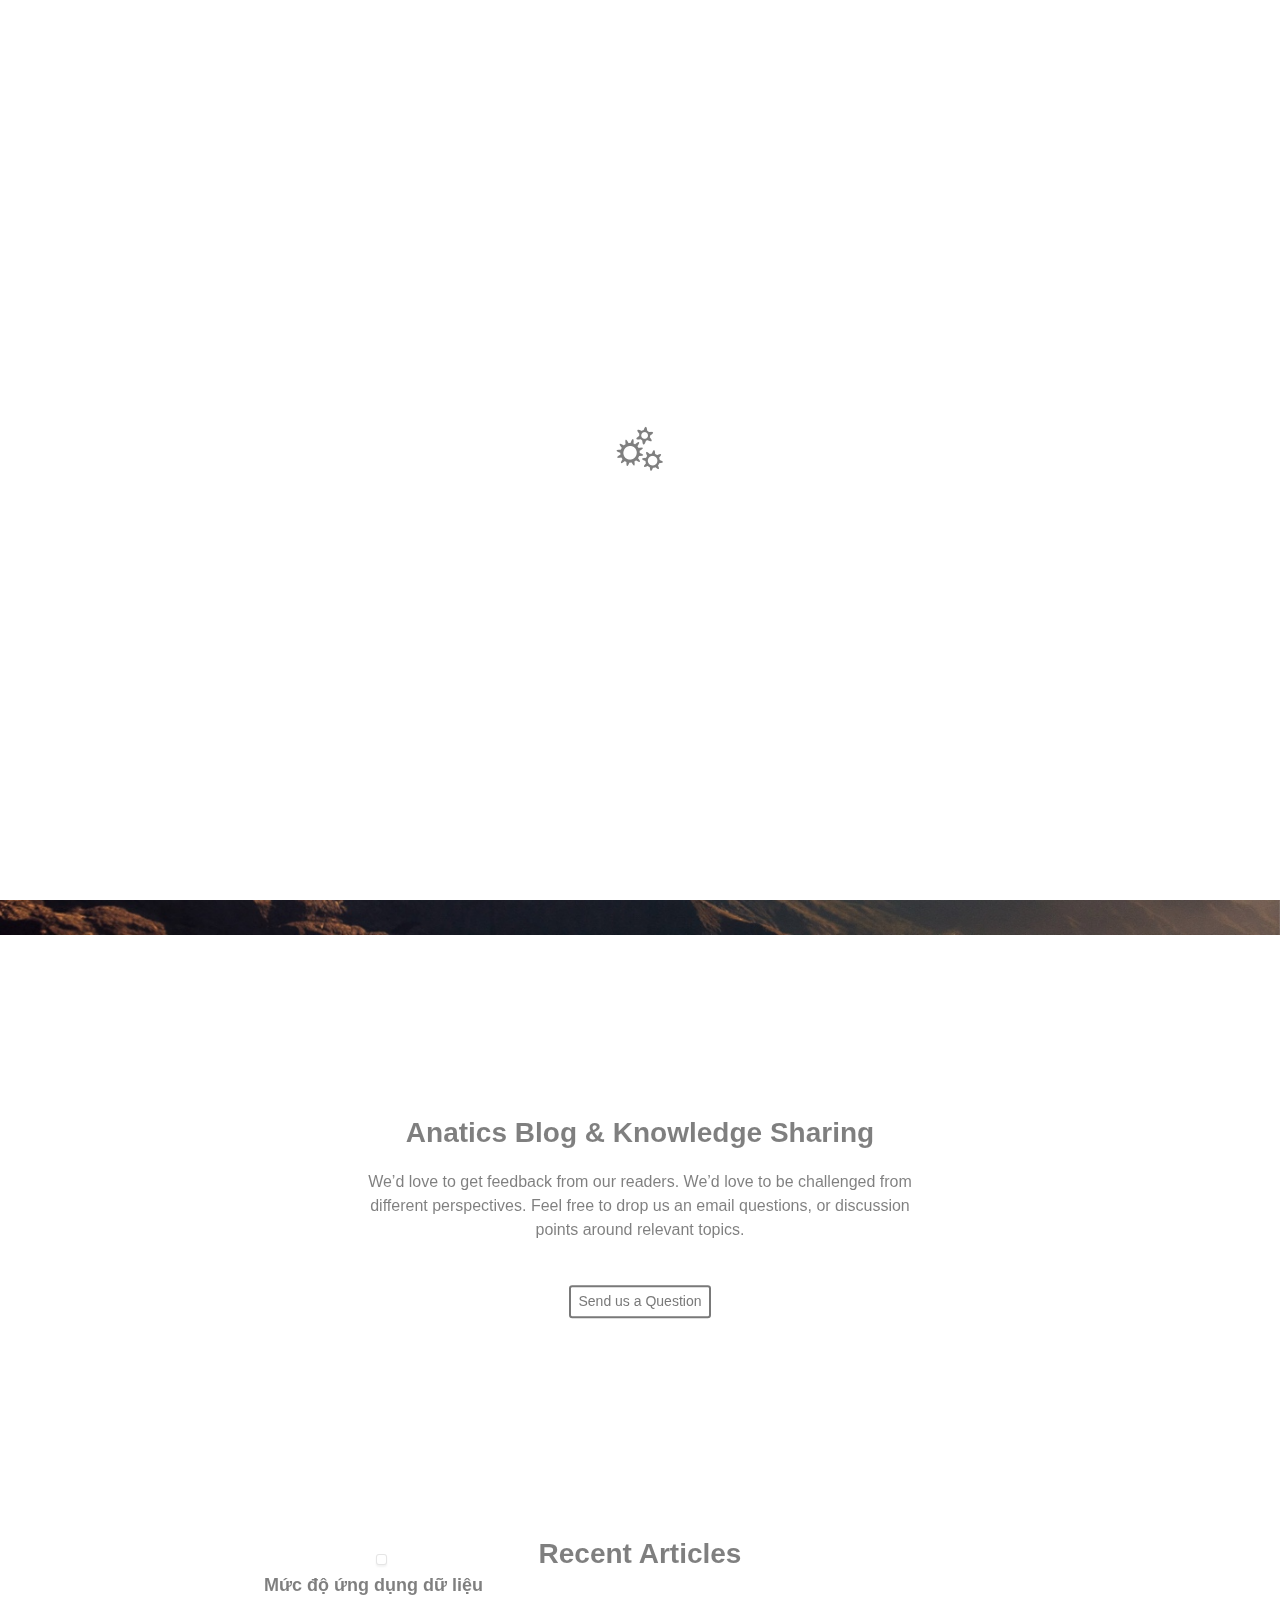
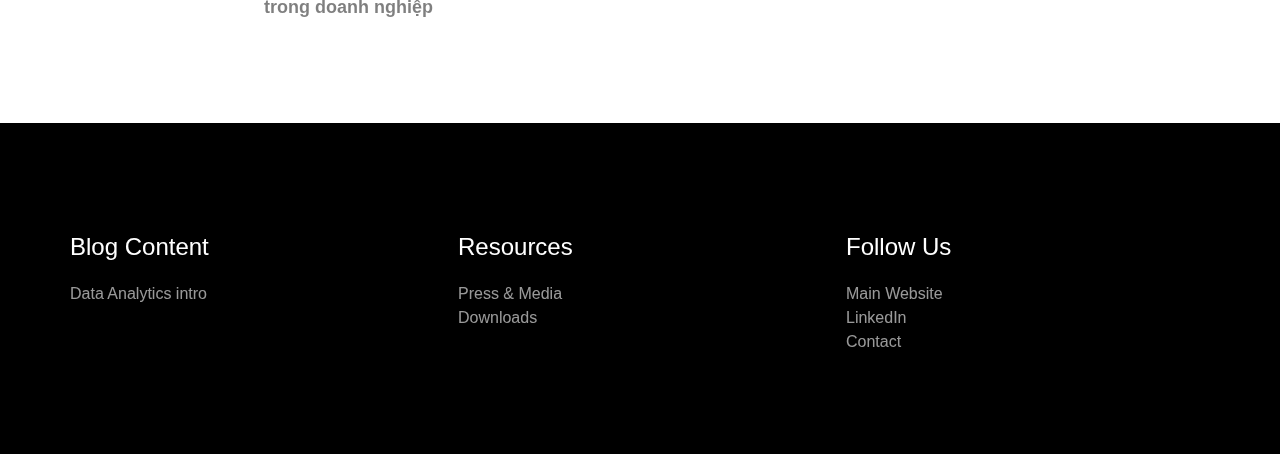
==== commit 9ae67e49: "Test first article" ====
--- a/docs/index.html
+++ b/docs/index.html
@@ -1 +1 @@
-<!doctype html><html lang="en"><head>  <meta charset="utf-8">  <meta name="keywords" content="tech,data,consulting,bigquery,digital,transformation,growth,hacking,analytics">  <meta name="description" content="">  <meta name="viewport" content="width=device-width, initial-scale=1.0, viewport-fit=cover, user-scalable=no"><link rel="canonical" href="https://blog.anatics.io/" /><meta name="robots" content="index, follow" /><meta name="twitter:card" content="summary"><meta name="twitter:title" content="Anatics - Tech & Data Consulting"><meta name="twitter:description" content=""><meta property="og:type" content="website"><meta property="og:site_name" content="Anatics Blog & Knowledge Sharing"><meta property="og:title" content="Anatics - Tech & Data Consulting"><meta property="og:description" content=""><meta property="og:url" content="https://blog.anatics.io/"> <meta property="og:image" content="https://blog.anatics.io/img/IMG_20210528_110651.jpeg">  <link rel="shortcut icon" type="image/png" href="favicon.png?4089">  <link rel="stylesheet" type="text/css" href="./all.css?1155"><link href='https://fonts.googleapis.com/css?family=Pacifico&display=swap&subset=latin,latin-ext' rel='stylesheet' type='text/css'><link href='https://fonts.googleapis.com/css?family=Lato:100,300,400,700,900&display=swap&subset=latin,latin-ext' rel='stylesheet' type='text/css'>  <title>Anatics - Tech & Data Consulting</title>  <!-- Analytics --><!-- Global site tag (gtag.js) - Google Analytics --><script async src="https://www.googletagmanager.com/gtag/js?id=G-XY4WZPE35K"></script><script>  window.dataLayer = window.dataLayer || [];  function gtag(){dataLayer.push(arguments);}  gtag('js', new Date());  gtag('config', 'G-XY4WZPE35K');</script><!-- Analytics END -->  </head><body><!-- Preloader --><div id="page-loading-blocs-notifaction" class="page-preloader"></div><!-- Preloader END --><!-- Main container --><div class="page-container">  <!-- bloc-0 --><div class="bloc l-bloc" id="bloc-0"><div class="container bloc-sm"><div class="row"><div class="col"><nav class="navbar navbar-light row navbar-expand-md" role="navigation"><div class="container-fluid"><a class="navbar-brand" href="./"><img src="img/Logo_Anatics_FA_PNG.png" alt="logo" /></a><button id="nav-toggle" type="button" class="ui-navbar-toggler navbar-toggler border-0 p-0 ms-auto me-md-0 object-hidden" aria-expanded="false" aria-label="Toggle navigation" data-bs-toggle="collapse" data-bs-target=".navbar-28511"><span class="navbar-toggler-icon"></span></button><div class="collapse navbar-collapse navbar-7381 navbar-28511 object-hidden "><ul class="site-navigation nav navbar-nav ms-auto object-hidden"><li class="nav-item"><a href="./" class="nav-link">Methodology</a></li></ul></div><div class="navbar-content-area col-12 col-md-3 col-lg-2 d-md-block  d-none"><div class="row g-0 text-right"><div class="align-self-center col-4 text-center"><a href="https://www.linkedin.com/company/anatics" target="_blank"><span class="float-md-none icon-md fab fa-linkedin" data-bs-placement="bottom" data-bs-toggle="tooltip" title="Visit LinkedIn"></span></a></div><div class="align-self-center col-4 text-end"><div class="text-center"><a href="https://anatics.io" target="_blank"><span class="icon-md fa fa-globe" data-bs-placement="bottom" data-bs-toggle="tooltip" title="Go to main website"></span></a></div></div></div></div></div></nav></div></div></div></div><!-- bloc-0 END --><!-- bloc-1 --><div class="bloc bloc-fill-screen b-parallax tc-white l-bloc" id="bloc-1"><div class="parallax bg-blog-background"></div><div class="container"><div class="row"><div class="col-lg-6 align-self-center col-md-7"><div class="blockquote container-div-style  scroll-fx-up-in animated fadeInUp animSpeedLazy" data-appear-anim-style="fadeInUp"><p class="p-style glow-t"><span class="animSpeedLazy none text-span-style">The unexamed life is not worth living<br><i>- Socrates</i></span></p></div><div class="text-center d-block text-lg-start text-md-start scroll-fx-up-in animated animSpeedLazy fadeInUp" data-appear-anim-style="fadeInUp"><a href="#" class="btn btn-wire wire-btn-white btn-sm" data-scroll-speed="1000" onclick="scrollToTarget('0',this)"><span class="icon-spacer fa fa-book-reader icon-white"></span>Start Reading</a></div></div></div></div><div class="container fill-bloc-bottom-edge"><div class="row"><div class="col-12"><div class="text-center"><a href="#" data-scroll-speed="1000" onclick="scrollToTarget('0',this)"><span class="fa fa-angle-down icon-md animated bounce animDelay08"></span></a></div></div></div></div></div><!-- bloc-1 END --><!-- bloc-2 --><div class="bloc l-bloc" id="bloc-2"><div class="container bloc-lg"><div class="row"><div class="col-sm-10 offset-sm-1 col-md-8 offset-md-2 col-lg-6 offset-lg-3 align-self-center"><h3 class="mg-md text-lg-center text-md-center text-sm-center text-center"><strong>Anatics Blog &amp; Knowledge Sharing</strong></h3><p class="text-center">We&rsquo;d love to get feedback from our readers. We&rsquo;d love to be challenged from different perspectives. Feel free to drop us an email questions, or discussion points around relevant topics.</p><div class="text-center"><a href="mailto:info@anatics.io" class="btn btn-sm wire-btn-gray-htmlcss-gray btn-wire scroll-fx-up-in" data-bs-placement="bottom" data-bs-toggle="tooltip" title="Email to info@anatics.io">Send us a Question</a></div></div></div></div></div><!-- bloc-2 END --><!-- bloc-3 --><div class="bloc l-bloc" id="bloc-3"><div class="container bloc-lg"><div class="row"><div class="col-lg-12"><h3 class="mg-md text-lg-center scroll-fx-up-in"><strong>Recent Articles</strong></h3></div></div><div class="row"><div class="offset-lg-2 col-lg-8"><div class="row"><div class="col"><img src="img/lazyload-ph.png" data-src="img/diego-ph-fIq0tET6llw-unsplash.jpg" class="img-fluid img-protected mx-auto d-block img-frame lazyload" alt="diego ph-fIq0tET6llw-unsplash" /><h5 class="h3-style mg-sm"><strong>Data Analytics Process</strong></h5><p class="p-3-style">Cum sociis natoque penatibus et magnis dis parturient montes, nascetur ridiculus mus. Donec quam felis, ultricies nec, pellentesque eu, pretium quis, sem. Nulla consequat massa quis enim.</p></div><div class="col bloc-style"><img src="img/lazyload-ph.png" data-src="img/placeholder-image.png" class="img-fluid img-protected mx-auto d-block mg-sm img-frame lazyload" alt="placeholder image" /><h5 class="h3-style mg-sm"><strong>Article 2</strong></h5><p class="p-3-style">Cum sociis natoque penatibus et magnis dis parturient montes, nascetur ridiculus mus. Donec quam felis, ultricies nec, pellentesque eu, pretium quis, sem. Nulla consequat massa quis enim.</p></div><div class="col bloc-0-style"><img src="img/lazyload-ph.png" data-src="img/placeholder-image.png" class="img-fluid img-protected mx-auto d-block img-frame lazyload" alt="placeholder image" /><h5 class="h3-style mg-sm"><strong>Article 2</strong></h5><p class="p-3-style">Cum sociis natoque penatibus et magnis dis parturient montes, nascetur ridiculus mus. Donec quam felis, ultricies nec, pellentesque eu, pretium quis, sem. Nulla consequat massa quis enim.</p></div></div></div></div></div></div><!-- bloc-3 END --><!-- ScrollToTop Button --><a class="bloc-button btn btn-d scrollToTop" onclick="scrollToTarget('1',this)"><svg xmlns="http://www.w3.org/2000/svg" width="22" height="22" viewBox="0 0 32 32"><path class="scroll-to-top-btn-icon" d="M30,22.656l-14-13-14,13"/></svg></a><!-- ScrollToTop Button END--><!-- bloc-2 --><div class="bloc bgc-black d-bloc" id="bloc-2"><div class="container bloc-lg"><div class="row"><div class="col-12 col-sm-4"><h4 class="mg-md text-center tc-white-2 text-sm-start">Blog Content</h4><a href="#" class="a-btn a-block footer-link" target="_blank">Data Analytics intro</a></div><div class="col-12 col-sm-4"><h4 class="mg-md text-center h4-resources-style tc-white-2 text-sm-start">Resources</h4><a href="https://anatics.io/press-and-media/" class="a-btn a-block footer-link link-style" target="_blank">Press &amp; Media</a><a href="https://anatics.io/resources-for-downloads/" class="a-btn a-block footer-link" target="_blank">Downloads</a><a href="./" class="a-btn a-block footer-link"></a></div><div class="col-12 col-sm-4"><h4 class="mg-md text-center tc-white-2 text-sm-start">Follow Us</h4><a href="https://anatics.io/" class="a-btn a-block footer-link link-style" target="_blank">Main Website</a><a href="https://www.linkedin.com/company/anatics/" class="a-btn a-block footer-link" rel="nofollow noopener noreferrer" target="_blank">LinkedIn</a><a href="https://anatics.io/contact/" class="a-btn a-block footer-link" target="_blank">Contact</a></div></div></div></div><!-- bloc-2 END --></div><!-- Main container END -->  <!-- Additional JS --><script src="./js/all.js?2420"></script><!-- Additional JS END --></body></html>+<!doctype html><html lang="en"><head>  <meta charset="utf-8">  <meta name="keywords" content="tech,data,consulting,bigquery,digital,transformation,growth,hacking,analytics">  <meta name="description" content="">  <meta name="viewport" content="width=device-width, initial-scale=1.0, viewport-fit=cover, user-scalable=no"><link rel="canonical" href="https://blog.anatics.io/" /><meta name="robots" content="index, follow" /><meta name="twitter:card" content="summary"><meta name="twitter:title" content="Anatics - Tech & Data Consulting"><meta name="twitter:description" content=""><meta property="og:type" content="website"><meta property="og:site_name" content="Anatics Blog & Knowledge Sharing"><meta property="og:title" content="Anatics - Tech & Data Consulting"><meta property="og:description" content=""><meta property="og:url" content="https://blog.anatics.io/"> <meta property="og:image" content="https://blog.anatics.io/img/IMG_20210528_110651.jpeg">  <link rel="shortcut icon" type="image/png" href="favicon.png">  <link rel="stylesheet" type="text/css" href="./all.css?9084"><link href='https://fonts.googleapis.com/css?family=Pacifico&display=swap&subset=latin,latin-ext' rel='stylesheet' type='text/css'>  <title>Anatics - Tech & Data Consulting</title>  <!-- Analytics --><!-- Global site tag (gtag.js) - Google Analytics --><script async src="https://www.googletagmanager.com/gtag/js?id=G-XY4WZPE35K"></script><script>  window.dataLayer = window.dataLayer || [];  function gtag(){dataLayer.push(arguments);}  gtag('js', new Date());  gtag('config', 'G-XY4WZPE35K');</script><!-- Analytics END -->  </head><body><!-- Preloader --><div id="page-loading-blocs-notifaction" class="page-preloader"></div><!-- Preloader END --><!-- Main container --><div class="page-container">  <!-- bloc-0 --><div class="bloc l-bloc " id="bloc-0"><div class="container bloc-sm"><div class="row"><div class="col"><nav class="navbar navbar-light row navbar-expand-md" role="navigation"><div class="container-fluid"><a class="navbar-brand" href="./"><img src="img/Logo_Anatics_FA_PNG.png" alt="logo" /></a><button id="nav-toggle" type="button" class="ui-navbar-toggler navbar-toggler border-0 p-0 ms-auto me-md-0 object-hidden" aria-expanded="false" aria-label="Toggle navigation" data-bs-toggle="collapse" data-bs-target=".navbar-28511"><span class="navbar-toggler-icon"></span></button><div class="collapse navbar-collapse navbar-7381 navbar-28511 object-hidden"><ul class="site-navigation nav navbar-nav ms-auto object-hidden"><li class="nav-item"><a href="./" class="nav-link">Methodology</a></li></ul></div><div class="navbar-content-area col-12 col-md-3 col-lg-2 d-md-block  d-none"><div class="row g-0 text-right"><div class="align-self-center col-4 text-center"><a href="https://www.linkedin.com/company/anatics" target="_blank"><span class="float-md-none icon-md fab fa-linkedin" data-bs-placement="bottom" data-bs-toggle="tooltip" title="Visit LinkedIn"></span></a></div><div class="align-self-center col-4 text-end"><div class="text-center"><a href="https://anatics.io" target="_blank"><span class="icon-md fa fa-globe" data-bs-placement="bottom" data-bs-toggle="tooltip" title="Go to main website"></span></a></div></div></div></div></div></nav></div></div></div></div><!-- bloc-0 END --><!-- bloc-1 --><div class="bloc bloc-fill-screen b-parallax tc-white l-bloc" id="bloc-1"><div class="parallax bg-blog-background"></div><div class="container"><div class="row"><div class="col-lg-6 align-self-center col-md-7"><div class="blockquote container-div-style  scroll-fx-up-in animated fadeInUp animSpeedLazy" data-appear-anim-style="fadeInUp"><p class="p-style glow-t"><span class="animSpeedLazy none text-span-style">The unexamed life is not worth living<br><i>- Socrates</i></span></p></div><div class="text-center d-block text-lg-start text-md-start scroll-fx-up-in animated animSpeedLazy fadeInUp" data-appear-anim-style="fadeInUp"><a href="#" class="btn btn-wire wire-btn-white btn-sm" data-scroll-speed="1000" onclick="scrollToTarget('0',this)"><span class="icon-spacer fa fa-book-reader icon-white"></span>Start Reading</a></div></div></div></div><div class="container fill-bloc-bottom-edge"><div class="row"><div class="col-12"><div class="text-center"><a href="#" data-scroll-speed="1000" onclick="scrollToTarget('0',this)"><span class="fa fa-angle-down icon-md animated bounce animDelay08"></span></a></div></div></div></div></div><!-- bloc-1 END --><!-- bloc-2 --><div class="bloc l-bloc" id="bloc-2"><div class="container bloc-lg"><div class="row"><div class="col-sm-10 offset-sm-1 col-md-8 offset-md-2 col-lg-6 offset-lg-3 align-self-center"><h3 class="mg-md text-lg-center text-md-center text-sm-center text-center"><strong>Anatics Blog &amp; Knowledge Sharing</strong></h3><p class="text-center">We&rsquo;d love to get feedback from our readers. We&rsquo;d love to be challenged from different perspectives. Feel free to drop us an email questions, or discussion points around relevant topics.</p><div class="text-center"><a href="mailto:info@anatics.io" class="btn btn-sm wire-btn-gray-htmlcss-gray btn-wire scroll-fx-up-in" data-bs-placement="bottom" data-bs-toggle="tooltip" title="Email to info@anatics.io">Send us a Question</a></div></div></div></div></div><!-- bloc-2 END --><!-- bloc-3 --><div class="bloc l-bloc" id="bloc-3"><div class="container bloc-lg"><div class="row"><div class="col-lg-12"><h3 class="mg-md text-lg-center scroll-fx-up-in"><strong>Recent Articles</strong></h3></div></div><div class="row"><div class="offset-lg-2 col-lg-8"><div class="row"><div class="col-lg-4"><a href="./article-1/"><img src="img/lazyload-ph.png" data-src="img/188500300_3758018414302253_9111989339711182293_n.jpg" class="img-fluid img-protected mx-auto d-block img-frame lazyload" alt="diego ph-fIq0tET6llw-unsplash" /></a><h5 class="h3-style mg-sm">Mức độ ứng dụng dữ liệu trong doanh nghiệp<br></h5></div><div class="bloc-style object-hidden col-lg-4"><img src="img/lazyload-ph.png" data-src="img/placeholder-image.png" class="img-fluid img-protected mx-auto d-block mg-sm img-frame lazyload" alt="placeholder image" /><h5 class="h3-style mg-sm"><strong>Article 2</strong></h5><p class="p-3-style">Cum sociis natoque penatibus et magnis dis parturient montes, nascetur ridiculus mus. Donec quam felis, ultricies nec, pellentesque eu, pretium quis, sem. Nulla consequat massa quis enim.</p></div><div class="bloc-0-style object-hidden col-lg-4"><img src="img/lazyload-ph.png" data-src="img/placeholder-image.png" class="img-fluid img-protected mx-auto d-block img-frame lazyload" alt="placeholder image" /><h5 class="h3-style mg-sm"><strong>Article 2</strong></h5><p class="p-3-style">Cum sociis natoque penatibus et magnis dis parturient montes, nascetur ridiculus mus. Donec quam felis, ultricies nec, pellentesque eu, pretium quis, sem. Nulla consequat massa quis enim.</p></div></div></div></div></div></div><!-- bloc-3 END --><!-- ScrollToTop Button --><a class="bloc-button btn btn-d scrollToTop" onclick="scrollToTarget('1',this)"><svg xmlns="http://www.w3.org/2000/svg" width="22" height="22" viewBox="0 0 32 32"><path class="scroll-to-top-btn-icon" d="M30,22.656l-14-13-14,13"/></svg></a><!-- ScrollToTop Button END--><!-- bloc-2 --><div class="bloc bgc-black d-bloc" id="bloc-2"><div class="container bloc-lg"><div class="row"><div class="col-12 col-sm-4"><h4 class="mg-md text-center tc-white-2 text-sm-start">Blog Content</h4><a href="#" class="a-btn a-block footer-link link-bloc-2-style" target="_blank">Data Analytics intro</a></div><div class="col-12 col-sm-4"><h4 class="mg-md text-center h4-resources-style tc-white-2 text-sm-start">Resources</h4><a href="https://anatics.io/press-and-media/" class="a-btn a-block footer-link link-style" target="_blank">Press &amp; Media</a><a href="https://anatics.io/resources-for-downloads/" class="a-btn a-block footer-link link-downloads-style" target="_blank">Downloads</a><a href="./" class="a-btn a-block footer-link"></a></div><div class="col-12 col-sm-4"><h4 class="mg-md text-center tc-white-2 text-sm-start">Follow Us</h4><a href="https://anatics.io/" class="a-btn a-block footer-link link-style" target="_blank">Main Website</a><a href="https://www.linkedin.com/company/anatics/" class="a-btn a-block footer-link link-linkedin-style" rel="nofollow noopener noreferrer" target="_blank">LinkedIn</a><a href="https://anatics.io/contact/" class="a-btn a-block footer-link link-contact-style" target="_blank">Contact</a></div></div></div></div><!-- bloc-2 END --></div><!-- Main container END -->  <!-- Additional JS --><script src="./js/all.js?8117"></script><!-- Additional JS END --></body></html>--- a/docs/all.css
+++ b/docs/all.css
@@ -8,7 +8,7 @@
 	Anatics Blog & Knowledge Sharing
 	Built with Blocs
 -----------------------------------------------------------------------------------*/
-body{margin:0;padding:0;  background:#FFFFFF;  overflow-x:hidden;  -webkit-font-smoothing: antialiased;  -moz-osx-font-smoothing: grayscale;}.page-container{overflow: hidden;} a,button{transition: background .3s ease-in-out;outline: none!important;} a:hover{text-decoration: none; cursor:pointer;}.page-preloader{position: fixed;top: 0;bottom: 0;width: 100%;z-index:100000;background:#FFFFFF url("img/pageload-spinner.gif") no-repeat center center;animation-name: preloader-fade;animation-delay: 2s;animation-duration: 0.5s;animation-fill-mode: both;}.preloader-complete{animation-delay:0.1s;}@keyframes preloader-fade {0% {opacity: 1;visibility: visible;}100% {opacity: 0;visibility: hidden;}}.bloc{width:100%;clear:both;background: 50% 50% no-repeat;padding:0 20px;-webkit-background-size: cover;-moz-background-size: cover;-o-background-size: cover;background-size: cover;position:relative;display:flex;}.bloc .container{padding-left:0;padding-right:0;position:relative;}.bloc-lg{padding:100px 20px;}.bloc-sm{padding:20px;}.bloc-fill-screen{min-height:100vh;display: flex;flex-direction: column;padding-top:20px;padding-bottom:20px;}.bloc-fill-screen > .container{align-self: flex-middle;flex-grow: 1;display: flex;flex-wrap: wrap;}.bloc-fill-screen > .container > .row{flex-grow: 1;align-self: center;width:100%;}.bloc-fill-screen .fill-bloc-top-edge, .bloc-fill-screen .fill-bloc-bottom-edge{flex-grow: 0;}.bloc-fill-screen .fill-bloc-top-edge{align-self: flex-start;}.bloc-fill-screen .fill-bloc-bottom-edge{align-self: flex-end;}.parallax__container {clip: rect(0, auto, auto, 0);height: 100%;left: 0;overflow: hidden;position: absolute;top: 0;width: 100%;z-index:-1;}.parallax {position: fixed;top: 0;-webkit-transform: translate3d(0, 0, 0);transform: translate3d(0, 0, 0);-webkit-transform-style: preserve-3d;transform-style: preserve-3d;width: 100%;background-position: center;background-repeat: no-repeat;background-size: cover;}.d-bloc{color:rgba(255,255,255,.7);}.d-bloc button:hover{color:rgba(255,255,255,.9);}.d-bloc .icon-round,.d-bloc .icon-square,.d-bloc .icon-rounded,.d-bloc .icon-semi-rounded-a,.d-bloc .icon-semi-rounded-b{border-color:rgba(255,255,255,.9);}.d-bloc .divider-h span{border-color:rgba(255,255,255,.2);}.d-bloc .a-btn,.d-bloc .navbar a, .d-bloc a .icon-sm, .d-bloc a .icon-md, .d-bloc a .icon-lg, .d-bloc a .icon-xl, .d-bloc h1 a, .d-bloc h2 a, .d-bloc h3 a, .d-bloc h4 a, .d-bloc h5 a, .d-bloc h6 a, .d-bloc p a{color:rgba(255,255,255,.6);}.d-bloc .a-btn:hover,.d-bloc .navbar a:hover,.d-bloc a:hover .icon-sm, .d-bloc a:hover .icon-md, .d-bloc a:hover .icon-lg, .d-bloc a:hover .icon-xl, .d-bloc h1 a:hover, .d-bloc h2 a:hover, .d-bloc h3 a:hover, .d-bloc h4 a:hover, .d-bloc h5 a:hover, .d-bloc h6 a:hover, .d-bloc p a:hover{color:rgba(255,255,255,1);}.d-bloc .navbar-toggle .icon-bar{background:rgba(255,255,255,1);}.d-bloc .btn-wire,.d-bloc .btn-wire:hover{color:rgba(255,255,255,1);border-color:rgba(255,255,255,1);}.d-bloc .card{color:rgba(0,0,0,.5);}.d-bloc .card button:hover{color:rgba(0,0,0,.7);}.d-bloc .card icon{border-color:rgba(0,0,0,.7);}.d-bloc .card .divider-h span{border-color:rgba(0,0,0,.1);}.d-bloc .card .a-btn{color:rgba(0,0,0,.6);}.d-bloc .card .a-btn:hover{color:rgba(0,0,0,1);}.d-bloc .card .btn-wire, .d-bloc .card .btn-wire:hover{color:rgba(0,0,0,.7);border-color:rgba(0,0,0,.3);}.d-bloc .card,.l-bloc{color:rgba(0,0,0,.5);}.d-bloc .card button:hover,.l-bloc button:hover{color:rgba(0,0,0,.7);}.l-bloc .icon-round,.l-bloc .icon-square,.l-bloc .icon-rounded,.l-bloc .icon-semi-rounded-a,.l-bloc .icon-semi-rounded-b{border-color:rgba(0,0,0,.7);}.d-bloc .card .divider-h span,.l-bloc .divider-h span{border-color:rgba(0,0,0,.1);}.d-bloc .card .a-btn,.l-bloc .a-btn,.l-bloc .navbar a,.l-bloc a .icon-sm, .l-bloc a .icon-md, .l-bloc a .icon-lg, .l-bloc a .icon-xl, .l-bloc h1 a, .l-bloc h2 a, .l-bloc h3 a, .l-bloc h4 a, .l-bloc h5 a, .l-bloc h6 a, .l-bloc p a{color:rgba(0,0,0,.6);}.d-bloc .card .a-btn:hover,.l-bloc .a-btn:hover,.l-bloc .navbar a:hover, .l-bloc a:hover .icon-sm, .l-bloc a:hover .icon-md, .l-bloc a:hover .icon-lg, .l-bloc a:hover .icon-xl, .l-bloc h1 a:hover, .l-bloc h2 a:hover, .l-bloc h3 a:hover, .l-bloc h4 a:hover, .l-bloc h5 a:hover, .l-bloc h6 a:hover, .l-bloc p a:hover{color:rgba(0,0,0,1);}.l-bloc .navbar-toggle .icon-bar{color:rgba(0,0,0,.6);}.d-bloc .card .btn-wire,.d-bloc .card .btn-wire:hover,.l-bloc .btn-wire,.l-bloc .btn-wire:hover{color:rgba(0,0,0,.7);border-color:rgba(0,0,0,.3);}.dropdown-menu .dropdown-menu{border:none}@media (min-width:576px){.navbar-expand-sm .dropdown-menu .dropdown-menu{border:1px solid rgba(0,0,0,.15);position:absolute;left:100%;top:-7px}.navbar-expand-sm .dropdown-menu .submenu-left{right:100%;left:auto}}@media (min-width:768px){.navbar-expand-md .dropdown-menu .dropdown-menu{border:1px solid rgba(0,0,0,.15);border:1px solid rgba(0,0,0,.15);position:absolute;left:100%;top:-7px}.navbar-expand-md .dropdown-menu .submenu-left{right:100%;left:auto}}@media (min-width:992px){.navbar-expand-lg .dropdown-menu .dropdown-menu{border:1px solid rgba(0,0,0,.15);position:absolute;left:100%;top:-7px}.navbar-expand-lg .dropdown-menu .submenu-left{right:100%;left:auto}}.mg-sm{margin-top:10px;margin-bottom:5px;}.mg-md{margin-top:10px;margin-bottom:20px;}img.mg-sm,img.mg-md,img.mg-lg{margin-top: 0;}img.mg-sm{margin-bottom:10px;}img.mg-md{margin-bottom:30px;}img.mg-lg{margin-bottom:50px;}.btn-d,.btn-d:hover,.btn-d:focus{color:#FFF;background:rgba(0,0,0,.3);}button{outline: none!important;}.btn-wire{background:transparent!important;border:2px solid transparent;}.btn-wire:hover{background:transparent!important;border:2px solid transparent;}.a-block{width:100%;text-align:left;display: inline-block;}.text-center .a-block{text-align:center;}.icon-spacer{margin-right:5px;}.icon-md{font-size:30px!important;}.img-frame,.img-frame-md,.img-frame-lg,.img-frame-rd,.img-frame-rd-md,.img-frame-rd-lg{background:#FFF;border:1px solid rgba(0,0,0,0.1);box-shadow:0 2px 2px rgba(0,0,0,0.05);padding:4px;}.img-frame{border-radius:3px;}.img-frame-md,.img-frame-lg{border-radius:6px;}.img-frame-md,.img-frame-rd-md{padding:8px;}.img-frame-lg,.img-frame-rd-lg{padding:14px;}.glow-t{text-shadow:0 0 10px #FFF;}.blockquote{padding:0 20px;border-left:2px solid;}.blockquote.text-end{border-left:0;border-right:2px solid;}.card-columns .card {margin-bottom: 0.75rem;}@media (min-width: 576px) {.card-columns {-webkit-column-count: 3;-moz-column-count: 3;column-count: 3;-webkit-column-gap: 1.25rem;-moz-column-gap: 1.25rem;column-gap: 1.25rem;orphans: 1;widows: 1;}.card-columns .card {display: inline-block;width: 100%;}}.scrollToTop{width:36px;height:36px;padding:5px;position:fixed;bottom:20px;right:20px;opacity:0;z-index:999;transition: all .3s ease-in-out;pointer-events:none;}.showScrollTop{opacity: 1;pointer-events:all;}.scroll-to-top-btn-icon{fill: none;stroke: #fff;stroke-width: 2px;fill-rule: evenodd;stroke-linecap:round;}.object-hidden{display:none;}h1,h2,h3,h4,h5,h6,p,label,.btn,a{font-family:"Helvetica";}.container{max-width:1140px;}.blue-bg-gradient{background:linear-gradient(190deg, #00F9F0, #0149FF);}.text-trans-gradient{background-clip:text!important;-webkit-background-clip:text!important;background:linear-gradient(0deg, rgba(255,255,255,0.0), #FFFFFF);color:transparent!important;}.h3-style{font-family:Lato;font-weight:400;font-size:18px;}.img-style{width:168px;height:40px;border-radius:351.5px 351.5px 351.5px 351.5px;}.h1-style{font-size:19px;width:100%;}.p-style{font-size:28px;font-family:Pacifico;font-weight:700;opacity:1.0;}.navbar-brand img{height:40px;}.bloc-divider-t-fill{fill:#FFFFFF;}.bloc-divider-b-fill{fill:#FFFFFF;}.bloc-divider-b-bloc-1-fill{fill:#FEFFFE;}.bloc-divider-t-bloc-1-fill{fill:#FEFFFF;height:180px;width:100%;}.btn-style{font-weight:bold;}.team-card{min-height:350px;}.h2-style{font-size:28px;}.h2-vanessa-phan-style{font-size:28px;}.h3-4-style{font-size:20px;line-height:24px;}.img-16231240403-style{border-radius:275px 275px 275px 275px;}.img-bloc-1-style{width:351px;border-radius:0px 0px 0px 0px;}.h2-1-style{width:100%;opacity:1.0;}.btn-read-more-style{font-weight:bold;opacity:1.0;}.btn-view-projects-style{font-weight:bold;}.btn-3-style{font-weight:bold;}.p-3-style{opacity:1.0;font-size:14px;}.p-2-style{opacity:1.0;}.p-1-style{opacity:1.0;}.card-style{opacity:1.0;}.bloc-style{opacity:0.3;}.bloc-0-style{opacity:0.2;}.row-style{opacity:1.0;}.img-46829-style{opacity:1.0;}.img-bloc-4-style{opacity:1.0;}.card-body-style{opacity:1.0;}.bloc-bloc-4-style{opacity:1.0;}.card-bloc-4-style{opacity:1.0;}.card-body-bloc-4-style{opacity:1.0;}.bloc-0-bloc-4-style{opacity:1.0;}.card-3-style{opacity:1.0;}.card-body-3-style{opacity:1.0;}.h3- links-style{font-size:20px;}.h3--downloads-style{font-size:20px;}.link-style{opacity:1.0;}.bloc-divider-b-bloc-4-fill{fill:#8399FF;}.h3-bloc-4-style{opacity:1.0;}.h3-bloc-3-style{opacity:1.0;}.icon-style{opacity:0.5;}.icon-bloc-0-style{opacity:0.5;}.p-bloc-5-style{opacity:0.2;font-size:12px;}.btn-subscribe-style{font-weight:bold;}.img-holistics-lo-style{width:180px;height:180px;}.h4-resources-style{opacity:1.0;}.img-alt-route-24px-style{opacity:0.4;width:48px;height:48px;}.p-bloc-3-style{opacity:1.0;}.container-div-bloc-3-style{opacity:0.2;}.p-34-style{width:100%;}.h4-bloc-5-style{font-size:26px;}.h4-8-style{font-size:26px;width:87.04%;}.h4-6-style{font-size:26px;}.h4-5-style{font-size:26px;}.p-22-style{opacity:0.9;}.feature-col-mt{margin-top:29px;}.hero-first-col-mb{margin-bottom:30px;}.h6-style{opacity:0.9;}.h5-style{letter-spacing:-1px;}.h6-2-style{font-size:26px;}.icon-bloc-7-style{opacity:0.3;}.p-10-style{font-size:22px;}.hero-header-text{font-size:40px;font-weight:bold;}.text-fire-gradient{background-clip:text!important;-webkit-background-clip:text!important;background:linear-gradient(166deg, #FF0072, #FFFF33);color:transparent!important;}.bloc-divider-t-0-fill{fill:#FFFFFF;height:180px;}.bloc-divider-b-bloc-5-fill{fill:#FEFFFF;height:180px;}.h3-2-style{font-size:24px;opacity:1.0;}.h3-1-style{font-size:24px;}.p-11-style{opacity:0.6;}.p-12-style{opacity:0.6;}.p-bloc-15-style{font-size:26px;}.h2-est-since-2019-style{opacity:0.3;font-size:20px;}.h1-bloc-3-style{font-size:20px;opacity:0.7;}.h5-bloc-16-style{letter-spacing:-1px;}.link-bloc-6-style{opacity:0.8;}.h3-19-style{opacity:0.2;}.h3-20-style{opacity:0.2;}.img-bloc-30-style{opacity:1.0;}.p-bloc-6-style{font-size:16px;}.link-0-bloc-6-style{font-weight:bold;}.link-hr-anatics-io-style{font-weight:bold;}.p-bloc-7-style{letter-spacing:0px;}.img-bloc-34-style{opacity:1.0;}.h5-overseas-style{opacity:0.8;}.h5-local-projects-style{opacity:0.8;}.img-client-skye-style{width:109px;}.img-client-gs-style{width:138px;border-radius:0px 0px 0px 0px;}.img-client-yo-style{width:130px;}.img-29-style{opacity:0.1;}.img-bloc-14-style{opacity:0.1;}.img-34-style{opacity:0.1;}.img-36-style{opacity:0.1;}.h4-style{font-size:19px;opacity:0.6;}.container-div-style{opacity:0.7;}.text-span-style{opacity:1.0;}.bgc-black{background-color:#000000;}.tc-white{color:#FFFFFF!important;}.tc-white-2{color:#FFFFFF!important;}.wire-btn-white{color:#FFFFFF!important;border-color:#FFFFFF!important;}.wire-btn-gray-htmlcss-gray{color:#797979!important;border-color:#797979!important;}.icon-white{color:#FFFFFF!important;border-color:#FFFFFF!important;}.bg-blog-background{background-image:url("img/blog_background.jpg");}@media (min-width: 576px) {  .bloc-xxl-sm{padding:200px 20px;}  .bloc-xl-sm{padding:150px 20px;}  .bloc-lg-sm{padding:100px 20px;}  .bloc-md-sm{padding:50px 20px;}  .bloc-sm-sm{padding:20px;}  .bloc-no-padding-sm{padding:0 20px;}}@media (min-width: 768px) {  .bloc-xxl-md{padding:200px 20px;}  .bloc-xl-md{padding:150px 20px;}  .bloc-lg-md{padding:100px 20px;}  .bloc-md-md{padding:50px 20px;}  .bloc-sm-md{padding:20px 20px;}  .bloc-no-padding-md{padding:0 20px;}}@media (min-width: 992px) {  .bloc-xxl-lg{padding:200px 20px;}  .bloc-xl-lg{padding:150px 20px;}  .bloc-lg-lg{padding:100px 20px;}  .bloc-md-lg{padding:50px 20px;}  .bloc-sm-lg{padding:20px;}  .bloc-no-padding-lg{padding:0 20px;}}@media (max-width: 1024px){  .bloc.full-width-bloc, .bloc-tile-2.full-width-bloc .container, .bloc-tile-3.full-width-bloc .container, .bloc-tile-4.full-width-bloc .container{ padding-left: 0;   padding-right: 0;  }}@media (max-width: 991px){  .container{width:100%;}  .bloc{padding-left: constant(safe-area-inset-left);padding-right: constant(safe-area-inset-right);}   .bloc-group, .bloc-group .bloc{display:block;width:100%;}}@media (max-width: 767px){  .bloc-tile-2 .container, .bloc-tile-3 .container, .bloc-tile-4 .container{ padding-left:0;padding-right:0;  }  .btn-dwn{   display:none;   }  .voffset{ margin-top:5px;  }  .voffset-md{ margin-top:20px;  }  .voffset-lg{ margin-top:30px;  }  form{ padding:5px;  }  .close-lightbox{ display:inline-block;  }  .blocsapp-device-iphone5{ background-size: 216px 425px; padding-top:60px; width:216px; height:425px;  }  .blocsapp-device-iphone5 img{ width: 180px; height: 320px;  }}@media (max-width: 991px){.p-style{font-size:31px;}.hero-header-text{font-size:30px;}.bloc-divider-t-bloc-5-fill{fill:#FEFFFF;}.p-bloc-6-style{font-size:14px;}.bg-blue{}.p-5-style{font-size:13px;}.p-6-style{font-size:13px;}.p-bloc-7-style{font-size:13px;}.p-8-style{font-size:13px;}.p-9-style{font-size:13px;}.p-10-style{font-size:17px;}.img-client-skye-style{width:91px;}.p-bloc-15-style{opacity:0.6;}.mt-md-0{}.mt-md-4{}}@media (max-width: 767px){.text-right{}.text-left{}.text-center{}.p-bloc-5-style{opacity:0.2;font-size:12px;}.hero-header-text{font-size:100px;}.p-10-style{font-size:15px;}.h5-6-style{font-size:16px;}.h5-9-style{font-size:16px;}.h5-bloc-16-style{font-size:15px;}.h5-7-style{font-size:16px;}.h5-10-style{font-size:16px;}.h5-media-partner-style{font-size:16px;}.img-kat-media-lo-style{}.img-block71-lo-style{}.img-client-skye-style{width:93px;}.p-bloc-15-style{font-size:14px;}.h4-8-style{width:100%;font-size:18px;}.h4-bloc-5-style{font-size:18px;}.h4-5-style{font-size:18px;}.h4-6-style{font-size:18px;}}@media (max-width: 575px){.footer-link{text-align:center;}.hero-header-text{font-size:50px;}.mb-4{}.mb-3{}.img-client-gs-style{width:110px;border-radius:0px 0px 0px 0px;}.p-bloc-15-style{font-size:28px;}.h4-bloc-5-style{font-size:18px;}.h4-8-style{font-size:18px;width:100%;}.h4-6-style{font-size:18px;}.h4-5-style{font-size:18px;}.mt-1{}}
+body{margin:0;padding:0;  background:#FFFFFF;  overflow-x:hidden;  -webkit-font-smoothing: antialiased;  -moz-osx-font-smoothing: grayscale;}.page-container{overflow: hidden;} a,button{transition: background .3s ease-in-out;outline: none!important;} a:hover{text-decoration: none; cursor:pointer;}.page-preloader{position: fixed;top: 0;bottom: 0;width: 100%;z-index:100000;background:#FFFFFF url("img/pageload-spinner.gif") no-repeat center center;animation-name: preloader-fade;animation-delay: 2s;animation-duration: 0.5s;animation-fill-mode: both;}.preloader-complete{animation-delay:0.1s;}@keyframes preloader-fade {0% {opacity: 1;visibility: visible;}100% {opacity: 0;visibility: hidden;}}.bloc{width:100%;clear:both;background: 50% 50% no-repeat;padding:0 20px;-webkit-background-size: cover;-moz-background-size: cover;-o-background-size: cover;background-size: cover;position:relative;display:flex;}.bloc .container{padding-left:0;padding-right:0;position:relative;}.bloc-lg{padding:100px 20px;}.bloc-sm{padding:20px;}.bloc-fill-screen{min-height:100vh;display: flex;flex-direction: column;padding-top:20px;padding-bottom:20px;}.bloc-fill-screen > .container{align-self: flex-middle;flex-grow: 1;display: flex;flex-wrap: wrap;}.bloc-fill-screen > .container > .row{flex-grow: 1;align-self: center;width:100%;}.bloc-fill-screen .fill-bloc-top-edge, .bloc-fill-screen .fill-bloc-bottom-edge{flex-grow: 0;}.bloc-fill-screen .fill-bloc-top-edge{align-self: flex-start;}.bloc-fill-screen .fill-bloc-bottom-edge{align-self: flex-end;}.parallax__container {clip: rect(0, auto, auto, 0);height: 100%;left: 0;overflow: hidden;position: absolute;top: 0;width: 100%;z-index:-1;}.parallax {position: fixed;top: 0;-webkit-transform: translate3d(0, 0, 0);transform: translate3d(0, 0, 0);-webkit-transform-style: preserve-3d;transform-style: preserve-3d;width: 100%;background-position: center;background-repeat: no-repeat;background-size: cover;}.d-bloc{color:rgba(255,255,255,.7);}.d-bloc button:hover{color:rgba(255,255,255,.9);}.d-bloc .icon-round,.d-bloc .icon-square,.d-bloc .icon-rounded,.d-bloc .icon-semi-rounded-a,.d-bloc .icon-semi-rounded-b{border-color:rgba(255,255,255,.9);}.d-bloc .divider-h span{border-color:rgba(255,255,255,.2);}.d-bloc .a-btn,.d-bloc .navbar a, .d-bloc a .icon-sm, .d-bloc a .icon-md, .d-bloc a .icon-lg, .d-bloc a .icon-xl, .d-bloc h1 a, .d-bloc h2 a, .d-bloc h3 a, .d-bloc h4 a, .d-bloc h5 a, .d-bloc h6 a, .d-bloc p a{color:rgba(255,255,255,.6);}.d-bloc .a-btn:hover,.d-bloc .navbar a:hover,.d-bloc a:hover .icon-sm, .d-bloc a:hover .icon-md, .d-bloc a:hover .icon-lg, .d-bloc a:hover .icon-xl, .d-bloc h1 a:hover, .d-bloc h2 a:hover, .d-bloc h3 a:hover, .d-bloc h4 a:hover, .d-bloc h5 a:hover, .d-bloc h6 a:hover, .d-bloc p a:hover{color:rgba(255,255,255,1);}.d-bloc .navbar-toggle .icon-bar{background:rgba(255,255,255,1);}.d-bloc .btn-wire,.d-bloc .btn-wire:hover{color:rgba(255,255,255,1);border-color:rgba(255,255,255,1);}.d-bloc .card{color:rgba(0,0,0,.5);}.d-bloc .card button:hover{color:rgba(0,0,0,.7);}.d-bloc .card icon{border-color:rgba(0,0,0,.7);}.d-bloc .card .divider-h span{border-color:rgba(0,0,0,.1);}.d-bloc .card .a-btn{color:rgba(0,0,0,.6);}.d-bloc .card .a-btn:hover{color:rgba(0,0,0,1);}.d-bloc .card .btn-wire, .d-bloc .card .btn-wire:hover{color:rgba(0,0,0,.7);border-color:rgba(0,0,0,.3);}.d-bloc .card,.l-bloc{color:rgba(0,0,0,.5);}.d-bloc .card button:hover,.l-bloc button:hover{color:rgba(0,0,0,.7);}.l-bloc .icon-round,.l-bloc .icon-square,.l-bloc .icon-rounded,.l-bloc .icon-semi-rounded-a,.l-bloc .icon-semi-rounded-b{border-color:rgba(0,0,0,.7);}.d-bloc .card .divider-h span,.l-bloc .divider-h span{border-color:rgba(0,0,0,.1);}.d-bloc .card .a-btn,.l-bloc .a-btn,.l-bloc .navbar a,.l-bloc a .icon-sm, .l-bloc a .icon-md, .l-bloc a .icon-lg, .l-bloc a .icon-xl, .l-bloc h1 a, .l-bloc h2 a, .l-bloc h3 a, .l-bloc h4 a, .l-bloc h5 a, .l-bloc h6 a, .l-bloc p a{color:rgba(0,0,0,.6);}.d-bloc .card .a-btn:hover,.l-bloc .a-btn:hover,.l-bloc .navbar a:hover, .l-bloc a:hover .icon-sm, .l-bloc a:hover .icon-md, .l-bloc a:hover .icon-lg, .l-bloc a:hover .icon-xl, .l-bloc h1 a:hover, .l-bloc h2 a:hover, .l-bloc h3 a:hover, .l-bloc h4 a:hover, .l-bloc h5 a:hover, .l-bloc h6 a:hover, .l-bloc p a:hover{color:rgba(0,0,0,1);}.l-bloc .navbar-toggle .icon-bar{color:rgba(0,0,0,.6);}.d-bloc .card .btn-wire,.d-bloc .card .btn-wire:hover,.l-bloc .btn-wire,.l-bloc .btn-wire:hover{color:rgba(0,0,0,.7);border-color:rgba(0,0,0,.3);}.dropdown-menu .dropdown-menu{border:none}@media (min-width:576px){.navbar-expand-sm .dropdown-menu .dropdown-menu{border:1px solid rgba(0,0,0,.15);position:absolute;left:100%;top:-7px}.navbar-expand-sm .dropdown-menu .submenu-left{right:100%;left:auto}}@media (min-width:768px){.navbar-expand-md .dropdown-menu .dropdown-menu{border:1px solid rgba(0,0,0,.15);border:1px solid rgba(0,0,0,.15);position:absolute;left:100%;top:-7px}.navbar-expand-md .dropdown-menu .submenu-left{right:100%;left:auto}}@media (min-width:992px){.navbar-expand-lg .dropdown-menu .dropdown-menu{border:1px solid rgba(0,0,0,.15);position:absolute;left:100%;top:-7px}.navbar-expand-lg .dropdown-menu .submenu-left{right:100%;left:auto}}.mg-sm{margin-top:10px;margin-bottom:5px;}.mg-md{margin-top:10px;margin-bottom:20px;}.mg-lg{margin-top:10px;margin-bottom:40px;}img.mg-sm,img.mg-md,img.mg-lg{margin-top: 0;}img.mg-sm{margin-bottom:10px;}img.mg-md{margin-bottom:30px;}img.mg-lg{margin-bottom:50px;}.btn-d,.btn-d:hover,.btn-d:focus{color:#FFF;background:rgba(0,0,0,.3);}button{outline: none!important;}.btn-wire{background:transparent!important;border:2px solid transparent;}.btn-wire:hover{background:transparent!important;border:2px solid transparent;}.a-block{width:100%;text-align:left;display: inline-block;}.text-center .a-block{text-align:center;}.icon-spacer{margin-right:5px;}.icon-sm{font-size:18px!important;}.icon-md{font-size:30px!important;}.img-frame,.img-frame-md,.img-frame-lg,.img-frame-rd,.img-frame-rd-md,.img-frame-rd-lg{background:#FFF;border:1px solid rgba(0,0,0,0.1);box-shadow:0 2px 2px rgba(0,0,0,0.05);padding:4px;}.img-frame{border-radius:3px;}.img-frame-md,.img-frame-lg{border-radius:6px;}.img-frame-md,.img-frame-rd-md{padding:8px;}.img-frame-lg,.img-frame-rd-lg{padding:14px;}.glow-t{text-shadow:0 0 10px #FFF;}.blockquote{padding:0 20px;border-left:2px solid;}.blockquote.text-end{border-left:0;border-right:2px solid;}.card-columns .card {margin-bottom: 0.75rem;}@media (min-width: 576px) {.card-columns {-webkit-column-count: 3;-moz-column-count: 3;column-count: 3;-webkit-column-gap: 1.25rem;-moz-column-gap: 1.25rem;column-gap: 1.25rem;orphans: 1;widows: 1;}.card-columns .card {display: inline-block;width: 100%;}}.scrollToTop{width:36px;height:36px;padding:5px;position:fixed;bottom:20px;right:20px;opacity:0;z-index:999;transition: all .3s ease-in-out;pointer-events:none;}.showScrollTop{opacity: 1;pointer-events:all;}.scroll-to-top-btn-icon{fill: none;stroke: #fff;stroke-width: 2px;fill-rule: evenodd;stroke-linecap:round;}.object-hidden{display:none;}h1,h2,h3,h4,h5,h6,p,label,.btn,a{font-family:"Helvetica";}.container{max-width:1140px;}.blue-bg-gradient{background:linear-gradient(190deg, #00F9F0, #0149FF);}.text-trans-gradient{background-clip:text!important;-webkit-background-clip:text!important;background:linear-gradient(0deg, rgba(255,255,255,0.0), #FFFFFF);color:transparent!important;}.h3-style{font-family:"helvetica";font-weight:700;font-size:18px;}.img-style{width:168px;height:40px;border-radius:351.5px 351.5px 351.5px 351.5px;}.p-style{font-size:28px;font-family:Pacifico;font-weight:700;opacity:1.0;}.navbar-brand img{height:40px;}.bloc-divider-t-fill{fill:#FFFFFF;}.bloc-divider-b-fill{fill:#FFFFFF;}.bloc-divider-b-bloc-1-fill{fill:#FEFFFE;}.bloc-divider-t-bloc-1-fill{fill:#FEFFFF;height:180px;width:100%;}.btn-style{font-weight:bold;}.team-card{min-height:350px;}.h2-style{font-size:28px;}.h2-vanessa-phan-style{font-size:28px;}.h3-4-style{font-size:20px;line-height:24px;}.img-16231240403-style{border-radius:275px 275px 275px 275px;}.img-bloc-1-style{width:351px;border-radius:0px 0px 0px 0px;}.h2-1-style{width:100%;opacity:1.0;}.btn-read-more-style{font-weight:bold;opacity:1.0;}.btn-view-projects-style{font-weight:bold;}.btn-3-style{font-weight:bold;}.p-3-style{opacity:1.0;font-size:14px;}.p-2-style{opacity:1.0;}.p-1-style{opacity:1.0;}.card-style{opacity:1.0;}.bloc-style{opacity:0.3;}.bloc-0-style{opacity:0.2;}.row-style{opacity:1.0;}.img-46829-style{opacity:1.0;}.img-bloc-4-style{opacity:1.0;}.card-body-style{opacity:1.0;}.bloc-bloc-4-style{opacity:1.0;}.card-bloc-4-style{opacity:1.0;}.card-body-bloc-4-style{opacity:1.0;}.bloc-0-bloc-4-style{opacity:1.0;}.card-3-style{opacity:1.0;}.card-body-3-style{opacity:1.0;}.h3- links-style{font-size:20px;}.h3--downloads-style{font-size:20px;}.link-style{opacity:1.0;text-decoration:none;}.bloc-divider-b-bloc-4-fill{fill:#8399FF;}.h3-bloc-4-style{opacity:1.0;}.h3-bloc-3-style{opacity:1.0;}.icon-style{opacity:0.5;}.icon-bloc-0-style{opacity:0.5;}.p-bloc-5-style{opacity:0.2;font-size:12px;}.btn-subscribe-style{font-weight:bold;}.img-holistics-lo-style{width:180px;height:180px;}.h4-resources-style{opacity:1.0;}.img-alt-route-24px-style{opacity:0.4;width:48px;height:48px;}.p-bloc-3-style{opacity:1.0;}.container-div-bloc-3-style{opacity:0.2;}.p-34-style{width:100%;}.h4-bloc-5-style{font-size:26px;}.h4-8-style{font-size:26px;width:87.04%;}.h4-6-style{font-size:26px;}.h4-5-style{font-size:26px;}.p-22-style{opacity:0.9;}.feature-col-mt{margin-top:29px;}.hero-first-col-mb{margin-bottom:30px;}.h6-style{opacity:0.9;}.h5-style{letter-spacing:-1px;}.h6-2-style{font-size:26px;}.icon-bloc-7-style{opacity:0.3;}.p-10-style{font-size:22px;}.hero-header-text{font-size:40px;font-weight:bold;}.text-fire-gradient{background-clip:text!important;-webkit-background-clip:text!important;background:linear-gradient(166deg, #FF0072, #FFFF33);color:transparent!important;}.bloc-divider-t-0-fill{fill:#FFFFFF;height:180px;}.bloc-divider-b-bloc-5-fill{fill:#FEFFFF;height:180px;}.h3-2-style{font-size:24px;opacity:1.0;}.h3-1-style{font-size:24px;}.p-11-style{opacity:0.6;}.p-12-style{opacity:0.6;}.p-bloc-15-style{font-size:26px;}.h2-est-since-2019-style{opacity:0.3;font-size:20px;}.h1-bloc-3-style{font-size:20px;opacity:0.7;}.h5-bloc-16-style{letter-spacing:-1px;}.link-bloc-6-style{opacity:0.8;}.h3-19-style{opacity:0.2;}.h3-20-style{opacity:0.2;}.img-bloc-30-style{opacity:1.0;}.p-bloc-6-style{font-size:16px;}.link-0-bloc-6-style{font-weight:bold;}.link-hr-anatics-io-style{font-weight:bold;}.p-bloc-7-style{letter-spacing:0px;}.img-bloc-34-style{opacity:1.0;}.h5-overseas-style{opacity:0.8;}.h5-local-projects-style{opacity:0.8;}.img-client-skye-style{width:109px;}.img-client-gs-style{width:138px;border-radius:0px 0px 0px 0px;}.img-client-yo-style{width:130px;}.img-29-style{opacity:0.1;}.img-bloc-14-style{opacity:0.1;}.img-34-style{opacity:0.1;}.img-36-style{opacity:0.1;}.h4-style{font-size:19px;opacity:0.6;}.container-div-style{opacity:0.7;}.text-span-style{opacity:1.0;}.link-bloc-2-style{text-decoration:none;}.link-downloads-style{text-decoration:none;}.link-linkedin-style{text-decoration:none;}.link-contact-style{text-decoration:none;}.h1-style{font-size:20px;}.bgc-black{background-color:#000000;}.tc-white{color:#FFFFFF!important;}.tc-bleu-de-france{color:#4582E6!important;}.tc-white-2{color:#FFFFFF!important;}.wire-btn-white{color:#FFFFFF!important;border-color:#FFFFFF!important;}.wire-btn-gray-htmlcss-gray{color:#797979!important;border-color:#797979!important;}.icon-white{color:#FFFFFF!important;border-color:#FFFFFF!important;}.icon-bleu-de-france{color:#4582E6!important;border-color:#4582E6!important;}.bg-blog-background{background-image:url("img/blog_background.jpg");}@media (min-width: 576px) {  .bloc-xxl-sm{padding:200px 20px;}  .bloc-xl-sm{padding:150px 20px;}  .bloc-lg-sm{padding:100px 20px;}  .bloc-md-sm{padding:50px 20px;}  .bloc-sm-sm{padding:20px;}  .bloc-no-padding-sm{padding:0 20px;}}@media (min-width: 768px) {  .bloc-xxl-md{padding:200px 20px;}  .bloc-xl-md{padding:150px 20px;}  .bloc-lg-md{padding:100px 20px;}  .bloc-md-md{padding:50px 20px;}  .bloc-sm-md{padding:20px 20px;}  .bloc-no-padding-md{padding:0 20px;}}@media (min-width: 992px) {  .bloc-xxl-lg{padding:200px 20px;}  .bloc-xl-lg{padding:150px 20px;}  .bloc-lg-lg{padding:100px 20px;}  .bloc-md-lg{padding:50px 20px;}  .bloc-sm-lg{padding:20px;}  .bloc-no-padding-lg{padding:0 20px;}}@media (max-width: 1024px){  .bloc.full-width-bloc, .bloc-tile-2.full-width-bloc .container, .bloc-tile-3.full-width-bloc .container, .bloc-tile-4.full-width-bloc .container{ padding-left: 0;   padding-right: 0;  }}@media (max-width: 991px){  .container{width:100%;}  .bloc{padding-left: constant(safe-area-inset-left);padding-right: constant(safe-area-inset-right);}   .bloc-group, .bloc-group .bloc{display:block;width:100%;}}@media (max-width: 767px){  .bloc-tile-2 .container, .bloc-tile-3 .container, .bloc-tile-4 .container{ padding-left:0;padding-right:0;  }  .btn-dwn{   display:none;   }  .voffset{ margin-top:5px;  }  .voffset-md{ margin-top:20px;  }  .voffset-lg{ margin-top:30px;  }  form{ padding:5px;  }  .close-lightbox{ display:inline-block;  }  .blocsapp-device-iphone5{ background-size: 216px 425px; padding-top:60px; width:216px; height:425px;  }  .blocsapp-device-iphone5 img{ width: 180px; height: 320px;  }}@media (max-width: 991px){.p-style{font-size:31px;}.hero-header-text{font-size:30px;}.bloc-divider-t-bloc-5-fill{fill:#FEFFFF;}.p-bloc-6-style{font-size:14px;}.bg-blue{}.p-5-style{font-size:13px;}.p-6-style{font-size:13px;}.p-bloc-7-style{font-size:13px;}.p-8-style{font-size:13px;}.p-9-style{font-size:13px;}.p-10-style{font-size:17px;}.img-client-skye-style{width:91px;}.p-bloc-15-style{opacity:0.6;}.mt-md-0{}.mt-md-4{}}@media (max-width: 767px){.text-right{}.text-left{}.text-center{}.p-bloc-5-style{opacity:0.2;font-size:12px;}.hero-header-text{font-size:100px;}.p-10-style{font-size:15px;}.h5-6-style{font-size:16px;}.h5-9-style{font-size:16px;}.h5-bloc-16-style{font-size:15px;}.h5-7-style{font-size:16px;}.h5-10-style{font-size:16px;}.h5-media-partner-style{font-size:16px;}.img-kat-media-lo-style{}.img-block71-lo-style{}.img-client-skye-style{width:93px;}.p-bloc-15-style{font-size:14px;}.h4-8-style{width:100%;font-size:18px;}.h4-bloc-5-style{font-size:18px;}.h4-5-style{font-size:18px;}.h4-6-style{font-size:18px;}}@media (max-width: 575px){.footer-link{text-align:center;}.hero-header-text{font-size:50px;}.mb-4{}.mb-3{}.img-client-gs-style{width:110px;border-radius:0px 0px 0px 0px;}.p-bloc-15-style{font-size:28px;}.h4-bloc-5-style{font-size:18px;}.h4-8-style{font-size:18px;width:100%;}.h4-6-style{font-size:18px;}.h4-5-style{font-size:18px;}.mt-1{}}
 /*!
  * Font Awesome Free 5.15.1 by @fontawesome - https://fontawesome.com
  * License - https://fontawesome.com/license/free (Icons: CC BY 4.0, Fonts: SIL OFL 1.1, Code: MIT License)
